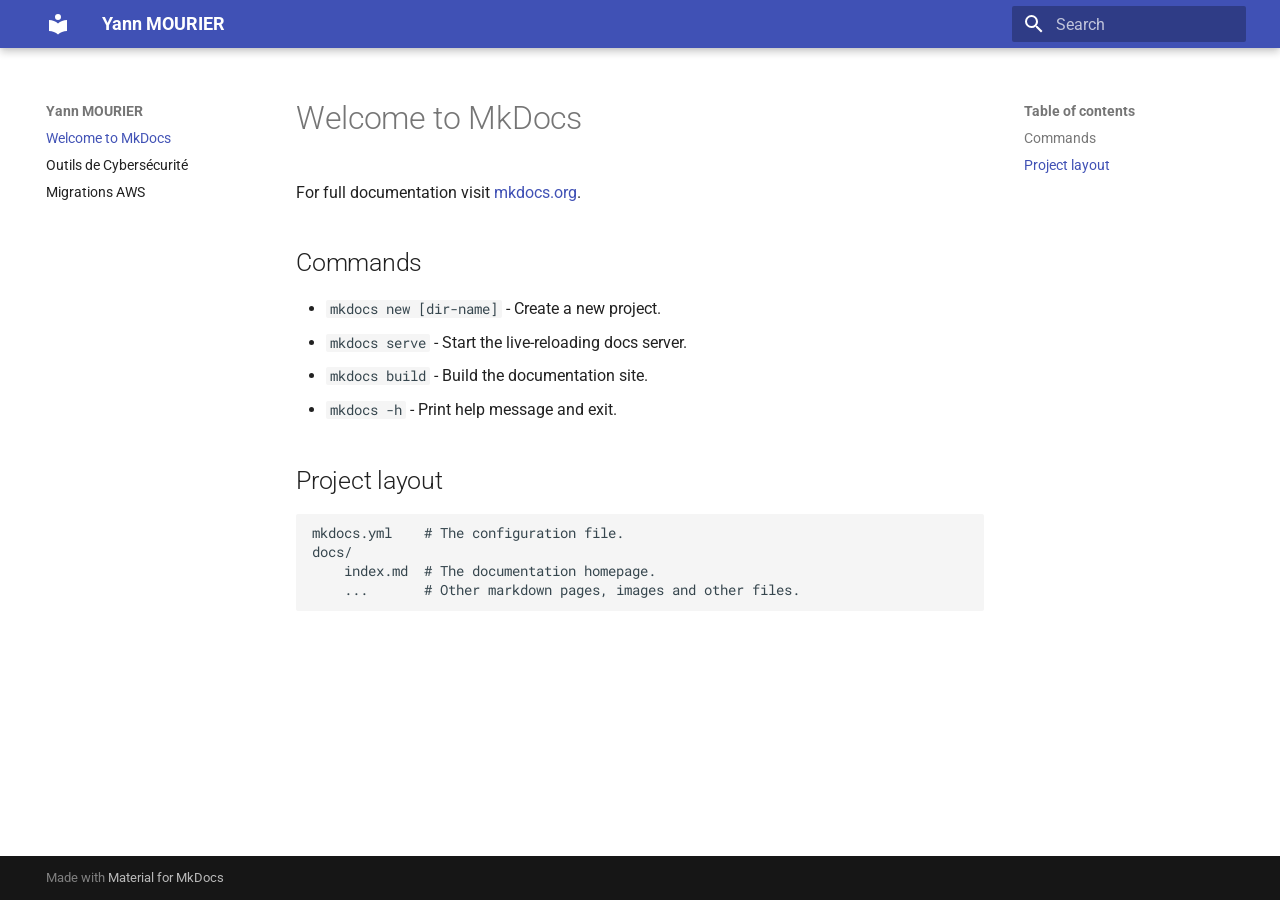
==== index.html @ c8a11020 "Deployed 2503e42 with MkDocs version: 1.6.1" ====
<!doctype html>
<html lang="en" class="no-js">
  <head>
    
      <meta charset="utf-8">
      <meta name="viewport" content="width=device-width,initial-scale=1">
      
      
      
        <link rel="canonical" href="https://yannmourier.fr/">
      
      
      
        <link rel="next" href="liens/">
      
      
      <link rel="icon" href="assets/images/favicon.png">
      <meta name="generator" content="mkdocs-1.6.1, mkdocs-material-9.5.46">
    
    
      
        <title>Yann MOURIER</title>
      
    
    
      <link rel="stylesheet" href="assets/stylesheets/main.6f8fc17f.min.css">
      
      


    
    
      
    
    
      
        
        
        <link rel="preconnect" href="https://fonts.gstatic.com" crossorigin>
        <link rel="stylesheet" href="https://fonts.googleapis.com/css?family=Roboto:300,300i,400,400i,700,700i%7CRoboto+Mono:400,400i,700,700i&display=fallback">
        <style>:root{--md-text-font:"Roboto";--md-code-font:"Roboto Mono"}</style>
      
    
    
    <script>__md_scope=new URL(".",location),__md_hash=e=>[...e].reduce(((e,_)=>(e<<5)-e+_.charCodeAt(0)),0),__md_get=(e,_=localStorage,t=__md_scope)=>JSON.parse(_.getItem(t.pathname+"."+e)),__md_set=(e,_,t=localStorage,a=__md_scope)=>{try{t.setItem(a.pathname+"."+e,JSON.stringify(_))}catch(e){}}</script>
    
      

    
    
    
  </head>
  
  
    <body dir="ltr">
  
    
    <input class="md-toggle" data-md-toggle="drawer" type="checkbox" id="__drawer" autocomplete="off">
    <input class="md-toggle" data-md-toggle="search" type="checkbox" id="__search" autocomplete="off">
    <label class="md-overlay" for="__drawer"></label>
    <div data-md-component="skip">
      
        
        <a href="#welcome-to-mkdocs" class="md-skip">
          Skip to content
        </a>
      
    </div>
    <div data-md-component="announce">
      
    </div>
    
    
      

  

<header class="md-header md-header--shadow" data-md-component="header">
  <nav class="md-header__inner md-grid" aria-label="Header">
    <a href="." title="Yann MOURIER" class="md-header__button md-logo" aria-label="Yann MOURIER" data-md-component="logo">
      
  
  <svg xmlns="http://www.w3.org/2000/svg" viewBox="0 0 24 24"><path d="M12 8a3 3 0 0 0 3-3 3 3 0 0 0-3-3 3 3 0 0 0-3 3 3 3 0 0 0 3 3m0 3.54C9.64 9.35 6.5 8 3 8v11c3.5 0 6.64 1.35 9 3.54 2.36-2.19 5.5-3.54 9-3.54V8c-3.5 0-6.64 1.35-9 3.54"/></svg>

    </a>
    <label class="md-header__button md-icon" for="__drawer">
      
      <svg xmlns="http://www.w3.org/2000/svg" viewBox="0 0 24 24"><path d="M3 6h18v2H3zm0 5h18v2H3zm0 5h18v2H3z"/></svg>
    </label>
    <div class="md-header__title" data-md-component="header-title">
      <div class="md-header__ellipsis">
        <div class="md-header__topic">
          <span class="md-ellipsis">
            Yann MOURIER
          </span>
        </div>
        <div class="md-header__topic" data-md-component="header-topic">
          <span class="md-ellipsis">
            
              Welcome to MkDocs
            
          </span>
        </div>
      </div>
    </div>
    
    
      <script>var palette=__md_get("__palette");if(palette&&palette.color){if("(prefers-color-scheme)"===palette.color.media){var media=matchMedia("(prefers-color-scheme: light)"),input=document.querySelector(media.matches?"[data-md-color-media='(prefers-color-scheme: light)']":"[data-md-color-media='(prefers-color-scheme: dark)']");palette.color.media=input.getAttribute("data-md-color-media"),palette.color.scheme=input.getAttribute("data-md-color-scheme"),palette.color.primary=input.getAttribute("data-md-color-primary"),palette.color.accent=input.getAttribute("data-md-color-accent")}for(var[key,value]of Object.entries(palette.color))document.body.setAttribute("data-md-color-"+key,value)}</script>
    
    
    
      <label class="md-header__button md-icon" for="__search">
        
        <svg xmlns="http://www.w3.org/2000/svg" viewBox="0 0 24 24"><path d="M9.5 3A6.5 6.5 0 0 1 16 9.5c0 1.61-.59 3.09-1.56 4.23l.27.27h.79l5 5-1.5 1.5-5-5v-.79l-.27-.27A6.52 6.52 0 0 1 9.5 16 6.5 6.5 0 0 1 3 9.5 6.5 6.5 0 0 1 9.5 3m0 2C7 5 5 7 5 9.5S7 14 9.5 14 14 12 14 9.5 12 5 9.5 5"/></svg>
      </label>
      <div class="md-search" data-md-component="search" role="dialog">
  <label class="md-search__overlay" for="__search"></label>
  <div class="md-search__inner" role="search">
    <form class="md-search__form" name="search">
      <input type="text" class="md-search__input" name="query" aria-label="Search" placeholder="Search" autocapitalize="off" autocorrect="off" autocomplete="off" spellcheck="false" data-md-component="search-query" required>
      <label class="md-search__icon md-icon" for="__search">
        
        <svg xmlns="http://www.w3.org/2000/svg" viewBox="0 0 24 24"><path d="M9.5 3A6.5 6.5 0 0 1 16 9.5c0 1.61-.59 3.09-1.56 4.23l.27.27h.79l5 5-1.5 1.5-5-5v-.79l-.27-.27A6.52 6.52 0 0 1 9.5 16 6.5 6.5 0 0 1 3 9.5 6.5 6.5 0 0 1 9.5 3m0 2C7 5 5 7 5 9.5S7 14 9.5 14 14 12 14 9.5 12 5 9.5 5"/></svg>
        
        <svg xmlns="http://www.w3.org/2000/svg" viewBox="0 0 24 24"><path d="M20 11v2H8l5.5 5.5-1.42 1.42L4.16 12l7.92-7.92L13.5 5.5 8 11z"/></svg>
      </label>
      <nav class="md-search__options" aria-label="Search">
        
        <button type="reset" class="md-search__icon md-icon" title="Clear" aria-label="Clear" tabindex="-1">
          
          <svg xmlns="http://www.w3.org/2000/svg" viewBox="0 0 24 24"><path d="M19 6.41 17.59 5 12 10.59 6.41 5 5 6.41 10.59 12 5 17.59 6.41 19 12 13.41 17.59 19 19 17.59 13.41 12z"/></svg>
        </button>
      </nav>
      
    </form>
    <div class="md-search__output">
      <div class="md-search__scrollwrap" tabindex="0" data-md-scrollfix>
        <div class="md-search-result" data-md-component="search-result">
          <div class="md-search-result__meta">
            Initializing search
          </div>
          <ol class="md-search-result__list" role="presentation"></ol>
        </div>
      </div>
    </div>
  </div>
</div>
    
    
  </nav>
  
</header>
    
    <div class="md-container" data-md-component="container">
      
      
        
          
        
      
      <main class="md-main" data-md-component="main">
        <div class="md-main__inner md-grid">
          
            
              
              <div class="md-sidebar md-sidebar--primary" data-md-component="sidebar" data-md-type="navigation" >
                <div class="md-sidebar__scrollwrap">
                  <div class="md-sidebar__inner">
                    



<nav class="md-nav md-nav--primary" aria-label="Navigation" data-md-level="0">
  <label class="md-nav__title" for="__drawer">
    <a href="." title="Yann MOURIER" class="md-nav__button md-logo" aria-label="Yann MOURIER" data-md-component="logo">
      
  
  <svg xmlns="http://www.w3.org/2000/svg" viewBox="0 0 24 24"><path d="M12 8a3 3 0 0 0 3-3 3 3 0 0 0-3-3 3 3 0 0 0-3 3 3 3 0 0 0 3 3m0 3.54C9.64 9.35 6.5 8 3 8v11c3.5 0 6.64 1.35 9 3.54 2.36-2.19 5.5-3.54 9-3.54V8c-3.5 0-6.64 1.35-9 3.54"/></svg>

    </a>
    Yann MOURIER
  </label>
  
  <ul class="md-nav__list" data-md-scrollfix>
    
      
      
  
  
    
  
  
  
    <li class="md-nav__item md-nav__item--active">
      
      <input class="md-nav__toggle md-toggle" type="checkbox" id="__toc">
      
      
        
      
      
        <label class="md-nav__link md-nav__link--active" for="__toc">
          
  
  <span class="md-ellipsis">
    Welcome to MkDocs
  </span>
  

          <span class="md-nav__icon md-icon"></span>
        </label>
      
      <a href="." class="md-nav__link md-nav__link--active">
        
  
  <span class="md-ellipsis">
    Welcome to MkDocs
  </span>
  

      </a>
      
        

<nav class="md-nav md-nav--secondary" aria-label="Table of contents">
  
  
  
    
  
  
    <label class="md-nav__title" for="__toc">
      <span class="md-nav__icon md-icon"></span>
      Table of contents
    </label>
    <ul class="md-nav__list" data-md-component="toc" data-md-scrollfix>
      
        <li class="md-nav__item">
  <a href="#commands" class="md-nav__link">
    <span class="md-ellipsis">
      Commands
    </span>
  </a>
  
</li>
      
        <li class="md-nav__item">
  <a href="#project-layout" class="md-nav__link">
    <span class="md-ellipsis">
      Project layout
    </span>
  </a>
  
</li>
      
    </ul>
  
</nav>
      
    </li>
  

    
      
      
  
  
  
  
    <li class="md-nav__item">
      <a href="liens/" class="md-nav__link">
        
  
  <span class="md-ellipsis">
    Outils de Cybersécurité
  </span>
  

      </a>
    </li>
  

    
      
      
  
  
  
  
    <li class="md-nav__item">
      <a href="projet/" class="md-nav__link">
        
  
  <span class="md-ellipsis">
    Migrations AWS
  </span>
  

      </a>
    </li>
  

    
  </ul>
</nav>
                  </div>
                </div>
              </div>
            
            
              
              <div class="md-sidebar md-sidebar--secondary" data-md-component="sidebar" data-md-type="toc" >
                <div class="md-sidebar__scrollwrap">
                  <div class="md-sidebar__inner">
                    

<nav class="md-nav md-nav--secondary" aria-label="Table of contents">
  
  
  
    
  
  
    <label class="md-nav__title" for="__toc">
      <span class="md-nav__icon md-icon"></span>
      Table of contents
    </label>
    <ul class="md-nav__list" data-md-component="toc" data-md-scrollfix>
      
        <li class="md-nav__item">
  <a href="#commands" class="md-nav__link">
    <span class="md-ellipsis">
      Commands
    </span>
  </a>
  
</li>
      
        <li class="md-nav__item">
  <a href="#project-layout" class="md-nav__link">
    <span class="md-ellipsis">
      Project layout
    </span>
  </a>
  
</li>
      
    </ul>
  
</nav>
                  </div>
                </div>
              </div>
            
          
          
            <div class="md-content" data-md-component="content">
              <article class="md-content__inner md-typeset">
                
                  


<h1 id="welcome-to-mkdocs">Welcome to MkDocs</h1>
<p>For full documentation visit <a href="https://www.mkdocs.org">mkdocs.org</a>.</p>
<h2 id="commands">Commands</h2>
<ul>
<li><code>mkdocs new [dir-name]</code> - Create a new project.</li>
<li><code>mkdocs serve</code> - Start the live-reloading docs server.</li>
<li><code>mkdocs build</code> - Build the documentation site.</li>
<li><code>mkdocs -h</code> - Print help message and exit.</li>
</ul>
<h2 id="project-layout">Project layout</h2>
<pre><code>mkdocs.yml    # The configuration file.
docs/
    index.md  # The documentation homepage.
    ...       # Other markdown pages, images and other files.
</code></pre>












                
              </article>
            </div>
          
          
<script>var target=document.getElementById(location.hash.slice(1));target&&target.name&&(target.checked=target.name.startsWith("__tabbed_"))</script>
        </div>
        
      </main>
      
        <footer class="md-footer">
  
  <div class="md-footer-meta md-typeset">
    <div class="md-footer-meta__inner md-grid">
      <div class="md-copyright">
  
  
    Made with
    <a href="https://squidfunk.github.io/mkdocs-material/" target="_blank" rel="noopener">
      Material for MkDocs
    </a>
  
</div>
      
    </div>
  </div>
</footer>
      
    </div>
    <div class="md-dialog" data-md-component="dialog">
      <div class="md-dialog__inner md-typeset"></div>
    </div>
    
    
    <script id="__config" type="application/json">{"base": ".", "features": [], "search": "assets/javascripts/workers/search.6ce7567c.min.js", "translations": {"clipboard.copied": "Copied to clipboard", "clipboard.copy": "Copy to clipboard", "search.result.more.one": "1 more on this page", "search.result.more.other": "# more on this page", "search.result.none": "No matching documents", "search.result.one": "1 matching document", "search.result.other": "# matching documents", "search.result.placeholder": "Type to start searching", "search.result.term.missing": "Missing", "select.version": "Select version"}}</script>
    
    
      <script src="assets/javascripts/bundle.83f73b43.min.js"></script>
      
    
  </body>
</html>
---- assets/stylesheets/main.6f8fc17f.min.css ----
@charset "UTF-8";html{-webkit-text-size-adjust:none;-moz-text-size-adjust:none;text-size-adjust:none;box-sizing:border-box}*,:after,:before{box-sizing:inherit}@media (prefers-reduced-motion){*,:after,:before{transition:none!important}}body{margin:0}a,button,input,label{-webkit-tap-highlight-color:transparent}a{color:inherit;text-decoration:none}hr{border:0;box-sizing:initial;display:block;height:.05rem;overflow:visible;padding:0}small{font-size:80%}sub,sup{line-height:1em}img{border-style:none}table{border-collapse:initial;border-spacing:0}td,th{font-weight:400;vertical-align:top}button{background:#0000;border:0;font-family:inherit;font-size:inherit;margin:0;padding:0}input{border:0;outline:none}:root{--md-primary-fg-color:#4051b5;--md-primary-fg-color--light:#5d6cc0;--md-primary-fg-color--dark:#303fa1;--md-primary-bg-color:#fff;--md-primary-bg-color--light:#ffffffb3;--md-accent-fg-color:#526cfe;--md-accent-fg-color--transparent:#526cfe1a;--md-accent-bg-color:#fff;--md-accent-bg-color--light:#ffffffb3}[data-md-color-scheme=default]{color-scheme:light}[data-md-color-scheme=default] img[src$="#gh-dark-mode-only"],[data-md-color-scheme=default] img[src$="#only-dark"]{display:none}:root,[data-md-color-scheme=default]{--md-hue:225deg;--md-default-fg-color:#000000de;--md-default-fg-color--light:#0000008a;--md-default-fg-color--lighter:#00000052;--md-default-fg-color--lightest:#00000012;--md-default-bg-color:#fff;--md-default-bg-color--light:#ffffffb3;--md-default-bg-color--lighter:#ffffff4d;--md-default-bg-color--lightest:#ffffff1f;--md-code-fg-color:#36464e;--md-code-bg-color:#f5f5f5;--md-code-hl-color:#4287ff;--md-code-hl-color--light:#4287ff1a;--md-code-hl-number-color:#d52a2a;--md-code-hl-special-color:#db1457;--md-code-hl-function-color:#a846b9;--md-code-hl-constant-color:#6e59d9;--md-code-hl-keyword-color:#3f6ec6;--md-code-hl-string-color:#1c7d4d;--md-code-hl-name-color:var(--md-code-fg-color);--md-code-hl-operator-color:var(--md-default-fg-color--light);--md-code-hl-punctuation-color:var(--md-default-fg-color--light);--md-code-hl-comment-color:var(--md-default-fg-color--light);--md-code-hl-generic-color:var(--md-default-fg-color--light);--md-code-hl-variable-color:var(--md-default-fg-color--light);--md-typeset-color:var(--md-default-fg-color);--md-typeset-a-color:var(--md-primary-fg-color);--md-typeset-del-color:#f5503d26;--md-typeset-ins-color:#0bd57026;--md-typeset-kbd-color:#fafafa;--md-typeset-kbd-accent-color:#fff;--md-typeset-kbd-border-color:#b8b8b8;--md-typeset-mark-color:#ffff0080;--md-typeset-table-color:#0000001f;--md-typeset-table-color--light:rgba(0,0,0,.035);--md-admonition-fg-color:var(--md-default-fg-color);--md-admonition-bg-color:var(--md-default-bg-color);--md-warning-fg-color:#000000de;--md-warning-bg-color:#ff9;--md-footer-fg-color:#fff;--md-footer-fg-color--light:#ffffffb3;--md-footer-fg-color--lighter:#ffffff73;--md-footer-bg-color:#000000de;--md-footer-bg-color--dark:#00000052;--md-shadow-z1:0 0.2rem 0.5rem #0000000d,0 0 0.05rem #0000001a;--md-shadow-z2:0 0.2rem 0.5rem #0000001a,0 0 0.05rem #00000040;--md-shadow-z3:0 0.2rem 0.5rem #0003,0 0 0.05rem #00000059}.md-icon svg{fill:currentcolor;display:block;height:1.2rem;width:1.2rem}body{-webkit-font-smoothing:antialiased;-moz-osx-font-smoothing:grayscale;--md-text-font-family:var(--md-text-font,_),-apple-system,BlinkMacSystemFont,Helvetica,Arial,sans-serif;--md-code-font-family:var(--md-code-font,_),SFMono-Regular,Consolas,Menlo,monospace}aside,body,input{font-feature-settings:"kern","liga";color:var(--md-typeset-color);font-family:var(--md-text-font-family)}code,kbd,pre{font-feature-settings:"kern";font-family:var(--md-code-font-family)}:root{--md-typeset-table-sort-icon:url('data:image/svg+xml;charset=utf-8,<svg xmlns="http://www.w3.org/2000/svg" viewBox="0 0 24 24"><path d="m18 21-4-4h3V7h-3l4-4 4 4h-3v10h3M2 19v-2h10v2M2 13v-2h7v2M2 7V5h4v2z"/></svg>');--md-typeset-table-sort-icon--asc:url('data:image/svg+xml;charset=utf-8,<svg xmlns="http://www.w3.org/2000/svg" viewBox="0 0 24 24"><path d="M19 17h3l-4 4-4-4h3V3h2M2 17h10v2H2M6 5v2H2V5m0 6h7v2H2z"/></svg>');--md-typeset-table-sort-icon--desc:url('data:image/svg+xml;charset=utf-8,<svg xmlns="http://www.w3.org/2000/svg" viewBox="0 0 24 24"><path d="M19 7h3l-4-4-4 4h3v14h2M2 17h10v2H2M6 5v2H2V5m0 6h7v2H2z"/></svg>')}.md-typeset{-webkit-print-color-adjust:exact;color-adjust:exact;font-size:.8rem;line-height:1.6}@media print{.md-typeset{font-size:.68rem}}.md-typeset blockquote,.md-typeset dl,.md-typeset figure,.md-typeset ol,.md-typeset pre,.md-typeset ul{margin-bottom:1em;margin-top:1em}.md-typeset h1{color:var(--md-default-fg-color--light);font-size:2em;line-height:1.3;margin:0 0 1.25em}.md-typeset h1,.md-typeset h2{font-weight:300;letter-spacing:-.01em}.md-typeset h2{font-size:1.5625em;line-height:1.4;margin:1.6em 0 .64em}.md-typeset h3{font-size:1.25em;font-weight:400;letter-spacing:-.01em;line-height:1.5;margin:1.6em 0 .8em}.md-typeset h2+h3{margin-top:.8em}.md-typeset h4{font-weight:700;letter-spacing:-.01em;margin:1em 0}.md-typeset h5,.md-typeset h6{color:var(--md-default-fg-color--light);font-size:.8em;font-weight:700;letter-spacing:-.01em;margin:1.25em 0}.md-typeset h5{text-transform:uppercase}.md-typeset h5 code{text-transform:none}.md-typeset hr{border-bottom:.05rem solid var(--md-default-fg-color--lightest);display:flow-root;margin:1.5em 0}.md-typeset a{color:var(--md-typeset-a-color);word-break:break-word}.md-typeset a,.md-typeset a:before{transition:color 125ms}.md-typeset a:focus,.md-typeset a:hover{color:var(--md-accent-fg-color)}.md-typeset a:focus code,.md-typeset a:hover code{background-color:var(--md-accent-fg-color--transparent)}.md-typeset a code{color:currentcolor;transition:background-color 125ms}.md-typeset a.focus-visible{outline-color:var(--md-accent-fg-color);outline-offset:.2rem}.md-typeset code,.md-typeset kbd,.md-typeset pre{color:var(--md-code-fg-color);direction:ltr;font-variant-ligatures:none}@media print{.md-typeset code,.md-typeset kbd,.md-typeset pre{white-space:pre-wrap}}.md-typeset code{background-color:var(--md-code-bg-color);border-radius:.1rem;-webkit-box-decoration-break:clone;box-decoration-break:clone;font-size:.85em;padding:0 .2941176471em;word-break:break-word}.md-typeset code:not(.focus-visible){-webkit-tap-highlight-color:transparent;outline:none}.md-typeset pre{display:flow-root;line-height:1.4;position:relative}.md-typeset pre>code{-webkit-box-decoration-break:slice;box-decoration-break:slice;box-shadow:none;display:block;margin:0;outline-color:var(--md-accent-fg-color);overflow:auto;padding:.7720588235em 1.1764705882em;scrollbar-color:var(--md-default-fg-color--lighter) #0000;scrollbar-width:thin;touch-action:auto;word-break:normal}.md-typeset pre>code:hover{scrollbar-color:var(--md-accent-fg-color) #0000}.md-typeset pre>code::-webkit-scrollbar{height:.2rem;width:.2rem}.md-typeset pre>code::-webkit-scrollbar-thumb{background-color:var(--md-default-fg-color--lighter)}.md-typeset pre>code::-webkit-scrollbar-thumb:hover{background-color:var(--md-accent-fg-color)}.md-typeset kbd{background-color:var(--md-typeset-kbd-color);border-radius:.1rem;box-shadow:0 .1rem 0 .05rem var(--md-typeset-kbd-border-color),0 .1rem 0 var(--md-typeset-kbd-border-color),0 -.1rem .2rem var(--md-typeset-kbd-accent-color) inset;color:var(--md-default-fg-color);display:inline-block;font-size:.75em;padding:0 .6666666667em;vertical-align:text-top;word-break:break-word}.md-typeset mark{background-color:var(--md-typeset-mark-color);-webkit-box-decoration-break:clone;box-decoration-break:clone;color:inherit;word-break:break-word}.md-typeset abbr{border-bottom:.05rem dotted var(--md-default-fg-color--light);cursor:help;text-decoration:none}.md-typeset small{opacity:.75}[dir=ltr] .md-typeset sub,[dir=ltr] .md-typeset sup{margin-left:.078125em}[dir=rtl] .md-typeset sub,[dir=rtl] .md-typeset sup{margin-right:.078125em}[dir=ltr] .md-typeset blockquote{padding-left:.6rem}[dir=rtl] .md-typeset blockquote{padding-right:.6rem}[dir=ltr] .md-typeset blockquote{border-left:.2rem solid var(--md-default-fg-color--lighter)}[dir=rtl] .md-typeset blockquote{border-right:.2rem solid var(--md-default-fg-color--lighter)}.md-typeset blockquote{color:var(--md-default-fg-color--light);margin-left:0;margin-right:0}.md-typeset ul{list-style-type:disc}.md-typeset ul[type]{list-style-type:revert-layer}[dir=ltr] .md-typeset ol,[dir=ltr] .md-typeset ul{margin-left:.625em}[dir=rtl] .md-typeset ol,[dir=rtl] .md-typeset ul{margin-right:.625em}.md-typeset ol,.md-typeset ul{padding:0}.md-typeset ol:not([hidden]),.md-typeset ul:not([hidden]){display:flow-root}.md-typeset ol ol,.md-typeset ul ol{list-style-type:lower-alpha}.md-typeset ol ol ol,.md-typeset ul ol ol{list-style-type:lower-roman}.md-typeset ol ol ol ol,.md-typeset ul ol ol ol{list-style-type:upper-alpha}.md-typeset ol ol ol ol ol,.md-typeset ul ol ol ol ol{list-style-type:upper-roman}.md-typeset ol[type],.md-typeset ul[type]{list-style-type:revert-layer}[dir=ltr] .md-typeset ol li,[dir=ltr] .md-typeset ul li{margin-left:1.25em}[dir=rtl] .md-typeset ol li,[dir=rtl] .md-typeset ul li{margin-right:1.25em}.md-typeset ol li,.md-typeset ul li{margin-bottom:.5em}.md-typeset ol li blockquote,.md-typeset ol li p,.md-typeset ul li blockquote,.md-typeset ul li p{margin:.5em 0}.md-typeset ol li:last-child,.md-typeset ul li:last-child{margin-bottom:0}[dir=ltr] .md-typeset ol li ol,[dir=ltr] .md-typeset ol li ul,[dir=ltr] .md-typeset ul li ol,[dir=ltr] .md-typeset ul li ul{margin-left:.625em}[dir=rtl] .md-typeset ol li ol,[dir=rtl] .md-typeset ol li ul,[dir=rtl] .md-typeset ul li ol,[dir=rtl] .md-typeset ul li ul{margin-right:.625em}.md-typeset ol li ol,.md-typeset ol li ul,.md-typeset ul li ol,.md-typeset ul li ul{margin-bottom:.5em;margin-top:.5em}[dir=ltr] .md-typeset dd{margin-left:1.875em}[dir=rtl] .md-typeset dd{margin-right:1.875em}.md-typeset dd{margin-bottom:1.5em;margin-top:1em}.md-typeset img,.md-typeset svg,.md-typeset video{height:auto;max-width:100%}.md-typeset img[align=left]{margin:1em 1em 1em 0}.md-typeset img[align=right]{margin:1em 0 1em 1em}.md-typeset img[align]:only-child{margin-top:0}.md-typeset figure{display:flow-root;margin:1em auto;max-width:100%;text-align:center;width:-moz-fit-content;width:fit-content}.md-typeset figure img{display:block;margin:0 auto}.md-typeset figcaption{font-style:italic;margin:1em auto;max-width:24rem}.md-typeset iframe{max-width:100%}.md-typeset table:not([class]){background-color:var(--md-default-bg-color);border:.05rem solid var(--md-typeset-table-color);border-radius:.1rem;display:inline-block;font-size:.64rem;max-width:100%;overflow:auto;touch-action:auto}@media print{.md-typeset table:not([class]){display:table}}.md-typeset table:not([class])+*{margin-top:1.5em}.md-typeset table:not([class]) td>:first-child,.md-typeset table:not([class]) th>:first-child{margin-top:0}.md-typeset table:not([class]) td>:last-child,.md-typeset table:not([class]) th>:last-child{margin-bottom:0}.md-typeset table:not([class]) td:not([align]),.md-typeset table:not([class]) th:not([align]){text-align:left}[dir=rtl] .md-typeset table:not([class]) td:not([align]),[dir=rtl] .md-typeset table:not([class]) th:not([align]){text-align:right}.md-typeset table:not([class]) th{font-weight:700;min-width:5rem;padding:.9375em 1.25em;vertical-align:top}.md-typeset table:not([class]) td{border-top:.05rem solid var(--md-typeset-table-color);padding:.9375em 1.25em;vertical-align:top}.md-typeset table:not([class]) tbody tr{transition:background-color 125ms}.md-typeset table:not([class]) tbody tr:hover{background-color:var(--md-typeset-table-color--light);box-shadow:0 .05rem 0 var(--md-default-bg-color) inset}.md-typeset table:not([class]) a{word-break:normal}.md-typeset table th[role=columnheader]{cursor:pointer}[dir=ltr] .md-typeset table th[role=columnheader]:after{margin-left:.5em}[dir=rtl] .md-typeset table th[role=columnheader]:after{margin-right:.5em}.md-typeset table th[role=columnheader]:after{content:"";display:inline-block;height:1.2em;-webkit-mask-image:var(--md-typeset-table-sort-icon);mask-image:var(--md-typeset-table-sort-icon);-webkit-mask-repeat:no-repeat;mask-repeat:no-repeat;-webkit-mask-size:contain;mask-size:contain;transition:background-color 125ms;vertical-align:text-bottom;width:1.2em}.md-typeset table th[role=columnheader]:hover:after{background-color:var(--md-default-fg-color--lighter)}.md-typeset table th[role=columnheader][aria-sort=ascending]:after{background-color:var(--md-default-fg-color--light);-webkit-mask-image:var(--md-typeset-table-sort-icon--asc);mask-image:var(--md-typeset-table-sort-icon--asc)}.md-typeset table th[role=columnheader][aria-sort=descending]:after{background-color:var(--md-default-fg-color--light);-webkit-mask-image:var(--md-typeset-table-sort-icon--desc);mask-image:var(--md-typeset-table-sort-icon--desc)}.md-typeset__scrollwrap{margin:1em -.8rem;overflow-x:auto;touch-action:auto}.md-typeset__table{display:inline-block;margin-bottom:.5em;padding:0 .8rem}@media print{.md-typeset__table{display:block}}html .md-typeset__table table{display:table;margin:0;overflow:hidden;width:100%}@media screen and (max-width:44.984375em){.md-content__inner>pre{margin:1em -.8rem}.md-content__inner>pre code{border-radius:0}}.md-typeset .md-author{border-radius:100%;display:block;flex-shrink:0;height:1.6rem;overflow:hidden;position:relative;transition:color 125ms,transform 125ms;width:1.6rem}.md-typeset .md-author img{display:block}.md-typeset .md-author--more{background:var(--md-default-fg-color--lightest);color:var(--md-default-fg-color--lighter);font-size:.6rem;font-weight:700;line-height:1.6rem;text-align:center}.md-typeset .md-author--long{height:2.4rem;width:2.4rem}.md-typeset a.md-author{transform:scale(1)}.md-typeset a.md-author img{border-radius:100%;filter:grayscale(100%) opacity(75%);transition:filter 125ms}.md-typeset a.md-author:focus,.md-typeset a.md-author:hover{transform:scale(1.1);z-index:1}.md-typeset a.md-author:focus img,.md-typeset a.md-author:hover img{filter:grayscale(0)}.md-banner{background-color:var(--md-footer-bg-color);color:var(--md-footer-fg-color);overflow:auto}@media print{.md-banner{display:none}}.md-banner--warning{background-color:var(--md-warning-bg-color);color:var(--md-warning-fg-color)}.md-banner__inner{font-size:.7rem;margin:.6rem auto;padding:0 .8rem}[dir=ltr] .md-banner__button{float:right}[dir=rtl] .md-banner__button{float:left}.md-banner__button{color:inherit;cursor:pointer;transition:opacity .25s}.no-js .md-banner__button{display:none}.md-banner__button:hover{opacity:.7}html{font-size:125%;height:100%;overflow-x:hidden}@media screen and (min-width:100em){html{font-size:137.5%}}@media screen and (min-width:125em){html{font-size:150%}}body{background-color:var(--md-default-bg-color);display:flex;flex-direction:column;font-size:.5rem;min-height:100%;position:relative;width:100%}@media print{body{display:block}}@media screen and (max-width:59.984375em){body[data-md-scrolllock]{position:fixed}}.md-grid{margin-left:auto;margin-right:auto;max-width:61rem}.md-container{display:flex;flex-direction:column;flex-grow:1}@media print{.md-container{display:block}}.md-main{flex-grow:1}.md-main__inner{display:flex;height:100%;margin-top:1.5rem}.md-ellipsis{overflow:hidden;text-overflow:ellipsis}.md-toggle{display:none}.md-option{height:0;opacity:0;position:absolute;width:0}.md-option:checked+label:not([hidden]){display:block}.md-option.focus-visible+label{outline-color:var(--md-accent-fg-color);outline-style:auto}.md-skip{background-color:var(--md-default-fg-color);border-radius:.1rem;color:var(--md-default-bg-color);font-size:.64rem;margin:.5rem;opacity:0;outline-color:var(--md-accent-fg-color);padding:.3rem .5rem;position:fixed;transform:translateY(.4rem);z-index:-1}.md-skip:focus{opacity:1;transform:translateY(0);transition:transform .25s cubic-bezier(.4,0,.2,1),opacity 175ms 75ms;z-index:10}@page{margin:25mm}:root{--md-clipboard-icon:url('data:image/svg+xml;charset=utf-8,<svg xmlns="http://www.w3.org/2000/svg" viewBox="0 0 24 24"><path d="M19 21H8V7h11m0-2H8a2 2 0 0 0-2 2v14a2 2 0 0 0 2 2h11a2 2 0 0 0 2-2V7a2 2 0 0 0-2-2m-3-4H4a2 2 0 0 0-2 2v14h2V3h12z"/></svg>')}.md-clipboard{border-radius:.1rem;color:var(--md-default-fg-color--lightest);cursor:pointer;height:1.5em;outline-color:var(--md-accent-fg-color);outline-offset:.1rem;position:absolute;right:.5em;top:.5em;transition:color .25s;width:1.5em;z-index:1}@media print{.md-clipboard{display:none}}.md-clipboard:not(.focus-visible){-webkit-tap-highlight-color:transparent;outline:none}:hover>.md-clipboard{color:var(--md-default-fg-color--light)}.md-clipboard:focus,.md-clipboard:hover{color:var(--md-accent-fg-color)}.md-clipboard:after{background-color:currentcolor;content:"";display:block;height:1.125em;margin:0 auto;-webkit-mask-image:var(--md-clipboard-icon);mask-image:var(--md-clipboard-icon);-webkit-mask-position:center;mask-position:center;-webkit-mask-repeat:no-repeat;mask-repeat:no-repeat;-webkit-mask-size:contain;mask-size:contain;width:1.125em}.md-clipboard--inline{cursor:pointer}.md-clipboard--inline code{transition:color .25s,background-color .25s}.md-clipboard--inline:focus code,.md-clipboard--inline:hover code{background-color:var(--md-accent-fg-color--transparent);color:var(--md-accent-fg-color)}.md-typeset .md-code__content{display:grid}@keyframes consent{0%{opacity:0;transform:translateY(100%)}to{opacity:1;transform:translateY(0)}}@keyframes overlay{0%{opacity:0}to{opacity:1}}.md-consent__overlay{animation:overlay .25s both;-webkit-backdrop-filter:blur(.1rem);backdrop-filter:blur(.1rem);background-color:#0000008a;height:100%;opacity:1;position:fixed;top:0;width:100%;z-index:5}.md-consent__inner{animation:consent .5s cubic-bezier(.1,.7,.1,1) both;background-color:var(--md-default-bg-color);border:0;border-radius:.1rem;bottom:0;box-shadow:0 0 .2rem #0000001a,0 .2rem .4rem #0003;max-height:100%;overflow:auto;padding:0;position:fixed;width:100%;z-index:5}.md-consent__form{padding:.8rem}.md-consent__settings{display:none;margin:1em 0}input:checked+.md-consent__settings{display:block}.md-consent__controls{margin-bottom:.8rem}.md-typeset .md-consent__controls .md-button{display:inline}@media screen and (max-width:44.984375em){.md-typeset .md-consent__controls .md-button{display:block;margin-top:.4rem;text-align:center;width:100%}}.md-consent label{cursor:pointer}.md-content{flex-grow:1;min-width:0}.md-content__inner{margin:0 .8rem 1.2rem;padding-top:.6rem}@media screen and (min-width:76.25em){[dir=ltr] .md-sidebar--primary:not([hidden])~.md-content>.md-content__inner{margin-left:1.2rem}[dir=ltr] .md-sidebar--secondary:not([hidden])~.md-content>.md-content__inner,[dir=rtl] .md-sidebar--primary:not([hidden])~.md-content>.md-content__inner{margin-right:1.2rem}[dir=rtl] .md-sidebar--secondary:not([hidden])~.md-content>.md-content__inner{margin-left:1.2rem}}.md-content__inner:before{content:"";display:block;height:.4rem}.md-content__inner>:last-child{margin-bottom:0}[dir=ltr] .md-content__button{float:right}[dir=rtl] .md-content__button{float:left}[dir=ltr] .md-content__button{margin-left:.4rem}[dir=rtl] .md-content__button{margin-right:.4rem}.md-content__button{margin:.4rem 0;padding:0}@media print{.md-content__button{display:none}}.md-typeset .md-content__button{color:var(--md-default-fg-color--lighter)}.md-content__button svg{display:inline;vertical-align:top}[dir=rtl] .md-content__button svg{transform:scaleX(-1)}[dir=ltr] .md-dialog{right:.8rem}[dir=rtl] .md-dialog{left:.8rem}.md-dialog{background-color:var(--md-default-fg-color);border-radius:.1rem;bottom:.8rem;box-shadow:var(--md-shadow-z3);min-width:11.1rem;opacity:0;padding:.4rem .6rem;pointer-events:none;position:fixed;transform:translateY(100%);transition:transform 0ms .4s,opacity .4s;z-index:4}@media print{.md-dialog{display:none}}.md-dialog--active{opacity:1;pointer-events:auto;transform:translateY(0);transition:transform .4s cubic-bezier(.075,.85,.175,1),opacity .4s}.md-dialog__inner{color:var(--md-default-bg-color);font-size:.7rem}.md-feedback{margin:2em 0 1em;text-align:center}.md-feedback fieldset{border:none;margin:0;padding:0}.md-feedback__title{font-weight:700;margin:1em auto}.md-feedback__inner{position:relative}.md-feedback__list{display:flex;flex-wrap:wrap;place-content:baseline center;position:relative}.md-feedback__list:hover .md-icon:not(:disabled){color:var(--md-default-fg-color--lighter)}:disabled .md-feedback__list{min-height:1.8rem}.md-feedback__icon{color:var(--md-default-fg-color--light);cursor:pointer;flex-shrink:0;margin:0 .1rem;transition:color 125ms}.md-feedback__icon:not(:disabled).md-icon:hover{color:var(--md-accent-fg-color)}.md-feedback__icon:disabled{color:var(--md-default-fg-color--lightest);pointer-events:none}.md-feedback__note{opacity:0;position:relative;transform:translateY(.4rem);transition:transform .4s cubic-bezier(.1,.7,.1,1),opacity .15s}.md-feedback__note>*{margin:0 auto;max-width:16rem}:disabled .md-feedback__note{opacity:1;transform:translateY(0)}@media print{.md-feedback{display:none}}.md-footer{background-color:var(--md-footer-bg-color);color:var(--md-footer-fg-color)}@media print{.md-footer{display:none}}.md-footer__inner{justify-content:space-between;overflow:auto;padding:.2rem}.md-footer__inner:not([hidden]){display:flex}.md-footer__link{align-items:end;display:flex;flex-grow:0.01;margin-bottom:.4rem;margin-top:1rem;max-width:100%;outline-color:var(--md-accent-fg-color);overflow:hidden;transition:opacity .25s}.md-footer__link:focus,.md-footer__link:hover{opacity:.7}[dir=rtl] .md-footer__link svg{transform:scaleX(-1)}@media screen and (max-width:44.984375em){.md-footer__link--prev{flex-shrink:0}.md-footer__link--prev .md-footer__title{display:none}}[dir=ltr] .md-footer__link--next{margin-left:auto}[dir=rtl] .md-footer__link--next{margin-right:auto}.md-footer__link--next{text-align:right}[dir=rtl] .md-footer__link--next{text-align:left}.md-footer__title{flex-grow:1;font-size:.9rem;margin-bottom:.7rem;max-width:calc(100% - 2.4rem);padding:0 1rem;white-space:nowrap}.md-footer__button{margin:.2rem;padding:.4rem}.md-footer__direction{font-size:.64rem;opacity:.7}.md-footer-meta{background-color:var(--md-footer-bg-color--dark)}.md-footer-meta__inner{display:flex;flex-wrap:wrap;justify-content:space-between;padding:.2rem}html .md-footer-meta.md-typeset a{color:var(--md-footer-fg-color--light)}html .md-footer-meta.md-typeset a:focus,html .md-footer-meta.md-typeset a:hover{color:var(--md-footer-fg-color)}.md-copyright{color:var(--md-footer-fg-color--lighter);font-size:.64rem;margin:auto .6rem;padding:.4rem 0;width:100%}@media screen and (min-width:45em){.md-copyright{width:auto}}.md-copyright__highlight{color:var(--md-footer-fg-color--light)}.md-social{display:inline-flex;gap:.2rem;margin:0 .4rem;padding:.2rem 0 .6rem}@media screen and (min-width:45em){.md-social{padding:.6rem 0}}.md-social__link{display:inline-block;height:1.6rem;text-align:center;width:1.6rem}.md-social__link:before{line-height:1.9}.md-social__link svg{fill:currentcolor;max-height:.8rem;vertical-align:-25%}.md-typeset .md-button{border:.1rem solid;border-radius:.1rem;color:var(--md-primary-fg-color);cursor:pointer;display:inline-block;font-weight:700;padding:.625em 2em;transition:color 125ms,background-color 125ms,border-color 125ms}.md-typeset .md-button--primary{background-color:var(--md-primary-fg-color);border-color:var(--md-primary-fg-color);color:var(--md-primary-bg-color)}.md-typeset .md-button:focus,.md-typeset .md-button:hover{background-color:var(--md-accent-fg-color);border-color:var(--md-accent-fg-color);color:var(--md-accent-bg-color)}[dir=ltr] .md-typeset .md-input{border-top-left-radius:.1rem}[dir=ltr] .md-typeset .md-input,[dir=rtl] .md-typeset .md-input{border-top-right-radius:.1rem}[dir=rtl] .md-typeset .md-input{border-top-left-radius:.1rem}.md-typeset .md-input{border-bottom:.1rem solid var(--md-default-fg-color--lighter);box-shadow:var(--md-shadow-z1);font-size:.8rem;height:1.8rem;padding:0 .6rem;transition:border .25s,box-shadow .25s}.md-typeset .md-input:focus,.md-typeset .md-input:hover{border-bottom-color:var(--md-accent-fg-color);box-shadow:var(--md-shadow-z2)}.md-typeset .md-input--stretch{width:100%}.md-header{background-color:var(--md-primary-fg-color);box-shadow:0 0 .2rem #0000,0 .2rem .4rem #0000;color:var(--md-primary-bg-color);display:block;left:0;position:sticky;right:0;top:0;z-index:4}@media print{.md-header{display:none}}.md-header[hidden]{transform:translateY(-100%);transition:transform .25s cubic-bezier(.8,0,.6,1),box-shadow .25s}.md-header--shadow{box-shadow:0 0 .2rem #0000001a,0 .2rem .4rem #0003;transition:transform .25s cubic-bezier(.1,.7,.1,1),box-shadow .25s}.md-header__inner{align-items:center;display:flex;padding:0 .2rem}.md-header__button{color:currentcolor;cursor:pointer;margin:.2rem;outline-color:var(--md-accent-fg-color);padding:.4rem;position:relative;transition:opacity .25s;vertical-align:middle;z-index:1}.md-header__button:hover{opacity:.7}.md-header__button:not([hidden]){display:inline-block}.md-header__button:not(.focus-visible){-webkit-tap-highlight-color:transparent;outline:none}.md-header__button.md-logo{margin:.2rem;padding:.4rem}@media screen and (max-width:76.234375em){.md-header__button.md-logo{display:none}}.md-header__button.md-logo img,.md-header__button.md-logo svg{fill:currentcolor;display:block;height:1.2rem;width:auto}@media screen and (min-width:60em){.md-header__button[for=__search]{display:none}}.no-js .md-header__button[for=__search]{display:none}[dir=rtl] .md-header__button[for=__search] svg{transform:scaleX(-1)}@media screen and (min-width:76.25em){.md-header__button[for=__drawer]{display:none}}.md-header__topic{display:flex;max-width:100%;position:absolute;transition:transform .4s cubic-bezier(.1,.7,.1,1),opacity .15s;white-space:nowrap}.md-header__topic+.md-header__topic{opacity:0;pointer-events:none;transform:translateX(1.25rem);transition:transform .4s cubic-bezier(1,.7,.1,.1),opacity .15s;z-index:-1}[dir=rtl] .md-header__topic+.md-header__topic{transform:translateX(-1.25rem)}.md-header__topic:first-child{font-weight:700}[dir=ltr] .md-header__title{margin-left:1rem;margin-right:.4rem}[dir=rtl] .md-header__title{margin-left:.4rem;margin-right:1rem}.md-header__title{flex-grow:1;font-size:.9rem;height:2.4rem;line-height:2.4rem}.md-header__title--active .md-header__topic{opacity:0;pointer-events:none;transform:translateX(-1.25rem);transition:transform .4s cubic-bezier(1,.7,.1,.1),opacity .15s;z-index:-1}[dir=rtl] .md-header__title--active .md-header__topic{transform:translateX(1.25rem)}.md-header__title--active .md-header__topic+.md-header__topic{opacity:1;pointer-events:auto;transform:translateX(0);transition:transform .4s cubic-bezier(.1,.7,.1,1),opacity .15s;z-index:0}.md-header__title>.md-header__ellipsis{height:100%;position:relative;width:100%}.md-header__option{display:flex;flex-shrink:0;max-width:100%;transition:max-width 0ms .25s,opacity .25s .25s;white-space:nowrap}[data-md-toggle=search]:checked~.md-header .md-header__option{max-width:0;opacity:0;transition:max-width 0ms,opacity 0ms}.md-header__option>input{bottom:0}.md-header__source{display:none}@media screen and (min-width:60em){[dir=ltr] .md-header__source{margin-left:1rem}[dir=rtl] .md-header__source{margin-right:1rem}.md-header__source{display:block;max-width:11.7rem;width:11.7rem}}@media screen and (min-width:76.25em){[dir=ltr] .md-header__source{margin-left:1.4rem}[dir=rtl] .md-header__source{margin-right:1.4rem}}.md-meta{color:var(--md-default-fg-color--light);font-size:.7rem;line-height:1.3}.md-meta__list{display:inline-flex;flex-wrap:wrap;list-style:none;margin:0;padding:0}.md-meta__item:not(:last-child):after{content:"·";margin-left:.2rem;margin-right:.2rem}.md-meta__link{color:var(--md-typeset-a-color)}.md-meta__link:focus,.md-meta__link:hover{color:var(--md-accent-fg-color)}.md-draft{background-color:#ff1744;border-radius:.125em;color:#fff;display:inline-block;font-weight:700;padding-left:.5714285714em;padding-right:.5714285714em}:root{--md-nav-icon--prev:url('data:image/svg+xml;charset=utf-8,<svg xmlns="http://www.w3.org/2000/svg" viewBox="0 0 24 24"><path d="M20 11v2H8l5.5 5.5-1.42 1.42L4.16 12l7.92-7.92L13.5 5.5 8 11z"/></svg>');--md-nav-icon--next:url('data:image/svg+xml;charset=utf-8,<svg xmlns="http://www.w3.org/2000/svg" viewBox="0 0 24 24"><path d="M8.59 16.58 13.17 12 8.59 7.41 10 6l6 6-6 6z"/></svg>');--md-toc-icon:url('data:image/svg+xml;charset=utf-8,<svg xmlns="http://www.w3.org/2000/svg" viewBox="0 0 24 24"><path d="M3 9h14V7H3zm0 4h14v-2H3zm0 4h14v-2H3zm16 0h2v-2h-2zm0-10v2h2V7zm0 6h2v-2h-2z"/></svg>')}.md-nav{font-size:.7rem;line-height:1.3}.md-nav__title{color:var(--md-default-fg-color--light);display:block;font-weight:700;overflow:hidden;padding:0 .6rem;text-overflow:ellipsis}.md-nav__title .md-nav__button{display:none}.md-nav__title .md-nav__button img{height:100%;width:auto}.md-nav__title .md-nav__button.md-logo img,.md-nav__title .md-nav__button.md-logo svg{fill:currentcolor;display:block;height:2.4rem;max-width:100%;object-fit:contain;width:auto}.md-nav__list{list-style:none;margin:0;padding:0}.md-nav__link{align-items:flex-start;display:flex;gap:.4rem;margin-top:.625em;scroll-snap-align:start;transition:color 125ms}.md-nav__link--passed{color:var(--md-default-fg-color--light)}.md-nav__item .md-nav__link--active,.md-nav__item .md-nav__link--active code{color:var(--md-typeset-a-color)}.md-nav__link .md-ellipsis{position:relative}[dir=ltr] .md-nav__link .md-icon:last-child{margin-left:auto}[dir=rtl] .md-nav__link .md-icon:last-child{margin-right:auto}.md-nav__link svg{fill:currentcolor;flex-shrink:0;height:1.3em;position:relative}.md-nav__link[for]:focus,.md-nav__link[for]:hover,.md-nav__link[href]:focus,.md-nav__link[href]:hover{color:var(--md-accent-fg-color);cursor:pointer}.md-nav__link.focus-visible{outline-color:var(--md-accent-fg-color);outline-offset:.2rem}.md-nav--primary .md-nav__link[for=__toc]{display:none}.md-nav--primary .md-nav__link[for=__toc] .md-icon:after{background-color:currentcolor;display:block;height:100%;-webkit-mask-image:var(--md-toc-icon);mask-image:var(--md-toc-icon);width:100%}.md-nav--primary .md-nav__link[for=__toc]~.md-nav{display:none}.md-nav__container>.md-nav__link{margin-top:0}.md-nav__container>.md-nav__link:first-child{flex-grow:1;min-width:0}.md-nav__icon{flex-shrink:0}.md-nav__source{display:none}@media screen and (max-width:76.234375em){.md-nav--primary,.md-nav--primary .md-nav{background-color:var(--md-default-bg-color);display:flex;flex-direction:column;height:100%;left:0;position:absolute;right:0;top:0;z-index:1}.md-nav--primary .md-nav__item,.md-nav--primary .md-nav__title{font-size:.8rem;line-height:1.5}.md-nav--primary .md-nav__title{background-color:var(--md-default-fg-color--lightest);color:var(--md-default-fg-color--light);cursor:pointer;height:5.6rem;line-height:2.4rem;padding:3rem .8rem .2rem;position:relative;white-space:nowrap}[dir=ltr] .md-nav--primary .md-nav__title .md-nav__icon{left:.4rem}[dir=rtl] .md-nav--primary .md-nav__title .md-nav__icon{right:.4rem}.md-nav--primary .md-nav__title .md-nav__icon{display:block;height:1.2rem;margin:.2rem;position:absolute;top:.4rem;width:1.2rem}.md-nav--primary .md-nav__title .md-nav__icon:after{background-color:currentcolor;content:"";display:block;height:100%;-webkit-mask-image:var(--md-nav-icon--prev);mask-image:var(--md-nav-icon--prev);-webkit-mask-position:center;mask-position:center;-webkit-mask-repeat:no-repeat;mask-repeat:no-repeat;-webkit-mask-size:contain;mask-size:contain;width:100%}.md-nav--primary .md-nav__title~.md-nav__list{background-color:var(--md-default-bg-color);box-shadow:0 .05rem 0 var(--md-default-fg-color--lightest) inset;overflow-y:auto;scroll-snap-type:y mandatory;touch-action:pan-y}.md-nav--primary .md-nav__title~.md-nav__list>:first-child{border-top:0}.md-nav--primary .md-nav__title[for=__drawer]{background-color:var(--md-primary-fg-color);color:var(--md-primary-bg-color);font-weight:700}.md-nav--primary .md-nav__title .md-logo{display:block;left:.2rem;margin:.2rem;padding:.4rem;position:absolute;right:.2rem;top:.2rem}.md-nav--primary .md-nav__list{flex:1}.md-nav--primary .md-nav__item{border-top:.05rem solid var(--md-default-fg-color--lightest)}.md-nav--primary .md-nav__item--active>.md-nav__link{color:var(--md-typeset-a-color)}.md-nav--primary .md-nav__item--active>.md-nav__link:focus,.md-nav--primary .md-nav__item--active>.md-nav__link:hover{color:var(--md-accent-fg-color)}.md-nav--primary .md-nav__link{margin-top:0;padding:.6rem .8rem}.md-nav--primary .md-nav__link svg{margin-top:.1em}.md-nav--primary .md-nav__link>.md-nav__link{padding:0}[dir=ltr] .md-nav--primary .md-nav__link .md-nav__icon{margin-right:-.2rem}[dir=rtl] .md-nav--primary .md-nav__link .md-nav__icon{margin-left:-.2rem}.md-nav--primary .md-nav__link .md-nav__icon{font-size:1.2rem;height:1.2rem;width:1.2rem}.md-nav--primary .md-nav__link .md-nav__icon:after{background-color:currentcolor;content:"";display:block;height:100%;-webkit-mask-image:var(--md-nav-icon--next);mask-image:var(--md-nav-icon--next);-webkit-mask-position:center;mask-position:center;-webkit-mask-repeat:no-repeat;mask-repeat:no-repeat;-webkit-mask-size:contain;mask-size:contain;width:100%}[dir=rtl] .md-nav--primary .md-nav__icon:after{transform:scale(-1)}.md-nav--primary .md-nav--secondary .md-nav{background-color:initial;position:static}[dir=ltr] .md-nav--primary .md-nav--secondary .md-nav .md-nav__link{padding-left:1.4rem}[dir=rtl] .md-nav--primary .md-nav--secondary .md-nav .md-nav__link{padding-right:1.4rem}[dir=ltr] .md-nav--primary .md-nav--secondary .md-nav .md-nav .md-nav__link{padding-left:2rem}[dir=rtl] .md-nav--primary .md-nav--secondary .md-nav .md-nav .md-nav__link{padding-right:2rem}[dir=ltr] .md-nav--primary .md-nav--secondary .md-nav .md-nav .md-nav .md-nav__link{padding-left:2.6rem}[dir=rtl] .md-nav--primary .md-nav--secondary .md-nav .md-nav .md-nav .md-nav__link{padding-right:2.6rem}[dir=ltr] .md-nav--primary .md-nav--secondary .md-nav .md-nav .md-nav .md-nav .md-nav__link{padding-left:3.2rem}[dir=rtl] .md-nav--primary .md-nav--secondary .md-nav .md-nav .md-nav .md-nav .md-nav__link{padding-right:3.2rem}.md-nav--secondary{background-color:initial}.md-nav__toggle~.md-nav{display:flex;opacity:0;transform:translateX(100%);transition:transform .25s cubic-bezier(.8,0,.6,1),opacity 125ms 50ms}[dir=rtl] .md-nav__toggle~.md-nav{transform:translateX(-100%)}.md-nav__toggle:checked~.md-nav{opacity:1;transform:translateX(0);transition:transform .25s cubic-bezier(.4,0,.2,1),opacity 125ms 125ms}.md-nav__toggle:checked~.md-nav>.md-nav__list{-webkit-backface-visibility:hidden;backface-visibility:hidden}}@media screen and (max-width:59.984375em){.md-nav--primary .md-nav__link[for=__toc]{display:flex}.md-nav--primary .md-nav__link[for=__toc] .md-icon:after{content:""}.md-nav--primary .md-nav__link[for=__toc]+.md-nav__link{display:none}.md-nav--primary .md-nav__link[for=__toc]~.md-nav{display:flex}.md-nav__source{background-color:var(--md-primary-fg-color--dark);color:var(--md-primary-bg-color);display:block;padding:0 .2rem}}@media screen and (min-width:60em) and (max-width:76.234375em){.md-nav--integrated .md-nav__link[for=__toc]{display:flex}.md-nav--integrated .md-nav__link[for=__toc] .md-icon:after{content:""}.md-nav--integrated .md-nav__link[for=__toc]+.md-nav__link{display:none}.md-nav--integrated .md-nav__link[for=__toc]~.md-nav{display:flex}}@media screen and (min-width:60em){.md-nav{margin-bottom:-.4rem}.md-nav--secondary .md-nav__title{background:var(--md-default-bg-color);box-shadow:0 0 .4rem .4rem var(--md-default-bg-color);position:sticky;top:0;z-index:1}.md-nav--secondary .md-nav__title[for=__toc]{scroll-snap-align:start}.md-nav--secondary .md-nav__title .md-nav__icon{display:none}[dir=ltr] .md-nav--secondary .md-nav__list{padding-left:.6rem}[dir=rtl] .md-nav--secondary .md-nav__list{padding-right:.6rem}.md-nav--secondary .md-nav__list{padding-bottom:.4rem}[dir=ltr] .md-nav--secondary .md-nav__item>.md-nav__link{margin-right:.4rem}[dir=rtl] .md-nav--secondary .md-nav__item>.md-nav__link{margin-left:.4rem}}@media screen and (min-width:76.25em){.md-nav{margin-bottom:-.4rem;transition:max-height .25s cubic-bezier(.86,0,.07,1)}.md-nav--primary .md-nav__title{background:var(--md-default-bg-color);box-shadow:0 0 .4rem .4rem var(--md-default-bg-color);position:sticky;top:0;z-index:1}.md-nav--primary .md-nav__title[for=__drawer]{scroll-snap-align:start}.md-nav--primary .md-nav__title .md-nav__icon{display:none}[dir=ltr] .md-nav--primary .md-nav__list{padding-left:.6rem}[dir=rtl] .md-nav--primary .md-nav__list{padding-right:.6rem}.md-nav--primary .md-nav__list{padding-bottom:.4rem}[dir=ltr] .md-nav--primary .md-nav__item>.md-nav__link{margin-right:.4rem}[dir=rtl] .md-nav--primary .md-nav__item>.md-nav__link{margin-left:.4rem}.md-nav__toggle~.md-nav{display:grid;grid-template-rows:0fr;opacity:0;transition:grid-template-rows .25s cubic-bezier(.86,0,.07,1),opacity .25s,visibility 0ms .25s;visibility:collapse}.md-nav__toggle~.md-nav>.md-nav__list{overflow:hidden}.md-nav__toggle.md-toggle--indeterminate~.md-nav,.md-nav__toggle:checked~.md-nav{grid-template-rows:1fr;opacity:1;transition:grid-template-rows .25s cubic-bezier(.86,0,.07,1),opacity .15s .1s,visibility 0ms;visibility:visible}.md-nav__toggle.md-toggle--indeterminate~.md-nav{transition:none}.md-nav__item--nested>.md-nav>.md-nav__title{display:none}.md-nav__item--section{display:block;margin:1.25em 0}.md-nav__item--section:last-child{margin-bottom:0}.md-nav__item--section>.md-nav__link{font-weight:700}.md-nav__item--section>.md-nav__link[for]{color:var(--md-default-fg-color--light)}.md-nav__item--section>.md-nav__link:not(.md-nav__container){pointer-events:none}.md-nav__item--section>.md-nav__link .md-icon,.md-nav__item--section>.md-nav__link>[for]{display:none}[dir=ltr] .md-nav__item--section>.md-nav{margin-left:-.6rem}[dir=rtl] .md-nav__item--section>.md-nav{margin-right:-.6rem}.md-nav__item--section>.md-nav{display:block;opacity:1;visibility:visible}.md-nav__item--section>.md-nav>.md-nav__list>.md-nav__item{padding:0}.md-nav__icon{border-radius:100%;height:.9rem;transition:background-color .25s;width:.9rem}.md-nav__icon:hover{background-color:var(--md-accent-fg-color--transparent)}.md-nav__icon:after{background-color:currentcolor;border-radius:100%;content:"";display:inline-block;height:100%;-webkit-mask-image:var(--md-nav-icon--next);mask-image:var(--md-nav-icon--next);-webkit-mask-position:center;mask-position:center;-webkit-mask-repeat:no-repeat;mask-repeat:no-repeat;-webkit-mask-size:contain;mask-size:contain;transition:transform .25s;vertical-align:-.1rem;width:100%}[dir=rtl] .md-nav__icon:after{transform:rotate(180deg)}.md-nav__item--nested .md-nav__toggle:checked~.md-nav__link .md-nav__icon:after,.md-nav__item--nested .md-toggle--indeterminate~.md-nav__link .md-nav__icon:after{transform:rotate(90deg)}.md-nav--lifted>.md-nav__list>.md-nav__item,.md-nav--lifted>.md-nav__title{display:none}.md-nav--lifted>.md-nav__list>.md-nav__item--active{display:block}.md-nav--lifted>.md-nav__list>.md-nav__item--active>.md-nav__link{background:var(--md-default-bg-color);box-shadow:0 0 .4rem .4rem var(--md-default-bg-color);margin-top:0;position:sticky;top:0;z-index:1}.md-nav--lifted>.md-nav__list>.md-nav__item--active>.md-nav__link:not(.md-nav__container){pointer-events:none}.md-nav--lifted>.md-nav__list>.md-nav__item--active.md-nav__item--section{margin:0}[dir=ltr] .md-nav--lifted>.md-nav__list>.md-nav__item>.md-nav:not(.md-nav--secondary){margin-left:-.6rem}[dir=rtl] .md-nav--lifted>.md-nav__list>.md-nav__item>.md-nav:not(.md-nav--secondary){margin-right:-.6rem}.md-nav--lifted>.md-nav__list>.md-nav__item>[for]{color:var(--md-default-fg-color--light)}.md-nav--lifted .md-nav[data-md-level="1"]{grid-template-rows:1fr;opacity:1;visibility:visible}[dir=ltr] .md-nav--integrated>.md-nav__list>.md-nav__item--active .md-nav--secondary{border-left:.05rem solid var(--md-primary-fg-color)}[dir=rtl] .md-nav--integrated>.md-nav__list>.md-nav__item--active .md-nav--secondary{border-right:.05rem solid var(--md-primary-fg-color)}.md-nav--integrated>.md-nav__list>.md-nav__item--active .md-nav--secondary{display:block;margin-bottom:1.25em;opacity:1;visibility:visible}.md-nav--integrated>.md-nav__list>.md-nav__item--active .md-nav--secondary>.md-nav__list{overflow:visible;padding-bottom:0}.md-nav--integrated>.md-nav__list>.md-nav__item--active .md-nav--secondary>.md-nav__title{display:none}}.md-pagination{font-size:.8rem;font-weight:700;gap:.4rem}.md-pagination,.md-pagination>*{align-items:center;display:flex;justify-content:center}.md-pagination>*{border-radius:.2rem;height:1.8rem;min-width:1.8rem;text-align:center}.md-pagination__current{background-color:var(--md-default-fg-color--lightest);color:var(--md-default-fg-color--light)}.md-pagination__link{transition:color 125ms,background-color 125ms}.md-pagination__link:focus,.md-pagination__link:hover{background-color:var(--md-accent-fg-color--transparent);color:var(--md-accent-fg-color)}.md-pagination__link:focus svg,.md-pagination__link:hover svg{color:var(--md-accent-fg-color)}.md-pagination__link.focus-visible{outline-color:var(--md-accent-fg-color);outline-offset:.2rem}.md-pagination__link svg{fill:currentcolor;color:var(--md-default-fg-color--lighter);display:block;max-height:100%;width:1.2rem}.md-post__back{border-bottom:.05rem solid var(--md-default-fg-color--lightest);margin-bottom:1.2rem;padding-bottom:1.2rem}@media screen and (max-width:76.234375em){.md-post__back{display:none}}[dir=rtl] .md-post__back svg{transform:scaleX(-1)}.md-post__authors{display:flex;flex-direction:column;gap:.6rem;margin:0 .6rem 1.2rem}.md-post .md-post__meta a{transition:color 125ms}.md-post .md-post__meta a:focus,.md-post .md-post__meta a:hover{color:var(--md-accent-fg-color)}.md-post__title{color:var(--md-default-fg-color--light);font-weight:700}.md-post--excerpt{margin-bottom:3.2rem}.md-post--excerpt .md-post__header{align-items:center;display:flex;gap:.6rem;min-height:1.6rem}.md-post--excerpt .md-post__authors{align-items:center;display:inline-flex;flex-direction:row;gap:.2rem;margin:0;min-height:2.4rem}[dir=ltr] .md-post--excerpt .md-post__meta .md-meta__list{margin-right:.4rem}[dir=rtl] .md-post--excerpt .md-post__meta .md-meta__list{margin-left:.4rem}.md-post--excerpt .md-post__content>:first-child{--md-scroll-margin:6rem;margin-top:0}.md-post>.md-nav--secondary{margin:1em 0}.md-profile{align-items:center;display:flex;font-size:.7rem;gap:.6rem;line-height:1.4;width:100%}.md-profile__description{flex-grow:1}.md-content--post{display:flex}@media screen and (max-width:76.234375em){.md-content--post{flex-flow:column-reverse}}.md-content--post>.md-content__inner{min-width:0}@media screen and (min-width:76.25em){[dir=ltr] .md-content--post>.md-content__inner{margin-left:1.2rem}[dir=rtl] .md-content--post>.md-content__inner{margin-right:1.2rem}}@media screen and (max-width:76.234375em){.md-sidebar.md-sidebar--post{padding:0;position:static;width:100%}.md-sidebar.md-sidebar--post .md-sidebar__scrollwrap{overflow:visible}.md-sidebar.md-sidebar--post .md-sidebar__inner{padding:0}.md-sidebar.md-sidebar--post .md-post__meta{margin-left:.6rem;margin-right:.6rem}.md-sidebar.md-sidebar--post .md-nav__item{border:none;display:inline}.md-sidebar.md-sidebar--post .md-nav__list{display:inline-flex;flex-wrap:wrap;gap:.6rem;padding-bottom:.6rem;padding-top:.6rem}.md-sidebar.md-sidebar--post .md-nav__link{padding:0}.md-sidebar.md-sidebar--post .md-nav{height:auto;margin-bottom:0;position:static}}:root{--md-progress-value:0;--md-progress-delay:400ms}.md-progress{background:var(--md-primary-bg-color);height:.075rem;opacity:min(clamp(0,var(--md-progress-value),1),clamp(0,100 - var(--md-progress-value),1));position:fixed;top:0;transform:scaleX(calc(var(--md-progress-value)*1%));transform-origin:left;transition:transform .5s cubic-bezier(.19,1,.22,1),opacity .25s var(--md-progress-delay);width:100%;z-index:4}:root{--md-search-result-icon:url('data:image/svg+xml;charset=utf-8,<svg xmlns="http://www.w3.org/2000/svg" viewBox="0 0 24 24"><path d="M14 2H6a2 2 0 0 0-2 2v16a2 2 0 0 0 2 2h7c-.41-.25-.8-.56-1.14-.9-.33-.33-.61-.7-.86-1.1H6V4h7v5h5v1.18c.71.16 1.39.43 2 .82V8zm6.31 16.9c1.33-2.11.69-4.9-1.4-6.22-2.11-1.33-4.91-.68-6.22 1.4-1.34 2.11-.69 4.89 1.4 6.22 1.46.93 3.32.93 4.79.02L22 23.39 23.39 22zm-3.81.1a2.5 2.5 0 0 1-2.5-2.5 2.5 2.5 0 0 1 2.5-2.5 2.5 2.5 0 0 1 2.5 2.5 2.5 2.5 0 0 1-2.5 2.5"/></svg>')}.md-search{position:relative}@media screen and (min-width:60em){.md-search{padding:.2rem 0}}.no-js .md-search{display:none}.md-search__overlay{opacity:0;z-index:1}@media screen and (max-width:59.984375em){[dir=ltr] .md-search__overlay{left:-2.2rem}[dir=rtl] .md-search__overlay{right:-2.2rem}.md-search__overlay{background-color:var(--md-default-bg-color);border-radius:1rem;height:2rem;overflow:hidden;pointer-events:none;position:absolute;top:-1rem;transform-origin:center;transition:transform .3s .1s,opacity .2s .2s;width:2rem}[data-md-toggle=search]:checked~.md-header .md-search__overlay{opacity:1;transition:transform .4s,opacity .1s}}@media screen and (min-width:60em){[dir=ltr] .md-search__overlay{left:0}[dir=rtl] .md-search__overlay{right:0}.md-search__overlay{background-color:#0000008a;cursor:pointer;height:0;position:fixed;top:0;transition:width 0ms .25s,height 0ms .25s,opacity .25s;width:0}[data-md-toggle=search]:checked~.md-header .md-search__overlay{height:200vh;opacity:1;transition:width 0ms,height 0ms,opacity .25s;width:100%}}@media screen and (max-width:29.984375em){[data-md-toggle=search]:checked~.md-header .md-search__overlay{transform:scale(45)}}@media screen and (min-width:30em) and (max-width:44.984375em){[data-md-toggle=search]:checked~.md-header .md-search__overlay{transform:scale(60)}}@media screen and (min-width:45em) and (max-width:59.984375em){[data-md-toggle=search]:checked~.md-header .md-search__overlay{transform:scale(75)}}.md-search__inner{-webkit-backface-visibility:hidden;backface-visibility:hidden}@media screen and (max-width:59.984375em){[dir=ltr] .md-search__inner{left:0}[dir=rtl] .md-search__inner{right:0}.md-search__inner{height:0;opacity:0;overflow:hidden;position:fixed;top:0;transform:translateX(5%);transition:width 0ms .3s,height 0ms .3s,transform .15s cubic-bezier(.4,0,.2,1) .15s,opacity .15s .15s;width:0;z-index:2}[dir=rtl] .md-search__inner{transform:translateX(-5%)}[data-md-toggle=search]:checked~.md-header .md-search__inner{height:100%;opacity:1;transform:translateX(0);transition:width 0ms 0ms,height 0ms 0ms,transform .15s cubic-bezier(.1,.7,.1,1) .15s,opacity .15s .15s;width:100%}}@media screen and (min-width:60em){[dir=ltr] .md-search__inner{float:right}[dir=rtl] .md-search__inner{float:left}.md-search__inner{padding:.1rem 0;position:relative;transition:width .25s cubic-bezier(.1,.7,.1,1);width:11.7rem}}@media screen and (min-width:60em) and (max-width:76.234375em){[data-md-toggle=search]:checked~.md-header .md-search__inner{width:23.4rem}}@media screen and (min-width:76.25em){[data-md-toggle=search]:checked~.md-header .md-search__inner{width:34.4rem}}.md-search__form{background-color:var(--md-default-bg-color);box-shadow:0 0 .6rem #0000;height:2.4rem;position:relative;transition:color .25s,background-color .25s;z-index:2}@media screen and (min-width:60em){.md-search__form{background-color:#00000042;border-radius:.1rem;height:1.8rem}.md-search__form:hover{background-color:#ffffff1f}}[data-md-toggle=search]:checked~.md-header .md-search__form{background-color:var(--md-default-bg-color);border-radius:.1rem .1rem 0 0;box-shadow:0 0 .6rem #00000012;color:var(--md-default-fg-color)}[dir=ltr] .md-search__input{padding-left:3.6rem;padding-right:2.2rem}[dir=rtl] .md-search__input{padding-left:2.2rem;padding-right:3.6rem}.md-search__input{background:#0000;font-size:.9rem;height:100%;position:relative;text-overflow:ellipsis;width:100%;z-index:2}.md-search__input::placeholder{transition:color .25s}.md-search__input::placeholder,.md-search__input~.md-search__icon{color:var(--md-default-fg-color--light)}.md-search__input::-ms-clear{display:none}@media screen and (max-width:59.984375em){.md-search__input{font-size:.9rem;height:2.4rem;width:100%}}@media screen and (min-width:60em){[dir=ltr] .md-search__input{padding-left:2.2rem}[dir=rtl] .md-search__input{padding-right:2.2rem}.md-search__input{color:inherit;font-size:.8rem}.md-search__input::placeholder{color:var(--md-primary-bg-color--light)}.md-search__input+.md-search__icon{color:var(--md-primary-bg-color)}[data-md-toggle=search]:checked~.md-header .md-search__input{text-overflow:clip}[data-md-toggle=search]:checked~.md-header .md-search__input+.md-search__icon{color:var(--md-default-fg-color--light)}[data-md-toggle=search]:checked~.md-header .md-search__input::placeholder{color:#0000}}.md-search__icon{cursor:pointer;display:inline-block;height:1.2rem;transition:color .25s,opacity .25s;width:1.2rem}.md-search__icon:hover{opacity:.7}[dir=ltr] .md-search__icon[for=__search]{left:.5rem}[dir=rtl] .md-search__icon[for=__search]{right:.5rem}.md-search__icon[for=__search]{position:absolute;top:.3rem;z-index:2}[dir=rtl] .md-search__icon[for=__search] svg{transform:scaleX(-1)}@media screen and (max-width:59.984375em){[dir=ltr] .md-search__icon[for=__search]{left:.8rem}[dir=rtl] .md-search__icon[for=__search]{right:.8rem}.md-search__icon[for=__search]{top:.6rem}.md-search__icon[for=__search] svg:first-child{display:none}}@media screen and (min-width:60em){.md-search__icon[for=__search]{pointer-events:none}.md-search__icon[for=__search] svg:last-child{display:none}}[dir=ltr] .md-search__options{right:.5rem}[dir=rtl] .md-search__options{left:.5rem}.md-search__options{pointer-events:none;position:absolute;top:.3rem;z-index:2}@media screen and (max-width:59.984375em){[dir=ltr] .md-search__options{right:.8rem}[dir=rtl] .md-search__options{left:.8rem}.md-search__options{top:.6rem}}[dir=ltr] .md-search__options>.md-icon{margin-left:.2rem}[dir=rtl] .md-search__options>.md-icon{margin-right:.2rem}.md-search__options>.md-icon{color:var(--md-default-fg-color--light);opacity:0;transform:scale(.75);transition:transform .15s cubic-bezier(.1,.7,.1,1),opacity .15s}.md-search__options>.md-icon:not(.focus-visible){-webkit-tap-highlight-color:transparent;outline:none}[data-md-toggle=search]:checked~.md-header .md-search__input:valid~.md-search__options>.md-icon{opacity:1;pointer-events:auto;transform:scale(1)}[data-md-toggle=search]:checked~.md-header .md-search__input:valid~.md-search__options>.md-icon:hover{opacity:.7}[dir=ltr] .md-search__suggest{padding-left:3.6rem;padding-right:2.2rem}[dir=rtl] .md-search__suggest{padding-left:2.2rem;padding-right:3.6rem}.md-search__suggest{align-items:center;color:var(--md-default-fg-color--lighter);display:flex;font-size:.9rem;height:100%;opacity:0;position:absolute;top:0;transition:opacity 50ms;white-space:nowrap;width:100%}@media screen and (min-width:60em){[dir=ltr] .md-search__suggest{padding-left:2.2rem}[dir=rtl] .md-search__suggest{padding-right:2.2rem}.md-search__suggest{font-size:.8rem}}[data-md-toggle=search]:checked~.md-header .md-search__suggest{opacity:1;transition:opacity .3s .1s}[dir=ltr] .md-search__output{border-bottom-left-radius:.1rem}[dir=ltr] .md-search__output,[dir=rtl] .md-search__output{border-bottom-right-radius:.1rem}[dir=rtl] .md-search__output{border-bottom-left-radius:.1rem}.md-search__output{overflow:hidden;position:absolute;width:100%;z-index:1}@media screen and (max-width:59.984375em){.md-search__output{bottom:0;top:2.4rem}}@media screen and (min-width:60em){.md-search__output{opacity:0;top:1.9rem;transition:opacity .4s}[data-md-toggle=search]:checked~.md-header .md-search__output{box-shadow:var(--md-shadow-z3);opacity:1}}.md-search__scrollwrap{-webkit-backface-visibility:hidden;backface-visibility:hidden;background-color:var(--md-default-bg-color);height:100%;overflow-y:auto;touch-action:pan-y}@media (-webkit-max-device-pixel-ratio:1),(max-resolution:1dppx){.md-search__scrollwrap{transform:translateZ(0)}}@media screen and (min-width:60em) and (max-width:76.234375em){.md-search__scrollwrap{width:23.4rem}}@media screen and (min-width:76.25em){.md-search__scrollwrap{width:34.4rem}}@media screen and (min-width:60em){.md-search__scrollwrap{max-height:0;scrollbar-color:var(--md-default-fg-color--lighter) #0000;scrollbar-width:thin}[data-md-toggle=search]:checked~.md-header .md-search__scrollwrap{max-height:75vh}.md-search__scrollwrap:hover{scrollbar-color:var(--md-accent-fg-color) #0000}.md-search__scrollwrap::-webkit-scrollbar{height:.2rem;width:.2rem}.md-search__scrollwrap::-webkit-scrollbar-thumb{background-color:var(--md-default-fg-color--lighter)}.md-search__scrollwrap::-webkit-scrollbar-thumb:hover{background-color:var(--md-accent-fg-color)}}.md-search-result{color:var(--md-default-fg-color);word-break:break-word}.md-search-result__meta{background-color:var(--md-default-fg-color--lightest);color:var(--md-default-fg-color--light);font-size:.64rem;line-height:1.8rem;padding:0 .8rem;scroll-snap-align:start}@media screen and (min-width:60em){[dir=ltr] .md-search-result__meta{padding-left:2.2rem}[dir=rtl] .md-search-result__meta{padding-right:2.2rem}}.md-search-result__list{list-style:none;margin:0;padding:0;-webkit-user-select:none;user-select:none}.md-search-result__item{box-shadow:0 -.05rem var(--md-default-fg-color--lightest)}.md-search-result__item:first-child{box-shadow:none}.md-search-result__link{display:block;outline:none;scroll-snap-align:start;transition:background-color .25s}.md-search-result__link:focus,.md-search-result__link:hover{background-color:var(--md-accent-fg-color--transparent)}.md-search-result__link:last-child p:last-child{margin-bottom:.6rem}.md-search-result__more>summary{cursor:pointer;display:block;outline:none;position:sticky;scroll-snap-align:start;top:0;z-index:1}.md-search-result__more>summary::marker{display:none}.md-search-result__more>summary::-webkit-details-marker{display:none}.md-search-result__more>summary>div{color:var(--md-typeset-a-color);font-size:.64rem;padding:.75em .8rem;transition:color .25s,background-color .25s}@media screen and (min-width:60em){[dir=ltr] .md-search-result__more>summary>div{padding-left:2.2rem}[dir=rtl] .md-search-result__more>summary>div{padding-right:2.2rem}}.md-search-result__more>summary:focus>div,.md-search-result__more>summary:hover>div{background-color:var(--md-accent-fg-color--transparent);color:var(--md-accent-fg-color)}.md-search-result__more[open]>summary{background-color:var(--md-default-bg-color)}.md-search-result__article{overflow:hidden;padding:0 .8rem;position:relative}@media screen and (min-width:60em){[dir=ltr] .md-search-result__article{padding-left:2.2rem}[dir=rtl] .md-search-result__article{padding-right:2.2rem}}[dir=ltr] .md-search-result__icon{left:0}[dir=rtl] .md-search-result__icon{right:0}.md-search-result__icon{color:var(--md-default-fg-color--light);height:1.2rem;margin:.5rem;position:absolute;width:1.2rem}@media screen and (max-width:59.984375em){.md-search-result__icon{display:none}}.md-search-result__icon:after{background-color:currentcolor;content:"";display:inline-block;height:100%;-webkit-mask-image:var(--md-search-result-icon);mask-image:var(--md-search-result-icon);-webkit-mask-position:center;mask-position:center;-webkit-mask-repeat:no-repeat;mask-repeat:no-repeat;-webkit-mask-size:contain;mask-size:contain;width:100%}[dir=rtl] .md-search-result__icon:after{transform:scaleX(-1)}.md-search-result .md-typeset{color:var(--md-default-fg-color--light);font-size:.64rem;line-height:1.6}.md-search-result .md-typeset h1{color:var(--md-default-fg-color);font-size:.8rem;font-weight:400;line-height:1.4;margin:.55rem 0}.md-search-result .md-typeset h1 mark{text-decoration:none}.md-search-result .md-typeset h2{color:var(--md-default-fg-color);font-size:.64rem;font-weight:700;line-height:1.6;margin:.5em 0}.md-search-result .md-typeset h2 mark{text-decoration:none}.md-search-result__terms{color:var(--md-default-fg-color);display:block;font-size:.64rem;font-style:italic;margin:.5em 0}.md-search-result mark{background-color:initial;color:var(--md-accent-fg-color);text-decoration:underline}.md-select{position:relative;z-index:1}.md-select__inner{background-color:var(--md-default-bg-color);border-radius:.1rem;box-shadow:var(--md-shadow-z2);color:var(--md-default-fg-color);left:50%;margin-top:.2rem;max-height:0;opacity:0;position:absolute;top:calc(100% - .2rem);transform:translate3d(-50%,.3rem,0);transition:transform .25s 375ms,opacity .25s .25s,max-height 0ms .5s}.md-select:focus-within .md-select__inner,.md-select:hover .md-select__inner{max-height:10rem;opacity:1;transform:translate3d(-50%,0,0);transition:transform .25s cubic-bezier(.1,.7,.1,1),opacity .25s,max-height 0ms}.md-select__inner:after{border-bottom:.2rem solid #0000;border-bottom-color:var(--md-default-bg-color);border-left:.2rem solid #0000;border-right:.2rem solid #0000;border-top:0;content:"";height:0;left:50%;margin-left:-.2rem;margin-top:-.2rem;position:absolute;top:0;width:0}.md-select__list{border-radius:.1rem;font-size:.8rem;list-style-type:none;margin:0;max-height:inherit;overflow:auto;padding:0}.md-select__item{line-height:1.8rem}[dir=ltr] .md-select__link{padding-left:.6rem;padding-right:1.2rem}[dir=rtl] .md-select__link{padding-left:1.2rem;padding-right:.6rem}.md-select__link{cursor:pointer;display:block;outline:none;scroll-snap-align:start;transition:background-color .25s,color .25s;width:100%}.md-select__link:focus,.md-select__link:hover{color:var(--md-accent-fg-color)}.md-select__link:focus{background-color:var(--md-default-fg-color--lightest)}.md-sidebar{align-self:flex-start;flex-shrink:0;padding:1.2rem 0;position:sticky;top:2.4rem;width:12.1rem}@media print{.md-sidebar{display:none}}@media screen and (max-width:76.234375em){[dir=ltr] .md-sidebar--primary{left:-12.1rem}[dir=rtl] .md-sidebar--primary{right:-12.1rem}.md-sidebar--primary{background-color:var(--md-default-bg-color);display:block;height:100%;position:fixed;top:0;transform:translateX(0);transition:transform .25s cubic-bezier(.4,0,.2,1),box-shadow .25s;width:12.1rem;z-index:5}[data-md-toggle=drawer]:checked~.md-container .md-sidebar--primary{box-shadow:var(--md-shadow-z3);transform:translateX(12.1rem)}[dir=rtl] [data-md-toggle=drawer]:checked~.md-container .md-sidebar--primary{transform:translateX(-12.1rem)}.md-sidebar--primary .md-sidebar__scrollwrap{bottom:0;left:0;margin:0;overflow:hidden;position:absolute;right:0;scroll-snap-type:none;top:0}}@media screen and (min-width:76.25em){.md-sidebar{height:0}.no-js .md-sidebar{height:auto}.md-header--lifted~.md-container .md-sidebar{top:4.8rem}}.md-sidebar--secondary{display:none;order:2}@media screen and (min-width:60em){.md-sidebar--secondary{height:0}.no-js .md-sidebar--secondary{height:auto}.md-sidebar--secondary:not([hidden]){display:block}.md-sidebar--secondary .md-sidebar__scrollwrap{touch-action:pan-y}}.md-sidebar__scrollwrap{scrollbar-gutter:stable;-webkit-backface-visibility:hidden;backface-visibility:hidden;margin:0 .2rem;overflow-y:auto;scrollbar-color:var(--md-default-fg-color--lighter) #0000;scrollbar-width:thin}.md-sidebar__scrollwrap::-webkit-scrollbar{height:.2rem;width:.2rem}.md-sidebar__scrollwrap:focus-within,.md-sidebar__scrollwrap:hover{scrollbar-color:var(--md-accent-fg-color) #0000}.md-sidebar__scrollwrap:focus-within::-webkit-scrollbar-thumb,.md-sidebar__scrollwrap:hover::-webkit-scrollbar-thumb{background-color:var(--md-default-fg-color--lighter)}.md-sidebar__scrollwrap:focus-within::-webkit-scrollbar-thumb:hover,.md-sidebar__scrollwrap:hover::-webkit-scrollbar-thumb:hover{background-color:var(--md-accent-fg-color)}@supports selector(::-webkit-scrollbar){.md-sidebar__scrollwrap{scrollbar-gutter:auto}[dir=ltr] .md-sidebar__inner{padding-right:calc(100% - 11.5rem)}[dir=rtl] .md-sidebar__inner{padding-left:calc(100% - 11.5rem)}}@media screen and (max-width:76.234375em){.md-overlay{background-color:#0000008a;height:0;opacity:0;position:fixed;top:0;transition:width 0ms .25s,height 0ms .25s,opacity .25s;width:0;z-index:5}[data-md-toggle=drawer]:checked~.md-overlay{height:100%;opacity:1;transition:width 0ms,height 0ms,opacity .25s;width:100%}}@keyframes facts{0%{height:0}to{height:.65rem}}@keyframes fact{0%{opacity:0;transform:translateY(100%)}50%{opacity:0}to{opacity:1;transform:translateY(0)}}:root{--md-source-forks-icon:url('data:image/svg+xml;charset=utf-8,<svg xmlns="http://www.w3.org/2000/svg" viewBox="0 0 16 16"><path d="M5 5.372v.878c0 .414.336.75.75.75h4.5a.75.75 0 0 0 .75-.75v-.878a2.25 2.25 0 1 1 1.5 0v.878a2.25 2.25 0 0 1-2.25 2.25h-1.5v2.128a2.251 2.251 0 1 1-1.5 0V8.5h-1.5A2.25 2.25 0 0 1 3.5 6.25v-.878a2.25 2.25 0 1 1 1.5 0M5 3.25a.75.75 0 1 0-1.5 0 .75.75 0 0 0 1.5 0m6.75.75a.75.75 0 1 0 0-1.5.75.75 0 0 0 0 1.5m-3 8.75a.75.75 0 1 0-1.5 0 .75.75 0 0 0 1.5 0"/></svg>');--md-source-repositories-icon:url('data:image/svg+xml;charset=utf-8,<svg xmlns="http://www.w3.org/2000/svg" viewBox="0 0 16 16"><path d="M2 2.5A2.5 2.5 0 0 1 4.5 0h8.75a.75.75 0 0 1 .75.75v12.5a.75.75 0 0 1-.75.75h-2.5a.75.75 0 0 1 0-1.5h1.75v-2h-8a1 1 0 0 0-.714 1.7.75.75 0 1 1-1.072 1.05A2.5 2.5 0 0 1 2 11.5Zm10.5-1h-8a1 1 0 0 0-1 1v6.708A2.5 2.5 0 0 1 4.5 9h8ZM5 12.25a.25.25 0 0 1 .25-.25h3.5a.25.25 0 0 1 .25.25v3.25a.25.25 0 0 1-.4.2l-1.45-1.087a.25.25 0 0 0-.3 0L5.4 15.7a.25.25 0 0 1-.4-.2Z"/></svg>');--md-source-stars-icon:url('data:image/svg+xml;charset=utf-8,<svg xmlns="http://www.w3.org/2000/svg" viewBox="0 0 16 16"><path d="M8 .25a.75.75 0 0 1 .673.418l1.882 3.815 4.21.612a.75.75 0 0 1 .416 1.279l-3.046 2.97.719 4.192a.751.751 0 0 1-1.088.791L8 12.347l-3.766 1.98a.75.75 0 0 1-1.088-.79l.72-4.194L.818 6.374a.75.75 0 0 1 .416-1.28l4.21-.611L7.327.668A.75.75 0 0 1 8 .25m0 2.445L6.615 5.5a.75.75 0 0 1-.564.41l-3.097.45 2.24 2.184a.75.75 0 0 1 .216.664l-.528 3.084 2.769-1.456a.75.75 0 0 1 .698 0l2.77 1.456-.53-3.084a.75.75 0 0 1 .216-.664l2.24-2.183-3.096-.45a.75.75 0 0 1-.564-.41z"/></svg>');--md-source-version-icon:url('data:image/svg+xml;charset=utf-8,<svg xmlns="http://www.w3.org/2000/svg" viewBox="0 0 16 16"><path d="M1 7.775V2.75C1 1.784 1.784 1 2.75 1h5.025c.464 0 .91.184 1.238.513l6.25 6.25a1.75 1.75 0 0 1 0 2.474l-5.026 5.026a1.75 1.75 0 0 1-2.474 0l-6.25-6.25A1.75 1.75 0 0 1 1 7.775m1.5 0c0 .066.026.13.073.177l6.25 6.25a.25.25 0 0 0 .354 0l5.025-5.025a.25.25 0 0 0 0-.354l-6.25-6.25a.25.25 0 0 0-.177-.073H2.75a.25.25 0 0 0-.25.25ZM6 5a1 1 0 1 1 0 2 1 1 0 0 1 0-2"/></svg>')}.md-source{-webkit-backface-visibility:hidden;backface-visibility:hidden;display:block;font-size:.65rem;line-height:1.2;outline-color:var(--md-accent-fg-color);transition:opacity .25s;white-space:nowrap}.md-source:hover{opacity:.7}.md-source__icon{display:inline-block;height:2.4rem;vertical-align:middle;width:2rem}[dir=ltr] .md-source__icon svg{margin-left:.6rem}[dir=rtl] .md-source__icon svg{margin-right:.6rem}.md-source__icon svg{margin-top:.6rem}[dir=ltr] .md-source__icon+.md-source__repository{padding-left:2rem}[dir=rtl] .md-source__icon+.md-source__repository{padding-right:2rem}[dir=ltr] .md-source__icon+.md-source__repository{margin-left:-2rem}[dir=rtl] .md-source__icon+.md-source__repository{margin-right:-2rem}[dir=ltr] .md-source__repository{margin-left:.6rem}[dir=rtl] .md-source__repository{margin-right:.6rem}.md-source__repository{display:inline-block;max-width:calc(100% - 1.2rem);overflow:hidden;text-overflow:ellipsis;vertical-align:middle}.md-source__facts{display:flex;font-size:.55rem;gap:.4rem;list-style-type:none;margin:.1rem 0 0;opacity:.75;overflow:hidden;padding:0;width:100%}.md-source__repository--active .md-source__facts{animation:facts .25s ease-in}.md-source__fact{overflow:hidden;text-overflow:ellipsis}.md-source__repository--active .md-source__fact{animation:fact .4s ease-out}[dir=ltr] .md-source__fact:before{margin-right:.1rem}[dir=rtl] .md-source__fact:before{margin-left:.1rem}.md-source__fact:before{background-color:currentcolor;content:"";display:inline-block;height:.6rem;-webkit-mask-position:center;mask-position:center;-webkit-mask-repeat:no-repeat;mask-repeat:no-repeat;-webkit-mask-size:contain;mask-size:contain;vertical-align:text-top;width:.6rem}.md-source__fact:nth-child(1n+2){flex-shrink:0}.md-source__fact--version:before{-webkit-mask-image:var(--md-source-version-icon);mask-image:var(--md-source-version-icon)}.md-source__fact--stars:before{-webkit-mask-image:var(--md-source-stars-icon);mask-image:var(--md-source-stars-icon)}.md-source__fact--forks:before{-webkit-mask-image:var(--md-source-forks-icon);mask-image:var(--md-source-forks-icon)}.md-source__fact--repositories:before{-webkit-mask-image:var(--md-source-repositories-icon);mask-image:var(--md-source-repositories-icon)}.md-source-file{margin:1em 0}[dir=ltr] .md-source-file__fact{margin-right:.6rem}[dir=rtl] .md-source-file__fact{margin-left:.6rem}.md-source-file__fact{align-items:center;color:var(--md-default-fg-color--light);display:inline-flex;font-size:.68rem;gap:.3rem}.md-source-file__fact .md-icon{flex-shrink:0;margin-bottom:.05rem}[dir=ltr] .md-source-file__fact .md-author{float:left}[dir=rtl] .md-source-file__fact .md-author{float:right}.md-source-file__fact .md-author{margin-right:.2rem}.md-source-file__fact svg{width:.9rem}:root{--md-status:url('data:image/svg+xml;charset=utf-8,<svg xmlns="http://www.w3.org/2000/svg" viewBox="0 0 24 24"><path d="M11 9h2V7h-2m1 13c-4.41 0-8-3.59-8-8s3.59-8 8-8 8 3.59 8 8-3.59 8-8 8m0-18A10 10 0 0 0 2 12a10 10 0 0 0 10 10 10 10 0 0 0 10-10A10 10 0 0 0 12 2m-1 15h2v-6h-2z"/></svg>');--md-status--new:url('data:image/svg+xml;charset=utf-8,<svg xmlns="http://www.w3.org/2000/svg" viewBox="0 0 24 24"><path d="m23 12-2.44-2.78.34-3.68-3.61-.82-1.89-3.18L12 3 8.6 1.54 6.71 4.72l-3.61.81.34 3.68L1 12l2.44 2.78-.34 3.69 3.61.82 1.89 3.18L12 21l3.4 1.46 1.89-3.18 3.61-.82-.34-3.68zm-10 5h-2v-2h2zm0-4h-2V7h2z"/></svg>');--md-status--deprecated:url('data:image/svg+xml;charset=utf-8,<svg xmlns="http://www.w3.org/2000/svg" viewBox="0 0 24 24"><path d="M9 3v1H4v2h1v13a2 2 0 0 0 2 2h10a2 2 0 0 0 2-2V6h1V4h-5V3zm0 5h2v9H9zm4 0h2v9h-2z"/></svg>');--md-status--encrypted:url('data:image/svg+xml;charset=utf-8,<svg xmlns="http://www.w3.org/2000/svg" viewBox="0 0 24 24"><path d="M12 1 3 5v6c0 5.55 3.84 10.74 9 12 5.16-1.26 9-6.45 9-12V5zm0 6c1.4 0 2.8 1.1 2.8 2.5V11c.6 0 1.2.6 1.2 1.3v3.5c0 .6-.6 1.2-1.3 1.2H9.2c-.6 0-1.2-.6-1.2-1.3v-3.5c0-.6.6-1.2 1.2-1.2V9.5C9.2 8.1 10.6 7 12 7m0 1.2c-.8 0-1.5.5-1.5 1.3V11h3V9.5c0-.8-.7-1.3-1.5-1.3"/></svg>')}.md-status:after{background-color:var(--md-default-fg-color--light);content:"";display:inline-block;height:1.125em;-webkit-mask-image:var(--md-status);mask-image:var(--md-status);-webkit-mask-position:center;mask-position:center;-webkit-mask-repeat:no-repeat;mask-repeat:no-repeat;-webkit-mask-size:contain;mask-size:contain;vertical-align:text-bottom;width:1.125em}.md-status:hover:after{background-color:currentcolor}.md-status--new:after{-webkit-mask-image:var(--md-status--new);mask-image:var(--md-status--new)}.md-status--deprecated:after{-webkit-mask-image:var(--md-status--deprecated);mask-image:var(--md-status--deprecated)}.md-status--encrypted:after{-webkit-mask-image:var(--md-status--encrypted);mask-image:var(--md-status--encrypted)}.md-tabs{background-color:var(--md-primary-fg-color);color:var(--md-primary-bg-color);display:block;line-height:1.3;overflow:auto;width:100%;z-index:3}@media print{.md-tabs{display:none}}@media screen and (max-width:76.234375em){.md-tabs{display:none}}.md-tabs[hidden]{pointer-events:none}[dir=ltr] .md-tabs__list{margin-left:.2rem}[dir=rtl] .md-tabs__list{margin-right:.2rem}.md-tabs__list{contain:content;display:flex;list-style:none;margin:0;overflow:auto;padding:0;scrollbar-width:none;white-space:nowrap}.md-tabs__list::-webkit-scrollbar{display:none}.md-tabs__item{height:2.4rem;padding-left:.6rem;padding-right:.6rem}.md-tabs__item--active .md-tabs__link{color:inherit;opacity:1}.md-tabs__link{-webkit-backface-visibility:hidden;backface-visibility:hidden;display:flex;font-size:.7rem;margin-top:.8rem;opacity:.7;outline-color:var(--md-accent-fg-color);outline-offset:.2rem;transition:transform .4s cubic-bezier(.1,.7,.1,1),opacity .25s}.md-tabs__link:focus,.md-tabs__link:hover{color:inherit;opacity:1}[dir=ltr] .md-tabs__link svg{margin-right:.4rem}[dir=rtl] .md-tabs__link svg{margin-left:.4rem}.md-tabs__link svg{fill:currentcolor;height:1.3em}.md-tabs__item:nth-child(2) .md-tabs__link{transition-delay:20ms}.md-tabs__item:nth-child(3) .md-tabs__link{transition-delay:40ms}.md-tabs__item:nth-child(4) .md-tabs__link{transition-delay:60ms}.md-tabs__item:nth-child(5) .md-tabs__link{transition-delay:80ms}.md-tabs__item:nth-child(6) .md-tabs__link{transition-delay:.1s}.md-tabs__item:nth-child(7) .md-tabs__link{transition-delay:.12s}.md-tabs__item:nth-child(8) .md-tabs__link{transition-delay:.14s}.md-tabs__item:nth-child(9) .md-tabs__link{transition-delay:.16s}.md-tabs__item:nth-child(10) .md-tabs__link{transition-delay:.18s}.md-tabs__item:nth-child(11) .md-tabs__link{transition-delay:.2s}.md-tabs__item:nth-child(12) .md-tabs__link{transition-delay:.22s}.md-tabs__item:nth-child(13) .md-tabs__link{transition-delay:.24s}.md-tabs__item:nth-child(14) .md-tabs__link{transition-delay:.26s}.md-tabs__item:nth-child(15) .md-tabs__link{transition-delay:.28s}.md-tabs__item:nth-child(16) .md-tabs__link{transition-delay:.3s}.md-tabs[hidden] .md-tabs__link{opacity:0;transform:translateY(50%);transition:transform 0ms .1s,opacity .1s}:root{--md-tag-icon:url('data:image/svg+xml;charset=utf-8,<svg xmlns="http://www.w3.org/2000/svg" viewBox="0 0 24 24"><path d="m5.41 21 .71-4h-4l.35-2h4l1.06-6h-4l.35-2h4l.71-4h2l-.71 4h6l.71-4h2l-.71 4h4l-.35 2h-4l-1.06 6h4l-.35 2h-4l-.71 4h-2l.71-4h-6l-.71 4zM9.53 9l-1.06 6h6l1.06-6z"/></svg>')}.md-typeset .md-tags:not([hidden]){display:inline-flex;flex-wrap:wrap;gap:.5em;margin-bottom:.75em;margin-top:-.125em}.md-typeset .md-tag{align-items:center;background:var(--md-default-fg-color--lightest);border-radius:2.4rem;display:inline-flex;font-size:.64rem;font-size:min(.8em,.64rem);font-weight:700;gap:.5em;letter-spacing:normal;line-height:1.6;padding:.3125em .78125em}.md-typeset .md-tag[href]{-webkit-tap-highlight-color:transparent;color:inherit;outline:none;transition:color 125ms,background-color 125ms}.md-typeset .md-tag[href]:focus,.md-typeset .md-tag[href]:hover{background-color:var(--md-accent-fg-color);color:var(--md-accent-bg-color)}[id]>.md-typeset .md-tag{vertical-align:text-top}.md-typeset .md-tag-icon:before{background-color:var(--md-default-fg-color--lighter);content:"";display:inline-block;height:1.2em;-webkit-mask-image:var(--md-tag-icon);mask-image:var(--md-tag-icon);-webkit-mask-position:center;mask-position:center;-webkit-mask-repeat:no-repeat;mask-repeat:no-repeat;-webkit-mask-size:contain;mask-size:contain;transition:background-color 125ms;vertical-align:text-bottom;width:1.2em}.md-typeset .md-tag-icon[href]:focus:before,.md-typeset .md-tag-icon[href]:hover:before{background-color:var(--md-accent-bg-color)}@keyframes pulse{0%{transform:scale(.95)}75%{transform:scale(1)}to{transform:scale(.95)}}:root{--md-annotation-bg-icon:url('data:image/svg+xml;charset=utf-8,<svg xmlns="http://www.w3.org/2000/svg" viewBox="0 0 24 24"><path d="M12 2A10 10 0 0 0 2 12a10 10 0 0 0 10 10 10 10 0 0 0 10-10A10 10 0 0 0 12 2"/></svg>');--md-annotation-icon:url('data:image/svg+xml;charset=utf-8,<svg xmlns="http://www.w3.org/2000/svg" viewBox="0 0 24 24"><path d="M17 13h-4v4h-2v-4H7v-2h4V7h2v4h4m-5-9A10 10 0 0 0 2 12a10 10 0 0 0 10 10 10 10 0 0 0 10-10A10 10 0 0 0 12 2"/></svg>')}.md-tooltip{-webkit-backface-visibility:hidden;backface-visibility:hidden;background-color:var(--md-default-bg-color);border-radius:.1rem;box-shadow:var(--md-shadow-z2);color:var(--md-default-fg-color);font-family:var(--md-text-font-family);left:clamp(var(--md-tooltip-0,0rem) + .8rem,var(--md-tooltip-x),100vw + var(--md-tooltip-0,0rem) + .8rem - var(--md-tooltip-width) - 2 * .8rem);max-width:calc(100vw - 1.6rem);opacity:0;position:absolute;top:var(--md-tooltip-y);transform:translateY(-.4rem);transition:transform 0ms .25s,opacity .25s,z-index .25s;width:var(--md-tooltip-width);z-index:0}.md-tooltip--active{opacity:1;transform:translateY(0);transition:transform .25s cubic-bezier(.1,.7,.1,1),opacity .25s,z-index 0ms;z-index:2}.md-tooltip--inline{font-weight:700;-webkit-user-select:none;user-select:none;width:auto}.md-tooltip--inline:not(.md-tooltip--active){transform:translateY(.2rem) scale(.9)}.md-tooltip--inline .md-tooltip__inner{font-size:.5rem;padding:.2rem .4rem}[hidden]+.md-tooltip--inline{display:none}.focus-visible>.md-tooltip,.md-tooltip:target{outline:var(--md-accent-fg-color) auto}.md-tooltip__inner{font-size:.64rem;padding:.8rem}.md-tooltip__inner.md-typeset>:first-child{margin-top:0}.md-tooltip__inner.md-typeset>:last-child{margin-bottom:0}.md-annotation{font-style:normal;font-weight:400;outline:none;text-align:initial;vertical-align:text-bottom;white-space:normal}[dir=rtl] .md-annotation{direction:rtl}code .md-annotation{font-family:var(--md-code-font-family);font-size:inherit}.md-annotation:not([hidden]){display:inline-block;line-height:1.25}.md-annotation__index{border-radius:.01px;cursor:pointer;display:inline-block;margin-left:.4ch;margin-right:.4ch;outline:none;overflow:hidden;position:relative;-webkit-user-select:none;user-select:none;vertical-align:text-top;z-index:0}.md-annotation .md-annotation__index{transition:z-index .25s}@media screen{.md-annotation__index{width:2.2ch}[data-md-visible]>.md-annotation__index{animation:pulse 2s infinite}.md-annotation__index:before{background:var(--md-default-bg-color);-webkit-mask-image:var(--md-annotation-bg-icon);mask-image:var(--md-annotation-bg-icon)}.md-annotation__index:after,.md-annotation__index:before{content:"";height:2.2ch;-webkit-mask-position:center;mask-position:center;-webkit-mask-repeat:no-repeat;mask-repeat:no-repeat;-webkit-mask-size:contain;mask-size:contain;position:absolute;top:-.1ch;width:2.2ch;z-index:-1}.md-annotation__index:after{background-color:var(--md-default-fg-color--lighter);-webkit-mask-image:var(--md-annotation-icon);mask-image:var(--md-annotation-icon);transform:scale(1.0001);transition:background-color .25s,transform .25s}.md-tooltip--active+.md-annotation__index:after{transform:rotate(45deg)}.md-tooltip--active+.md-annotation__index:after,:hover>.md-annotation__index:after{background-color:var(--md-accent-fg-color)}}.md-tooltip--active+.md-annotation__index{animation-play-state:paused;transition-duration:0ms;z-index:2}.md-annotation__index [data-md-annotation-id]{display:inline-block}@media print{.md-annotation__index [data-md-annotation-id]{background:var(--md-default-fg-color--lighter);border-radius:2ch;color:var(--md-default-bg-color);font-weight:700;padding:0 .6ch;white-space:nowrap}.md-annotation__index [data-md-annotation-id]:after{content:attr(data-md-annotation-id)}}.md-typeset .md-annotation-list{counter-reset:xxx;list-style:none}.md-typeset .md-annotation-list li{position:relative}[dir=ltr] .md-typeset .md-annotation-list li:before{left:-2.125em}[dir=rtl] .md-typeset .md-annotation-list li:before{right:-2.125em}.md-typeset .md-annotation-list li:before{background:var(--md-default-fg-color--lighter);border-radius:2ch;color:var(--md-default-bg-color);content:counter(xxx);counter-increment:xxx;font-size:.8875em;font-weight:700;height:2ch;line-height:1.25;min-width:2ch;padding:0 .6ch;position:absolute;text-align:center;top:.25em}:root{--md-tooltip-width:20rem;--md-tooltip-tail:0.3rem}.md-tooltip2{-webkit-backface-visibility:hidden;backface-visibility:hidden;color:var(--md-default-fg-color);font-family:var(--md-text-font-family);opacity:0;pointer-events:none;position:absolute;top:calc(var(--md-tooltip-host-y) + var(--md-tooltip-y));transform:translateY(-.4rem);transform-origin:calc(var(--md-tooltip-host-x) + var(--md-tooltip-x)) 0;transition:transform 0ms .25s,opacity .25s,z-index .25s;width:100%;z-index:0}.md-tooltip2:before{border-left:var(--md-tooltip-tail) solid #0000;border-right:var(--md-tooltip-tail) solid #0000;content:"";display:block;left:clamp(1.5 * .8rem,var(--md-tooltip-host-x) + var(--md-tooltip-x) - var(--md-tooltip-tail),100vw - 2 * var(--md-tooltip-tail) - 1.5 * .8rem);position:absolute;z-index:1}.md-tooltip2--top:before{border-top:var(--md-tooltip-tail) solid var(--md-default-bg-color);bottom:calc(var(--md-tooltip-tail)*-1 + .025rem);filter:drop-shadow(0 1px 0 hsla(0,0%,0%,.05))}.md-tooltip2--bottom:before{border-bottom:var(--md-tooltip-tail) solid var(--md-default-bg-color);filter:drop-shadow(0 -1px 0 hsla(0,0%,0%,.05));top:calc(var(--md-tooltip-tail)*-1 + .025rem)}.md-tooltip2--active{opacity:1;transform:translateY(0);transition:transform .4s cubic-bezier(0,1,.5,1),opacity .25s,z-index 0ms;z-index:2}.md-tooltip2__inner{scrollbar-gutter:stable;background-color:var(--md-default-bg-color);border-radius:.1rem;box-shadow:var(--md-shadow-z2);left:clamp(.8rem,var(--md-tooltip-host-x) - .8rem,100vw - var(--md-tooltip-width) - .8rem);max-height:40vh;max-width:calc(100vw - 1.6rem);position:relative;scrollbar-width:thin}.md-tooltip2__inner::-webkit-scrollbar{height:.2rem;width:.2rem}.md-tooltip2__inner::-webkit-scrollbar-thumb{background-color:var(--md-default-fg-color--lighter)}.md-tooltip2__inner::-webkit-scrollbar-thumb:hover{background-color:var(--md-accent-fg-color)}[role=tooltip]>.md-tooltip2__inner{font-size:.5rem;font-weight:700;left:clamp(.8rem,var(--md-tooltip-host-x) + var(--md-tooltip-x) - var(--md-tooltip-width)/2,100vw - var(--md-tooltip-width) - .8rem);max-width:min(100vw - 2 * .8rem,400px);padding:.2rem .4rem;-webkit-user-select:none;user-select:none;width:-moz-fit-content;width:fit-content}.md-tooltip2__inner.md-typeset>:first-child{margin-top:0}.md-tooltip2__inner.md-typeset>:last-child{margin-bottom:0}[dir=ltr] .md-top{margin-left:50%}[dir=rtl] .md-top{margin-right:50%}.md-top{background-color:var(--md-default-bg-color);border-radius:1.6rem;box-shadow:var(--md-shadow-z2);color:var(--md-default-fg-color--light);cursor:pointer;display:block;font-size:.7rem;outline:none;padding:.4rem .8rem;position:fixed;top:3.2rem;transform:translate(-50%);transition:color 125ms,background-color 125ms,transform 125ms cubic-bezier(.4,0,.2,1),opacity 125ms;z-index:2}@media print{.md-top{display:none}}[dir=rtl] .md-top{transform:translate(50%)}.md-top[hidden]{opacity:0;pointer-events:none;transform:translate(-50%,.2rem);transition-duration:0ms}[dir=rtl] .md-top[hidden]{transform:translate(50%,.2rem)}.md-top:focus,.md-top:hover{background-color:var(--md-accent-fg-color);color:var(--md-accent-bg-color)}.md-top svg{display:inline-block;vertical-align:-.5em}@keyframes hoverfix{0%{pointer-events:none}}:root{--md-version-icon:url('data:image/svg+xml;charset=utf-8,<svg xmlns="http://www.w3.org/2000/svg" viewBox="0 0 320 512"><!--! Font Awesome Free 6.7.1 by @fontawesome - https://fontawesome.com License - https://fontawesome.com/license/free (Icons: CC BY 4.0, Fonts: SIL OFL 1.1, Code: MIT License) Copyright 2024 Fonticons, Inc.--><path d="M137.4 374.6c12.5 12.5 32.8 12.5 45.3 0l128-128c9.2-9.2 11.9-22.9 6.9-34.9S301 191.9 288 191.9L32 192c-12.9 0-24.6 7.8-29.6 19.8s-2.2 25.7 6.9 34.9l128 128z"/></svg>')}.md-version{flex-shrink:0;font-size:.8rem;height:2.4rem}[dir=ltr] .md-version__current{margin-left:1.4rem;margin-right:.4rem}[dir=rtl] .md-version__current{margin-left:.4rem;margin-right:1.4rem}.md-version__current{color:inherit;cursor:pointer;outline:none;position:relative;top:.05rem}[dir=ltr] .md-version__current:after{margin-left:.4rem}[dir=rtl] .md-version__current:after{margin-right:.4rem}.md-version__current:after{background-color:currentcolor;content:"";display:inline-block;height:.6rem;-webkit-mask-image:var(--md-version-icon);mask-image:var(--md-version-icon);-webkit-mask-position:center;mask-position:center;-webkit-mask-repeat:no-repeat;mask-repeat:no-repeat;-webkit-mask-size:contain;mask-size:contain;width:.4rem}.md-version__alias{margin-left:.3rem;opacity:.7}.md-version__list{background-color:var(--md-default-bg-color);border-radius:.1rem;box-shadow:var(--md-shadow-z2);color:var(--md-default-fg-color);list-style-type:none;margin:.2rem .8rem;max-height:0;opacity:0;overflow:auto;padding:0;position:absolute;scroll-snap-type:y mandatory;top:.15rem;transition:max-height 0ms .5s,opacity .25s .25s;z-index:3}.md-version:focus-within .md-version__list,.md-version:hover .md-version__list{max-height:10rem;opacity:1;transition:max-height 0ms,opacity .25s}@media (hover:none),(pointer:coarse){.md-version:hover .md-version__list{animation:hoverfix .25s forwards}.md-version:focus-within .md-version__list{animation:none}}.md-version__item{line-height:1.8rem}[dir=ltr] .md-version__link{padding-left:.6rem;padding-right:1.2rem}[dir=rtl] .md-version__link{padding-left:1.2rem;padding-right:.6rem}.md-version__link{cursor:pointer;display:block;outline:none;scroll-snap-align:start;transition:color .25s,background-color .25s;white-space:nowrap;width:100%}.md-version__link:focus,.md-version__link:hover{color:var(--md-accent-fg-color)}.md-version__link:focus{background-color:var(--md-default-fg-color--lightest)}:root{--md-admonition-icon--note:url('data:image/svg+xml;charset=utf-8,<svg xmlns="http://www.w3.org/2000/svg" viewBox="0 0 24 24"><path d="M12 2C6.47 2 2 6.47 2 12s4.47 10 10 10 10-4.47 10-10S17.53 2 12 2m3.1 5.07c.14 0 .28.05.4.16l1.27 1.27c.23.22.23.57 0 .78l-1 1-2.05-2.05 1-1c.1-.11.24-.16.38-.16m-1.97 1.74 2.06 2.06-6.06 6.06H7.07v-2.06z"/></svg>');--md-admonition-icon--abstract:url('data:image/svg+xml;charset=utf-8,<svg xmlns="http://www.w3.org/2000/svg" viewBox="0 0 24 24"><path d="M17 9H7V7h10m0 6H7v-2h10m-3 6H7v-2h7M12 3a1 1 0 0 1 1 1 1 1 0 0 1-1 1 1 1 0 0 1-1-1 1 1 0 0 1 1-1m7 0h-4.18C14.4 1.84 13.3 1 12 1s-2.4.84-2.82 2H5a2 2 0 0 0-2 2v14a2 2 0 0 0 2 2h14a2 2 0 0 0 2-2V5a2 2 0 0 0-2-2"/></svg>');--md-admonition-icon--info:url('data:image/svg+xml;charset=utf-8,<svg xmlns="http://www.w3.org/2000/svg" viewBox="0 0 24 24"><path d="M13 9h-2V7h2m0 10h-2v-6h2m-1-9A10 10 0 0 0 2 12a10 10 0 0 0 10 10 10 10 0 0 0 10-10A10 10 0 0 0 12 2"/></svg>');--md-admonition-icon--tip:url('data:image/svg+xml;charset=utf-8,<svg xmlns="http://www.w3.org/2000/svg" viewBox="0 0 24 24"><path d="M17.66 11.2c-.23-.3-.51-.56-.77-.82-.67-.6-1.43-1.03-2.07-1.66C13.33 7.26 13 4.85 13.95 3c-.95.23-1.78.75-2.49 1.32-2.59 2.08-3.61 5.75-2.39 8.9.04.1.08.2.08.33 0 .22-.15.42-.35.5-.23.1-.47.04-.66-.12a.6.6 0 0 1-.14-.17c-1.13-1.43-1.31-3.48-.55-5.12C5.78 10 4.87 12.3 5 14.47c.06.5.12 1 .29 1.5.14.6.41 1.2.71 1.73 1.08 1.73 2.95 2.97 4.96 3.22 2.14.27 4.43-.12 6.07-1.6 1.83-1.66 2.47-4.32 1.53-6.6l-.13-.26c-.21-.46-.77-1.26-.77-1.26m-3.16 6.3c-.28.24-.74.5-1.1.6-1.12.4-2.24-.16-2.9-.82 1.19-.28 1.9-1.16 2.11-2.05.17-.8-.15-1.46-.28-2.23-.12-.74-.1-1.37.17-2.06.19.38.39.76.63 1.06.77 1 1.98 1.44 2.24 2.8.04.14.06.28.06.43.03.82-.33 1.72-.93 2.27"/></svg>');--md-admonition-icon--success:url('data:image/svg+xml;charset=utf-8,<svg xmlns="http://www.w3.org/2000/svg" viewBox="0 0 24 24"><path d="M21 7 9 19l-5.5-5.5 1.41-1.41L9 16.17 19.59 5.59z"/></svg>');--md-admonition-icon--question:url('data:image/svg+xml;charset=utf-8,<svg xmlns="http://www.w3.org/2000/svg" viewBox="0 0 24 24"><path d="m15.07 11.25-.9.92C13.45 12.89 13 13.5 13 15h-2v-.5c0-1.11.45-2.11 1.17-2.83l1.24-1.26c.37-.36.59-.86.59-1.41a2 2 0 0 0-2-2 2 2 0 0 0-2 2H8a4 4 0 0 1 4-4 4 4 0 0 1 4 4 3.2 3.2 0 0 1-.93 2.25M13 19h-2v-2h2M12 2A10 10 0 0 0 2 12a10 10 0 0 0 10 10 10 10 0 0 0 10-10c0-5.53-4.5-10-10-10"/></svg>');--md-admonition-icon--warning:url('data:image/svg+xml;charset=utf-8,<svg xmlns="http://www.w3.org/2000/svg" viewBox="0 0 24 24"><path d="M13 14h-2V9h2m0 9h-2v-2h2M1 21h22L12 2z"/></svg>');--md-admonition-icon--failure:url('data:image/svg+xml;charset=utf-8,<svg xmlns="http://www.w3.org/2000/svg" viewBox="0 0 24 24"><path d="M19 6.41 17.59 5 12 10.59 6.41 5 5 6.41 10.59 12 5 17.59 6.41 19 12 13.41 17.59 19 19 17.59 13.41 12z"/></svg>');--md-admonition-icon--danger:url('data:image/svg+xml;charset=utf-8,<svg xmlns="http://www.w3.org/2000/svg" viewBox="0 0 24 24"><path d="m11.5 20 4.86-9.73H13V4l-5 9.73h3.5zM12 2c2.75 0 5.1 1 7.05 2.95S22 9.25 22 12s-1 5.1-2.95 7.05S14.75 22 12 22s-5.1-1-7.05-2.95S2 14.75 2 12s1-5.1 2.95-7.05S9.25 2 12 2"/></svg>');--md-admonition-icon--bug:url('data:image/svg+xml;charset=utf-8,<svg xmlns="http://www.w3.org/2000/svg" viewBox="0 0 24 24"><path d="M11 13h2v1h-2zm10-8v6c0 5.5-3.8 10.7-9 12-5.2-1.3-9-6.5-9-12V5l9-4zm-4 5h-2.2c-.2-.6-.6-1.1-1.1-1.5l1.2-1.2-.7-.7L12.8 8H12c-.2 0-.5 0-.7.1L9.9 6.6l-.8.8 1.2 1.2c-.5.3-.9.8-1.1 1.4H7v1h2v1H7v1h2v1H7v1h2.2c.4 1.2 1.5 2 2.8 2s2.4-.8 2.8-2H17v-1h-2v-1h2v-1h-2v-1h2zm-6 2h2v-1h-2z"/></svg>');--md-admonition-icon--example:url('data:image/svg+xml;charset=utf-8,<svg xmlns="http://www.w3.org/2000/svg" viewBox="0 0 24 24"><path d="M7 2v2h1v14a4 4 0 0 0 4 4 4 4 0 0 0 4-4V4h1V2zm4 14c-.6 0-1-.4-1-1s.4-1 1-1 1 .4 1 1-.4 1-1 1m2-4c-.6 0-1-.4-1-1s.4-1 1-1 1 .4 1 1-.4 1-1 1m1-5h-4V4h4z"/></svg>');--md-admonition-icon--quote:url('data:image/svg+xml;charset=utf-8,<svg xmlns="http://www.w3.org/2000/svg" viewBox="0 0 24 24"><path d="M14 17h3l2-4V7h-6v6h3M6 17h3l2-4V7H5v6h3z"/></svg>')}.md-typeset .admonition,.md-typeset details{background-color:var(--md-admonition-bg-color);border:.075rem solid #448aff;border-radius:.2rem;box-shadow:var(--md-shadow-z1);color:var(--md-admonition-fg-color);display:flow-root;font-size:.64rem;margin:1.5625em 0;padding:0 .6rem;page-break-inside:avoid;transition:box-shadow 125ms}@media print{.md-typeset .admonition,.md-typeset details{box-shadow:none}}.md-typeset .admonition:focus-within,.md-typeset details:focus-within{box-shadow:0 0 0 .2rem #448aff1a}.md-typeset .admonition>*,.md-typeset details>*{box-sizing:border-box}.md-typeset .admonition .admonition,.md-typeset .admonition details,.md-typeset details .admonition,.md-typeset details details{margin-bottom:1em;margin-top:1em}.md-typeset .admonition .md-typeset__scrollwrap,.md-typeset details .md-typeset__scrollwrap{margin:1em -.6rem}.md-typeset .admonition .md-typeset__table,.md-typeset details .md-typeset__table{padding:0 .6rem}.md-typeset .admonition>.tabbed-set:only-child,.md-typeset details>.tabbed-set:only-child{margin-top:0}html .md-typeset .admonition>:last-child,html .md-typeset details>:last-child{margin-bottom:.6rem}[dir=ltr] .md-typeset .admonition-title,[dir=ltr] .md-typeset summary{padding-left:2rem;padding-right:.6rem}[dir=rtl] .md-typeset .admonition-title,[dir=rtl] .md-typeset summary{padding-left:.6rem;padding-right:2rem}[dir=ltr] .md-typeset .admonition-title,[dir=ltr] .md-typeset summary{border-left-width:.2rem}[dir=rtl] .md-typeset .admonition-title,[dir=rtl] .md-typeset summary{border-right-width:.2rem}[dir=ltr] .md-typeset .admonition-title,[dir=ltr] .md-typeset summary{border-top-left-radius:.1rem}[dir=ltr] .md-typeset .admonition-title,[dir=ltr] .md-typeset summary,[dir=rtl] .md-typeset .admonition-title,[dir=rtl] .md-typeset summary{border-top-right-radius:.1rem}[dir=rtl] .md-typeset .admonition-title,[dir=rtl] .md-typeset summary{border-top-left-radius:.1rem}.md-typeset .admonition-title,.md-typeset summary{background-color:#448aff1a;border:none;font-weight:700;margin:0 -.6rem;padding-bottom:.4rem;padding-top:.4rem;position:relative}html .md-typeset .admonition-title:last-child,html .md-typeset summary:last-child{margin-bottom:0}[dir=ltr] .md-typeset .admonition-title:before,[dir=ltr] .md-typeset summary:before{left:.6rem}[dir=rtl] .md-typeset .admonition-title:before,[dir=rtl] .md-typeset summary:before{right:.6rem}.md-typeset .admonition-title:before,.md-typeset summary:before{background-color:#448aff;content:"";height:1rem;-webkit-mask-image:var(--md-admonition-icon--note);mask-image:var(--md-admonition-icon--note);-webkit-mask-position:center;mask-position:center;-webkit-mask-repeat:no-repeat;mask-repeat:no-repeat;-webkit-mask-size:contain;mask-size:contain;position:absolute;top:.625em;width:1rem}.md-typeset .admonition-title code,.md-typeset summary code{box-shadow:0 0 0 .05rem var(--md-default-fg-color--lightest)}.md-typeset .admonition.note,.md-typeset details.note{border-color:#448aff}.md-typeset .admonition.note:focus-within,.md-typeset details.note:focus-within{box-shadow:0 0 0 .2rem #448aff1a}.md-typeset .note>.admonition-title,.md-typeset .note>summary{background-color:#448aff1a}.md-typeset .note>.admonition-title:before,.md-typeset .note>summary:before{background-color:#448aff;-webkit-mask-image:var(--md-admonition-icon--note);mask-image:var(--md-admonition-icon--note)}.md-typeset .note>.admonition-title:after,.md-typeset .note>summary:after{color:#448aff}.md-typeset .admonition.abstract,.md-typeset details.abstract{border-color:#00b0ff}.md-typeset .admonition.abstract:focus-within,.md-typeset details.abstract:focus-within{box-shadow:0 0 0 .2rem #00b0ff1a}.md-typeset .abstract>.admonition-title,.md-typeset .abstract>summary{background-color:#00b0ff1a}.md-typeset .abstract>.admonition-title:before,.md-typeset .abstract>summary:before{background-color:#00b0ff;-webkit-mask-image:var(--md-admonition-icon--abstract);mask-image:var(--md-admonition-icon--abstract)}.md-typeset .abstract>.admonition-title:after,.md-typeset .abstract>summary:after{color:#00b0ff}.md-typeset .admonition.info,.md-typeset details.info{border-color:#00b8d4}.md-typeset .admonition.info:focus-within,.md-typeset details.info:focus-within{box-shadow:0 0 0 .2rem #00b8d41a}.md-typeset .info>.admonition-title,.md-typeset .info>summary{background-color:#00b8d41a}.md-typeset .info>.admonition-title:before,.md-typeset .info>summary:before{background-color:#00b8d4;-webkit-mask-image:var(--md-admonition-icon--info);mask-image:var(--md-admonition-icon--info)}.md-typeset .info>.admonition-title:after,.md-typeset .info>summary:after{color:#00b8d4}.md-typeset .admonition.tip,.md-typeset details.tip{border-color:#00bfa5}.md-typeset .admonition.tip:focus-within,.md-typeset details.tip:focus-within{box-shadow:0 0 0 .2rem #00bfa51a}.md-typeset .tip>.admonition-title,.md-typeset .tip>summary{background-color:#00bfa51a}.md-typeset .tip>.admonition-title:before,.md-typeset .tip>summary:before{background-color:#00bfa5;-webkit-mask-image:var(--md-admonition-icon--tip);mask-image:var(--md-admonition-icon--tip)}.md-typeset .tip>.admonition-title:after,.md-typeset .tip>summary:after{color:#00bfa5}.md-typeset .admonition.success,.md-typeset details.success{border-color:#00c853}.md-typeset .admonition.success:focus-within,.md-typeset details.success:focus-within{box-shadow:0 0 0 .2rem #00c8531a}.md-typeset .success>.admonition-title,.md-typeset .success>summary{background-color:#00c8531a}.md-typeset .success>.admonition-title:before,.md-typeset .success>summary:before{background-color:#00c853;-webkit-mask-image:var(--md-admonition-icon--success);mask-image:var(--md-admonition-icon--success)}.md-typeset .success>.admonition-title:after,.md-typeset .success>summary:after{color:#00c853}.md-typeset .admonition.question,.md-typeset details.question{border-color:#64dd17}.md-typeset .admonition.question:focus-within,.md-typeset details.question:focus-within{box-shadow:0 0 0 .2rem #64dd171a}.md-typeset .question>.admonition-title,.md-typeset .question>summary{background-color:#64dd171a}.md-typeset .question>.admonition-title:before,.md-typeset .question>summary:before{background-color:#64dd17;-webkit-mask-image:var(--md-admonition-icon--question);mask-image:var(--md-admonition-icon--question)}.md-typeset .question>.admonition-title:after,.md-typeset .question>summary:after{color:#64dd17}.md-typeset .admonition.warning,.md-typeset details.warning{border-color:#ff9100}.md-typeset .admonition.warning:focus-within,.md-typeset details.warning:focus-within{box-shadow:0 0 0 .2rem #ff91001a}.md-typeset .warning>.admonition-title,.md-typeset .warning>summary{background-color:#ff91001a}.md-typeset .warning>.admonition-title:before,.md-typeset .warning>summary:before{background-color:#ff9100;-webkit-mask-image:var(--md-admonition-icon--warning);mask-image:var(--md-admonition-icon--warning)}.md-typeset .warning>.admonition-title:after,.md-typeset .warning>summary:after{color:#ff9100}.md-typeset .admonition.failure,.md-typeset details.failure{border-color:#ff5252}.md-typeset .admonition.failure:focus-within,.md-typeset details.failure:focus-within{box-shadow:0 0 0 .2rem #ff52521a}.md-typeset .failure>.admonition-title,.md-typeset .failure>summary{background-color:#ff52521a}.md-typeset .failure>.admonition-title:before,.md-typeset .failure>summary:before{background-color:#ff5252;-webkit-mask-image:var(--md-admonition-icon--failure);mask-image:var(--md-admonition-icon--failure)}.md-typeset .failure>.admonition-title:after,.md-typeset .failure>summary:after{color:#ff5252}.md-typeset .admonition.danger,.md-typeset details.danger{border-color:#ff1744}.md-typeset .admonition.danger:focus-within,.md-typeset details.danger:focus-within{box-shadow:0 0 0 .2rem #ff17441a}.md-typeset .danger>.admonition-title,.md-typeset .danger>summary{background-color:#ff17441a}.md-typeset .danger>.admonition-title:before,.md-typeset .danger>summary:before{background-color:#ff1744;-webkit-mask-image:var(--md-admonition-icon--danger);mask-image:var(--md-admonition-icon--danger)}.md-typeset .danger>.admonition-title:after,.md-typeset .danger>summary:after{color:#ff1744}.md-typeset .admonition.bug,.md-typeset details.bug{border-color:#f50057}.md-typeset .admonition.bug:focus-within,.md-typeset details.bug:focus-within{box-shadow:0 0 0 .2rem #f500571a}.md-typeset .bug>.admonition-title,.md-typeset .bug>summary{background-color:#f500571a}.md-typeset .bug>.admonition-title:before,.md-typeset .bug>summary:before{background-color:#f50057;-webkit-mask-image:var(--md-admonition-icon--bug);mask-image:var(--md-admonition-icon--bug)}.md-typeset .bug>.admonition-title:after,.md-typeset .bug>summary:after{color:#f50057}.md-typeset .admonition.example,.md-typeset details.example{border-color:#7c4dff}.md-typeset .admonition.example:focus-within,.md-typeset details.example:focus-within{box-shadow:0 0 0 .2rem #7c4dff1a}.md-typeset .example>.admonition-title,.md-typeset .example>summary{background-color:#7c4dff1a}.md-typeset .example>.admonition-title:before,.md-typeset .example>summary:before{background-color:#7c4dff;-webkit-mask-image:var(--md-admonition-icon--example);mask-image:var(--md-admonition-icon--example)}.md-typeset .example>.admonition-title:after,.md-typeset .example>summary:after{color:#7c4dff}.md-typeset .admonition.quote,.md-typeset details.quote{border-color:#9e9e9e}.md-typeset .admonition.quote:focus-within,.md-typeset details.quote:focus-within{box-shadow:0 0 0 .2rem #9e9e9e1a}.md-typeset .quote>.admonition-title,.md-typeset .quote>summary{background-color:#9e9e9e1a}.md-typeset .quote>.admonition-title:before,.md-typeset .quote>summary:before{background-color:#9e9e9e;-webkit-mask-image:var(--md-admonition-icon--quote);mask-image:var(--md-admonition-icon--quote)}.md-typeset .quote>.admonition-title:after,.md-typeset .quote>summary:after{color:#9e9e9e}:root{--md-footnotes-icon:url('data:image/svg+xml;charset=utf-8,<svg xmlns="http://www.w3.org/2000/svg" viewBox="0 0 24 24"><path d="M19 7v4H5.83l3.58-3.59L8 6l-6 6 6 6 1.41-1.42L5.83 13H21V7z"/></svg>')}.md-typeset .footnote{color:var(--md-default-fg-color--light);font-size:.64rem}[dir=ltr] .md-typeset .footnote>ol{margin-left:0}[dir=rtl] .md-typeset .footnote>ol{margin-right:0}.md-typeset .footnote>ol>li{transition:color 125ms}.md-typeset .footnote>ol>li:target{color:var(--md-default-fg-color)}.md-typeset .footnote>ol>li:focus-within .footnote-backref{opacity:1;transform:translateX(0);transition:none}.md-typeset .footnote>ol>li:hover .footnote-backref,.md-typeset .footnote>ol>li:target .footnote-backref{opacity:1;transform:translateX(0)}.md-typeset .footnote>ol>li>:first-child{margin-top:0}.md-typeset .footnote-ref{font-size:.75em;font-weight:700}html .md-typeset .footnote-ref{outline-offset:.1rem}.md-typeset [id^="fnref:"]:target>.footnote-ref{outline:auto}.md-typeset .footnote-backref{color:var(--md-typeset-a-color);display:inline-block;font-size:0;opacity:0;transform:translateX(.25rem);transition:color .25s,transform .25s .25s,opacity 125ms .25s;vertical-align:text-bottom}@media print{.md-typeset .footnote-backref{color:var(--md-typeset-a-color);opacity:1;transform:translateX(0)}}[dir=rtl] .md-typeset .footnote-backref{transform:translateX(-.25rem)}.md-typeset .footnote-backref:hover{color:var(--md-accent-fg-color)}.md-typeset .footnote-backref:before{background-color:currentcolor;content:"";display:inline-block;height:.8rem;-webkit-mask-image:var(--md-footnotes-icon);mask-image:var(--md-footnotes-icon);-webkit-mask-position:center;mask-position:center;-webkit-mask-repeat:no-repeat;mask-repeat:no-repeat;-webkit-mask-size:contain;mask-size:contain;width:.8rem}[dir=rtl] .md-typeset .footnote-backref:before svg{transform:scaleX(-1)}[dir=ltr] .md-typeset .headerlink{margin-left:.5rem}[dir=rtl] .md-typeset .headerlink{margin-right:.5rem}.md-typeset .headerlink{color:var(--md-default-fg-color--lighter);display:inline-block;opacity:0;transition:color .25s,opacity 125ms}@media print{.md-typeset .headerlink{display:none}}.md-typeset .headerlink:focus,.md-typeset :hover>.headerlink,.md-typeset :target>.headerlink{opacity:1;transition:color .25s,opacity 125ms}.md-typeset .headerlink:focus,.md-typeset .headerlink:hover,.md-typeset :target>.headerlink{color:var(--md-accent-fg-color)}.md-typeset :target{--md-scroll-margin:3.6rem;--md-scroll-offset:0rem;scroll-margin-top:calc(var(--md-scroll-margin) - var(--md-scroll-offset))}@media screen and (min-width:76.25em){.md-header--lifted~.md-container .md-typeset :target{--md-scroll-margin:6rem}}.md-typeset h1:target,.md-typeset h2:target,.md-typeset h3:target{--md-scroll-offset:0.2rem}.md-typeset h4:target{--md-scroll-offset:0.15rem}.md-typeset div.arithmatex{overflow:auto}@media screen and (max-width:44.984375em){.md-typeset div.arithmatex{margin:0 -.8rem}.md-typeset div.arithmatex>*{width:min-content}}.md-typeset div.arithmatex>*{margin-left:auto!important;margin-right:auto!important;padding:0 .8rem;touch-action:auto}.md-typeset div.arithmatex>* mjx-container{margin:0!important}.md-typeset div.arithmatex mjx-assistive-mml{height:0}.md-typeset del.critic{background-color:var(--md-typeset-del-color)}.md-typeset del.critic,.md-typeset ins.critic{-webkit-box-decoration-break:clone;box-decoration-break:clone}.md-typeset ins.critic{background-color:var(--md-typeset-ins-color)}.md-typeset .critic.comment{-webkit-box-decoration-break:clone;box-decoration-break:clone;color:var(--md-code-hl-comment-color)}.md-typeset .critic.comment:before{content:"/* "}.md-typeset .critic.comment:after{content:" */"}.md-typeset .critic.block{box-shadow:none;display:block;margin:1em 0;overflow:auto;padding-left:.8rem;padding-right:.8rem}.md-typeset .critic.block>:first-child{margin-top:.5em}.md-typeset .critic.block>:last-child{margin-bottom:.5em}:root{--md-details-icon:url('data:image/svg+xml;charset=utf-8,<svg xmlns="http://www.w3.org/2000/svg" viewBox="0 0 24 24"><path d="M8.59 16.58 13.17 12 8.59 7.41 10 6l6 6-6 6z"/></svg>')}.md-typeset details{display:flow-root;overflow:visible;padding-top:0}.md-typeset details[open]>summary:after{transform:rotate(90deg)}.md-typeset details:not([open]){box-shadow:none;padding-bottom:0}.md-typeset details:not([open])>summary{border-radius:.1rem}[dir=ltr] .md-typeset summary{padding-right:1.8rem}[dir=rtl] .md-typeset summary{padding-left:1.8rem}[dir=ltr] .md-typeset summary{border-top-left-radius:.1rem}[dir=ltr] .md-typeset summary,[dir=rtl] .md-typeset summary{border-top-right-radius:.1rem}[dir=rtl] .md-typeset summary{border-top-left-radius:.1rem}.md-typeset summary{cursor:pointer;display:block;min-height:1rem;overflow:hidden}.md-typeset summary.focus-visible{outline-color:var(--md-accent-fg-color);outline-offset:.2rem}.md-typeset summary:not(.focus-visible){-webkit-tap-highlight-color:transparent;outline:none}[dir=ltr] .md-typeset summary:after{right:.4rem}[dir=rtl] .md-typeset summary:after{left:.4rem}.md-typeset summary:after{background-color:currentcolor;content:"";height:1rem;-webkit-mask-image:var(--md-details-icon);mask-image:var(--md-details-icon);-webkit-mask-position:center;mask-position:center;-webkit-mask-repeat:no-repeat;mask-repeat:no-repeat;-webkit-mask-size:contain;mask-size:contain;position:absolute;top:.625em;transform:rotate(0deg);transition:transform .25s;width:1rem}[dir=rtl] .md-typeset summary:after{transform:rotate(180deg)}.md-typeset summary::marker{display:none}.md-typeset summary::-webkit-details-marker{display:none}.md-typeset .emojione,.md-typeset .gemoji,.md-typeset .twemoji{--md-icon-size:1.125em;display:inline-flex;height:var(--md-icon-size);vertical-align:text-top}.md-typeset .emojione svg,.md-typeset .gemoji svg,.md-typeset .twemoji svg{fill:currentcolor;max-height:100%;width:var(--md-icon-size)}.md-typeset .lg,.md-typeset .xl,.md-typeset .xxl,.md-typeset .xxxl{vertical-align:text-bottom}.md-typeset .middle{vertical-align:middle}.md-typeset .lg{--md-icon-size:1.5em}.md-typeset .xl{--md-icon-size:2.25em}.md-typeset .xxl{--md-icon-size:3em}.md-typeset .xxxl{--md-icon-size:4em}.highlight .o,.highlight .ow{color:var(--md-code-hl-operator-color)}.highlight .p{color:var(--md-code-hl-punctuation-color)}.highlight .cpf,.highlight .l,.highlight .s,.highlight .s1,.highlight .s2,.highlight .sb,.highlight .sc,.highlight .si,.highlight .ss{color:var(--md-code-hl-string-color)}.highlight .cp,.highlight .se,.highlight .sh,.highlight .sr,.highlight .sx{color:var(--md-code-hl-special-color)}.highlight .il,.highlight .m,.highlight .mb,.highlight .mf,.highlight .mh,.highlight .mi,.highlight .mo{color:var(--md-code-hl-number-color)}.highlight .k,.highlight .kd,.highlight .kn,.highlight .kp,.highlight .kr,.highlight .kt{color:var(--md-code-hl-keyword-color)}.highlight .kc,.highlight .n{color:var(--md-code-hl-name-color)}.highlight .bp,.highlight .nb,.highlight .no{color:var(--md-code-hl-constant-color)}.highlight .nc,.highlight .ne,.highlight .nf,.highlight .nn{color:var(--md-code-hl-function-color)}.highlight .nd,.highlight .ni,.highlight .nl,.highlight .nt{color:var(--md-code-hl-keyword-color)}.highlight .c,.highlight .c1,.highlight .ch,.highlight .cm,.highlight .cs,.highlight .sd{color:var(--md-code-hl-comment-color)}.highlight .na,.highlight .nv,.highlight .vc,.highlight .vg,.highlight .vi{color:var(--md-code-hl-variable-color)}.highlight .ge,.highlight .gh,.highlight .go,.highlight .gp,.highlight .gr,.highlight .gs,.highlight .gt,.highlight .gu{color:var(--md-code-hl-generic-color)}.highlight .gd,.highlight .gi{border-radius:.1rem;margin:0 -.125em;padding:0 .125em}.highlight .gd{background-color:var(--md-typeset-del-color)}.highlight .gi{background-color:var(--md-typeset-ins-color)}.highlight .hll{background-color:var(--md-code-hl-color--light);box-shadow:2px 0 0 0 var(--md-code-hl-color) inset;display:block;margin:0 -1.1764705882em;padding:0 1.1764705882em}.highlight span.filename{background-color:var(--md-code-bg-color);border-bottom:.05rem solid var(--md-default-fg-color--lightest);border-top-left-radius:.1rem;border-top-right-radius:.1rem;display:flow-root;font-size:.85em;font-weight:700;margin-top:1em;padding:.6617647059em 1.1764705882em;position:relative}.highlight span.filename+pre{margin-top:0}.highlight span.filename+pre>code{border-top-left-radius:0;border-top-right-radius:0}.highlight [data-linenos]:before{background-color:var(--md-code-bg-color);box-shadow:-.05rem 0 var(--md-default-fg-color--lightest) inset;color:var(--md-default-fg-color--light);content:attr(data-linenos);float:left;left:-1.1764705882em;margin-left:-1.1764705882em;margin-right:1.1764705882em;padding-left:1.1764705882em;position:sticky;-webkit-user-select:none;user-select:none;z-index:3}.highlight code a[id]{position:absolute;visibility:hidden}.highlight code[data-md-copying]{display:initial}.highlight code[data-md-copying] .hll{display:contents}.highlight code[data-md-copying] .md-annotation{display:none}.highlighttable{display:flow-root}.highlighttable tbody,.highlighttable td{display:block;padding:0}.highlighttable tr{display:flex}.highlighttable pre{margin:0}.highlighttable th.filename{flex-grow:1;padding:0;text-align:left}.highlighttable th.filename span.filename{margin-top:0}.highlighttable .linenos{background-color:var(--md-code-bg-color);border-bottom-left-radius:.1rem;border-top-left-radius:.1rem;font-size:.85em;padding:.7720588235em 0 .7720588235em 1.1764705882em;-webkit-user-select:none;user-select:none}.highlighttable .linenodiv{box-shadow:-.05rem 0 var(--md-default-fg-color--lightest) inset;padding-right:.5882352941em}.highlighttable .linenodiv pre{color:var(--md-default-fg-color--light);text-align:right}.highlighttable .code{flex:1;min-width:0}.linenodiv a{color:inherit}.md-typeset .highlighttable{direction:ltr;margin:1em 0}.md-typeset .highlighttable>tbody>tr>.code>div>pre>code{border-bottom-left-radius:0;border-top-left-radius:0}.md-typeset .highlight+.result{border:.05rem solid var(--md-code-bg-color);border-bottom-left-radius:.1rem;border-bottom-right-radius:.1rem;border-top-width:.1rem;margin-top:-1.125em;overflow:visible;padding:0 1em}.md-typeset .highlight+.result:after{clear:both;content:"";display:block}@media screen and (max-width:44.984375em){.md-content__inner>.highlight{margin:1em -.8rem}.md-content__inner>.highlight>.filename,.md-content__inner>.highlight>.highlighttable>tbody>tr>.code>div>pre>code,.md-content__inner>.highlight>.highlighttable>tbody>tr>.filename span.filename,.md-content__inner>.highlight>.highlighttable>tbody>tr>.linenos,.md-content__inner>.highlight>pre>code{border-radius:0}.md-content__inner>.highlight+.result{border-left-width:0;border-radius:0;border-right-width:0;margin-left:-.8rem;margin-right:-.8rem}}.md-typeset .keys kbd:after,.md-typeset .keys kbd:before{-moz-osx-font-smoothing:initial;-webkit-font-smoothing:initial;color:inherit;margin:0;position:relative}.md-typeset .keys span{color:var(--md-default-fg-color--light);padding:0 .2em}.md-typeset .keys .key-alt:before,.md-typeset .keys .key-left-alt:before,.md-typeset .keys .key-right-alt:before{content:"⎇";padding-right:.4em}.md-typeset .keys .key-command:before,.md-typeset .keys .key-left-command:before,.md-typeset .keys .key-right-command:before{content:"⌘";padding-right:.4em}.md-typeset .keys .key-control:before,.md-typeset .keys .key-left-control:before,.md-typeset .keys .key-right-control:before{content:"⌃";padding-right:.4em}.md-typeset .keys .key-left-meta:before,.md-typeset .keys .key-meta:before,.md-typeset .keys .key-right-meta:before{content:"◆";padding-right:.4em}.md-typeset .keys .key-left-option:before,.md-typeset .keys .key-option:before,.md-typeset .keys .key-right-option:before{content:"⌥";padding-right:.4em}.md-typeset .keys .key-left-shift:before,.md-typeset .keys .key-right-shift:before,.md-typeset .keys .key-shift:before{content:"⇧";padding-right:.4em}.md-typeset .keys .key-left-super:before,.md-typeset .keys .key-right-super:before,.md-typeset .keys .key-super:before{content:"❖";padding-right:.4em}.md-typeset .keys .key-left-windows:before,.md-typeset .keys .key-right-windows:before,.md-typeset .keys .key-windows:before{content:"⊞";padding-right:.4em}.md-typeset .keys .key-arrow-down:before{content:"↓";padding-right:.4em}.md-typeset .keys .key-arrow-left:before{content:"←";padding-right:.4em}.md-typeset .keys .key-arrow-right:before{content:"→";padding-right:.4em}.md-typeset .keys .key-arrow-up:before{content:"↑";padding-right:.4em}.md-typeset .keys .key-backspace:before{content:"⌫";padding-right:.4em}.md-typeset .keys .key-backtab:before{content:"⇤";padding-right:.4em}.md-typeset .keys .key-caps-lock:before{content:"⇪";padding-right:.4em}.md-typeset .keys .key-clear:before{content:"⌧";padding-right:.4em}.md-typeset .keys .key-context-menu:before{content:"☰";padding-right:.4em}.md-typeset .keys .key-delete:before{content:"⌦";padding-right:.4em}.md-typeset .keys .key-eject:before{content:"⏏";padding-right:.4em}.md-typeset .keys .key-end:before{content:"⤓";padding-right:.4em}.md-typeset .keys .key-escape:before{content:"⎋";padding-right:.4em}.md-typeset .keys .key-home:before{content:"⤒";padding-right:.4em}.md-typeset .keys .key-insert:before{content:"⎀";padding-right:.4em}.md-typeset .keys .key-page-down:before{content:"⇟";padding-right:.4em}.md-typeset .keys .key-page-up:before{content:"⇞";padding-right:.4em}.md-typeset .keys .key-print-screen:before{content:"⎙";padding-right:.4em}.md-typeset .keys .key-tab:after{content:"⇥";padding-left:.4em}.md-typeset .keys .key-num-enter:after{content:"⌤";padding-left:.4em}.md-typeset .keys .key-enter:after{content:"⏎";padding-left:.4em}:root{--md-tabbed-icon--prev:url('data:image/svg+xml;charset=utf-8,<svg xmlns="http://www.w3.org/2000/svg" viewBox="0 0 24 24"><path d="M15.41 16.58 10.83 12l4.58-4.59L14 6l-6 6 6 6z"/></svg>');--md-tabbed-icon--next:url('data:image/svg+xml;charset=utf-8,<svg xmlns="http://www.w3.org/2000/svg" viewBox="0 0 24 24"><path d="M8.59 16.58 13.17 12 8.59 7.41 10 6l6 6-6 6z"/></svg>')}.md-typeset .tabbed-set{border-radius:.1rem;display:flex;flex-flow:column wrap;margin:1em 0;position:relative}.md-typeset .tabbed-set>input{height:0;opacity:0;position:absolute;width:0}.md-typeset .tabbed-set>input:target{--md-scroll-offset:0.625em}.md-typeset .tabbed-set>input.focus-visible~.tabbed-labels:before{background-color:var(--md-accent-fg-color)}.md-typeset .tabbed-labels{-ms-overflow-style:none;box-shadow:0 -.05rem var(--md-default-fg-color--lightest) inset;display:flex;max-width:100%;overflow:auto;scrollbar-width:none}@media print{.md-typeset .tabbed-labels{display:contents}}@media screen{.js .md-typeset .tabbed-labels{position:relative}.js .md-typeset .tabbed-labels:before{background:var(--md-default-fg-color);bottom:0;content:"";display:block;height:2px;left:0;position:absolute;transform:translateX(var(--md-indicator-x));transition:width 225ms,background-color .25s,transform .25s;transition-timing-function:cubic-bezier(.4,0,.2,1);width:var(--md-indicator-width)}}.md-typeset .tabbed-labels::-webkit-scrollbar{display:none}.md-typeset .tabbed-labels>label{border-bottom:.1rem solid #0000;border-radius:.1rem .1rem 0 0;color:var(--md-default-fg-color--light);cursor:pointer;flex-shrink:0;font-size:.64rem;font-weight:700;padding:.78125em 1.25em .625em;scroll-margin-inline-start:1rem;transition:background-color .25s,color .25s;white-space:nowrap;width:auto}@media print{.md-typeset .tabbed-labels>label:first-child{order:1}.md-typeset .tabbed-labels>label:nth-child(2){order:2}.md-typeset .tabbed-labels>label:nth-child(3){order:3}.md-typeset .tabbed-labels>label:nth-child(4){order:4}.md-typeset .tabbed-labels>label:nth-child(5){order:5}.md-typeset .tabbed-labels>label:nth-child(6){order:6}.md-typeset .tabbed-labels>label:nth-child(7){order:7}.md-typeset .tabbed-labels>label:nth-child(8){order:8}.md-typeset .tabbed-labels>label:nth-child(9){order:9}.md-typeset .tabbed-labels>label:nth-child(10){order:10}.md-typeset .tabbed-labels>label:nth-child(11){order:11}.md-typeset .tabbed-labels>label:nth-child(12){order:12}.md-typeset .tabbed-labels>label:nth-child(13){order:13}.md-typeset .tabbed-labels>label:nth-child(14){order:14}.md-typeset .tabbed-labels>label:nth-child(15){order:15}.md-typeset .tabbed-labels>label:nth-child(16){order:16}.md-typeset .tabbed-labels>label:nth-child(17){order:17}.md-typeset .tabbed-labels>label:nth-child(18){order:18}.md-typeset .tabbed-labels>label:nth-child(19){order:19}.md-typeset .tabbed-labels>label:nth-child(20){order:20}}.md-typeset .tabbed-labels>label:hover{color:var(--md-default-fg-color)}.md-typeset .tabbed-labels>label>[href]:first-child{color:inherit}.md-typeset .tabbed-labels--linked>label{padding:0}.md-typeset .tabbed-labels--linked>label>a{display:block;padding:.78125em 1.25em .625em}.md-typeset .tabbed-content{width:100%}@media print{.md-typeset .tabbed-content{display:contents}}.md-typeset .tabbed-block{display:none}@media print{.md-typeset .tabbed-block{display:block}.md-typeset .tabbed-block:first-child{order:1}.md-typeset .tabbed-block:nth-child(2){order:2}.md-typeset .tabbed-block:nth-child(3){order:3}.md-typeset .tabbed-block:nth-child(4){order:4}.md-typeset .tabbed-block:nth-child(5){order:5}.md-typeset .tabbed-block:nth-child(6){order:6}.md-typeset .tabbed-block:nth-child(7){order:7}.md-typeset .tabbed-block:nth-child(8){order:8}.md-typeset .tabbed-block:nth-child(9){order:9}.md-typeset .tabbed-block:nth-child(10){order:10}.md-typeset .tabbed-block:nth-child(11){order:11}.md-typeset .tabbed-block:nth-child(12){order:12}.md-typeset .tabbed-block:nth-child(13){order:13}.md-typeset .tabbed-block:nth-child(14){order:14}.md-typeset .tabbed-block:nth-child(15){order:15}.md-typeset .tabbed-block:nth-child(16){order:16}.md-typeset .tabbed-block:nth-child(17){order:17}.md-typeset .tabbed-block:nth-child(18){order:18}.md-typeset .tabbed-block:nth-child(19){order:19}.md-typeset .tabbed-block:nth-child(20){order:20}}.md-typeset .tabbed-block>.highlight:first-child>pre,.md-typeset .tabbed-block>pre:first-child{margin:0}.md-typeset .tabbed-block>.highlight:first-child>pre>code,.md-typeset .tabbed-block>pre:first-child>code{border-top-left-radius:0;border-top-right-radius:0}.md-typeset .tabbed-block>.highlight:first-child>.filename{border-top-left-radius:0;border-top-right-radius:0;margin:0}.md-typeset .tabbed-block>.highlight:first-child>.highlighttable{margin:0}.md-typeset .tabbed-block>.highlight:first-child>.highlighttable>tbody>tr>.filename span.filename,.md-typeset .tabbed-block>.highlight:first-child>.highlighttable>tbody>tr>.linenos{border-top-left-radius:0;border-top-right-radius:0;margin:0}.md-typeset .tabbed-block>.highlight:first-child>.highlighttable>tbody>tr>.code>div>pre>code{border-top-left-radius:0;border-top-right-radius:0}.md-typeset .tabbed-block>.highlight:first-child+.result{margin-top:-.125em}.md-typeset .tabbed-block>.tabbed-set{margin:0}.md-typeset .tabbed-button{align-self:center;border-radius:100%;color:var(--md-default-fg-color--light);cursor:pointer;display:block;height:.9rem;margin-top:.1rem;pointer-events:auto;transition:background-color .25s;width:.9rem}.md-typeset .tabbed-button:hover{background-color:var(--md-accent-fg-color--transparent);color:var(--md-accent-fg-color)}.md-typeset .tabbed-button:after{background-color:currentcolor;content:"";display:block;height:100%;-webkit-mask-image:var(--md-tabbed-icon--prev);mask-image:var(--md-tabbed-icon--prev);-webkit-mask-position:center;mask-position:center;-webkit-mask-repeat:no-repeat;mask-repeat:no-repeat;-webkit-mask-size:contain;mask-size:contain;transition:background-color .25s,transform .25s;width:100%}.md-typeset .tabbed-control{background:linear-gradient(to right,var(--md-default-bg-color) 60%,#0000);display:flex;height:1.9rem;justify-content:start;pointer-events:none;position:absolute;transition:opacity 125ms;width:1.2rem}[dir=rtl] .md-typeset .tabbed-control{transform:rotate(180deg)}.md-typeset .tabbed-control[hidden]{opacity:0}.md-typeset .tabbed-control--next{background:linear-gradient(to left,var(--md-default-bg-color) 60%,#0000);justify-content:end;right:0}.md-typeset .tabbed-control--next .tabbed-button:after{-webkit-mask-image:var(--md-tabbed-icon--next);mask-image:var(--md-tabbed-icon--next)}@media screen and (max-width:44.984375em){[dir=ltr] .md-content__inner>.tabbed-set .tabbed-labels{padding-left:.8rem}[dir=rtl] .md-content__inner>.tabbed-set .tabbed-labels{padding-right:.8rem}.md-content__inner>.tabbed-set .tabbed-labels{margin:0 -.8rem;max-width:100vw;scroll-padding-inline-start:.8rem}[dir=ltr] .md-content__inner>.tabbed-set .tabbed-labels:after{padding-right:.8rem}[dir=rtl] .md-content__inner>.tabbed-set .tabbed-labels:after{padding-left:.8rem}.md-content__inner>.tabbed-set .tabbed-labels:after{content:""}[dir=ltr] .md-content__inner>.tabbed-set .tabbed-labels~.tabbed-control--prev{padding-left:.8rem}[dir=rtl] .md-content__inner>.tabbed-set .tabbed-labels~.tabbed-control--prev{padding-right:.8rem}[dir=ltr] .md-content__inner>.tabbed-set .tabbed-labels~.tabbed-control--prev{margin-left:-.8rem}[dir=rtl] .md-content__inner>.tabbed-set .tabbed-labels~.tabbed-control--prev{margin-right:-.8rem}.md-content__inner>.tabbed-set .tabbed-labels~.tabbed-control--prev{width:2rem}[dir=ltr] .md-content__inner>.tabbed-set .tabbed-labels~.tabbed-control--next{padding-right:.8rem}[dir=rtl] .md-content__inner>.tabbed-set .tabbed-labels~.tabbed-control--next{padding-left:.8rem}[dir=ltr] .md-content__inner>.tabbed-set .tabbed-labels~.tabbed-control--next{margin-right:-.8rem}[dir=rtl] .md-content__inner>.tabbed-set .tabbed-labels~.tabbed-control--next{margin-left:-.8rem}.md-content__inner>.tabbed-set .tabbed-labels~.tabbed-control--next{width:2rem}}@media screen{.md-typeset .tabbed-set>input:first-child:checked~.tabbed-labels>:first-child,.md-typeset .tabbed-set>input:nth-child(10):checked~.tabbed-labels>:nth-child(10),.md-typeset .tabbed-set>input:nth-child(11):checked~.tabbed-labels>:nth-child(11),.md-typeset .tabbed-set>input:nth-child(12):checked~.tabbed-labels>:nth-child(12),.md-typeset .tabbed-set>input:nth-child(13):checked~.tabbed-labels>:nth-child(13),.md-typeset .tabbed-set>input:nth-child(14):checked~.tabbed-labels>:nth-child(14),.md-typeset .tabbed-set>input:nth-child(15):checked~.tabbed-labels>:nth-child(15),.md-typeset .tabbed-set>input:nth-child(16):checked~.tabbed-labels>:nth-child(16),.md-typeset .tabbed-set>input:nth-child(17):checked~.tabbed-labels>:nth-child(17),.md-typeset .tabbed-set>input:nth-child(18):checked~.tabbed-labels>:nth-child(18),.md-typeset .tabbed-set>input:nth-child(19):checked~.tabbed-labels>:nth-child(19),.md-typeset .tabbed-set>input:nth-child(2):checked~.tabbed-labels>:nth-child(2),.md-typeset .tabbed-set>input:nth-child(20):checked~.tabbed-labels>:nth-child(20),.md-typeset .tabbed-set>input:nth-child(3):checked~.tabbed-labels>:nth-child(3),.md-typeset .tabbed-set>input:nth-child(4):checked~.tabbed-labels>:nth-child(4),.md-typeset .tabbed-set>input:nth-child(5):checked~.tabbed-labels>:nth-child(5),.md-typeset .tabbed-set>input:nth-child(6):checked~.tabbed-labels>:nth-child(6),.md-typeset .tabbed-set>input:nth-child(7):checked~.tabbed-labels>:nth-child(7),.md-typeset .tabbed-set>input:nth-child(8):checked~.tabbed-labels>:nth-child(8),.md-typeset .tabbed-set>input:nth-child(9):checked~.tabbed-labels>:nth-child(9){color:var(--md-default-fg-color)}.md-typeset .no-js .tabbed-set>input:first-child:checked~.tabbed-labels>:first-child,.md-typeset .no-js .tabbed-set>input:nth-child(10):checked~.tabbed-labels>:nth-child(10),.md-typeset .no-js .tabbed-set>input:nth-child(11):checked~.tabbed-labels>:nth-child(11),.md-typeset .no-js .tabbed-set>input:nth-child(12):checked~.tabbed-labels>:nth-child(12),.md-typeset .no-js .tabbed-set>input:nth-child(13):checked~.tabbed-labels>:nth-child(13),.md-typeset .no-js .tabbed-set>input:nth-child(14):checked~.tabbed-labels>:nth-child(14),.md-typeset .no-js .tabbed-set>input:nth-child(15):checked~.tabbed-labels>:nth-child(15),.md-typeset .no-js .tabbed-set>input:nth-child(16):checked~.tabbed-labels>:nth-child(16),.md-typeset .no-js .tabbed-set>input:nth-child(17):checked~.tabbed-labels>:nth-child(17),.md-typeset .no-js .tabbed-set>input:nth-child(18):checked~.tabbed-labels>:nth-child(18),.md-typeset .no-js .tabbed-set>input:nth-child(19):checked~.tabbed-labels>:nth-child(19),.md-typeset .no-js .tabbed-set>input:nth-child(2):checked~.tabbed-labels>:nth-child(2),.md-typeset .no-js .tabbed-set>input:nth-child(20):checked~.tabbed-labels>:nth-child(20),.md-typeset .no-js .tabbed-set>input:nth-child(3):checked~.tabbed-labels>:nth-child(3),.md-typeset .no-js .tabbed-set>input:nth-child(4):checked~.tabbed-labels>:nth-child(4),.md-typeset .no-js .tabbed-set>input:nth-child(5):checked~.tabbed-labels>:nth-child(5),.md-typeset .no-js .tabbed-set>input:nth-child(6):checked~.tabbed-labels>:nth-child(6),.md-typeset .no-js .tabbed-set>input:nth-child(7):checked~.tabbed-labels>:nth-child(7),.md-typeset .no-js .tabbed-set>input:nth-child(8):checked~.tabbed-labels>:nth-child(8),.md-typeset .no-js .tabbed-set>input:nth-child(9):checked~.tabbed-labels>:nth-child(9),.no-js .md-typeset .tabbed-set>input:first-child:checked~.tabbed-labels>:first-child,.no-js .md-typeset .tabbed-set>input:nth-child(10):checked~.tabbed-labels>:nth-child(10),.no-js .md-typeset .tabbed-set>input:nth-child(11):checked~.tabbed-labels>:nth-child(11),.no-js .md-typeset .tabbed-set>input:nth-child(12):checked~.tabbed-labels>:nth-child(12),.no-js .md-typeset .tabbed-set>input:nth-child(13):checked~.tabbed-labels>:nth-child(13),.no-js .md-typeset .tabbed-set>input:nth-child(14):checked~.tabbed-labels>:nth-child(14),.no-js .md-typeset .tabbed-set>input:nth-child(15):checked~.tabbed-labels>:nth-child(15),.no-js .md-typeset .tabbed-set>input:nth-child(16):checked~.tabbed-labels>:nth-child(16),.no-js .md-typeset .tabbed-set>input:nth-child(17):checked~.tabbed-labels>:nth-child(17),.no-js .md-typeset .tabbed-set>input:nth-child(18):checked~.tabbed-labels>:nth-child(18),.no-js .md-typeset .tabbed-set>input:nth-child(19):checked~.tabbed-labels>:nth-child(19),.no-js .md-typeset .tabbed-set>input:nth-child(2):checked~.tabbed-labels>:nth-child(2),.no-js .md-typeset .tabbed-set>input:nth-child(20):checked~.tabbed-labels>:nth-child(20),.no-js .md-typeset .tabbed-set>input:nth-child(3):checked~.tabbed-labels>:nth-child(3),.no-js .md-typeset .tabbed-set>input:nth-child(4):checked~.tabbed-labels>:nth-child(4),.no-js .md-typeset .tabbed-set>input:nth-child(5):checked~.tabbed-labels>:nth-child(5),.no-js .md-typeset .tabbed-set>input:nth-child(6):checked~.tabbed-labels>:nth-child(6),.no-js .md-typeset .tabbed-set>input:nth-child(7):checked~.tabbed-labels>:nth-child(7),.no-js .md-typeset .tabbed-set>input:nth-child(8):checked~.tabbed-labels>:nth-child(8),.no-js .md-typeset .tabbed-set>input:nth-child(9):checked~.tabbed-labels>:nth-child(9){border-color:var(--md-default-fg-color)}}.md-typeset .tabbed-set>input:first-child.focus-visible~.tabbed-labels>:first-child,.md-typeset .tabbed-set>input:nth-child(10).focus-visible~.tabbed-labels>:nth-child(10),.md-typeset .tabbed-set>input:nth-child(11).focus-visible~.tabbed-labels>:nth-child(11),.md-typeset .tabbed-set>input:nth-child(12).focus-visible~.tabbed-labels>:nth-child(12),.md-typeset .tabbed-set>input:nth-child(13).focus-visible~.tabbed-labels>:nth-child(13),.md-typeset .tabbed-set>input:nth-child(14).focus-visible~.tabbed-labels>:nth-child(14),.md-typeset .tabbed-set>input:nth-child(15).focus-visible~.tabbed-labels>:nth-child(15),.md-typeset .tabbed-set>input:nth-child(16).focus-visible~.tabbed-labels>:nth-child(16),.md-typeset .tabbed-set>input:nth-child(17).focus-visible~.tabbed-labels>:nth-child(17),.md-typeset .tabbed-set>input:nth-child(18).focus-visible~.tabbed-labels>:nth-child(18),.md-typeset .tabbed-set>input:nth-child(19).focus-visible~.tabbed-labels>:nth-child(19),.md-typeset .tabbed-set>input:nth-child(2).focus-visible~.tabbed-labels>:nth-child(2),.md-typeset .tabbed-set>input:nth-child(20).focus-visible~.tabbed-labels>:nth-child(20),.md-typeset .tabbed-set>input:nth-child(3).focus-visible~.tabbed-labels>:nth-child(3),.md-typeset .tabbed-set>input:nth-child(4).focus-visible~.tabbed-labels>:nth-child(4),.md-typeset .tabbed-set>input:nth-child(5).focus-visible~.tabbed-labels>:nth-child(5),.md-typeset .tabbed-set>input:nth-child(6).focus-visible~.tabbed-labels>:nth-child(6),.md-typeset .tabbed-set>input:nth-child(7).focus-visible~.tabbed-labels>:nth-child(7),.md-typeset .tabbed-set>input:nth-child(8).focus-visible~.tabbed-labels>:nth-child(8),.md-typeset .tabbed-set>input:nth-child(9).focus-visible~.tabbed-labels>:nth-child(9){color:var(--md-accent-fg-color)}.md-typeset .tabbed-set>input:first-child:checked~.tabbed-content>:first-child,.md-typeset .tabbed-set>input:nth-child(10):checked~.tabbed-content>:nth-child(10),.md-typeset .tabbed-set>input:nth-child(11):checked~.tabbed-content>:nth-child(11),.md-typeset .tabbed-set>input:nth-child(12):checked~.tabbed-content>:nth-child(12),.md-typeset .tabbed-set>input:nth-child(13):checked~.tabbed-content>:nth-child(13),.md-typeset .tabbed-set>input:nth-child(14):checked~.tabbed-content>:nth-child(14),.md-typeset .tabbed-set>input:nth-child(15):checked~.tabbed-content>:nth-child(15),.md-typeset .tabbed-set>input:nth-child(16):checked~.tabbed-content>:nth-child(16),.md-typeset .tabbed-set>input:nth-child(17):checked~.tabbed-content>:nth-child(17),.md-typeset .tabbed-set>input:nth-child(18):checked~.tabbed-content>:nth-child(18),.md-typeset .tabbed-set>input:nth-child(19):checked~.tabbed-content>:nth-child(19),.md-typeset .tabbed-set>input:nth-child(2):checked~.tabbed-content>:nth-child(2),.md-typeset .tabbed-set>input:nth-child(20):checked~.tabbed-content>:nth-child(20),.md-typeset .tabbed-set>input:nth-child(3):checked~.tabbed-content>:nth-child(3),.md-typeset .tabbed-set>input:nth-child(4):checked~.tabbed-content>:nth-child(4),.md-typeset .tabbed-set>input:nth-child(5):checked~.tabbed-content>:nth-child(5),.md-typeset .tabbed-set>input:nth-child(6):checked~.tabbed-content>:nth-child(6),.md-typeset .tabbed-set>input:nth-child(7):checked~.tabbed-content>:nth-child(7),.md-typeset .tabbed-set>input:nth-child(8):checked~.tabbed-content>:nth-child(8),.md-typeset .tabbed-set>input:nth-child(9):checked~.tabbed-content>:nth-child(9){display:block}:root{--md-tasklist-icon:url('data:image/svg+xml;charset=utf-8,<svg xmlns="http://www.w3.org/2000/svg" viewBox="0 0 24 24"><path d="M1 12C1 5.925 5.925 1 12 1s11 4.925 11 11-4.925 11-11 11S1 18.075 1 12m16.28-2.72a.75.75 0 0 0-.018-1.042.75.75 0 0 0-1.042-.018l-5.97 5.97-2.47-2.47a.75.75 0 0 0-1.042.018.75.75 0 0 0-.018 1.042l3 3a.75.75 0 0 0 1.06 0Z"/></svg>');--md-tasklist-icon--checked:url('data:image/svg+xml;charset=utf-8,<svg xmlns="http://www.w3.org/2000/svg" viewBox="0 0 24 24"><path d="M1 12C1 5.925 5.925 1 12 1s11 4.925 11 11-4.925 11-11 11S1 18.075 1 12m16.28-2.72a.75.75 0 0 0-.018-1.042.75.75 0 0 0-1.042-.018l-5.97 5.97-2.47-2.47a.75.75 0 0 0-1.042.018.75.75 0 0 0-.018 1.042l3 3a.75.75 0 0 0 1.06 0Z"/></svg>')}.md-typeset .task-list-item{list-style-type:none;position:relative}[dir=ltr] .md-typeset .task-list-item [type=checkbox]{left:-2em}[dir=rtl] .md-typeset .task-list-item [type=checkbox]{right:-2em}.md-typeset .task-list-item [type=checkbox]{position:absolute;top:.45em}.md-typeset .task-list-control [type=checkbox]{opacity:0;z-index:-1}[dir=ltr] .md-typeset .task-list-indicator:before{left:-1.5em}[dir=rtl] .md-typeset .task-list-indicator:before{right:-1.5em}.md-typeset .task-list-indicator:before{background-color:var(--md-default-fg-color--lightest);content:"";height:1.25em;-webkit-mask-image:var(--md-tasklist-icon);mask-image:var(--md-tasklist-icon);-webkit-mask-position:center;mask-position:center;-webkit-mask-repeat:no-repeat;mask-repeat:no-repeat;-webkit-mask-size:contain;mask-size:contain;position:absolute;top:.15em;width:1.25em}.md-typeset [type=checkbox]:checked+.task-list-indicator:before{background-color:#00e676;-webkit-mask-image:var(--md-tasklist-icon--checked);mask-image:var(--md-tasklist-icon--checked)}@media print{.giscus,[id=__comments]{display:none}}:root>*{--md-mermaid-font-family:var(--md-text-font-family),sans-serif;--md-mermaid-edge-color:var(--md-code-fg-color);--md-mermaid-node-bg-color:var(--md-accent-fg-color--transparent);--md-mermaid-node-fg-color:var(--md-accent-fg-color);--md-mermaid-label-bg-color:var(--md-default-bg-color);--md-mermaid-label-fg-color:var(--md-code-fg-color);--md-mermaid-sequence-actor-bg-color:var(--md-mermaid-label-bg-color);--md-mermaid-sequence-actor-fg-color:var(--md-mermaid-label-fg-color);--md-mermaid-sequence-actor-border-color:var(--md-mermaid-node-fg-color);--md-mermaid-sequence-actor-line-color:var(--md-default-fg-color--lighter);--md-mermaid-sequence-actorman-bg-color:var(--md-mermaid-label-bg-color);--md-mermaid-sequence-actorman-line-color:var(--md-mermaid-node-fg-color);--md-mermaid-sequence-box-bg-color:var(--md-mermaid-node-bg-color);--md-mermaid-sequence-box-fg-color:var(--md-mermaid-edge-color);--md-mermaid-sequence-label-bg-color:var(--md-mermaid-node-bg-color);--md-mermaid-sequence-label-fg-color:var(--md-mermaid-node-fg-color);--md-mermaid-sequence-loop-bg-color:var(--md-mermaid-node-bg-color);--md-mermaid-sequence-loop-fg-color:var(--md-mermaid-edge-color);--md-mermaid-sequence-loop-border-color:var(--md-mermaid-node-fg-color);--md-mermaid-sequence-message-fg-color:var(--md-mermaid-edge-color);--md-mermaid-sequence-message-line-color:var(--md-mermaid-edge-color);--md-mermaid-sequence-note-bg-color:var(--md-mermaid-label-bg-color);--md-mermaid-sequence-note-fg-color:var(--md-mermaid-edge-color);--md-mermaid-sequence-note-border-color:var(--md-mermaid-label-fg-color);--md-mermaid-sequence-number-bg-color:var(--md-mermaid-node-fg-color);--md-mermaid-sequence-number-fg-color:var(--md-accent-bg-color)}.mermaid{line-height:normal;margin:1em 0}.md-typeset .grid{grid-gap:.4rem;display:grid;grid-template-columns:repeat(auto-fit,minmax(min(100%,16rem),1fr));margin:1em 0}.md-typeset .grid.cards>ol,.md-typeset .grid.cards>ul{display:contents}.md-typeset .grid.cards>ol>li,.md-typeset .grid.cards>ul>li,.md-typeset .grid>.card{border:.05rem solid var(--md-default-fg-color--lightest);border-radius:.1rem;display:block;margin:0;padding:.8rem;transition:border .25s,box-shadow .25s}.md-typeset .grid.cards>ol>li:focus-within,.md-typeset .grid.cards>ol>li:hover,.md-typeset .grid.cards>ul>li:focus-within,.md-typeset .grid.cards>ul>li:hover,.md-typeset .grid>.card:focus-within,.md-typeset .grid>.card:hover{border-color:#0000;box-shadow:var(--md-shadow-z2)}.md-typeset .grid.cards>ol>li>hr,.md-typeset .grid.cards>ul>li>hr,.md-typeset .grid>.card>hr{margin-bottom:1em;margin-top:1em}.md-typeset .grid.cards>ol>li>:first-child,.md-typeset .grid.cards>ul>li>:first-child,.md-typeset .grid>.card>:first-child{margin-top:0}.md-typeset .grid.cards>ol>li>:last-child,.md-typeset .grid.cards>ul>li>:last-child,.md-typeset .grid>.card>:last-child{margin-bottom:0}.md-typeset .grid>*,.md-typeset .grid>.admonition,.md-typeset .grid>.highlight>*,.md-typeset .grid>.highlighttable,.md-typeset .grid>.md-typeset details,.md-typeset .grid>details,.md-typeset .grid>pre{margin-bottom:0;margin-top:0}.md-typeset .grid>.highlight>pre:only-child,.md-typeset .grid>.highlight>pre>code,.md-typeset .grid>.highlighttable,.md-typeset .grid>.highlighttable>tbody,.md-typeset .grid>.highlighttable>tbody>tr,.md-typeset .grid>.highlighttable>tbody>tr>.code,.md-typeset .grid>.highlighttable>tbody>tr>.code>.highlight,.md-typeset .grid>.highlighttable>tbody>tr>.code>.highlight>pre,.md-typeset .grid>.highlighttable>tbody>tr>.code>.highlight>pre>code{height:100%}.md-typeset .grid>.tabbed-set{margin-bottom:0;margin-top:0}@media screen and (min-width:45em){[dir=ltr] .md-typeset .inline{float:left}[dir=rtl] .md-typeset .inline{float:right}[dir=ltr] .md-typeset .inline{margin-right:.8rem}[dir=rtl] .md-typeset .inline{margin-left:.8rem}.md-typeset .inline{margin-bottom:.8rem;margin-top:0;width:11.7rem}[dir=ltr] .md-typeset .inline.end{float:right}[dir=rtl] .md-typeset .inline.end{float:left}[dir=ltr] .md-typeset .inline.end{margin-left:.8rem;margin-right:0}[dir=rtl] .md-typeset .inline.end{margin-left:0;margin-right:.8rem}}
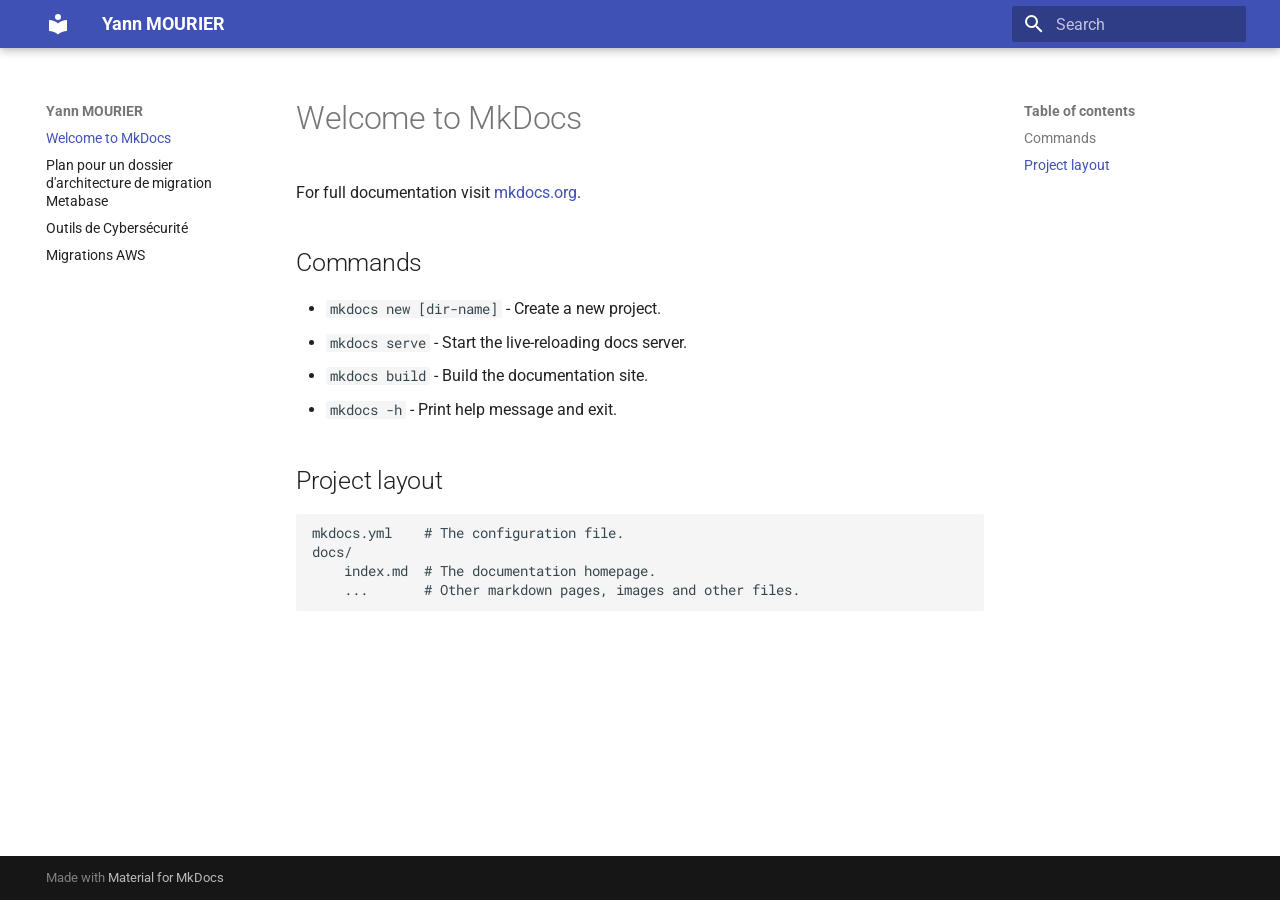
==== commit 51e00d4f: "Deployed 9c2e2bb with MkDocs version: 1.6.1" ====
--- a/index.html
+++ b/index.html
@@ -12,11 +12,11 @@
       
       
       
-        <link rel="next" href="liens/">
+        <link rel="next" href="dossier/">
       
       
       <link rel="icon" href="assets/images/favicon.png">
-      <meta name="generator" content="mkdocs-1.6.1, mkdocs-material-9.5.46">
+      <meta name="generator" content="mkdocs-1.6.1, mkdocs-material-9.5.49">
     
     
       
@@ -258,6 +258,26 @@
   
 </nav>
       
+    </li>
+  
+
+    
+      
+      
+  
+  
+  
+  
+    <li class="md-nav__item">
+      <a href="dossier/" class="md-nav__link">
+        
+  
+  <span class="md-ellipsis">
+    Plan pour un dossier d'architecture de migration Metabase
+  </span>
+  
+
+      </a>
     </li>
   
 
@@ -425,7 +445,7 @@
     <script id="__config" type="application/json">{"base": ".", "features": [], "search": "assets/javascripts/workers/search.6ce7567c.min.js", "translations": {"clipboard.copied": "Copied to clipboard", "clipboard.copy": "Copy to clipboard", "search.result.more.one": "1 more on this page", "search.result.more.other": "# more on this page", "search.result.none": "No matching documents", "search.result.one": "1 matching document", "search.result.other": "# matching documents", "search.result.placeholder": "Type to start searching", "search.result.term.missing": "Missing", "select.version": "Select version"}}</script>
     
     
-      <script src="assets/javascripts/bundle.83f73b43.min.js"></script>
+      <script src="assets/javascripts/bundle.88dd0f4e.min.js"></script>
       
     
   </body>
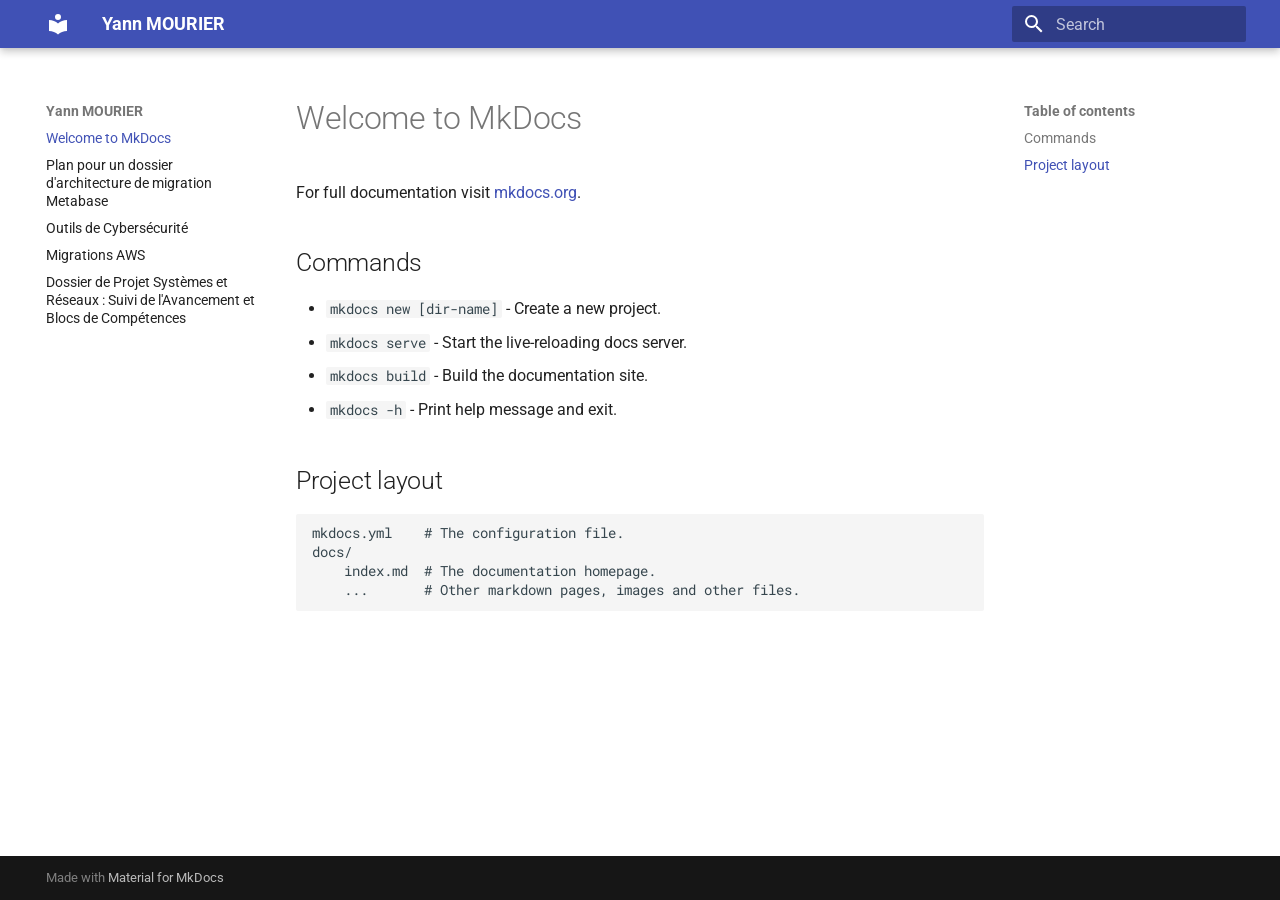
==== commit 37b6f108: "Deployed 56fe9a2 with MkDocs version: 1.6.1" ====
--- a/index.html
+++ b/index.html
@@ -314,6 +314,26 @@
   
   <span class="md-ellipsis">
     Migrations AWS
+  </span>
+  
+
+      </a>
+    </li>
+  
+
+    
+      
+      
+  
+  
+  
+  
+    <li class="md-nav__item">
+      <a href="steps_project/" class="md-nav__link">
+        
+  
+  <span class="md-ellipsis">
+    Dossier de Projet Systèmes et Réseaux : Suivi de l'Avancement et Blocs de Compétences
   </span>
   
 
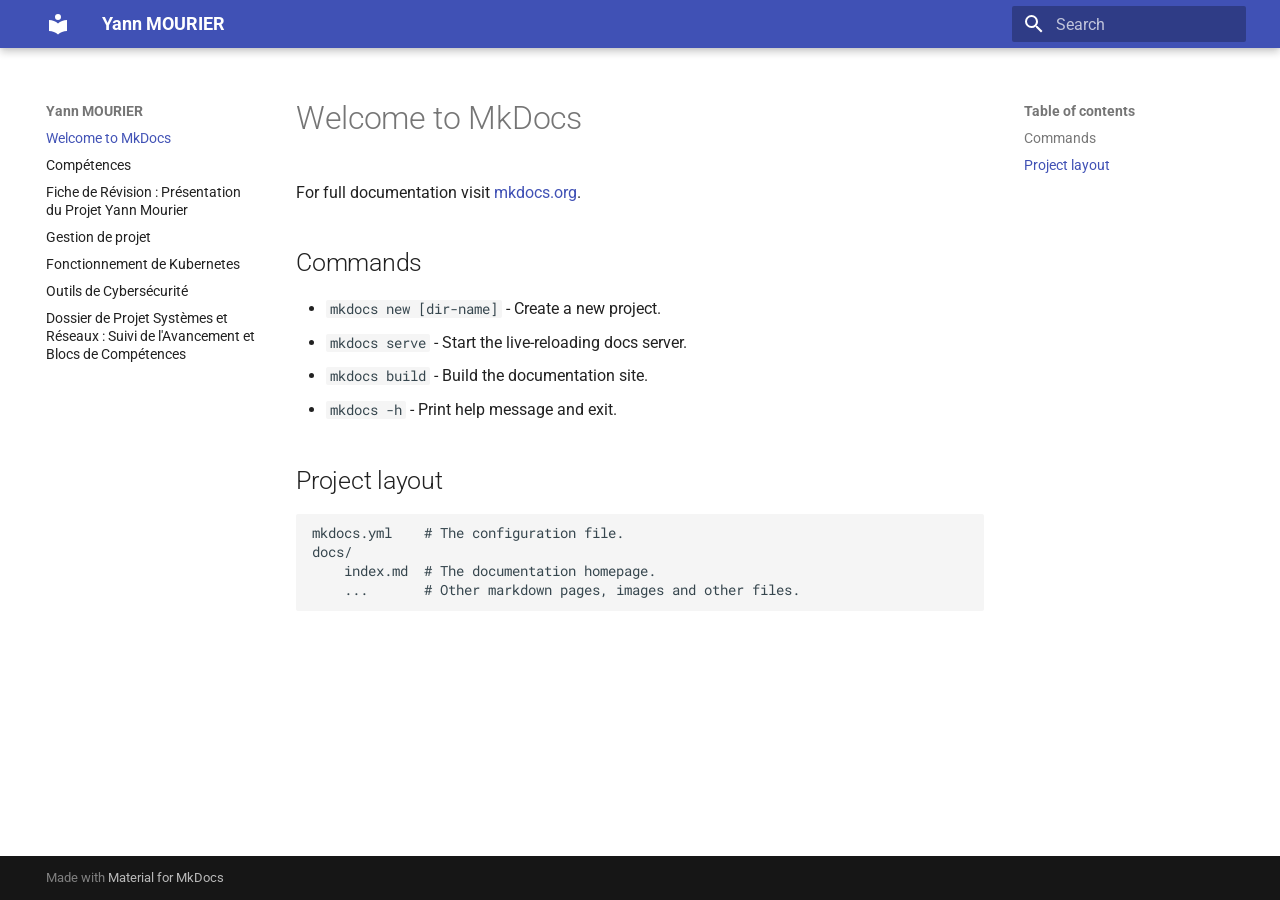
==== commit f99c10d3: "Deployed 0fc8a8f with MkDocs version: 1.6.1" ====
--- a/index.html
+++ b/index.html
@@ -12,7 +12,7 @@
       
       
       
-        <link rel="next" href="dossier/">
+        <link rel="next" href="Dossier%20Comp%C3%A9tences/">
       
       
       <link rel="icon" href="assets/images/favicon.png">
@@ -269,11 +269,71 @@
   
   
     <li class="md-nav__item">
-      <a href="dossier/" class="md-nav__link">
-        
-  
-  <span class="md-ellipsis">
-    Plan pour un dossier d'architecture de migration Metabase
+      <a href="Dossier%20Comp%C3%A9tences/" class="md-nav__link">
+        
+  
+  <span class="md-ellipsis">
+    Compétences
+  </span>
+  
+
+      </a>
+    </li>
+  
+
+    
+      
+      
+  
+  
+  
+  
+    <li class="md-nav__item">
+      <a href="fiche_revision/" class="md-nav__link">
+        
+  
+  <span class="md-ellipsis">
+    Fiche de Révision : Présentation du Projet Yann Mourier
+  </span>
+  
+
+      </a>
+    </li>
+  
+
+    
+      
+      
+  
+  
+  
+  
+    <li class="md-nav__item">
+      <a href="gestion_de_projet/" class="md-nav__link">
+        
+  
+  <span class="md-ellipsis">
+    Gestion de projet
+  </span>
+  
+
+      </a>
+    </li>
+  
+
+    
+      
+      
+  
+  
+  
+  
+    <li class="md-nav__item">
+      <a href="kubernetes/" class="md-nav__link">
+        
+  
+  <span class="md-ellipsis">
+    Fonctionnement de Kubernetes
   </span>
   
 
@@ -294,26 +354,6 @@
   
   <span class="md-ellipsis">
     Outils de Cybersécurité
-  </span>
-  
-
-      </a>
-    </li>
-  
-
-    
-      
-      
-  
-  
-  
-  
-    <li class="md-nav__item">
-      <a href="projet/" class="md-nav__link">
-        
-  
-  <span class="md-ellipsis">
-    Migrations AWS
   </span>
   
 
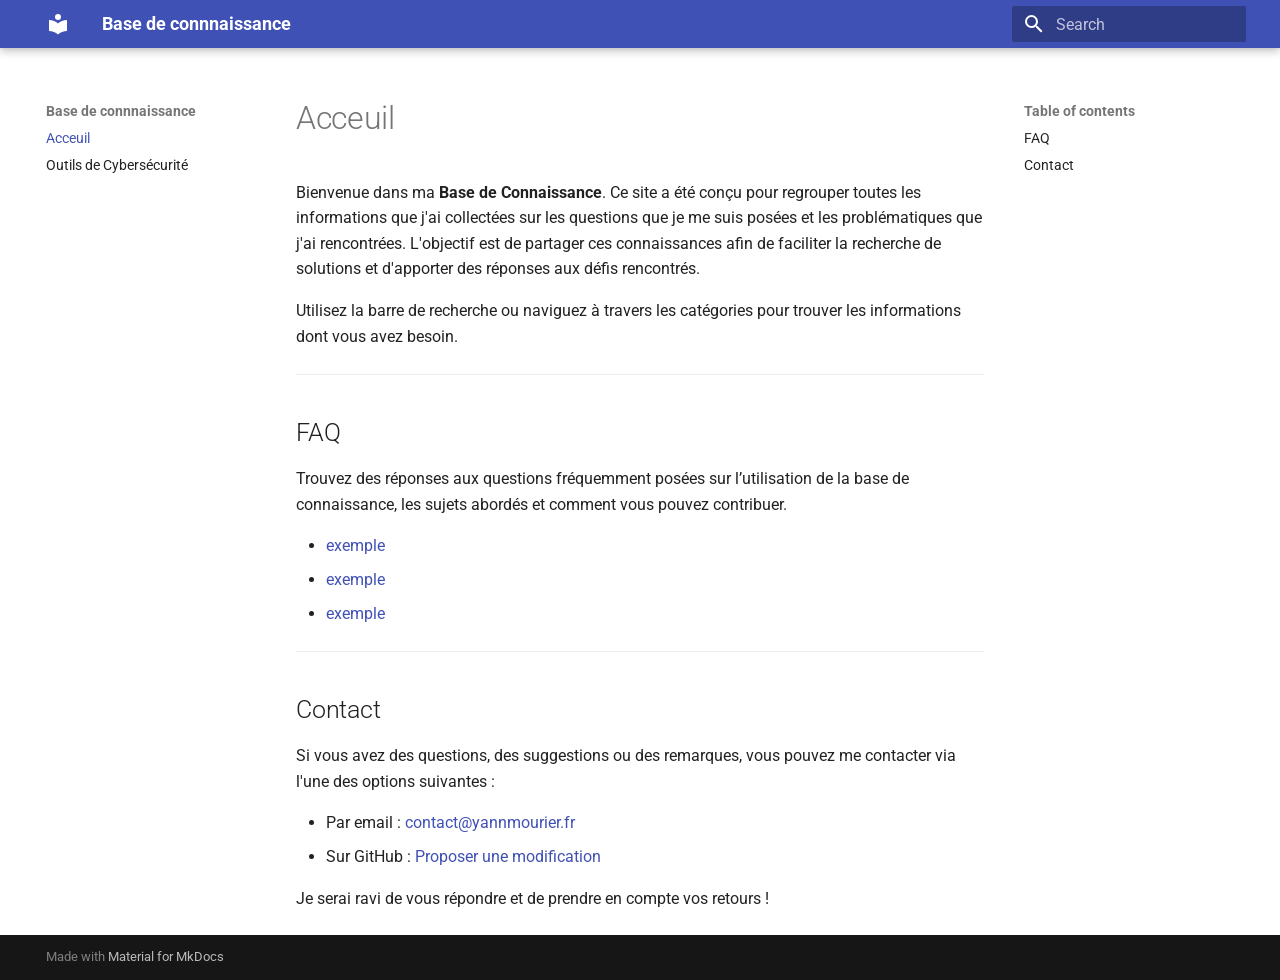
==== commit ee908b2c: "Deployed f33c0a0 with MkDocs version: 1.6.1" ====
--- a/index.html
+++ b/index.html
@@ -8,23 +8,23 @@
       
       
       
-        <link rel="canonical" href="https://yannmourier.fr/">
-      
-      
-      
-        <link rel="next" href="Dossier%20Comp%C3%A9tences/">
+        <link rel="canonical" href="https://docs.yannmourier.fr/">
+      
+      
+      
+        <link rel="next" href="outils-cybersecurite/">
       
       
       <link rel="icon" href="assets/images/favicon.png">
-      <meta name="generator" content="mkdocs-1.6.1, mkdocs-material-9.5.49">
-    
-    
-      
-        <title>Yann MOURIER</title>
-      
-    
-    
-      <link rel="stylesheet" href="assets/stylesheets/main.6f8fc17f.min.css">
+      <meta name="generator" content="mkdocs-1.6.1, mkdocs-material-9.5.50">
+    
+    
+      
+        <title>Base de connnaissance</title>
+      
+    
+    
+      <link rel="stylesheet" href="assets/stylesheets/main.a40c8224.min.css">
       
       
 
@@ -62,7 +62,7 @@
     <div data-md-component="skip">
       
         
-        <a href="#welcome-to-mkdocs" class="md-skip">
+        <a href="#acceuil" class="md-skip">
           Skip to content
         </a>
       
@@ -78,7 +78,7 @@
 
 <header class="md-header md-header--shadow" data-md-component="header">
   <nav class="md-header__inner md-grid" aria-label="Header">
-    <a href="." title="Yann MOURIER" class="md-header__button md-logo" aria-label="Yann MOURIER" data-md-component="logo">
+    <a href="." title="Base de connnaissance" class="md-header__button md-logo" aria-label="Base de connnaissance" data-md-component="logo">
       
   
   <svg xmlns="http://www.w3.org/2000/svg" viewBox="0 0 24 24"><path d="M12 8a3 3 0 0 0 3-3 3 3 0 0 0-3-3 3 3 0 0 0-3 3 3 3 0 0 0 3 3m0 3.54C9.64 9.35 6.5 8 3 8v11c3.5 0 6.64 1.35 9 3.54 2.36-2.19 5.5-3.54 9-3.54V8c-3.5 0-6.64 1.35-9 3.54"/></svg>
@@ -92,13 +92,13 @@
       <div class="md-header__ellipsis">
         <div class="md-header__topic">
           <span class="md-ellipsis">
-            Yann MOURIER
+            Base de connnaissance
           </span>
         </div>
         <div class="md-header__topic" data-md-component="header-topic">
           <span class="md-ellipsis">
             
-              Welcome to MkDocs
+              Acceuil
             
           </span>
         </div>
@@ -173,13 +173,13 @@
 
 <nav class="md-nav md-nav--primary" aria-label="Navigation" data-md-level="0">
   <label class="md-nav__title" for="__drawer">
-    <a href="." title="Yann MOURIER" class="md-nav__button md-logo" aria-label="Yann MOURIER" data-md-component="logo">
+    <a href="." title="Base de connnaissance" class="md-nav__button md-logo" aria-label="Base de connnaissance" data-md-component="logo">
       
   
   <svg xmlns="http://www.w3.org/2000/svg" viewBox="0 0 24 24"><path d="M12 8a3 3 0 0 0 3-3 3 3 0 0 0-3-3 3 3 0 0 0-3 3 3 3 0 0 0 3 3m0 3.54C9.64 9.35 6.5 8 3 8v11c3.5 0 6.64 1.35 9 3.54 2.36-2.19 5.5-3.54 9-3.54V8c-3.5 0-6.64 1.35-9 3.54"/></svg>
 
     </a>
-    Yann MOURIER
+    Base de connnaissance
   </label>
   
   <ul class="md-nav__list" data-md-scrollfix>
@@ -204,7 +204,7 @@
           
   
   <span class="md-ellipsis">
-    Welcome to MkDocs
+    Acceuil
   </span>
   
 
@@ -215,7 +215,7 @@
         
   
   <span class="md-ellipsis">
-    Welcome to MkDocs
+    Acceuil
   </span>
   
 
@@ -237,18 +237,18 @@
     <ul class="md-nav__list" data-md-component="toc" data-md-scrollfix>
       
         <li class="md-nav__item">
-  <a href="#commands" class="md-nav__link">
+  <a href="#faq" class="md-nav__link">
     <span class="md-ellipsis">
-      Commands
+      FAQ
     </span>
   </a>
   
 </li>
       
         <li class="md-nav__item">
-  <a href="#project-layout" class="md-nav__link">
+  <a href="#contact" class="md-nav__link">
     <span class="md-ellipsis">
-      Project layout
+      Contact
     </span>
   </a>
   
@@ -269,111 +269,11 @@
   
   
     <li class="md-nav__item">
-      <a href="Dossier%20Comp%C3%A9tences/" class="md-nav__link">
-        
-  
-  <span class="md-ellipsis">
-    Compétences
-  </span>
-  
-
-      </a>
-    </li>
-  
-
-    
-      
-      
-  
-  
-  
-  
-    <li class="md-nav__item">
-      <a href="fiche_revision/" class="md-nav__link">
-        
-  
-  <span class="md-ellipsis">
-    Fiche de Révision : Présentation du Projet Yann Mourier
-  </span>
-  
-
-      </a>
-    </li>
-  
-
-    
-      
-      
-  
-  
-  
-  
-    <li class="md-nav__item">
-      <a href="gestion_de_projet/" class="md-nav__link">
-        
-  
-  <span class="md-ellipsis">
-    Gestion de projet
-  </span>
-  
-
-      </a>
-    </li>
-  
-
-    
-      
-      
-  
-  
-  
-  
-    <li class="md-nav__item">
-      <a href="kubernetes/" class="md-nav__link">
-        
-  
-  <span class="md-ellipsis">
-    Fonctionnement de Kubernetes
-  </span>
-  
-
-      </a>
-    </li>
-  
-
-    
-      
-      
-  
-  
-  
-  
-    <li class="md-nav__item">
-      <a href="liens/" class="md-nav__link">
+      <a href="outils-cybersecurite/" class="md-nav__link">
         
   
   <span class="md-ellipsis">
     Outils de Cybersécurité
-  </span>
-  
-
-      </a>
-    </li>
-  
-
-    
-      
-      
-  
-  
-  
-  
-    <li class="md-nav__item">
-      <a href="steps_project/" class="md-nav__link">
-        
-  
-  <span class="md-ellipsis">
-    Dossier de Projet Systèmes et Réseaux : Suivi de l'Avancement et Blocs de Compétences
   </span>
   
 
@@ -409,18 +309,18 @@
     <ul class="md-nav__list" data-md-component="toc" data-md-scrollfix>
       
         <li class="md-nav__item">
-  <a href="#commands" class="md-nav__link">
+  <a href="#faq" class="md-nav__link">
     <span class="md-ellipsis">
-      Commands
+      FAQ
     </span>
   </a>
   
 </li>
       
         <li class="md-nav__item">
-  <a href="#project-layout" class="md-nav__link">
+  <a href="#contact" class="md-nav__link">
     <span class="md-ellipsis">
-      Project layout
+      Contact
     </span>
   </a>
   
@@ -441,21 +341,25 @@
                   
 
 
-<h1 id="welcome-to-mkdocs">Welcome to MkDocs</h1>
-<p>For full documentation visit <a href="https://www.mkdocs.org">mkdocs.org</a>.</p>
-<h2 id="commands">Commands</h2>
+<h1 id="acceuil">Acceuil</h1>
+<p>Bienvenue dans ma <strong>Base de Connaissance</strong>. Ce site a été conçu pour regrouper toutes les informations que j'ai collectées sur les questions que je me suis posées et les problématiques que j'ai rencontrées. L'objectif est de partager ces connaissances afin de faciliter la recherche de solutions et d'apporter des réponses aux défis rencontrés.</p>
+<p>Utilisez la barre de recherche ou naviguez à travers les catégories pour trouver les informations dont vous avez besoin.</p>
+<hr />
+<h2 id="faq">FAQ</h2>
+<p>Trouvez des réponses aux questions fréquemment posées sur l’utilisation de la base de connaissance, les sujets abordés et comment vous pouvez contribuer.</p>
 <ul>
-<li><code>mkdocs new [dir-name]</code> - Create a new project.</li>
-<li><code>mkdocs serve</code> - Start the live-reloading docs server.</li>
-<li><code>mkdocs build</code> - Build the documentation site.</li>
-<li><code>mkdocs -h</code> - Print help message and exit.</li>
+<li><a href="#">exemple</a></li>
+<li><a href="#">exemple</a></li>
+<li><a href="#">exemple</a></li>
 </ul>
-<h2 id="project-layout">Project layout</h2>
-<pre><code>mkdocs.yml    # The configuration file.
-docs/
-    index.md  # The documentation homepage.
-    ...       # Other markdown pages, images and other files.
-</code></pre>
+<hr />
+<h2 id="contact">Contact</h2>
+<p>Si vous avez des questions, des suggestions ou des remarques, vous pouvez me contacter via l'une des options suivantes :</p>
+<ul>
+<li>Par email : <a href="mailto:contact@yannmourier.fr">contact@yannmourier.fr</a></li>
+<li>Sur GitHub : <a href="https://github.com/yann-mourier/yann-mourier.github.io/pulls">Proposer une modification</a></li>
+</ul>
+<p>Je serai ravi de vous répondre et de prendre en compte vos retours !</p>
 
 
 
@@ -502,10 +406,10 @@
     </div>
     
     
-    <script id="__config" type="application/json">{"base": ".", "features": [], "search": "assets/javascripts/workers/search.6ce7567c.min.js", "translations": {"clipboard.copied": "Copied to clipboard", "clipboard.copy": "Copy to clipboard", "search.result.more.one": "1 more on this page", "search.result.more.other": "# more on this page", "search.result.none": "No matching documents", "search.result.one": "1 matching document", "search.result.other": "# matching documents", "search.result.placeholder": "Type to start searching", "search.result.term.missing": "Missing", "select.version": "Select version"}}</script>
-    
-    
-      <script src="assets/javascripts/bundle.88dd0f4e.min.js"></script>
+    <script id="__config" type="application/json">{"base": ".", "features": [], "search": "assets/javascripts/workers/search.f8cc74c7.min.js", "translations": {"clipboard.copied": "Copied to clipboard", "clipboard.copy": "Copy to clipboard", "search.result.more.one": "1 more on this page", "search.result.more.other": "# more on this page", "search.result.none": "No matching documents", "search.result.one": "1 matching document", "search.result.other": "# matching documents", "search.result.placeholder": "Type to start searching", "search.result.term.missing": "Missing", "select.version": "Select version"}}</script>
+    
+    
+      <script src="assets/javascripts/bundle.60a45f97.min.js"></script>
       
     
   </body>
--- a/assets/stylesheets/main.a40c8224.min.css
+++ b/assets/stylesheets/main.a40c8224.min.css
@@ -0,0 +1 @@
+@charset "UTF-8";html{-webkit-text-size-adjust:none;-moz-text-size-adjust:none;text-size-adjust:none;box-sizing:border-box}*,:after,:before{box-sizing:inherit}@media (prefers-reduced-motion){*,:after,:before{transition:none!important}}body{margin:0}a,button,input,label{-webkit-tap-highlight-color:transparent}a{color:inherit;text-decoration:none}hr{border:0;box-sizing:initial;display:block;height:.05rem;overflow:visible;padding:0}small{font-size:80%}sub,sup{line-height:1em}img{border-style:none}table{border-collapse:initial;border-spacing:0}td,th{font-weight:400;vertical-align:top}button{background:#0000;border:0;font-family:inherit;font-size:inherit;margin:0;padding:0}input{border:0;outline:none}:root{--md-primary-fg-color:#4051b5;--md-primary-fg-color--light:#5d6cc0;--md-primary-fg-color--dark:#303fa1;--md-primary-bg-color:#fff;--md-primary-bg-color--light:#ffffffb3;--md-accent-fg-color:#526cfe;--md-accent-fg-color--transparent:#526cfe1a;--md-accent-bg-color:#fff;--md-accent-bg-color--light:#ffffffb3}[data-md-color-scheme=default]{color-scheme:light}[data-md-color-scheme=default] img[src$="#gh-dark-mode-only"],[data-md-color-scheme=default] img[src$="#only-dark"]{display:none}:root,[data-md-color-scheme=default]{--md-hue:225deg;--md-default-fg-color:#000000de;--md-default-fg-color--light:#0000008a;--md-default-fg-color--lighter:#00000052;--md-default-fg-color--lightest:#00000012;--md-default-bg-color:#fff;--md-default-bg-color--light:#ffffffb3;--md-default-bg-color--lighter:#ffffff4d;--md-default-bg-color--lightest:#ffffff1f;--md-code-fg-color:#36464e;--md-code-bg-color:#f5f5f5;--md-code-hl-color:#4287ff;--md-code-hl-color--light:#4287ff1a;--md-code-hl-number-color:#d52a2a;--md-code-hl-special-color:#db1457;--md-code-hl-function-color:#a846b9;--md-code-hl-constant-color:#6e59d9;--md-code-hl-keyword-color:#3f6ec6;--md-code-hl-string-color:#1c7d4d;--md-code-hl-name-color:var(--md-code-fg-color);--md-code-hl-operator-color:var(--md-default-fg-color--light);--md-code-hl-punctuation-color:var(--md-default-fg-color--light);--md-code-hl-comment-color:var(--md-default-fg-color--light);--md-code-hl-generic-color:var(--md-default-fg-color--light);--md-code-hl-variable-color:var(--md-default-fg-color--light);--md-typeset-color:var(--md-default-fg-color);--md-typeset-a-color:var(--md-primary-fg-color);--md-typeset-del-color:#f5503d26;--md-typeset-ins-color:#0bd57026;--md-typeset-kbd-color:#fafafa;--md-typeset-kbd-accent-color:#fff;--md-typeset-kbd-border-color:#b8b8b8;--md-typeset-mark-color:#ffff0080;--md-typeset-table-color:#0000001f;--md-typeset-table-color--light:rgba(0,0,0,.035);--md-admonition-fg-color:var(--md-default-fg-color);--md-admonition-bg-color:var(--md-default-bg-color);--md-warning-fg-color:#000000de;--md-warning-bg-color:#ff9;--md-footer-fg-color:#fff;--md-footer-fg-color--light:#ffffffb3;--md-footer-fg-color--lighter:#ffffff73;--md-footer-bg-color:#000000de;--md-footer-bg-color--dark:#00000052;--md-shadow-z1:0 0.2rem 0.5rem #0000000d,0 0 0.05rem #0000001a;--md-shadow-z2:0 0.2rem 0.5rem #0000001a,0 0 0.05rem #00000040;--md-shadow-z3:0 0.2rem 0.5rem #0003,0 0 0.05rem #00000059}.md-icon svg{fill:currentcolor;display:block;height:1.2rem;width:1.2rem}body{-webkit-font-smoothing:antialiased;-moz-osx-font-smoothing:grayscale;--md-text-font-family:var(--md-text-font,_),-apple-system,BlinkMacSystemFont,Helvetica,Arial,sans-serif;--md-code-font-family:var(--md-code-font,_),SFMono-Regular,Consolas,Menlo,monospace}aside,body,input{font-feature-settings:"kern","liga";color:var(--md-typeset-color);font-family:var(--md-text-font-family)}code,kbd,pre{font-feature-settings:"kern";font-family:var(--md-code-font-family)}:root{--md-typeset-table-sort-icon:url('data:image/svg+xml;charset=utf-8,<svg xmlns="http://www.w3.org/2000/svg" viewBox="0 0 24 24"><path d="m18 21-4-4h3V7h-3l4-4 4 4h-3v10h3M2 19v-2h10v2M2 13v-2h7v2M2 7V5h4v2z"/></svg>');--md-typeset-table-sort-icon--asc:url('data:image/svg+xml;charset=utf-8,<svg xmlns="http://www.w3.org/2000/svg" viewBox="0 0 24 24"><path d="M19 17h3l-4 4-4-4h3V3h2M2 17h10v2H2M6 5v2H2V5m0 6h7v2H2z"/></svg>');--md-typeset-table-sort-icon--desc:url('data:image/svg+xml;charset=utf-8,<svg xmlns="http://www.w3.org/2000/svg" viewBox="0 0 24 24"><path d="M19 7h3l-4-4-4 4h3v14h2M2 17h10v2H2M6 5v2H2V5m0 6h7v2H2z"/></svg>')}.md-typeset{-webkit-print-color-adjust:exact;color-adjust:exact;font-size:.8rem;line-height:1.6}@media print{.md-typeset{font-size:.68rem}}.md-typeset blockquote,.md-typeset dl,.md-typeset figure,.md-typeset ol,.md-typeset pre,.md-typeset ul{margin-bottom:1em;margin-top:1em}.md-typeset h1{color:var(--md-default-fg-color--light);font-size:2em;line-height:1.3;margin:0 0 1.25em}.md-typeset h1,.md-typeset h2{font-weight:300;letter-spacing:-.01em}.md-typeset h2{font-size:1.5625em;line-height:1.4;margin:1.6em 0 .64em}.md-typeset h3{font-size:1.25em;font-weight:400;letter-spacing:-.01em;line-height:1.5;margin:1.6em 0 .8em}.md-typeset h2+h3{margin-top:.8em}.md-typeset h4{font-weight:700;letter-spacing:-.01em;margin:1em 0}.md-typeset h5,.md-typeset h6{color:var(--md-default-fg-color--light);font-size:.8em;font-weight:700;letter-spacing:-.01em;margin:1.25em 0}.md-typeset h5{text-transform:uppercase}.md-typeset h5 code{text-transform:none}.md-typeset hr{border-bottom:.05rem solid var(--md-default-fg-color--lightest);display:flow-root;margin:1.5em 0}.md-typeset a{color:var(--md-typeset-a-color);word-break:break-word}.md-typeset a,.md-typeset a:before{transition:color 125ms}.md-typeset a:focus,.md-typeset a:hover{color:var(--md-accent-fg-color)}.md-typeset a:focus code,.md-typeset a:hover code{background-color:var(--md-accent-fg-color--transparent)}.md-typeset a code{color:currentcolor;transition:background-color 125ms}.md-typeset a.focus-visible{outline-color:var(--md-accent-fg-color);outline-offset:.2rem}.md-typeset code,.md-typeset kbd,.md-typeset pre{color:var(--md-code-fg-color);direction:ltr;font-variant-ligatures:none}@media print{.md-typeset code,.md-typeset kbd,.md-typeset pre{white-space:pre-wrap}}.md-typeset code{background-color:var(--md-code-bg-color);border-radius:.1rem;-webkit-box-decoration-break:clone;box-decoration-break:clone;font-size:.85em;padding:0 .2941176471em;word-break:break-word}.md-typeset code:not(.focus-visible){-webkit-tap-highlight-color:transparent;outline:none}.md-typeset pre{display:flow-root;line-height:1.4;position:relative}.md-typeset pre>code{-webkit-box-decoration-break:slice;box-decoration-break:slice;box-shadow:none;display:block;margin:0;outline-color:var(--md-accent-fg-color);overflow:auto;padding:.7720588235em 1.1764705882em;scrollbar-color:var(--md-default-fg-color--lighter) #0000;scrollbar-width:thin;touch-action:auto;word-break:normal}.md-typeset pre>code:hover{scrollbar-color:var(--md-accent-fg-color) #0000}.md-typeset pre>code::-webkit-scrollbar{height:.2rem;width:.2rem}.md-typeset pre>code::-webkit-scrollbar-thumb{background-color:var(--md-default-fg-color--lighter)}.md-typeset pre>code::-webkit-scrollbar-thumb:hover{background-color:var(--md-accent-fg-color)}.md-typeset kbd{background-color:var(--md-typeset-kbd-color);border-radius:.1rem;box-shadow:0 .1rem 0 .05rem var(--md-typeset-kbd-border-color),0 .1rem 0 var(--md-typeset-kbd-border-color),0 -.1rem .2rem var(--md-typeset-kbd-accent-color) inset;color:var(--md-default-fg-color);display:inline-block;font-size:.75em;padding:0 .6666666667em;vertical-align:text-top;word-break:break-word}.md-typeset mark{background-color:var(--md-typeset-mark-color);-webkit-box-decoration-break:clone;box-decoration-break:clone;color:inherit;word-break:break-word}.md-typeset abbr{border-bottom:.05rem dotted var(--md-default-fg-color--light);cursor:help;text-decoration:none}.md-typeset small{opacity:.75}[dir=ltr] .md-typeset sub,[dir=ltr] .md-typeset sup{margin-left:.078125em}[dir=rtl] .md-typeset sub,[dir=rtl] .md-typeset sup{margin-right:.078125em}[dir=ltr] .md-typeset blockquote{padding-left:.6rem}[dir=rtl] .md-typeset blockquote{padding-right:.6rem}[dir=ltr] .md-typeset blockquote{border-left:.2rem solid var(--md-default-fg-color--lighter)}[dir=rtl] .md-typeset blockquote{border-right:.2rem solid var(--md-default-fg-color--lighter)}.md-typeset blockquote{color:var(--md-default-fg-color--light);margin-left:0;margin-right:0}.md-typeset ul{list-style-type:disc}.md-typeset ul[type]{list-style-type:revert-layer}[dir=ltr] .md-typeset ol,[dir=ltr] .md-typeset ul{margin-left:.625em}[dir=rtl] .md-typeset ol,[dir=rtl] .md-typeset ul{margin-right:.625em}.md-typeset ol,.md-typeset ul{padding:0}.md-typeset ol:not([hidden]),.md-typeset ul:not([hidden]){display:flow-root}.md-typeset ol ol,.md-typeset ul ol{list-style-type:lower-alpha}.md-typeset ol ol ol,.md-typeset ul ol ol{list-style-type:lower-roman}.md-typeset ol ol ol ol,.md-typeset ul ol ol ol{list-style-type:upper-alpha}.md-typeset ol ol ol ol ol,.md-typeset ul ol ol ol ol{list-style-type:upper-roman}.md-typeset ol[type],.md-typeset ul[type]{list-style-type:revert-layer}[dir=ltr] .md-typeset ol li,[dir=ltr] .md-typeset ul li{margin-left:1.25em}[dir=rtl] .md-typeset ol li,[dir=rtl] .md-typeset ul li{margin-right:1.25em}.md-typeset ol li,.md-typeset ul li{margin-bottom:.5em}.md-typeset ol li blockquote,.md-typeset ol li p,.md-typeset ul li blockquote,.md-typeset ul li p{margin:.5em 0}.md-typeset ol li:last-child,.md-typeset ul li:last-child{margin-bottom:0}[dir=ltr] .md-typeset ol li ol,[dir=ltr] .md-typeset ol li ul,[dir=ltr] .md-typeset ul li ol,[dir=ltr] .md-typeset ul li ul{margin-left:.625em}[dir=rtl] .md-typeset ol li ol,[dir=rtl] .md-typeset ol li ul,[dir=rtl] .md-typeset ul li ol,[dir=rtl] .md-typeset ul li ul{margin-right:.625em}.md-typeset ol li ol,.md-typeset ol li ul,.md-typeset ul li ol,.md-typeset ul li ul{margin-bottom:.5em;margin-top:.5em}[dir=ltr] .md-typeset dd{margin-left:1.875em}[dir=rtl] .md-typeset dd{margin-right:1.875em}.md-typeset dd{margin-bottom:1.5em;margin-top:1em}.md-typeset img,.md-typeset svg,.md-typeset video{height:auto;max-width:100%}.md-typeset img[align=left]{margin:1em 1em 1em 0}.md-typeset img[align=right]{margin:1em 0 1em 1em}.md-typeset img[align]:only-child{margin-top:0}.md-typeset figure{display:flow-root;margin:1em auto;max-width:100%;text-align:center;width:-moz-fit-content;width:fit-content}.md-typeset figure img{display:block;margin:0 auto}.md-typeset figcaption{font-style:italic;margin:1em auto;max-width:24rem}.md-typeset iframe{max-width:100%}.md-typeset table:not([class]){background-color:var(--md-default-bg-color);border:.05rem solid var(--md-typeset-table-color);border-radius:.1rem;display:inline-block;font-size:.64rem;max-width:100%;overflow:auto;touch-action:auto}@media print{.md-typeset table:not([class]){display:table}}.md-typeset table:not([class])+*{margin-top:1.5em}.md-typeset table:not([class]) td>:first-child,.md-typeset table:not([class]) th>:first-child{margin-top:0}.md-typeset table:not([class]) td>:last-child,.md-typeset table:not([class]) th>:last-child{margin-bottom:0}.md-typeset table:not([class]) td:not([align]),.md-typeset table:not([class]) th:not([align]){text-align:left}[dir=rtl] .md-typeset table:not([class]) td:not([align]),[dir=rtl] .md-typeset table:not([class]) th:not([align]){text-align:right}.md-typeset table:not([class]) th{font-weight:700;min-width:5rem;padding:.9375em 1.25em;vertical-align:top}.md-typeset table:not([class]) td{border-top:.05rem solid var(--md-typeset-table-color);padding:.9375em 1.25em;vertical-align:top}.md-typeset table:not([class]) tbody tr{transition:background-color 125ms}.md-typeset table:not([class]) tbody tr:hover{background-color:var(--md-typeset-table-color--light);box-shadow:0 .05rem 0 var(--md-default-bg-color) inset}.md-typeset table:not([class]) a{word-break:normal}.md-typeset table th[role=columnheader]{cursor:pointer}[dir=ltr] .md-typeset table th[role=columnheader]:after{margin-left:.5em}[dir=rtl] .md-typeset table th[role=columnheader]:after{margin-right:.5em}.md-typeset table th[role=columnheader]:after{content:"";display:inline-block;height:1.2em;-webkit-mask-image:var(--md-typeset-table-sort-icon);mask-image:var(--md-typeset-table-sort-icon);-webkit-mask-repeat:no-repeat;mask-repeat:no-repeat;-webkit-mask-size:contain;mask-size:contain;transition:background-color 125ms;vertical-align:text-bottom;width:1.2em}.md-typeset table th[role=columnheader]:hover:after{background-color:var(--md-default-fg-color--lighter)}.md-typeset table th[role=columnheader][aria-sort=ascending]:after{background-color:var(--md-default-fg-color--light);-webkit-mask-image:var(--md-typeset-table-sort-icon--asc);mask-image:var(--md-typeset-table-sort-icon--asc)}.md-typeset table th[role=columnheader][aria-sort=descending]:after{background-color:var(--md-default-fg-color--light);-webkit-mask-image:var(--md-typeset-table-sort-icon--desc);mask-image:var(--md-typeset-table-sort-icon--desc)}.md-typeset__scrollwrap{margin:1em -.8rem;overflow-x:auto;touch-action:auto}.md-typeset__table{display:inline-block;margin-bottom:.5em;padding:0 .8rem}@media print{.md-typeset__table{display:block}}html .md-typeset__table table{display:table;margin:0;overflow:hidden;width:100%}@media screen and (max-width:44.984375em){.md-content__inner>pre{margin:1em -.8rem}.md-content__inner>pre code{border-radius:0}}.md-typeset .md-author{border-radius:100%;display:block;flex-shrink:0;height:1.6rem;overflow:hidden;position:relative;transition:color 125ms,transform 125ms;width:1.6rem}.md-typeset .md-author img{display:block}.md-typeset .md-author--more{background:var(--md-default-fg-color--lightest);color:var(--md-default-fg-color--lighter);font-size:.6rem;font-weight:700;line-height:1.6rem;text-align:center}.md-typeset .md-author--long{height:2.4rem;width:2.4rem}.md-typeset a.md-author{transform:scale(1)}.md-typeset a.md-author img{border-radius:100%;filter:grayscale(100%) opacity(75%);transition:filter 125ms}.md-typeset a.md-author:focus,.md-typeset a.md-author:hover{transform:scale(1.1);z-index:1}.md-typeset a.md-author:focus img,.md-typeset a.md-author:hover img{filter:grayscale(0)}.md-banner{background-color:var(--md-footer-bg-color);color:var(--md-footer-fg-color);overflow:auto}@media print{.md-banner{display:none}}.md-banner--warning{background-color:var(--md-warning-bg-color);color:var(--md-warning-fg-color)}.md-banner__inner{font-size:.7rem;margin:.6rem auto;padding:0 .8rem}[dir=ltr] .md-banner__button{float:right}[dir=rtl] .md-banner__button{float:left}.md-banner__button{color:inherit;cursor:pointer;transition:opacity .25s}.no-js .md-banner__button{display:none}.md-banner__button:hover{opacity:.7}html{font-size:125%;height:100%;overflow-x:hidden}@media screen and (min-width:100em){html{font-size:137.5%}}@media screen and (min-width:125em){html{font-size:150%}}body{background-color:var(--md-default-bg-color);display:flex;flex-direction:column;font-size:.5rem;min-height:100%;position:relative;width:100%}@media print{body{display:block}}@media screen and (max-width:59.984375em){body[data-md-scrolllock]{position:fixed}}.md-grid{margin-left:auto;margin-right:auto;max-width:61rem}.md-container{display:flex;flex-direction:column;flex-grow:1}@media print{.md-container{display:block}}.md-main{flex-grow:1}.md-main__inner{display:flex;height:100%;margin-top:1.5rem}.md-ellipsis{overflow:hidden;text-overflow:ellipsis}.md-toggle{display:none}.md-option{height:0;opacity:0;position:absolute;width:0}.md-option:checked+label:not([hidden]){display:block}.md-option.focus-visible+label{outline-color:var(--md-accent-fg-color);outline-style:auto}.md-skip{background-color:var(--md-default-fg-color);border-radius:.1rem;color:var(--md-default-bg-color);font-size:.64rem;margin:.5rem;opacity:0;outline-color:var(--md-accent-fg-color);padding:.3rem .5rem;position:fixed;transform:translateY(.4rem);z-index:-1}.md-skip:focus{opacity:1;transform:translateY(0);transition:transform .25s cubic-bezier(.4,0,.2,1),opacity 175ms 75ms;z-index:10}@page{margin:25mm}:root{--md-clipboard-icon:url('data:image/svg+xml;charset=utf-8,<svg xmlns="http://www.w3.org/2000/svg" viewBox="0 0 24 24"><path d="M19 21H8V7h11m0-2H8a2 2 0 0 0-2 2v14a2 2 0 0 0 2 2h11a2 2 0 0 0 2-2V7a2 2 0 0 0-2-2m-3-4H4a2 2 0 0 0-2 2v14h2V3h12z"/></svg>')}.md-clipboard{border-radius:.1rem;color:var(--md-default-fg-color--lightest);cursor:pointer;height:1.5em;outline-color:var(--md-accent-fg-color);outline-offset:.1rem;position:absolute;right:.5em;top:.5em;transition:color .25s;width:1.5em;z-index:1}@media print{.md-clipboard{display:none}}.md-clipboard:not(.focus-visible){-webkit-tap-highlight-color:transparent;outline:none}:hover>.md-clipboard{color:var(--md-default-fg-color--light)}.md-clipboard:focus,.md-clipboard:hover{color:var(--md-accent-fg-color)}.md-clipboard:after{background-color:currentcolor;content:"";display:block;height:1.125em;margin:0 auto;-webkit-mask-image:var(--md-clipboard-icon);mask-image:var(--md-clipboard-icon);-webkit-mask-position:center;mask-position:center;-webkit-mask-repeat:no-repeat;mask-repeat:no-repeat;-webkit-mask-size:contain;mask-size:contain;width:1.125em}.md-clipboard--inline{cursor:pointer}.md-clipboard--inline code{transition:color .25s,background-color .25s}.md-clipboard--inline:focus code,.md-clipboard--inline:hover code{background-color:var(--md-accent-fg-color--transparent);color:var(--md-accent-fg-color)}.md-typeset .md-code__content{display:grid}@keyframes consent{0%{opacity:0;transform:translateY(100%)}to{opacity:1;transform:translateY(0)}}@keyframes overlay{0%{opacity:0}to{opacity:1}}.md-consent__overlay{animation:overlay .25s both;-webkit-backdrop-filter:blur(.1rem);backdrop-filter:blur(.1rem);background-color:#0000008a;height:100%;opacity:1;position:fixed;top:0;width:100%;z-index:5}.md-consent__inner{animation:consent .5s cubic-bezier(.1,.7,.1,1) both;background-color:var(--md-default-bg-color);border:0;border-radius:.1rem;bottom:0;box-shadow:0 0 .2rem #0000001a,0 .2rem .4rem #0003;max-height:100%;overflow:auto;padding:0;position:fixed;width:100%;z-index:5}.md-consent__form{padding:.8rem}.md-consent__settings{display:none;margin:1em 0}input:checked+.md-consent__settings{display:block}.md-consent__controls{margin-bottom:.8rem}.md-typeset .md-consent__controls .md-button{display:inline}@media screen and (max-width:44.984375em){.md-typeset .md-consent__controls .md-button{display:block;margin-top:.4rem;text-align:center;width:100%}}.md-consent label{cursor:pointer}.md-content{flex-grow:1;min-width:0}.md-content__inner{margin:0 .8rem 1.2rem;padding-top:.6rem}@media screen and (min-width:76.25em){[dir=ltr] .md-sidebar--primary:not([hidden])~.md-content>.md-content__inner{margin-left:1.2rem}[dir=ltr] .md-sidebar--secondary:not([hidden])~.md-content>.md-content__inner,[dir=rtl] .md-sidebar--primary:not([hidden])~.md-content>.md-content__inner{margin-right:1.2rem}[dir=rtl] .md-sidebar--secondary:not([hidden])~.md-content>.md-content__inner{margin-left:1.2rem}}.md-content__inner:before{content:"";display:block;height:.4rem}.md-content__inner>:last-child{margin-bottom:0}[dir=ltr] .md-content__button{float:right}[dir=rtl] .md-content__button{float:left}[dir=ltr] .md-content__button{margin-left:.4rem}[dir=rtl] .md-content__button{margin-right:.4rem}.md-content__button{margin:.4rem 0;padding:0}@media print{.md-content__button{display:none}}.md-typeset .md-content__button{color:var(--md-default-fg-color--lighter)}.md-content__button svg{display:inline;vertical-align:top}[dir=rtl] .md-content__button svg{transform:scaleX(-1)}[dir=ltr] .md-dialog{right:.8rem}[dir=rtl] .md-dialog{left:.8rem}.md-dialog{background-color:var(--md-default-fg-color);border-radius:.1rem;bottom:.8rem;box-shadow:var(--md-shadow-z3);min-width:11.1rem;opacity:0;padding:.4rem .6rem;pointer-events:none;position:fixed;transform:translateY(100%);transition:transform 0ms .4s,opacity .4s;z-index:4}@media print{.md-dialog{display:none}}.md-dialog--active{opacity:1;pointer-events:auto;transform:translateY(0);transition:transform .4s cubic-bezier(.075,.85,.175,1),opacity .4s}.md-dialog__inner{color:var(--md-default-bg-color);font-size:.7rem}.md-feedback{margin:2em 0 1em;text-align:center}.md-feedback fieldset{border:none;margin:0;padding:0}.md-feedback__title{font-weight:700;margin:1em auto}.md-feedback__inner{position:relative}.md-feedback__list{display:flex;flex-wrap:wrap;place-content:baseline center;position:relative}.md-feedback__list:hover .md-icon:not(:disabled){color:var(--md-default-fg-color--lighter)}:disabled .md-feedback__list{min-height:1.8rem}.md-feedback__icon{color:var(--md-default-fg-color--light);cursor:pointer;flex-shrink:0;margin:0 .1rem;transition:color 125ms}.md-feedback__icon:not(:disabled).md-icon:hover{color:var(--md-accent-fg-color)}.md-feedback__icon:disabled{color:var(--md-default-fg-color--lightest);pointer-events:none}.md-feedback__note{opacity:0;position:relative;transform:translateY(.4rem);transition:transform .4s cubic-bezier(.1,.7,.1,1),opacity .15s}.md-feedback__note>*{margin:0 auto;max-width:16rem}:disabled .md-feedback__note{opacity:1;transform:translateY(0)}@media print{.md-feedback{display:none}}.md-footer{background-color:var(--md-footer-bg-color);color:var(--md-footer-fg-color)}@media print{.md-footer{display:none}}.md-footer__inner{justify-content:space-between;overflow:auto;padding:.2rem}.md-footer__inner:not([hidden]){display:flex}.md-footer__link{align-items:end;display:flex;flex-grow:0.01;margin-bottom:.4rem;margin-top:1rem;max-width:100%;outline-color:var(--md-accent-fg-color);overflow:hidden;transition:opacity .25s}.md-footer__link:focus,.md-footer__link:hover{opacity:.7}[dir=rtl] .md-footer__link svg{transform:scaleX(-1)}@media screen and (max-width:44.984375em){.md-footer__link--prev{flex-shrink:0}.md-footer__link--prev .md-footer__title{display:none}}[dir=ltr] .md-footer__link--next{margin-left:auto}[dir=rtl] .md-footer__link--next{margin-right:auto}.md-footer__link--next{text-align:right}[dir=rtl] .md-footer__link--next{text-align:left}.md-footer__title{flex-grow:1;font-size:.9rem;margin-bottom:.7rem;max-width:calc(100% - 2.4rem);padding:0 1rem;white-space:nowrap}.md-footer__button{margin:.2rem;padding:.4rem}.md-footer__direction{font-size:.64rem;opacity:.7}.md-footer-meta{background-color:var(--md-footer-bg-color--dark)}.md-footer-meta__inner{display:flex;flex-wrap:wrap;justify-content:space-between;padding:.2rem}html .md-footer-meta.md-typeset a{color:var(--md-footer-fg-color--light)}html .md-footer-meta.md-typeset a:focus,html .md-footer-meta.md-typeset a:hover{color:var(--md-footer-fg-color)}.md-copyright{color:var(--md-footer-fg-color--lighter);font-size:.64rem;margin:auto .6rem;padding:.4rem 0;width:100%}@media screen and (min-width:45em){.md-copyright{width:auto}}.md-copyright__highlight{color:var(--md-footer-fg-color--light)}.md-social{display:inline-flex;gap:.2rem;margin:0 .4rem;padding:.2rem 0 .6rem}@media screen and (min-width:45em){.md-social{padding:.6rem 0}}.md-social__link{display:inline-block;height:1.6rem;text-align:center;width:1.6rem}.md-social__link:before{line-height:1.9}.md-social__link svg{fill:currentcolor;max-height:.8rem;vertical-align:-25%}.md-typeset .md-button{border:.1rem solid;border-radius:.1rem;color:var(--md-primary-fg-color);cursor:pointer;display:inline-block;font-weight:700;padding:.625em 2em;transition:color 125ms,background-color 125ms,border-color 125ms}.md-typeset .md-button--primary{background-color:var(--md-primary-fg-color);border-color:var(--md-primary-fg-color);color:var(--md-primary-bg-color)}.md-typeset .md-button:focus,.md-typeset .md-button:hover{background-color:var(--md-accent-fg-color);border-color:var(--md-accent-fg-color);color:var(--md-accent-bg-color)}[dir=ltr] .md-typeset .md-input{border-top-left-radius:.1rem}[dir=ltr] .md-typeset .md-input,[dir=rtl] .md-typeset .md-input{border-top-right-radius:.1rem}[dir=rtl] .md-typeset .md-input{border-top-left-radius:.1rem}.md-typeset .md-input{border-bottom:.1rem solid var(--md-default-fg-color--lighter);box-shadow:var(--md-shadow-z1);font-size:.8rem;height:1.8rem;padding:0 .6rem;transition:border .25s,box-shadow .25s}.md-typeset .md-input:focus,.md-typeset .md-input:hover{border-bottom-color:var(--md-accent-fg-color);box-shadow:var(--md-shadow-z2)}.md-typeset .md-input--stretch{width:100%}.md-header{background-color:var(--md-primary-fg-color);box-shadow:0 0 .2rem #0000,0 .2rem .4rem #0000;color:var(--md-primary-bg-color);display:block;left:0;position:sticky;right:0;top:0;z-index:4}@media print{.md-header{display:none}}.md-header[hidden]{transform:translateY(-100%);transition:transform .25s cubic-bezier(.8,0,.6,1),box-shadow .25s}.md-header--shadow{box-shadow:0 0 .2rem #0000001a,0 .2rem .4rem #0003;transition:transform .25s cubic-bezier(.1,.7,.1,1),box-shadow .25s}.md-header__inner{align-items:center;display:flex;padding:0 .2rem}.md-header__button{color:currentcolor;cursor:pointer;margin:.2rem;outline-color:var(--md-accent-fg-color);padding:.4rem;position:relative;transition:opacity .25s;vertical-align:middle;z-index:1}.md-header__button:hover{opacity:.7}.md-header__button:not([hidden]){display:inline-block}.md-header__button:not(.focus-visible){-webkit-tap-highlight-color:transparent;outline:none}.md-header__button.md-logo{margin:.2rem;padding:.4rem}@media screen and (max-width:76.234375em){.md-header__button.md-logo{display:none}}.md-header__button.md-logo img,.md-header__button.md-logo svg{fill:currentcolor;display:block;height:1.2rem;width:auto}@media screen and (min-width:60em){.md-header__button[for=__search]{display:none}}.no-js .md-header__button[for=__search]{display:none}[dir=rtl] .md-header__button[for=__search] svg{transform:scaleX(-1)}@media screen and (min-width:76.25em){.md-header__button[for=__drawer]{display:none}}.md-header__topic{display:flex;max-width:100%;position:absolute;transition:transform .4s cubic-bezier(.1,.7,.1,1),opacity .15s;white-space:nowrap}.md-header__topic+.md-header__topic{opacity:0;pointer-events:none;transform:translateX(1.25rem);transition:transform .4s cubic-bezier(1,.7,.1,.1),opacity .15s;z-index:-1}[dir=rtl] .md-header__topic+.md-header__topic{transform:translateX(-1.25rem)}.md-header__topic:first-child{font-weight:700}[dir=ltr] .md-header__title{margin-left:1rem;margin-right:.4rem}[dir=rtl] .md-header__title{margin-left:.4rem;margin-right:1rem}.md-header__title{flex-grow:1;font-size:.9rem;height:2.4rem;line-height:2.4rem}.md-header__title--active .md-header__topic{opacity:0;pointer-events:none;transform:translateX(-1.25rem);transition:transform .4s cubic-bezier(1,.7,.1,.1),opacity .15s;z-index:-1}[dir=rtl] .md-header__title--active .md-header__topic{transform:translateX(1.25rem)}.md-header__title--active .md-header__topic+.md-header__topic{opacity:1;pointer-events:auto;transform:translateX(0);transition:transform .4s cubic-bezier(.1,.7,.1,1),opacity .15s;z-index:0}.md-header__title>.md-header__ellipsis{height:100%;position:relative;width:100%}.md-header__option{display:flex;flex-shrink:0;max-width:100%;transition:max-width 0ms .25s,opacity .25s .25s;white-space:nowrap}[data-md-toggle=search]:checked~.md-header .md-header__option{max-width:0;opacity:0;transition:max-width 0ms,opacity 0ms}.md-header__option>input{bottom:0}.md-header__source{display:none}@media screen and (min-width:60em){[dir=ltr] .md-header__source{margin-left:1rem}[dir=rtl] .md-header__source{margin-right:1rem}.md-header__source{display:block;max-width:11.7rem;width:11.7rem}}@media screen and (min-width:76.25em){[dir=ltr] .md-header__source{margin-left:1.4rem}[dir=rtl] .md-header__source{margin-right:1.4rem}}.md-meta{color:var(--md-default-fg-color--light);font-size:.7rem;line-height:1.3}.md-meta__list{display:inline-flex;flex-wrap:wrap;list-style:none;margin:0;padding:0}.md-meta__item:not(:last-child):after{content:"·";margin-left:.2rem;margin-right:.2rem}.md-meta__link{color:var(--md-typeset-a-color)}.md-meta__link:focus,.md-meta__link:hover{color:var(--md-accent-fg-color)}.md-draft{background-color:#ff1744;border-radius:.125em;color:#fff;display:inline-block;font-weight:700;padding-left:.5714285714em;padding-right:.5714285714em}:root{--md-nav-icon--prev:url('data:image/svg+xml;charset=utf-8,<svg xmlns="http://www.w3.org/2000/svg" viewBox="0 0 24 24"><path d="M20 11v2H8l5.5 5.5-1.42 1.42L4.16 12l7.92-7.92L13.5 5.5 8 11z"/></svg>');--md-nav-icon--next:url('data:image/svg+xml;charset=utf-8,<svg xmlns="http://www.w3.org/2000/svg" viewBox="0 0 24 24"><path d="M8.59 16.58 13.17 12 8.59 7.41 10 6l6 6-6 6z"/></svg>');--md-toc-icon:url('data:image/svg+xml;charset=utf-8,<svg xmlns="http://www.w3.org/2000/svg" viewBox="0 0 24 24"><path d="M3 9h14V7H3zm0 4h14v-2H3zm0 4h14v-2H3zm16 0h2v-2h-2zm0-10v2h2V7zm0 6h2v-2h-2z"/></svg>')}.md-nav{font-size:.7rem;line-height:1.3}.md-nav__title{color:var(--md-default-fg-color--light);display:block;font-weight:700;overflow:hidden;padding:0 .6rem;text-overflow:ellipsis}.md-nav__title .md-nav__button{display:none}.md-nav__title .md-nav__button img{height:100%;width:auto}.md-nav__title .md-nav__button.md-logo img,.md-nav__title .md-nav__button.md-logo svg{fill:currentcolor;display:block;height:2.4rem;max-width:100%;object-fit:contain;width:auto}.md-nav__list{list-style:none;margin:0;padding:0}.md-nav__link{align-items:flex-start;display:flex;gap:.4rem;margin-top:.625em;scroll-snap-align:start;transition:color 125ms}.md-nav__link--passed{color:var(--md-default-fg-color--light)}.md-nav__item .md-nav__link--active,.md-nav__item .md-nav__link--active code{color:var(--md-typeset-a-color)}.md-nav__link .md-ellipsis{position:relative}[dir=ltr] .md-nav__link .md-icon:last-child{margin-left:auto}[dir=rtl] .md-nav__link .md-icon:last-child{margin-right:auto}.md-nav__link svg{fill:currentcolor;flex-shrink:0;height:1.3em;position:relative}.md-nav__link[for]:focus,.md-nav__link[for]:hover,.md-nav__link[href]:focus,.md-nav__link[href]:hover{color:var(--md-accent-fg-color);cursor:pointer}.md-nav__link.focus-visible{outline-color:var(--md-accent-fg-color);outline-offset:.2rem}.md-nav--primary .md-nav__link[for=__toc]{display:none}.md-nav--primary .md-nav__link[for=__toc] .md-icon:after{background-color:currentcolor;display:block;height:100%;-webkit-mask-image:var(--md-toc-icon);mask-image:var(--md-toc-icon);width:100%}.md-nav--primary .md-nav__link[for=__toc]~.md-nav{display:none}.md-nav__container>.md-nav__link{margin-top:0}.md-nav__container>.md-nav__link:first-child{flex-grow:1;min-width:0}.md-nav__icon{flex-shrink:0}.md-nav__source{display:none}@media screen and (max-width:76.234375em){.md-nav--primary,.md-nav--primary .md-nav{background-color:var(--md-default-bg-color);display:flex;flex-direction:column;height:100%;left:0;position:absolute;right:0;top:0;z-index:1}.md-nav--primary .md-nav__item,.md-nav--primary .md-nav__title{font-size:.8rem;line-height:1.5}.md-nav--primary .md-nav__title{background-color:var(--md-default-fg-color--lightest);color:var(--md-default-fg-color--light);cursor:pointer;height:5.6rem;line-height:2.4rem;padding:3rem .8rem .2rem;position:relative;white-space:nowrap}[dir=ltr] .md-nav--primary .md-nav__title .md-nav__icon{left:.4rem}[dir=rtl] .md-nav--primary .md-nav__title .md-nav__icon{right:.4rem}.md-nav--primary .md-nav__title .md-nav__icon{display:block;height:1.2rem;margin:.2rem;position:absolute;top:.4rem;width:1.2rem}.md-nav--primary .md-nav__title .md-nav__icon:after{background-color:currentcolor;content:"";display:block;height:100%;-webkit-mask-image:var(--md-nav-icon--prev);mask-image:var(--md-nav-icon--prev);-webkit-mask-position:center;mask-position:center;-webkit-mask-repeat:no-repeat;mask-repeat:no-repeat;-webkit-mask-size:contain;mask-size:contain;width:100%}.md-nav--primary .md-nav__title~.md-nav__list{background-color:var(--md-default-bg-color);box-shadow:0 .05rem 0 var(--md-default-fg-color--lightest) inset;overflow-y:auto;scroll-snap-type:y mandatory;touch-action:pan-y}.md-nav--primary .md-nav__title~.md-nav__list>:first-child{border-top:0}.md-nav--primary .md-nav__title[for=__drawer]{background-color:var(--md-primary-fg-color);color:var(--md-primary-bg-color);font-weight:700}.md-nav--primary .md-nav__title .md-logo{display:block;left:.2rem;margin:.2rem;padding:.4rem;position:absolute;right:.2rem;top:.2rem}.md-nav--primary .md-nav__list{flex:1}.md-nav--primary .md-nav__item{border-top:.05rem solid var(--md-default-fg-color--lightest)}.md-nav--primary .md-nav__item--active>.md-nav__link{color:var(--md-typeset-a-color)}.md-nav--primary .md-nav__item--active>.md-nav__link:focus,.md-nav--primary .md-nav__item--active>.md-nav__link:hover{color:var(--md-accent-fg-color)}.md-nav--primary .md-nav__link{margin-top:0;padding:.6rem .8rem}.md-nav--primary .md-nav__link svg{margin-top:.1em}.md-nav--primary .md-nav__link>.md-nav__link{padding:0}[dir=ltr] .md-nav--primary .md-nav__link .md-nav__icon{margin-right:-.2rem}[dir=rtl] .md-nav--primary .md-nav__link .md-nav__icon{margin-left:-.2rem}.md-nav--primary .md-nav__link .md-nav__icon{font-size:1.2rem;height:1.2rem;width:1.2rem}.md-nav--primary .md-nav__link .md-nav__icon:after{background-color:currentcolor;content:"";display:block;height:100%;-webkit-mask-image:var(--md-nav-icon--next);mask-image:var(--md-nav-icon--next);-webkit-mask-position:center;mask-position:center;-webkit-mask-repeat:no-repeat;mask-repeat:no-repeat;-webkit-mask-size:contain;mask-size:contain;width:100%}[dir=rtl] .md-nav--primary .md-nav__icon:after{transform:scale(-1)}.md-nav--primary .md-nav--secondary .md-nav{background-color:initial;position:static}[dir=ltr] .md-nav--primary .md-nav--secondary .md-nav .md-nav__link{padding-left:1.4rem}[dir=rtl] .md-nav--primary .md-nav--secondary .md-nav .md-nav__link{padding-right:1.4rem}[dir=ltr] .md-nav--primary .md-nav--secondary .md-nav .md-nav .md-nav__link{padding-left:2rem}[dir=rtl] .md-nav--primary .md-nav--secondary .md-nav .md-nav .md-nav__link{padding-right:2rem}[dir=ltr] .md-nav--primary .md-nav--secondary .md-nav .md-nav .md-nav .md-nav__link{padding-left:2.6rem}[dir=rtl] .md-nav--primary .md-nav--secondary .md-nav .md-nav .md-nav .md-nav__link{padding-right:2.6rem}[dir=ltr] .md-nav--primary .md-nav--secondary .md-nav .md-nav .md-nav .md-nav .md-nav__link{padding-left:3.2rem}[dir=rtl] .md-nav--primary .md-nav--secondary .md-nav .md-nav .md-nav .md-nav .md-nav__link{padding-right:3.2rem}.md-nav--secondary{background-color:initial}.md-nav__toggle~.md-nav{display:flex;opacity:0;transform:translateX(100%);transition:transform .25s cubic-bezier(.8,0,.6,1),opacity 125ms 50ms}[dir=rtl] .md-nav__toggle~.md-nav{transform:translateX(-100%)}.md-nav__toggle:checked~.md-nav{opacity:1;transform:translateX(0);transition:transform .25s cubic-bezier(.4,0,.2,1),opacity 125ms 125ms}.md-nav__toggle:checked~.md-nav>.md-nav__list{-webkit-backface-visibility:hidden;backface-visibility:hidden}}@media screen and (max-width:59.984375em){.md-nav--primary .md-nav__link[for=__toc]{display:flex}.md-nav--primary .md-nav__link[for=__toc] .md-icon:after{content:""}.md-nav--primary .md-nav__link[for=__toc]+.md-nav__link{display:none}.md-nav--primary .md-nav__link[for=__toc]~.md-nav{display:flex}.md-nav__source{background-color:var(--md-primary-fg-color--dark);color:var(--md-primary-bg-color);display:block;padding:0 .2rem}}@media screen and (min-width:60em) and (max-width:76.234375em){.md-nav--integrated .md-nav__link[for=__toc]{display:flex}.md-nav--integrated .md-nav__link[for=__toc] .md-icon:after{content:""}.md-nav--integrated .md-nav__link[for=__toc]+.md-nav__link{display:none}.md-nav--integrated .md-nav__link[for=__toc]~.md-nav{display:flex}}@media screen and (min-width:60em){.md-nav{margin-bottom:-.4rem}.md-nav--secondary .md-nav__title{background:var(--md-default-bg-color);box-shadow:0 0 .4rem .4rem var(--md-default-bg-color);position:sticky;top:0;z-index:1}.md-nav--secondary .md-nav__title[for=__toc]{scroll-snap-align:start}.md-nav--secondary .md-nav__title .md-nav__icon{display:none}[dir=ltr] .md-nav--secondary .md-nav__list{padding-left:.6rem}[dir=rtl] .md-nav--secondary .md-nav__list{padding-right:.6rem}.md-nav--secondary .md-nav__list{padding-bottom:.4rem}[dir=ltr] .md-nav--secondary .md-nav__item>.md-nav__link{margin-right:.4rem}[dir=rtl] .md-nav--secondary .md-nav__item>.md-nav__link{margin-left:.4rem}}@media screen and (min-width:76.25em){.md-nav{margin-bottom:-.4rem;transition:max-height .25s cubic-bezier(.86,0,.07,1)}.md-nav--primary .md-nav__title{background:var(--md-default-bg-color);box-shadow:0 0 .4rem .4rem var(--md-default-bg-color);position:sticky;top:0;z-index:1}.md-nav--primary .md-nav__title[for=__drawer]{scroll-snap-align:start}.md-nav--primary .md-nav__title .md-nav__icon{display:none}[dir=ltr] .md-nav--primary .md-nav__list{padding-left:.6rem}[dir=rtl] .md-nav--primary .md-nav__list{padding-right:.6rem}.md-nav--primary .md-nav__list{padding-bottom:.4rem}[dir=ltr] .md-nav--primary .md-nav__item>.md-nav__link{margin-right:.4rem}[dir=rtl] .md-nav--primary .md-nav__item>.md-nav__link{margin-left:.4rem}.md-nav__toggle~.md-nav{display:grid;grid-template-rows:0fr;opacity:0;transition:grid-template-rows .25s cubic-bezier(.86,0,.07,1),opacity .25s,visibility 0ms .25s;visibility:collapse}.md-nav__toggle~.md-nav>.md-nav__list{overflow:hidden}.md-nav__toggle.md-toggle--indeterminate~.md-nav,.md-nav__toggle:checked~.md-nav{grid-template-rows:1fr;opacity:1;transition:grid-template-rows .25s cubic-bezier(.86,0,.07,1),opacity .15s .1s,visibility 0ms;visibility:visible}.md-nav__toggle.md-toggle--indeterminate~.md-nav{transition:none}.md-nav__item--nested>.md-nav>.md-nav__title{display:none}.md-nav__item--section{display:block;margin:1.25em 0}.md-nav__item--section:last-child{margin-bottom:0}.md-nav__item--section>.md-nav__link{font-weight:700}.md-nav__item--section>.md-nav__link[for]{color:var(--md-default-fg-color--light)}.md-nav__item--section>.md-nav__link:not(.md-nav__container){pointer-events:none}.md-nav__item--section>.md-nav__link .md-icon,.md-nav__item--section>.md-nav__link>[for]{display:none}[dir=ltr] .md-nav__item--section>.md-nav{margin-left:-.6rem}[dir=rtl] .md-nav__item--section>.md-nav{margin-right:-.6rem}.md-nav__item--section>.md-nav{display:block;opacity:1;visibility:visible}.md-nav__item--section>.md-nav>.md-nav__list>.md-nav__item{padding:0}.md-nav__icon{border-radius:100%;height:.9rem;transition:background-color .25s;width:.9rem}.md-nav__icon:hover{background-color:var(--md-accent-fg-color--transparent)}.md-nav__icon:after{background-color:currentcolor;border-radius:100%;content:"";display:inline-block;height:100%;-webkit-mask-image:var(--md-nav-icon--next);mask-image:var(--md-nav-icon--next);-webkit-mask-position:center;mask-position:center;-webkit-mask-repeat:no-repeat;mask-repeat:no-repeat;-webkit-mask-size:contain;mask-size:contain;transition:transform .25s;vertical-align:-.1rem;width:100%}[dir=rtl] .md-nav__icon:after{transform:rotate(180deg)}.md-nav__item--nested .md-nav__toggle:checked~.md-nav__link .md-nav__icon:after,.md-nav__item--nested .md-toggle--indeterminate~.md-nav__link .md-nav__icon:after{transform:rotate(90deg)}.md-nav--lifted>.md-nav__list>.md-nav__item,.md-nav--lifted>.md-nav__title{display:none}.md-nav--lifted>.md-nav__list>.md-nav__item--active{display:block}.md-nav--lifted>.md-nav__list>.md-nav__item--active>.md-nav__link{background:var(--md-default-bg-color);box-shadow:0 0 .4rem .4rem var(--md-default-bg-color);margin-top:0;position:sticky;top:0;z-index:1}.md-nav--lifted>.md-nav__list>.md-nav__item--active>.md-nav__link:not(.md-nav__container){pointer-events:none}.md-nav--lifted>.md-nav__list>.md-nav__item--active.md-nav__item--section{margin:0}[dir=ltr] .md-nav--lifted>.md-nav__list>.md-nav__item>.md-nav:not(.md-nav--secondary){margin-left:-.6rem}[dir=rtl] .md-nav--lifted>.md-nav__list>.md-nav__item>.md-nav:not(.md-nav--secondary){margin-right:-.6rem}.md-nav--lifted>.md-nav__list>.md-nav__item>[for]{color:var(--md-default-fg-color--light)}.md-nav--lifted .md-nav[data-md-level="1"]{grid-template-rows:1fr;opacity:1;visibility:visible}[dir=ltr] .md-nav--integrated>.md-nav__list>.md-nav__item--active .md-nav--secondary{border-left:.05rem solid var(--md-primary-fg-color)}[dir=rtl] .md-nav--integrated>.md-nav__list>.md-nav__item--active .md-nav--secondary{border-right:.05rem solid var(--md-primary-fg-color)}.md-nav--integrated>.md-nav__list>.md-nav__item--active .md-nav--secondary{display:block;margin-bottom:1.25em;opacity:1;visibility:visible}.md-nav--integrated>.md-nav__list>.md-nav__item--active .md-nav--secondary>.md-nav__list{overflow:visible;padding-bottom:0}.md-nav--integrated>.md-nav__list>.md-nav__item--active .md-nav--secondary>.md-nav__title{display:none}}.md-pagination{font-size:.8rem;font-weight:700;gap:.4rem}.md-pagination,.md-pagination>*{align-items:center;display:flex;justify-content:center}.md-pagination>*{border-radius:.2rem;height:1.8rem;min-width:1.8rem;text-align:center}.md-pagination__current{background-color:var(--md-default-fg-color--lightest);color:var(--md-default-fg-color--light)}.md-pagination__link{transition:color 125ms,background-color 125ms}.md-pagination__link:focus,.md-pagination__link:hover{background-color:var(--md-accent-fg-color--transparent);color:var(--md-accent-fg-color)}.md-pagination__link:focus svg,.md-pagination__link:hover svg{color:var(--md-accent-fg-color)}.md-pagination__link.focus-visible{outline-color:var(--md-accent-fg-color);outline-offset:.2rem}.md-pagination__link svg{fill:currentcolor;color:var(--md-default-fg-color--lighter);display:block;max-height:100%;width:1.2rem}.md-post__back{border-bottom:.05rem solid var(--md-default-fg-color--lightest);margin-bottom:1.2rem;padding-bottom:1.2rem}@media screen and (max-width:76.234375em){.md-post__back{display:none}}[dir=rtl] .md-post__back svg{transform:scaleX(-1)}.md-post__authors{display:flex;flex-direction:column;gap:.6rem;margin:0 .6rem 1.2rem}.md-post .md-post__meta a{transition:color 125ms}.md-post .md-post__meta a:focus,.md-post .md-post__meta a:hover{color:var(--md-accent-fg-color)}.md-post__title{color:var(--md-default-fg-color--light);font-weight:700}.md-post--excerpt{margin-bottom:3.2rem}.md-post--excerpt .md-post__header{align-items:center;display:flex;gap:.6rem;min-height:1.6rem}.md-post--excerpt .md-post__authors{align-items:center;display:inline-flex;flex-direction:row;gap:.2rem;margin:0;min-height:2.4rem}[dir=ltr] .md-post--excerpt .md-post__meta .md-meta__list{margin-right:.4rem}[dir=rtl] .md-post--excerpt .md-post__meta .md-meta__list{margin-left:.4rem}.md-post--excerpt .md-post__content>:first-child{--md-scroll-margin:6rem;margin-top:0}.md-post>.md-nav--secondary{margin:1em 0}.md-profile{align-items:center;display:flex;font-size:.7rem;gap:.6rem;line-height:1.4;width:100%}.md-profile__description{flex-grow:1}.md-content--post{display:flex}@media screen and (max-width:76.234375em){.md-content--post{flex-flow:column-reverse}}.md-content--post>.md-content__inner{min-width:0}@media screen and (min-width:76.25em){[dir=ltr] .md-content--post>.md-content__inner{margin-left:1.2rem}[dir=rtl] .md-content--post>.md-content__inner{margin-right:1.2rem}}@media screen and (max-width:76.234375em){.md-sidebar.md-sidebar--post{padding:0;position:static;width:100%}.md-sidebar.md-sidebar--post .md-sidebar__scrollwrap{overflow:visible}.md-sidebar.md-sidebar--post .md-sidebar__inner{padding:0}.md-sidebar.md-sidebar--post .md-post__meta{margin-left:.6rem;margin-right:.6rem}.md-sidebar.md-sidebar--post .md-nav__item{border:none;display:inline}.md-sidebar.md-sidebar--post .md-nav__list{display:inline-flex;flex-wrap:wrap;gap:.6rem;padding-bottom:.6rem;padding-top:.6rem}.md-sidebar.md-sidebar--post .md-nav__link{padding:0}.md-sidebar.md-sidebar--post .md-nav{height:auto;margin-bottom:0;position:static}}:root{--md-progress-value:0;--md-progress-delay:400ms}.md-progress{background:var(--md-primary-bg-color);height:.075rem;opacity:min(clamp(0,var(--md-progress-value),1),clamp(0,100 - var(--md-progress-value),1));position:fixed;top:0;transform:scaleX(calc(var(--md-progress-value)*1%));transform-origin:left;transition:transform .5s cubic-bezier(.19,1,.22,1),opacity .25s var(--md-progress-delay);width:100%;z-index:4}:root{--md-search-result-icon:url('data:image/svg+xml;charset=utf-8,<svg xmlns="http://www.w3.org/2000/svg" viewBox="0 0 24 24"><path d="M14 2H6a2 2 0 0 0-2 2v16a2 2 0 0 0 2 2h7c-.41-.25-.8-.56-1.14-.9-.33-.33-.61-.7-.86-1.1H6V4h7v5h5v1.18c.71.16 1.39.43 2 .82V8zm6.31 16.9c1.33-2.11.69-4.9-1.4-6.22-2.11-1.33-4.91-.68-6.22 1.4-1.34 2.11-.69 4.89 1.4 6.22 1.46.93 3.32.93 4.79.02L22 23.39 23.39 22zm-3.81.1a2.5 2.5 0 0 1-2.5-2.5 2.5 2.5 0 0 1 2.5-2.5 2.5 2.5 0 0 1 2.5 2.5 2.5 2.5 0 0 1-2.5 2.5"/></svg>')}.md-search{position:relative}@media screen and (min-width:60em){.md-search{padding:.2rem 0}}.no-js .md-search{display:none}.md-search__overlay{opacity:0;z-index:1}@media screen and (max-width:59.984375em){[dir=ltr] .md-search__overlay{left:-2.2rem}[dir=rtl] .md-search__overlay{right:-2.2rem}.md-search__overlay{background-color:var(--md-default-bg-color);border-radius:1rem;height:2rem;overflow:hidden;pointer-events:none;position:absolute;top:-1rem;transform-origin:center;transition:transform .3s .1s,opacity .2s .2s;width:2rem}[data-md-toggle=search]:checked~.md-header .md-search__overlay{opacity:1;transition:transform .4s,opacity .1s}}@media screen and (min-width:60em){[dir=ltr] .md-search__overlay{left:0}[dir=rtl] .md-search__overlay{right:0}.md-search__overlay{background-color:#0000008a;cursor:pointer;height:0;position:fixed;top:0;transition:width 0ms .25s,height 0ms .25s,opacity .25s;width:0}[data-md-toggle=search]:checked~.md-header .md-search__overlay{height:200vh;opacity:1;transition:width 0ms,height 0ms,opacity .25s;width:100%}}@media screen and (max-width:29.984375em){[data-md-toggle=search]:checked~.md-header .md-search__overlay{transform:scale(45)}}@media screen and (min-width:30em) and (max-width:44.984375em){[data-md-toggle=search]:checked~.md-header .md-search__overlay{transform:scale(60)}}@media screen and (min-width:45em) and (max-width:59.984375em){[data-md-toggle=search]:checked~.md-header .md-search__overlay{transform:scale(75)}}.md-search__inner{-webkit-backface-visibility:hidden;backface-visibility:hidden}@media screen and (max-width:59.984375em){[dir=ltr] .md-search__inner{left:0}[dir=rtl] .md-search__inner{right:0}.md-search__inner{height:0;opacity:0;overflow:hidden;position:fixed;top:0;transform:translateX(5%);transition:width 0ms .3s,height 0ms .3s,transform .15s cubic-bezier(.4,0,.2,1) .15s,opacity .15s .15s;width:0;z-index:2}[dir=rtl] .md-search__inner{transform:translateX(-5%)}[data-md-toggle=search]:checked~.md-header .md-search__inner{height:100%;opacity:1;transform:translateX(0);transition:width 0ms 0ms,height 0ms 0ms,transform .15s cubic-bezier(.1,.7,.1,1) .15s,opacity .15s .15s;width:100%}}@media screen and (min-width:60em){[dir=ltr] .md-search__inner{float:right}[dir=rtl] .md-search__inner{float:left}.md-search__inner{padding:.1rem 0;position:relative;transition:width .25s cubic-bezier(.1,.7,.1,1);width:11.7rem}}@media screen and (min-width:60em) and (max-width:76.234375em){[data-md-toggle=search]:checked~.md-header .md-search__inner{width:23.4rem}}@media screen and (min-width:76.25em){[data-md-toggle=search]:checked~.md-header .md-search__inner{width:34.4rem}}.md-search__form{background-color:var(--md-default-bg-color);box-shadow:0 0 .6rem #0000;height:2.4rem;position:relative;transition:color .25s,background-color .25s;z-index:2}@media screen and (min-width:60em){.md-search__form{background-color:#00000042;border-radius:.1rem;height:1.8rem}.md-search__form:hover{background-color:#ffffff1f}}[data-md-toggle=search]:checked~.md-header .md-search__form{background-color:var(--md-default-bg-color);border-radius:.1rem .1rem 0 0;box-shadow:0 0 .6rem #00000012;color:var(--md-default-fg-color)}[dir=ltr] .md-search__input{padding-left:3.6rem;padding-right:2.2rem}[dir=rtl] .md-search__input{padding-left:2.2rem;padding-right:3.6rem}.md-search__input{background:#0000;font-size:.9rem;height:100%;position:relative;text-overflow:ellipsis;width:100%;z-index:2}.md-search__input::placeholder{transition:color .25s}.md-search__input::placeholder,.md-search__input~.md-search__icon{color:var(--md-default-fg-color--light)}.md-search__input::-ms-clear{display:none}@media screen and (max-width:59.984375em){.md-search__input{font-size:.9rem;height:2.4rem;width:100%}}@media screen and (min-width:60em){[dir=ltr] .md-search__input{padding-left:2.2rem}[dir=rtl] .md-search__input{padding-right:2.2rem}.md-search__input{color:inherit;font-size:.8rem}.md-search__input::placeholder{color:var(--md-primary-bg-color--light)}.md-search__input+.md-search__icon{color:var(--md-primary-bg-color)}[data-md-toggle=search]:checked~.md-header .md-search__input{text-overflow:clip}[data-md-toggle=search]:checked~.md-header .md-search__input+.md-search__icon{color:var(--md-default-fg-color--light)}[data-md-toggle=search]:checked~.md-header .md-search__input::placeholder{color:#0000}}.md-search__icon{cursor:pointer;display:inline-block;height:1.2rem;transition:color .25s,opacity .25s;width:1.2rem}.md-search__icon:hover{opacity:.7}[dir=ltr] .md-search__icon[for=__search]{left:.5rem}[dir=rtl] .md-search__icon[for=__search]{right:.5rem}.md-search__icon[for=__search]{position:absolute;top:.3rem;z-index:2}[dir=rtl] .md-search__icon[for=__search] svg{transform:scaleX(-1)}@media screen and (max-width:59.984375em){[dir=ltr] .md-search__icon[for=__search]{left:.8rem}[dir=rtl] .md-search__icon[for=__search]{right:.8rem}.md-search__icon[for=__search]{top:.6rem}.md-search__icon[for=__search] svg:first-child{display:none}}@media screen and (min-width:60em){.md-search__icon[for=__search]{pointer-events:none}.md-search__icon[for=__search] svg:last-child{display:none}}[dir=ltr] .md-search__options{right:.5rem}[dir=rtl] .md-search__options{left:.5rem}.md-search__options{pointer-events:none;position:absolute;top:.3rem;z-index:2}@media screen and (max-width:59.984375em){[dir=ltr] .md-search__options{right:.8rem}[dir=rtl] .md-search__options{left:.8rem}.md-search__options{top:.6rem}}[dir=ltr] .md-search__options>.md-icon{margin-left:.2rem}[dir=rtl] .md-search__options>.md-icon{margin-right:.2rem}.md-search__options>.md-icon{color:var(--md-default-fg-color--light);opacity:0;transform:scale(.75);transition:transform .15s cubic-bezier(.1,.7,.1,1),opacity .15s}.md-search__options>.md-icon:not(.focus-visible){-webkit-tap-highlight-color:transparent;outline:none}[data-md-toggle=search]:checked~.md-header .md-search__input:valid~.md-search__options>.md-icon{opacity:1;pointer-events:auto;transform:scale(1)}[data-md-toggle=search]:checked~.md-header .md-search__input:valid~.md-search__options>.md-icon:hover{opacity:.7}[dir=ltr] .md-search__suggest{padding-left:3.6rem;padding-right:2.2rem}[dir=rtl] .md-search__suggest{padding-left:2.2rem;padding-right:3.6rem}.md-search__suggest{align-items:center;color:var(--md-default-fg-color--lighter);display:flex;font-size:.9rem;height:100%;opacity:0;position:absolute;top:0;transition:opacity 50ms;white-space:nowrap;width:100%}@media screen and (min-width:60em){[dir=ltr] .md-search__suggest{padding-left:2.2rem}[dir=rtl] .md-search__suggest{padding-right:2.2rem}.md-search__suggest{font-size:.8rem}}[data-md-toggle=search]:checked~.md-header .md-search__suggest{opacity:1;transition:opacity .3s .1s}[dir=ltr] .md-search__output{border-bottom-left-radius:.1rem}[dir=ltr] .md-search__output,[dir=rtl] .md-search__output{border-bottom-right-radius:.1rem}[dir=rtl] .md-search__output{border-bottom-left-radius:.1rem}.md-search__output{overflow:hidden;position:absolute;width:100%;z-index:1}@media screen and (max-width:59.984375em){.md-search__output{bottom:0;top:2.4rem}}@media screen and (min-width:60em){.md-search__output{opacity:0;top:1.9rem;transition:opacity .4s}[data-md-toggle=search]:checked~.md-header .md-search__output{box-shadow:var(--md-shadow-z3);opacity:1}}.md-search__scrollwrap{-webkit-backface-visibility:hidden;backface-visibility:hidden;background-color:var(--md-default-bg-color);height:100%;overflow-y:auto;touch-action:pan-y}@media (-webkit-max-device-pixel-ratio:1),(max-resolution:1dppx){.md-search__scrollwrap{transform:translateZ(0)}}@media screen and (min-width:60em) and (max-width:76.234375em){.md-search__scrollwrap{width:23.4rem}}@media screen and (min-width:76.25em){.md-search__scrollwrap{width:34.4rem}}@media screen and (min-width:60em){.md-search__scrollwrap{max-height:0;scrollbar-color:var(--md-default-fg-color--lighter) #0000;scrollbar-width:thin}[data-md-toggle=search]:checked~.md-header .md-search__scrollwrap{max-height:75vh}.md-search__scrollwrap:hover{scrollbar-color:var(--md-accent-fg-color) #0000}.md-search__scrollwrap::-webkit-scrollbar{height:.2rem;width:.2rem}.md-search__scrollwrap::-webkit-scrollbar-thumb{background-color:var(--md-default-fg-color--lighter)}.md-search__scrollwrap::-webkit-scrollbar-thumb:hover{background-color:var(--md-accent-fg-color)}}.md-search-result{color:var(--md-default-fg-color);word-break:break-word}.md-search-result__meta{background-color:var(--md-default-fg-color--lightest);color:var(--md-default-fg-color--light);font-size:.64rem;line-height:1.8rem;padding:0 .8rem;scroll-snap-align:start}@media screen and (min-width:60em){[dir=ltr] .md-search-result__meta{padding-left:2.2rem}[dir=rtl] .md-search-result__meta{padding-right:2.2rem}}.md-search-result__list{list-style:none;margin:0;padding:0;-webkit-user-select:none;user-select:none}.md-search-result__item{box-shadow:0 -.05rem var(--md-default-fg-color--lightest)}.md-search-result__item:first-child{box-shadow:none}.md-search-result__link{display:block;outline:none;scroll-snap-align:start;transition:background-color .25s}.md-search-result__link:focus,.md-search-result__link:hover{background-color:var(--md-accent-fg-color--transparent)}.md-search-result__link:last-child p:last-child{margin-bottom:.6rem}.md-search-result__more>summary{cursor:pointer;display:block;outline:none;position:sticky;scroll-snap-align:start;top:0;z-index:1}.md-search-result__more>summary::marker{display:none}.md-search-result__more>summary::-webkit-details-marker{display:none}.md-search-result__more>summary>div{color:var(--md-typeset-a-color);font-size:.64rem;padding:.75em .8rem;transition:color .25s,background-color .25s}@media screen and (min-width:60em){[dir=ltr] .md-search-result__more>summary>div{padding-left:2.2rem}[dir=rtl] .md-search-result__more>summary>div{padding-right:2.2rem}}.md-search-result__more>summary:focus>div,.md-search-result__more>summary:hover>div{background-color:var(--md-accent-fg-color--transparent);color:var(--md-accent-fg-color)}.md-search-result__more[open]>summary{background-color:var(--md-default-bg-color)}.md-search-result__article{overflow:hidden;padding:0 .8rem;position:relative}@media screen and (min-width:60em){[dir=ltr] .md-search-result__article{padding-left:2.2rem}[dir=rtl] .md-search-result__article{padding-right:2.2rem}}[dir=ltr] .md-search-result__icon{left:0}[dir=rtl] .md-search-result__icon{right:0}.md-search-result__icon{color:var(--md-default-fg-color--light);height:1.2rem;margin:.5rem;position:absolute;width:1.2rem}@media screen and (max-width:59.984375em){.md-search-result__icon{display:none}}.md-search-result__icon:after{background-color:currentcolor;content:"";display:inline-block;height:100%;-webkit-mask-image:var(--md-search-result-icon);mask-image:var(--md-search-result-icon);-webkit-mask-position:center;mask-position:center;-webkit-mask-repeat:no-repeat;mask-repeat:no-repeat;-webkit-mask-size:contain;mask-size:contain;width:100%}[dir=rtl] .md-search-result__icon:after{transform:scaleX(-1)}.md-search-result .md-typeset{color:var(--md-default-fg-color--light);font-size:.64rem;line-height:1.6}.md-search-result .md-typeset h1{color:var(--md-default-fg-color);font-size:.8rem;font-weight:400;line-height:1.4;margin:.55rem 0}.md-search-result .md-typeset h1 mark{text-decoration:none}.md-search-result .md-typeset h2{color:var(--md-default-fg-color);font-size:.64rem;font-weight:700;line-height:1.6;margin:.5em 0}.md-search-result .md-typeset h2 mark{text-decoration:none}.md-search-result__terms{color:var(--md-default-fg-color);display:block;font-size:.64rem;font-style:italic;margin:.5em 0}.md-search-result mark{background-color:initial;color:var(--md-accent-fg-color);text-decoration:underline}.md-select{position:relative;z-index:1}.md-select__inner{background-color:var(--md-default-bg-color);border-radius:.1rem;box-shadow:var(--md-shadow-z2);color:var(--md-default-fg-color);left:50%;margin-top:.2rem;max-height:0;opacity:0;position:absolute;top:calc(100% - .2rem);transform:translate3d(-50%,.3rem,0);transition:transform .25s 375ms,opacity .25s .25s,max-height 0ms .5s}.md-select:focus-within .md-select__inner,.md-select:hover .md-select__inner{max-height:10rem;opacity:1;transform:translate3d(-50%,0,0);transition:transform .25s cubic-bezier(.1,.7,.1,1),opacity .25s,max-height 0ms}.md-select__inner:after{border-bottom:.2rem solid #0000;border-bottom-color:var(--md-default-bg-color);border-left:.2rem solid #0000;border-right:.2rem solid #0000;border-top:0;content:"";height:0;left:50%;margin-left:-.2rem;margin-top:-.2rem;position:absolute;top:0;width:0}.md-select__list{border-radius:.1rem;font-size:.8rem;list-style-type:none;margin:0;max-height:inherit;overflow:auto;padding:0}.md-select__item{line-height:1.8rem}[dir=ltr] .md-select__link{padding-left:.6rem;padding-right:1.2rem}[dir=rtl] .md-select__link{padding-left:1.2rem;padding-right:.6rem}.md-select__link{cursor:pointer;display:block;outline:none;scroll-snap-align:start;transition:background-color .25s,color .25s;width:100%}.md-select__link:focus,.md-select__link:hover{color:var(--md-accent-fg-color)}.md-select__link:focus{background-color:var(--md-default-fg-color--lightest)}.md-sidebar{align-self:flex-start;flex-shrink:0;padding:1.2rem 0;position:sticky;top:2.4rem;width:12.1rem}@media print{.md-sidebar{display:none}}@media screen and (max-width:76.234375em){[dir=ltr] .md-sidebar--primary{left:-12.1rem}[dir=rtl] .md-sidebar--primary{right:-12.1rem}.md-sidebar--primary{background-color:var(--md-default-bg-color);display:block;height:100%;position:fixed;top:0;transform:translateX(0);transition:transform .25s cubic-bezier(.4,0,.2,1),box-shadow .25s;width:12.1rem;z-index:5}[data-md-toggle=drawer]:checked~.md-container .md-sidebar--primary{box-shadow:var(--md-shadow-z3);transform:translateX(12.1rem)}[dir=rtl] [data-md-toggle=drawer]:checked~.md-container .md-sidebar--primary{transform:translateX(-12.1rem)}.md-sidebar--primary .md-sidebar__scrollwrap{bottom:0;left:0;margin:0;overflow:hidden;position:absolute;right:0;scroll-snap-type:none;top:0}}@media screen and (min-width:76.25em){.md-sidebar{height:0}.no-js .md-sidebar{height:auto}.md-header--lifted~.md-container .md-sidebar{top:4.8rem}}.md-sidebar--secondary{display:none;order:2}@media screen and (min-width:60em){.md-sidebar--secondary{height:0}.no-js .md-sidebar--secondary{height:auto}.md-sidebar--secondary:not([hidden]){display:block}.md-sidebar--secondary .md-sidebar__scrollwrap{touch-action:pan-y}}.md-sidebar__scrollwrap{scrollbar-gutter:stable;-webkit-backface-visibility:hidden;backface-visibility:hidden;margin:0 .2rem;overflow-y:auto;scrollbar-color:var(--md-default-fg-color--lighter) #0000;scrollbar-width:thin}.md-sidebar__scrollwrap::-webkit-scrollbar{height:.2rem;width:.2rem}.md-sidebar__scrollwrap:focus-within,.md-sidebar__scrollwrap:hover{scrollbar-color:var(--md-accent-fg-color) #0000}.md-sidebar__scrollwrap:focus-within::-webkit-scrollbar-thumb,.md-sidebar__scrollwrap:hover::-webkit-scrollbar-thumb{background-color:var(--md-default-fg-color--lighter)}.md-sidebar__scrollwrap:focus-within::-webkit-scrollbar-thumb:hover,.md-sidebar__scrollwrap:hover::-webkit-scrollbar-thumb:hover{background-color:var(--md-accent-fg-color)}@supports selector(::-webkit-scrollbar){.md-sidebar__scrollwrap{scrollbar-gutter:auto}[dir=ltr] .md-sidebar__inner{padding-right:calc(100% - 11.5rem)}[dir=rtl] .md-sidebar__inner{padding-left:calc(100% - 11.5rem)}}@media screen and (max-width:76.234375em){.md-overlay{background-color:#0000008a;height:0;opacity:0;position:fixed;top:0;transition:width 0ms .25s,height 0ms .25s,opacity .25s;width:0;z-index:5}[data-md-toggle=drawer]:checked~.md-overlay{height:100%;opacity:1;transition:width 0ms,height 0ms,opacity .25s;width:100%}}@keyframes facts{0%{height:0}to{height:.65rem}}@keyframes fact{0%{opacity:0;transform:translateY(100%)}50%{opacity:0}to{opacity:1;transform:translateY(0)}}:root{--md-source-forks-icon:url('data:image/svg+xml;charset=utf-8,<svg xmlns="http://www.w3.org/2000/svg" viewBox="0 0 16 16"><path d="M5 5.372v.878c0 .414.336.75.75.75h4.5a.75.75 0 0 0 .75-.75v-.878a2.25 2.25 0 1 1 1.5 0v.878a2.25 2.25 0 0 1-2.25 2.25h-1.5v2.128a2.251 2.251 0 1 1-1.5 0V8.5h-1.5A2.25 2.25 0 0 1 3.5 6.25v-.878a2.25 2.25 0 1 1 1.5 0M5 3.25a.75.75 0 1 0-1.5 0 .75.75 0 0 0 1.5 0m6.75.75a.75.75 0 1 0 0-1.5.75.75 0 0 0 0 1.5m-3 8.75a.75.75 0 1 0-1.5 0 .75.75 0 0 0 1.5 0"/></svg>');--md-source-repositories-icon:url('data:image/svg+xml;charset=utf-8,<svg xmlns="http://www.w3.org/2000/svg" viewBox="0 0 16 16"><path d="M2 2.5A2.5 2.5 0 0 1 4.5 0h8.75a.75.75 0 0 1 .75.75v12.5a.75.75 0 0 1-.75.75h-2.5a.75.75 0 0 1 0-1.5h1.75v-2h-8a1 1 0 0 0-.714 1.7.75.75 0 1 1-1.072 1.05A2.5 2.5 0 0 1 2 11.5Zm10.5-1h-8a1 1 0 0 0-1 1v6.708A2.5 2.5 0 0 1 4.5 9h8ZM5 12.25a.25.25 0 0 1 .25-.25h3.5a.25.25 0 0 1 .25.25v3.25a.25.25 0 0 1-.4.2l-1.45-1.087a.25.25 0 0 0-.3 0L5.4 15.7a.25.25 0 0 1-.4-.2Z"/></svg>');--md-source-stars-icon:url('data:image/svg+xml;charset=utf-8,<svg xmlns="http://www.w3.org/2000/svg" viewBox="0 0 16 16"><path d="M8 .25a.75.75 0 0 1 .673.418l1.882 3.815 4.21.612a.75.75 0 0 1 .416 1.279l-3.046 2.97.719 4.192a.751.751 0 0 1-1.088.791L8 12.347l-3.766 1.98a.75.75 0 0 1-1.088-.79l.72-4.194L.818 6.374a.75.75 0 0 1 .416-1.28l4.21-.611L7.327.668A.75.75 0 0 1 8 .25m0 2.445L6.615 5.5a.75.75 0 0 1-.564.41l-3.097.45 2.24 2.184a.75.75 0 0 1 .216.664l-.528 3.084 2.769-1.456a.75.75 0 0 1 .698 0l2.77 1.456-.53-3.084a.75.75 0 0 1 .216-.664l2.24-2.183-3.096-.45a.75.75 0 0 1-.564-.41z"/></svg>');--md-source-version-icon:url('data:image/svg+xml;charset=utf-8,<svg xmlns="http://www.w3.org/2000/svg" viewBox="0 0 16 16"><path d="M1 7.775V2.75C1 1.784 1.784 1 2.75 1h5.025c.464 0 .91.184 1.238.513l6.25 6.25a1.75 1.75 0 0 1 0 2.474l-5.026 5.026a1.75 1.75 0 0 1-2.474 0l-6.25-6.25A1.75 1.75 0 0 1 1 7.775m1.5 0c0 .066.026.13.073.177l6.25 6.25a.25.25 0 0 0 .354 0l5.025-5.025a.25.25 0 0 0 0-.354l-6.25-6.25a.25.25 0 0 0-.177-.073H2.75a.25.25 0 0 0-.25.25ZM6 5a1 1 0 1 1 0 2 1 1 0 0 1 0-2"/></svg>')}.md-source{-webkit-backface-visibility:hidden;backface-visibility:hidden;display:block;font-size:.65rem;line-height:1.2;outline-color:var(--md-accent-fg-color);transition:opacity .25s;white-space:nowrap}.md-source:hover{opacity:.7}.md-source__icon{display:inline-block;height:2.4rem;vertical-align:middle;width:2rem}[dir=ltr] .md-source__icon svg{margin-left:.6rem}[dir=rtl] .md-source__icon svg{margin-right:.6rem}.md-source__icon svg{margin-top:.6rem}[dir=ltr] .md-source__icon+.md-source__repository{padding-left:2rem}[dir=rtl] .md-source__icon+.md-source__repository{padding-right:2rem}[dir=ltr] .md-source__icon+.md-source__repository{margin-left:-2rem}[dir=rtl] .md-source__icon+.md-source__repository{margin-right:-2rem}[dir=ltr] .md-source__repository{margin-left:.6rem}[dir=rtl] .md-source__repository{margin-right:.6rem}.md-source__repository{display:inline-block;max-width:calc(100% - 1.2rem);overflow:hidden;text-overflow:ellipsis;vertical-align:middle}.md-source__facts{display:flex;font-size:.55rem;gap:.4rem;list-style-type:none;margin:.1rem 0 0;opacity:.75;overflow:hidden;padding:0;width:100%}.md-source__repository--active .md-source__facts{animation:facts .25s ease-in}.md-source__fact{overflow:hidden;text-overflow:ellipsis}.md-source__repository--active .md-source__fact{animation:fact .4s ease-out}[dir=ltr] .md-source__fact:before{margin-right:.1rem}[dir=rtl] .md-source__fact:before{margin-left:.1rem}.md-source__fact:before{background-color:currentcolor;content:"";display:inline-block;height:.6rem;-webkit-mask-position:center;mask-position:center;-webkit-mask-repeat:no-repeat;mask-repeat:no-repeat;-webkit-mask-size:contain;mask-size:contain;vertical-align:text-top;width:.6rem}.md-source__fact:nth-child(1n+2){flex-shrink:0}.md-source__fact--version:before{-webkit-mask-image:var(--md-source-version-icon);mask-image:var(--md-source-version-icon)}.md-source__fact--stars:before{-webkit-mask-image:var(--md-source-stars-icon);mask-image:var(--md-source-stars-icon)}.md-source__fact--forks:before{-webkit-mask-image:var(--md-source-forks-icon);mask-image:var(--md-source-forks-icon)}.md-source__fact--repositories:before{-webkit-mask-image:var(--md-source-repositories-icon);mask-image:var(--md-source-repositories-icon)}.md-source-file{margin:1em 0}[dir=ltr] .md-source-file__fact{margin-right:.6rem}[dir=rtl] .md-source-file__fact{margin-left:.6rem}.md-source-file__fact{align-items:center;color:var(--md-default-fg-color--light);display:inline-flex;font-size:.68rem;gap:.3rem}.md-source-file__fact .md-icon{flex-shrink:0;margin-bottom:.05rem}[dir=ltr] .md-source-file__fact .md-author{float:left}[dir=rtl] .md-source-file__fact .md-author{float:right}.md-source-file__fact .md-author{margin-right:.2rem}.md-source-file__fact svg{width:.9rem}:root{--md-status:url('data:image/svg+xml;charset=utf-8,<svg xmlns="http://www.w3.org/2000/svg" viewBox="0 0 24 24"><path d="M11 9h2V7h-2m1 13c-4.41 0-8-3.59-8-8s3.59-8 8-8 8 3.59 8 8-3.59 8-8 8m0-18A10 10 0 0 0 2 12a10 10 0 0 0 10 10 10 10 0 0 0 10-10A10 10 0 0 0 12 2m-1 15h2v-6h-2z"/></svg>');--md-status--new:url('data:image/svg+xml;charset=utf-8,<svg xmlns="http://www.w3.org/2000/svg" viewBox="0 0 24 24"><path d="m23 12-2.44-2.78.34-3.68-3.61-.82-1.89-3.18L12 3 8.6 1.54 6.71 4.72l-3.61.81.34 3.68L1 12l2.44 2.78-.34 3.69 3.61.82 1.89 3.18L12 21l3.4 1.46 1.89-3.18 3.61-.82-.34-3.68zm-10 5h-2v-2h2zm0-4h-2V7h2z"/></svg>');--md-status--deprecated:url('data:image/svg+xml;charset=utf-8,<svg xmlns="http://www.w3.org/2000/svg" viewBox="0 0 24 24"><path d="M9 3v1H4v2h1v13a2 2 0 0 0 2 2h10a2 2 0 0 0 2-2V6h1V4h-5V3zm0 5h2v9H9zm4 0h2v9h-2z"/></svg>');--md-status--encrypted:url('data:image/svg+xml;charset=utf-8,<svg xmlns="http://www.w3.org/2000/svg" viewBox="0 0 24 24"><path d="M12 1 3 5v6c0 5.55 3.84 10.74 9 12 5.16-1.26 9-6.45 9-12V5zm0 6c1.4 0 2.8 1.1 2.8 2.5V11c.6 0 1.2.6 1.2 1.3v3.5c0 .6-.6 1.2-1.3 1.2H9.2c-.6 0-1.2-.6-1.2-1.3v-3.5c0-.6.6-1.2 1.2-1.2V9.5C9.2 8.1 10.6 7 12 7m0 1.2c-.8 0-1.5.5-1.5 1.3V11h3V9.5c0-.8-.7-1.3-1.5-1.3"/></svg>')}.md-status:after{background-color:var(--md-default-fg-color--light);content:"";display:inline-block;height:1.125em;-webkit-mask-image:var(--md-status);mask-image:var(--md-status);-webkit-mask-position:center;mask-position:center;-webkit-mask-repeat:no-repeat;mask-repeat:no-repeat;-webkit-mask-size:contain;mask-size:contain;vertical-align:text-bottom;width:1.125em}.md-status:hover:after{background-color:currentcolor}.md-status--new:after{-webkit-mask-image:var(--md-status--new);mask-image:var(--md-status--new)}.md-status--deprecated:after{-webkit-mask-image:var(--md-status--deprecated);mask-image:var(--md-status--deprecated)}.md-status--encrypted:after{-webkit-mask-image:var(--md-status--encrypted);mask-image:var(--md-status--encrypted)}.md-tabs{background-color:var(--md-primary-fg-color);color:var(--md-primary-bg-color);display:block;line-height:1.3;overflow:auto;width:100%;z-index:3}@media print{.md-tabs{display:none}}@media screen and (max-width:76.234375em){.md-tabs{display:none}}.md-tabs[hidden]{pointer-events:none}[dir=ltr] .md-tabs__list{margin-left:.2rem}[dir=rtl] .md-tabs__list{margin-right:.2rem}.md-tabs__list{contain:content;display:flex;list-style:none;margin:0;overflow:auto;padding:0;scrollbar-width:none;white-space:nowrap}.md-tabs__list::-webkit-scrollbar{display:none}.md-tabs__item{height:2.4rem;padding-left:.6rem;padding-right:.6rem}.md-tabs__item--active .md-tabs__link{color:inherit;opacity:1}.md-tabs__link{-webkit-backface-visibility:hidden;backface-visibility:hidden;display:flex;font-size:.7rem;margin-top:.8rem;opacity:.7;outline-color:var(--md-accent-fg-color);outline-offset:.2rem;transition:transform .4s cubic-bezier(.1,.7,.1,1),opacity .25s}.md-tabs__link:focus,.md-tabs__link:hover{color:inherit;opacity:1}[dir=ltr] .md-tabs__link svg{margin-right:.4rem}[dir=rtl] .md-tabs__link svg{margin-left:.4rem}.md-tabs__link svg{fill:currentcolor;height:1.3em}.md-tabs__item:nth-child(2) .md-tabs__link{transition-delay:20ms}.md-tabs__item:nth-child(3) .md-tabs__link{transition-delay:40ms}.md-tabs__item:nth-child(4) .md-tabs__link{transition-delay:60ms}.md-tabs__item:nth-child(5) .md-tabs__link{transition-delay:80ms}.md-tabs__item:nth-child(6) .md-tabs__link{transition-delay:.1s}.md-tabs__item:nth-child(7) .md-tabs__link{transition-delay:.12s}.md-tabs__item:nth-child(8) .md-tabs__link{transition-delay:.14s}.md-tabs__item:nth-child(9) .md-tabs__link{transition-delay:.16s}.md-tabs__item:nth-child(10) .md-tabs__link{transition-delay:.18s}.md-tabs__item:nth-child(11) .md-tabs__link{transition-delay:.2s}.md-tabs__item:nth-child(12) .md-tabs__link{transition-delay:.22s}.md-tabs__item:nth-child(13) .md-tabs__link{transition-delay:.24s}.md-tabs__item:nth-child(14) .md-tabs__link{transition-delay:.26s}.md-tabs__item:nth-child(15) .md-tabs__link{transition-delay:.28s}.md-tabs__item:nth-child(16) .md-tabs__link{transition-delay:.3s}.md-tabs[hidden] .md-tabs__link{opacity:0;transform:translateY(50%);transition:transform 0ms .1s,opacity .1s}:root{--md-tag-icon:url('data:image/svg+xml;charset=utf-8,<svg xmlns="http://www.w3.org/2000/svg" viewBox="0 0 24 24"><path d="m5.41 21 .71-4h-4l.35-2h4l1.06-6h-4l.35-2h4l.71-4h2l-.71 4h6l.71-4h2l-.71 4h4l-.35 2h-4l-1.06 6h4l-.35 2h-4l-.71 4h-2l.71-4h-6l-.71 4zM9.53 9l-1.06 6h6l1.06-6z"/></svg>')}.md-typeset .md-tags:not([hidden]){display:inline-flex;flex-wrap:wrap;gap:.5em;margin-bottom:.75em;margin-top:-.125em}.md-typeset .md-tag{align-items:center;background:var(--md-default-fg-color--lightest);border-radius:2.4rem;display:inline-flex;font-size:.64rem;font-size:min(.8em,.64rem);font-weight:700;gap:.5em;letter-spacing:normal;line-height:1.6;padding:.3125em .78125em}.md-typeset .md-tag[href]{-webkit-tap-highlight-color:transparent;color:inherit;outline:none;transition:color 125ms,background-color 125ms}.md-typeset .md-tag[href]:focus,.md-typeset .md-tag[href]:hover{background-color:var(--md-accent-fg-color);color:var(--md-accent-bg-color)}[id]>.md-typeset .md-tag{vertical-align:text-top}.md-typeset .md-tag-icon:before{background-color:var(--md-default-fg-color--lighter);content:"";display:inline-block;height:1.2em;-webkit-mask-image:var(--md-tag-icon);mask-image:var(--md-tag-icon);-webkit-mask-position:center;mask-position:center;-webkit-mask-repeat:no-repeat;mask-repeat:no-repeat;-webkit-mask-size:contain;mask-size:contain;transition:background-color 125ms;vertical-align:text-bottom;width:1.2em}.md-typeset .md-tag-icon[href]:focus:before,.md-typeset .md-tag-icon[href]:hover:before{background-color:var(--md-accent-bg-color)}@keyframes pulse{0%{transform:scale(.95)}75%{transform:scale(1)}to{transform:scale(.95)}}:root{--md-annotation-bg-icon:url('data:image/svg+xml;charset=utf-8,<svg xmlns="http://www.w3.org/2000/svg" viewBox="0 0 24 24"><path d="M12 2A10 10 0 0 0 2 12a10 10 0 0 0 10 10 10 10 0 0 0 10-10A10 10 0 0 0 12 2"/></svg>');--md-annotation-icon:url('data:image/svg+xml;charset=utf-8,<svg xmlns="http://www.w3.org/2000/svg" viewBox="0 0 24 24"><path d="M17 13h-4v4h-2v-4H7v-2h4V7h2v4h4m-5-9A10 10 0 0 0 2 12a10 10 0 0 0 10 10 10 10 0 0 0 10-10A10 10 0 0 0 12 2"/></svg>')}.md-tooltip{-webkit-backface-visibility:hidden;backface-visibility:hidden;background-color:var(--md-default-bg-color);border-radius:.1rem;box-shadow:var(--md-shadow-z2);color:var(--md-default-fg-color);font-family:var(--md-text-font-family);left:clamp(var(--md-tooltip-0,0rem) + .8rem,var(--md-tooltip-x),100vw + var(--md-tooltip-0,0rem) + .8rem - var(--md-tooltip-width) - 2 * .8rem);max-width:calc(100vw - 1.6rem);opacity:0;position:absolute;top:var(--md-tooltip-y);transform:translateY(-.4rem);transition:transform 0ms .25s,opacity .25s,z-index .25s;width:var(--md-tooltip-width);z-index:0}.md-tooltip--active{opacity:1;transform:translateY(0);transition:transform .25s cubic-bezier(.1,.7,.1,1),opacity .25s,z-index 0ms;z-index:2}.md-tooltip--inline{font-weight:700;-webkit-user-select:none;user-select:none;width:auto}.md-tooltip--inline:not(.md-tooltip--active){transform:translateY(.2rem) scale(.9)}.md-tooltip--inline .md-tooltip__inner{font-size:.5rem;padding:.2rem .4rem}[hidden]+.md-tooltip--inline{display:none}.focus-visible>.md-tooltip,.md-tooltip:target{outline:var(--md-accent-fg-color) auto}.md-tooltip__inner{font-size:.64rem;padding:.8rem}.md-tooltip__inner.md-typeset>:first-child{margin-top:0}.md-tooltip__inner.md-typeset>:last-child{margin-bottom:0}.md-annotation{font-style:normal;font-weight:400;outline:none;text-align:initial;vertical-align:text-bottom;white-space:normal}[dir=rtl] .md-annotation{direction:rtl}code .md-annotation{font-family:var(--md-code-font-family);font-size:inherit}.md-annotation:not([hidden]){display:inline-block;line-height:1.25}.md-annotation__index{border-radius:.01px;cursor:pointer;display:inline-block;margin-left:.4ch;margin-right:.4ch;outline:none;overflow:hidden;position:relative;-webkit-user-select:none;user-select:none;vertical-align:text-top;z-index:0}.md-annotation .md-annotation__index{transition:z-index .25s}@media screen{.md-annotation__index{width:2.2ch}[data-md-visible]>.md-annotation__index{animation:pulse 2s infinite}.md-annotation__index:before{background:var(--md-default-bg-color);-webkit-mask-image:var(--md-annotation-bg-icon);mask-image:var(--md-annotation-bg-icon)}.md-annotation__index:after,.md-annotation__index:before{content:"";height:2.2ch;-webkit-mask-position:center;mask-position:center;-webkit-mask-repeat:no-repeat;mask-repeat:no-repeat;-webkit-mask-size:contain;mask-size:contain;position:absolute;top:-.1ch;width:2.2ch;z-index:-1}.md-annotation__index:after{background-color:var(--md-default-fg-color--lighter);-webkit-mask-image:var(--md-annotation-icon);mask-image:var(--md-annotation-icon);transform:scale(1.0001);transition:background-color .25s,transform .25s}.md-tooltip--active+.md-annotation__index:after{transform:rotate(45deg)}.md-tooltip--active+.md-annotation__index:after,:hover>.md-annotation__index:after{background-color:var(--md-accent-fg-color)}}.md-tooltip--active+.md-annotation__index{animation-play-state:paused;transition-duration:0ms;z-index:2}.md-annotation__index [data-md-annotation-id]{display:inline-block}@media print{.md-annotation__index [data-md-annotation-id]{background:var(--md-default-fg-color--lighter);border-radius:2ch;color:var(--md-default-bg-color);font-weight:700;padding:0 .6ch;white-space:nowrap}.md-annotation__index [data-md-annotation-id]:after{content:attr(data-md-annotation-id)}}.md-typeset .md-annotation-list{counter-reset:xxx;list-style:none}.md-typeset .md-annotation-list li{position:relative}[dir=ltr] .md-typeset .md-annotation-list li:before{left:-2.125em}[dir=rtl] .md-typeset .md-annotation-list li:before{right:-2.125em}.md-typeset .md-annotation-list li:before{background:var(--md-default-fg-color--lighter);border-radius:2ch;color:var(--md-default-bg-color);content:counter(xxx);counter-increment:xxx;font-size:.8875em;font-weight:700;height:2ch;line-height:1.25;min-width:2ch;padding:0 .6ch;position:absolute;text-align:center;top:.25em}:root{--md-tooltip-width:20rem;--md-tooltip-tail:0.3rem}.md-tooltip2{-webkit-backface-visibility:hidden;backface-visibility:hidden;color:var(--md-default-fg-color);font-family:var(--md-text-font-family);opacity:0;pointer-events:none;position:absolute;top:calc(var(--md-tooltip-host-y) + var(--md-tooltip-y));transform:translateY(-.4rem);transform-origin:calc(var(--md-tooltip-host-x) + var(--md-tooltip-x)) 0;transition:transform 0ms .25s,opacity .25s,z-index .25s;width:100%;z-index:0}.md-tooltip2:before{border-left:var(--md-tooltip-tail) solid #0000;border-right:var(--md-tooltip-tail) solid #0000;content:"";display:block;left:clamp(1.5 * .8rem,var(--md-tooltip-host-x) + var(--md-tooltip-x) - var(--md-tooltip-tail),100vw - 2 * var(--md-tooltip-tail) - 1.5 * .8rem);position:absolute;z-index:1}.md-tooltip2--top:before{border-top:var(--md-tooltip-tail) solid var(--md-default-bg-color);bottom:calc(var(--md-tooltip-tail)*-1 + .025rem);filter:drop-shadow(0 1px 0 hsla(0,0%,0%,.05))}.md-tooltip2--bottom:before{border-bottom:var(--md-tooltip-tail) solid var(--md-default-bg-color);filter:drop-shadow(0 -1px 0 hsla(0,0%,0%,.05));top:calc(var(--md-tooltip-tail)*-1 + .025rem)}.md-tooltip2--active{opacity:1;transform:translateY(0);transition:transform .4s cubic-bezier(0,1,.5,1),opacity .25s,z-index 0ms;z-index:2}.md-tooltip2__inner{scrollbar-gutter:stable;background-color:var(--md-default-bg-color);border-radius:.1rem;box-shadow:var(--md-shadow-z2);left:clamp(.8rem,var(--md-tooltip-host-x) - .8rem,100vw - var(--md-tooltip-width) - .8rem);max-height:40vh;max-width:calc(100vw - 1.6rem);position:relative;scrollbar-width:thin}.md-tooltip2__inner::-webkit-scrollbar{height:.2rem;width:.2rem}.md-tooltip2__inner::-webkit-scrollbar-thumb{background-color:var(--md-default-fg-color--lighter)}.md-tooltip2__inner::-webkit-scrollbar-thumb:hover{background-color:var(--md-accent-fg-color)}[role=tooltip]>.md-tooltip2__inner{font-size:.5rem;font-weight:700;left:clamp(.8rem,var(--md-tooltip-host-x) + var(--md-tooltip-x) - var(--md-tooltip-width)/2,100vw - var(--md-tooltip-width) - .8rem);max-width:min(100vw - 2 * .8rem,400px);padding:.2rem .4rem;-webkit-user-select:none;user-select:none;width:-moz-fit-content;width:fit-content}.md-tooltip2__inner.md-typeset>:first-child{margin-top:0}.md-tooltip2__inner.md-typeset>:last-child{margin-bottom:0}[dir=ltr] .md-top{margin-left:50%}[dir=rtl] .md-top{margin-right:50%}.md-top{background-color:var(--md-default-bg-color);border-radius:1.6rem;box-shadow:var(--md-shadow-z2);color:var(--md-default-fg-color--light);cursor:pointer;display:block;font-size:.7rem;outline:none;padding:.4rem .8rem;position:fixed;top:3.2rem;transform:translate(-50%);transition:color 125ms,background-color 125ms,transform 125ms cubic-bezier(.4,0,.2,1),opacity 125ms;z-index:2}@media print{.md-top{display:none}}[dir=rtl] .md-top{transform:translate(50%)}.md-top[hidden]{opacity:0;pointer-events:none;transform:translate(-50%,.2rem);transition-duration:0ms}[dir=rtl] .md-top[hidden]{transform:translate(50%,.2rem)}.md-top:focus,.md-top:hover{background-color:var(--md-accent-fg-color);color:var(--md-accent-bg-color)}.md-top svg{display:inline-block;vertical-align:-.5em}@keyframes hoverfix{0%{pointer-events:none}}:root{--md-version-icon:url('data:image/svg+xml;charset=utf-8,<svg xmlns="http://www.w3.org/2000/svg" viewBox="0 0 320 512"><!--! Font Awesome Free 6.7.2 by @fontawesome - https://fontawesome.com License - https://fontawesome.com/license/free (Icons: CC BY 4.0, Fonts: SIL OFL 1.1, Code: MIT License) Copyright 2024 Fonticons, Inc.--><path d="M137.4 374.6c12.5 12.5 32.8 12.5 45.3 0l128-128c9.2-9.2 11.9-22.9 6.9-34.9S301 191.9 288 191.9L32 192c-12.9 0-24.6 7.8-29.6 19.8s-2.2 25.7 6.9 34.9l128 128z"/></svg>')}.md-version{flex-shrink:0;font-size:.8rem;height:2.4rem}[dir=ltr] .md-version__current{margin-left:1.4rem;margin-right:.4rem}[dir=rtl] .md-version__current{margin-left:.4rem;margin-right:1.4rem}.md-version__current{color:inherit;cursor:pointer;outline:none;position:relative;top:.05rem}[dir=ltr] .md-version__current:after{margin-left:.4rem}[dir=rtl] .md-version__current:after{margin-right:.4rem}.md-version__current:after{background-color:currentcolor;content:"";display:inline-block;height:.6rem;-webkit-mask-image:var(--md-version-icon);mask-image:var(--md-version-icon);-webkit-mask-position:center;mask-position:center;-webkit-mask-repeat:no-repeat;mask-repeat:no-repeat;-webkit-mask-size:contain;mask-size:contain;width:.4rem}.md-version__alias{margin-left:.3rem;opacity:.7}.md-version__list{background-color:var(--md-default-bg-color);border-radius:.1rem;box-shadow:var(--md-shadow-z2);color:var(--md-default-fg-color);list-style-type:none;margin:.2rem .8rem;max-height:0;opacity:0;overflow:auto;padding:0;position:absolute;scroll-snap-type:y mandatory;top:.15rem;transition:max-height 0ms .5s,opacity .25s .25s;z-index:3}.md-version:focus-within .md-version__list,.md-version:hover .md-version__list{max-height:10rem;opacity:1;transition:max-height 0ms,opacity .25s}@media (hover:none),(pointer:coarse){.md-version:hover .md-version__list{animation:hoverfix .25s forwards}.md-version:focus-within .md-version__list{animation:none}}.md-version__item{line-height:1.8rem}[dir=ltr] .md-version__link{padding-left:.6rem;padding-right:1.2rem}[dir=rtl] .md-version__link{padding-left:1.2rem;padding-right:.6rem}.md-version__link{cursor:pointer;display:block;outline:none;scroll-snap-align:start;transition:color .25s,background-color .25s;white-space:nowrap;width:100%}.md-version__link:focus,.md-version__link:hover{color:var(--md-accent-fg-color)}.md-version__link:focus{background-color:var(--md-default-fg-color--lightest)}:root{--md-admonition-icon--note:url('data:image/svg+xml;charset=utf-8,<svg xmlns="http://www.w3.org/2000/svg" viewBox="0 0 24 24"><path d="M12 2C6.47 2 2 6.47 2 12s4.47 10 10 10 10-4.47 10-10S17.53 2 12 2m3.1 5.07c.14 0 .28.05.4.16l1.27 1.27c.23.22.23.57 0 .78l-1 1-2.05-2.05 1-1c.1-.11.24-.16.38-.16m-1.97 1.74 2.06 2.06-6.06 6.06H7.07v-2.06z"/></svg>');--md-admonition-icon--abstract:url('data:image/svg+xml;charset=utf-8,<svg xmlns="http://www.w3.org/2000/svg" viewBox="0 0 24 24"><path d="M17 9H7V7h10m0 6H7v-2h10m-3 6H7v-2h7M12 3a1 1 0 0 1 1 1 1 1 0 0 1-1 1 1 1 0 0 1-1-1 1 1 0 0 1 1-1m7 0h-4.18C14.4 1.84 13.3 1 12 1s-2.4.84-2.82 2H5a2 2 0 0 0-2 2v14a2 2 0 0 0 2 2h14a2 2 0 0 0 2-2V5a2 2 0 0 0-2-2"/></svg>');--md-admonition-icon--info:url('data:image/svg+xml;charset=utf-8,<svg xmlns="http://www.w3.org/2000/svg" viewBox="0 0 24 24"><path d="M13 9h-2V7h2m0 10h-2v-6h2m-1-9A10 10 0 0 0 2 12a10 10 0 0 0 10 10 10 10 0 0 0 10-10A10 10 0 0 0 12 2"/></svg>');--md-admonition-icon--tip:url('data:image/svg+xml;charset=utf-8,<svg xmlns="http://www.w3.org/2000/svg" viewBox="0 0 24 24"><path d="M17.66 11.2c-.23-.3-.51-.56-.77-.82-.67-.6-1.43-1.03-2.07-1.66C13.33 7.26 13 4.85 13.95 3c-.95.23-1.78.75-2.49 1.32-2.59 2.08-3.61 5.75-2.39 8.9.04.1.08.2.08.33 0 .22-.15.42-.35.5-.23.1-.47.04-.66-.12a.6.6 0 0 1-.14-.17c-1.13-1.43-1.31-3.48-.55-5.12C5.78 10 4.87 12.3 5 14.47c.06.5.12 1 .29 1.5.14.6.41 1.2.71 1.73 1.08 1.73 2.95 2.97 4.96 3.22 2.14.27 4.43-.12 6.07-1.6 1.83-1.66 2.47-4.32 1.53-6.6l-.13-.26c-.21-.46-.77-1.26-.77-1.26m-3.16 6.3c-.28.24-.74.5-1.1.6-1.12.4-2.24-.16-2.9-.82 1.19-.28 1.9-1.16 2.11-2.05.17-.8-.15-1.46-.28-2.23-.12-.74-.1-1.37.17-2.06.19.38.39.76.63 1.06.77 1 1.98 1.44 2.24 2.8.04.14.06.28.06.43.03.82-.33 1.72-.93 2.27"/></svg>');--md-admonition-icon--success:url('data:image/svg+xml;charset=utf-8,<svg xmlns="http://www.w3.org/2000/svg" viewBox="0 0 24 24"><path d="M21 7 9 19l-5.5-5.5 1.41-1.41L9 16.17 19.59 5.59z"/></svg>');--md-admonition-icon--question:url('data:image/svg+xml;charset=utf-8,<svg xmlns="http://www.w3.org/2000/svg" viewBox="0 0 24 24"><path d="m15.07 11.25-.9.92C13.45 12.89 13 13.5 13 15h-2v-.5c0-1.11.45-2.11 1.17-2.83l1.24-1.26c.37-.36.59-.86.59-1.41a2 2 0 0 0-2-2 2 2 0 0 0-2 2H8a4 4 0 0 1 4-4 4 4 0 0 1 4 4 3.2 3.2 0 0 1-.93 2.25M13 19h-2v-2h2M12 2A10 10 0 0 0 2 12a10 10 0 0 0 10 10 10 10 0 0 0 10-10c0-5.53-4.5-10-10-10"/></svg>');--md-admonition-icon--warning:url('data:image/svg+xml;charset=utf-8,<svg xmlns="http://www.w3.org/2000/svg" viewBox="0 0 24 24"><path d="M13 14h-2V9h2m0 9h-2v-2h2M1 21h22L12 2z"/></svg>');--md-admonition-icon--failure:url('data:image/svg+xml;charset=utf-8,<svg xmlns="http://www.w3.org/2000/svg" viewBox="0 0 24 24"><path d="M19 6.41 17.59 5 12 10.59 6.41 5 5 6.41 10.59 12 5 17.59 6.41 19 12 13.41 17.59 19 19 17.59 13.41 12z"/></svg>');--md-admonition-icon--danger:url('data:image/svg+xml;charset=utf-8,<svg xmlns="http://www.w3.org/2000/svg" viewBox="0 0 24 24"><path d="m11.5 20 4.86-9.73H13V4l-5 9.73h3.5zM12 2c2.75 0 5.1 1 7.05 2.95S22 9.25 22 12s-1 5.1-2.95 7.05S14.75 22 12 22s-5.1-1-7.05-2.95S2 14.75 2 12s1-5.1 2.95-7.05S9.25 2 12 2"/></svg>');--md-admonition-icon--bug:url('data:image/svg+xml;charset=utf-8,<svg xmlns="http://www.w3.org/2000/svg" viewBox="0 0 24 24"><path d="M11 13h2v1h-2zm10-8v6c0 5.5-3.8 10.7-9 12-5.2-1.3-9-6.5-9-12V5l9-4zm-4 5h-2.2c-.2-.6-.6-1.1-1.1-1.5l1.2-1.2-.7-.7L12.8 8H12c-.2 0-.5 0-.7.1L9.9 6.6l-.8.8 1.2 1.2c-.5.3-.9.8-1.1 1.4H7v1h2v1H7v1h2v1H7v1h2.2c.4 1.2 1.5 2 2.8 2s2.4-.8 2.8-2H17v-1h-2v-1h2v-1h-2v-1h2zm-6 2h2v-1h-2z"/></svg>');--md-admonition-icon--example:url('data:image/svg+xml;charset=utf-8,<svg xmlns="http://www.w3.org/2000/svg" viewBox="0 0 24 24"><path d="M7 2v2h1v14a4 4 0 0 0 4 4 4 4 0 0 0 4-4V4h1V2zm4 14c-.6 0-1-.4-1-1s.4-1 1-1 1 .4 1 1-.4 1-1 1m2-4c-.6 0-1-.4-1-1s.4-1 1-1 1 .4 1 1-.4 1-1 1m1-5h-4V4h4z"/></svg>');--md-admonition-icon--quote:url('data:image/svg+xml;charset=utf-8,<svg xmlns="http://www.w3.org/2000/svg" viewBox="0 0 24 24"><path d="M14 17h3l2-4V7h-6v6h3M6 17h3l2-4V7H5v6h3z"/></svg>')}.md-typeset .admonition,.md-typeset details{background-color:var(--md-admonition-bg-color);border:.075rem solid #448aff;border-radius:.2rem;box-shadow:var(--md-shadow-z1);color:var(--md-admonition-fg-color);display:flow-root;font-size:.64rem;margin:1.5625em 0;padding:0 .6rem;page-break-inside:avoid;transition:box-shadow 125ms}@media print{.md-typeset .admonition,.md-typeset details{box-shadow:none}}.md-typeset .admonition:focus-within,.md-typeset details:focus-within{box-shadow:0 0 0 .2rem #448aff1a}.md-typeset .admonition>*,.md-typeset details>*{box-sizing:border-box}.md-typeset .admonition .admonition,.md-typeset .admonition details,.md-typeset details .admonition,.md-typeset details details{margin-bottom:1em;margin-top:1em}.md-typeset .admonition .md-typeset__scrollwrap,.md-typeset details .md-typeset__scrollwrap{margin:1em -.6rem}.md-typeset .admonition .md-typeset__table,.md-typeset details .md-typeset__table{padding:0 .6rem}.md-typeset .admonition>.tabbed-set:only-child,.md-typeset details>.tabbed-set:only-child{margin-top:0}html .md-typeset .admonition>:last-child,html .md-typeset details>:last-child{margin-bottom:.6rem}[dir=ltr] .md-typeset .admonition-title,[dir=ltr] .md-typeset summary{padding-left:2rem;padding-right:.6rem}[dir=rtl] .md-typeset .admonition-title,[dir=rtl] .md-typeset summary{padding-left:.6rem;padding-right:2rem}[dir=ltr] .md-typeset .admonition-title,[dir=ltr] .md-typeset summary{border-left-width:.2rem}[dir=rtl] .md-typeset .admonition-title,[dir=rtl] .md-typeset summary{border-right-width:.2rem}[dir=ltr] .md-typeset .admonition-title,[dir=ltr] .md-typeset summary{border-top-left-radius:.1rem}[dir=ltr] .md-typeset .admonition-title,[dir=ltr] .md-typeset summary,[dir=rtl] .md-typeset .admonition-title,[dir=rtl] .md-typeset summary{border-top-right-radius:.1rem}[dir=rtl] .md-typeset .admonition-title,[dir=rtl] .md-typeset summary{border-top-left-radius:.1rem}.md-typeset .admonition-title,.md-typeset summary{background-color:#448aff1a;border:none;font-weight:700;margin:0 -.6rem;padding-bottom:.4rem;padding-top:.4rem;position:relative}html .md-typeset .admonition-title:last-child,html .md-typeset summary:last-child{margin-bottom:0}[dir=ltr] .md-typeset .admonition-title:before,[dir=ltr] .md-typeset summary:before{left:.6rem}[dir=rtl] .md-typeset .admonition-title:before,[dir=rtl] .md-typeset summary:before{right:.6rem}.md-typeset .admonition-title:before,.md-typeset summary:before{background-color:#448aff;content:"";height:1rem;-webkit-mask-image:var(--md-admonition-icon--note);mask-image:var(--md-admonition-icon--note);-webkit-mask-position:center;mask-position:center;-webkit-mask-repeat:no-repeat;mask-repeat:no-repeat;-webkit-mask-size:contain;mask-size:contain;position:absolute;top:.625em;width:1rem}.md-typeset .admonition-title code,.md-typeset summary code{box-shadow:0 0 0 .05rem var(--md-default-fg-color--lightest)}.md-typeset .admonition.note,.md-typeset details.note{border-color:#448aff}.md-typeset .admonition.note:focus-within,.md-typeset details.note:focus-within{box-shadow:0 0 0 .2rem #448aff1a}.md-typeset .note>.admonition-title,.md-typeset .note>summary{background-color:#448aff1a}.md-typeset .note>.admonition-title:before,.md-typeset .note>summary:before{background-color:#448aff;-webkit-mask-image:var(--md-admonition-icon--note);mask-image:var(--md-admonition-icon--note)}.md-typeset .note>.admonition-title:after,.md-typeset .note>summary:after{color:#448aff}.md-typeset .admonition.abstract,.md-typeset details.abstract{border-color:#00b0ff}.md-typeset .admonition.abstract:focus-within,.md-typeset details.abstract:focus-within{box-shadow:0 0 0 .2rem #00b0ff1a}.md-typeset .abstract>.admonition-title,.md-typeset .abstract>summary{background-color:#00b0ff1a}.md-typeset .abstract>.admonition-title:before,.md-typeset .abstract>summary:before{background-color:#00b0ff;-webkit-mask-image:var(--md-admonition-icon--abstract);mask-image:var(--md-admonition-icon--abstract)}.md-typeset .abstract>.admonition-title:after,.md-typeset .abstract>summary:after{color:#00b0ff}.md-typeset .admonition.info,.md-typeset details.info{border-color:#00b8d4}.md-typeset .admonition.info:focus-within,.md-typeset details.info:focus-within{box-shadow:0 0 0 .2rem #00b8d41a}.md-typeset .info>.admonition-title,.md-typeset .info>summary{background-color:#00b8d41a}.md-typeset .info>.admonition-title:before,.md-typeset .info>summary:before{background-color:#00b8d4;-webkit-mask-image:var(--md-admonition-icon--info);mask-image:var(--md-admonition-icon--info)}.md-typeset .info>.admonition-title:after,.md-typeset .info>summary:after{color:#00b8d4}.md-typeset .admonition.tip,.md-typeset details.tip{border-color:#00bfa5}.md-typeset .admonition.tip:focus-within,.md-typeset details.tip:focus-within{box-shadow:0 0 0 .2rem #00bfa51a}.md-typeset .tip>.admonition-title,.md-typeset .tip>summary{background-color:#00bfa51a}.md-typeset .tip>.admonition-title:before,.md-typeset .tip>summary:before{background-color:#00bfa5;-webkit-mask-image:var(--md-admonition-icon--tip);mask-image:var(--md-admonition-icon--tip)}.md-typeset .tip>.admonition-title:after,.md-typeset .tip>summary:after{color:#00bfa5}.md-typeset .admonition.success,.md-typeset details.success{border-color:#00c853}.md-typeset .admonition.success:focus-within,.md-typeset details.success:focus-within{box-shadow:0 0 0 .2rem #00c8531a}.md-typeset .success>.admonition-title,.md-typeset .success>summary{background-color:#00c8531a}.md-typeset .success>.admonition-title:before,.md-typeset .success>summary:before{background-color:#00c853;-webkit-mask-image:var(--md-admonition-icon--success);mask-image:var(--md-admonition-icon--success)}.md-typeset .success>.admonition-title:after,.md-typeset .success>summary:after{color:#00c853}.md-typeset .admonition.question,.md-typeset details.question{border-color:#64dd17}.md-typeset .admonition.question:focus-within,.md-typeset details.question:focus-within{box-shadow:0 0 0 .2rem #64dd171a}.md-typeset .question>.admonition-title,.md-typeset .question>summary{background-color:#64dd171a}.md-typeset .question>.admonition-title:before,.md-typeset .question>summary:before{background-color:#64dd17;-webkit-mask-image:var(--md-admonition-icon--question);mask-image:var(--md-admonition-icon--question)}.md-typeset .question>.admonition-title:after,.md-typeset .question>summary:after{color:#64dd17}.md-typeset .admonition.warning,.md-typeset details.warning{border-color:#ff9100}.md-typeset .admonition.warning:focus-within,.md-typeset details.warning:focus-within{box-shadow:0 0 0 .2rem #ff91001a}.md-typeset .warning>.admonition-title,.md-typeset .warning>summary{background-color:#ff91001a}.md-typeset .warning>.admonition-title:before,.md-typeset .warning>summary:before{background-color:#ff9100;-webkit-mask-image:var(--md-admonition-icon--warning);mask-image:var(--md-admonition-icon--warning)}.md-typeset .warning>.admonition-title:after,.md-typeset .warning>summary:after{color:#ff9100}.md-typeset .admonition.failure,.md-typeset details.failure{border-color:#ff5252}.md-typeset .admonition.failure:focus-within,.md-typeset details.failure:focus-within{box-shadow:0 0 0 .2rem #ff52521a}.md-typeset .failure>.admonition-title,.md-typeset .failure>summary{background-color:#ff52521a}.md-typeset .failure>.admonition-title:before,.md-typeset .failure>summary:before{background-color:#ff5252;-webkit-mask-image:var(--md-admonition-icon--failure);mask-image:var(--md-admonition-icon--failure)}.md-typeset .failure>.admonition-title:after,.md-typeset .failure>summary:after{color:#ff5252}.md-typeset .admonition.danger,.md-typeset details.danger{border-color:#ff1744}.md-typeset .admonition.danger:focus-within,.md-typeset details.danger:focus-within{box-shadow:0 0 0 .2rem #ff17441a}.md-typeset .danger>.admonition-title,.md-typeset .danger>summary{background-color:#ff17441a}.md-typeset .danger>.admonition-title:before,.md-typeset .danger>summary:before{background-color:#ff1744;-webkit-mask-image:var(--md-admonition-icon--danger);mask-image:var(--md-admonition-icon--danger)}.md-typeset .danger>.admonition-title:after,.md-typeset .danger>summary:after{color:#ff1744}.md-typeset .admonition.bug,.md-typeset details.bug{border-color:#f50057}.md-typeset .admonition.bug:focus-within,.md-typeset details.bug:focus-within{box-shadow:0 0 0 .2rem #f500571a}.md-typeset .bug>.admonition-title,.md-typeset .bug>summary{background-color:#f500571a}.md-typeset .bug>.admonition-title:before,.md-typeset .bug>summary:before{background-color:#f50057;-webkit-mask-image:var(--md-admonition-icon--bug);mask-image:var(--md-admonition-icon--bug)}.md-typeset .bug>.admonition-title:after,.md-typeset .bug>summary:after{color:#f50057}.md-typeset .admonition.example,.md-typeset details.example{border-color:#7c4dff}.md-typeset .admonition.example:focus-within,.md-typeset details.example:focus-within{box-shadow:0 0 0 .2rem #7c4dff1a}.md-typeset .example>.admonition-title,.md-typeset .example>summary{background-color:#7c4dff1a}.md-typeset .example>.admonition-title:before,.md-typeset .example>summary:before{background-color:#7c4dff;-webkit-mask-image:var(--md-admonition-icon--example);mask-image:var(--md-admonition-icon--example)}.md-typeset .example>.admonition-title:after,.md-typeset .example>summary:after{color:#7c4dff}.md-typeset .admonition.quote,.md-typeset details.quote{border-color:#9e9e9e}.md-typeset .admonition.quote:focus-within,.md-typeset details.quote:focus-within{box-shadow:0 0 0 .2rem #9e9e9e1a}.md-typeset .quote>.admonition-title,.md-typeset .quote>summary{background-color:#9e9e9e1a}.md-typeset .quote>.admonition-title:before,.md-typeset .quote>summary:before{background-color:#9e9e9e;-webkit-mask-image:var(--md-admonition-icon--quote);mask-image:var(--md-admonition-icon--quote)}.md-typeset .quote>.admonition-title:after,.md-typeset .quote>summary:after{color:#9e9e9e}:root{--md-footnotes-icon:url('data:image/svg+xml;charset=utf-8,<svg xmlns="http://www.w3.org/2000/svg" viewBox="0 0 24 24"><path d="M19 7v4H5.83l3.58-3.59L8 6l-6 6 6 6 1.41-1.42L5.83 13H21V7z"/></svg>')}.md-typeset .footnote{color:var(--md-default-fg-color--light);font-size:.64rem}[dir=ltr] .md-typeset .footnote>ol{margin-left:0}[dir=rtl] .md-typeset .footnote>ol{margin-right:0}.md-typeset .footnote>ol>li{transition:color 125ms}.md-typeset .footnote>ol>li:target{color:var(--md-default-fg-color)}.md-typeset .footnote>ol>li:focus-within .footnote-backref{opacity:1;transform:translateX(0);transition:none}.md-typeset .footnote>ol>li:hover .footnote-backref,.md-typeset .footnote>ol>li:target .footnote-backref{opacity:1;transform:translateX(0)}.md-typeset .footnote>ol>li>:first-child{margin-top:0}.md-typeset .footnote-ref{font-size:.75em;font-weight:700}html .md-typeset .footnote-ref{outline-offset:.1rem}.md-typeset [id^="fnref:"]:target>.footnote-ref{outline:auto}.md-typeset .footnote-backref{color:var(--md-typeset-a-color);display:inline-block;font-size:0;opacity:0;transform:translateX(.25rem);transition:color .25s,transform .25s .25s,opacity 125ms .25s;vertical-align:text-bottom}@media print{.md-typeset .footnote-backref{color:var(--md-typeset-a-color);opacity:1;transform:translateX(0)}}[dir=rtl] .md-typeset .footnote-backref{transform:translateX(-.25rem)}.md-typeset .footnote-backref:hover{color:var(--md-accent-fg-color)}.md-typeset .footnote-backref:before{background-color:currentcolor;content:"";display:inline-block;height:.8rem;-webkit-mask-image:var(--md-footnotes-icon);mask-image:var(--md-footnotes-icon);-webkit-mask-position:center;mask-position:center;-webkit-mask-repeat:no-repeat;mask-repeat:no-repeat;-webkit-mask-size:contain;mask-size:contain;width:.8rem}[dir=rtl] .md-typeset .footnote-backref:before svg{transform:scaleX(-1)}[dir=ltr] .md-typeset .headerlink{margin-left:.5rem}[dir=rtl] .md-typeset .headerlink{margin-right:.5rem}.md-typeset .headerlink{color:var(--md-default-fg-color--lighter);display:inline-block;opacity:0;transition:color .25s,opacity 125ms}@media print{.md-typeset .headerlink{display:none}}.md-typeset .headerlink:focus,.md-typeset :hover>.headerlink,.md-typeset :target>.headerlink{opacity:1;transition:color .25s,opacity 125ms}.md-typeset .headerlink:focus,.md-typeset .headerlink:hover,.md-typeset :target>.headerlink{color:var(--md-accent-fg-color)}.md-typeset :target{--md-scroll-margin:3.6rem;--md-scroll-offset:0rem;scroll-margin-top:calc(var(--md-scroll-margin) - var(--md-scroll-offset))}@media screen and (min-width:76.25em){.md-header--lifted~.md-container .md-typeset :target{--md-scroll-margin:6rem}}.md-typeset h1:target,.md-typeset h2:target,.md-typeset h3:target{--md-scroll-offset:0.2rem}.md-typeset h4:target{--md-scroll-offset:0.15rem}.md-typeset div.arithmatex{overflow:auto}@media screen and (max-width:44.984375em){.md-typeset div.arithmatex{margin:0 -.8rem}.md-typeset div.arithmatex>*{width:min-content}}.md-typeset div.arithmatex>*{margin-left:auto!important;margin-right:auto!important;padding:0 .8rem;touch-action:auto}.md-typeset div.arithmatex>* mjx-container{margin:0!important}.md-typeset div.arithmatex mjx-assistive-mml{height:0}.md-typeset del.critic{background-color:var(--md-typeset-del-color)}.md-typeset del.critic,.md-typeset ins.critic{-webkit-box-decoration-break:clone;box-decoration-break:clone}.md-typeset ins.critic{background-color:var(--md-typeset-ins-color)}.md-typeset .critic.comment{-webkit-box-decoration-break:clone;box-decoration-break:clone;color:var(--md-code-hl-comment-color)}.md-typeset .critic.comment:before{content:"/* "}.md-typeset .critic.comment:after{content:" */"}.md-typeset .critic.block{box-shadow:none;display:block;margin:1em 0;overflow:auto;padding-left:.8rem;padding-right:.8rem}.md-typeset .critic.block>:first-child{margin-top:.5em}.md-typeset .critic.block>:last-child{margin-bottom:.5em}:root{--md-details-icon:url('data:image/svg+xml;charset=utf-8,<svg xmlns="http://www.w3.org/2000/svg" viewBox="0 0 24 24"><path d="M8.59 16.58 13.17 12 8.59 7.41 10 6l6 6-6 6z"/></svg>')}.md-typeset details{display:flow-root;overflow:visible;padding-top:0}.md-typeset details[open]>summary:after{transform:rotate(90deg)}.md-typeset details:not([open]){box-shadow:none;padding-bottom:0}.md-typeset details:not([open])>summary{border-radius:.1rem}[dir=ltr] .md-typeset summary{padding-right:1.8rem}[dir=rtl] .md-typeset summary{padding-left:1.8rem}[dir=ltr] .md-typeset summary{border-top-left-radius:.1rem}[dir=ltr] .md-typeset summary,[dir=rtl] .md-typeset summary{border-top-right-radius:.1rem}[dir=rtl] .md-typeset summary{border-top-left-radius:.1rem}.md-typeset summary{cursor:pointer;display:block;min-height:1rem;overflow:hidden}.md-typeset summary.focus-visible{outline-color:var(--md-accent-fg-color);outline-offset:.2rem}.md-typeset summary:not(.focus-visible){-webkit-tap-highlight-color:transparent;outline:none}[dir=ltr] .md-typeset summary:after{right:.4rem}[dir=rtl] .md-typeset summary:after{left:.4rem}.md-typeset summary:after{background-color:currentcolor;content:"";height:1rem;-webkit-mask-image:var(--md-details-icon);mask-image:var(--md-details-icon);-webkit-mask-position:center;mask-position:center;-webkit-mask-repeat:no-repeat;mask-repeat:no-repeat;-webkit-mask-size:contain;mask-size:contain;position:absolute;top:.625em;transform:rotate(0deg);transition:transform .25s;width:1rem}[dir=rtl] .md-typeset summary:after{transform:rotate(180deg)}.md-typeset summary::marker{display:none}.md-typeset summary::-webkit-details-marker{display:none}.md-typeset .emojione,.md-typeset .gemoji,.md-typeset .twemoji{--md-icon-size:1.125em;display:inline-flex;height:var(--md-icon-size);vertical-align:text-top}.md-typeset .emojione svg,.md-typeset .gemoji svg,.md-typeset .twemoji svg{fill:currentcolor;max-height:100%;width:var(--md-icon-size)}.md-typeset .lg,.md-typeset .xl,.md-typeset .xxl,.md-typeset .xxxl{vertical-align:text-bottom}.md-typeset .middle{vertical-align:middle}.md-typeset .lg{--md-icon-size:1.5em}.md-typeset .xl{--md-icon-size:2.25em}.md-typeset .xxl{--md-icon-size:3em}.md-typeset .xxxl{--md-icon-size:4em}.highlight .o,.highlight .ow{color:var(--md-code-hl-operator-color)}.highlight .p{color:var(--md-code-hl-punctuation-color)}.highlight .cpf,.highlight .l,.highlight .s,.highlight .s1,.highlight .s2,.highlight .sb,.highlight .sc,.highlight .si,.highlight .ss{color:var(--md-code-hl-string-color)}.highlight .cp,.highlight .se,.highlight .sh,.highlight .sr,.highlight .sx{color:var(--md-code-hl-special-color)}.highlight .il,.highlight .m,.highlight .mb,.highlight .mf,.highlight .mh,.highlight .mi,.highlight .mo{color:var(--md-code-hl-number-color)}.highlight .k,.highlight .kd,.highlight .kn,.highlight .kp,.highlight .kr,.highlight .kt{color:var(--md-code-hl-keyword-color)}.highlight .kc,.highlight .n{color:var(--md-code-hl-name-color)}.highlight .bp,.highlight .nb,.highlight .no{color:var(--md-code-hl-constant-color)}.highlight .nc,.highlight .ne,.highlight .nf,.highlight .nn{color:var(--md-code-hl-function-color)}.highlight .nd,.highlight .ni,.highlight .nl,.highlight .nt{color:var(--md-code-hl-keyword-color)}.highlight .c,.highlight .c1,.highlight .ch,.highlight .cm,.highlight .cs,.highlight .sd{color:var(--md-code-hl-comment-color)}.highlight .na,.highlight .nv,.highlight .vc,.highlight .vg,.highlight .vi{color:var(--md-code-hl-variable-color)}.highlight .ge,.highlight .gh,.highlight .go,.highlight .gp,.highlight .gr,.highlight .gs,.highlight .gt,.highlight .gu{color:var(--md-code-hl-generic-color)}.highlight .gd,.highlight .gi{border-radius:.1rem;margin:0 -.125em;padding:0 .125em}.highlight .gd{background-color:var(--md-typeset-del-color)}.highlight .gi{background-color:var(--md-typeset-ins-color)}.highlight .hll{background-color:var(--md-code-hl-color--light);box-shadow:2px 0 0 0 var(--md-code-hl-color) inset;display:block;margin:0 -1.1764705882em;padding:0 1.1764705882em}.highlight span.filename{background-color:var(--md-code-bg-color);border-bottom:.05rem solid var(--md-default-fg-color--lightest);border-top-left-radius:.1rem;border-top-right-radius:.1rem;display:flow-root;font-size:.85em;font-weight:700;margin-top:1em;padding:.6617647059em 1.1764705882em;position:relative}.highlight span.filename+pre{margin-top:0}.highlight span.filename+pre>code{border-top-left-radius:0;border-top-right-radius:0}.highlight [data-linenos]:before{background-color:var(--md-code-bg-color);box-shadow:-.05rem 0 var(--md-default-fg-color--lightest) inset;color:var(--md-default-fg-color--light);content:attr(data-linenos);float:left;left:-1.1764705882em;margin-left:-1.1764705882em;margin-right:1.1764705882em;padding-left:1.1764705882em;position:sticky;-webkit-user-select:none;user-select:none;z-index:3}.highlight code a[id]{position:absolute;visibility:hidden}.highlight code[data-md-copying]{display:initial}.highlight code[data-md-copying] .hll{display:contents}.highlight code[data-md-copying] .md-annotation{display:none}.highlighttable{display:flow-root}.highlighttable tbody,.highlighttable td{display:block;padding:0}.highlighttable tr{display:flex}.highlighttable pre{margin:0}.highlighttable th.filename{flex-grow:1;padding:0;text-align:left}.highlighttable th.filename span.filename{margin-top:0}.highlighttable .linenos{background-color:var(--md-code-bg-color);border-bottom-left-radius:.1rem;border-top-left-radius:.1rem;font-size:.85em;padding:.7720588235em 0 .7720588235em 1.1764705882em;-webkit-user-select:none;user-select:none}.highlighttable .linenodiv{box-shadow:-.05rem 0 var(--md-default-fg-color--lightest) inset;padding-right:.5882352941em}.highlighttable .linenodiv pre{color:var(--md-default-fg-color--light);text-align:right}.highlighttable .code{flex:1;min-width:0}.linenodiv a{color:inherit}.md-typeset .highlighttable{direction:ltr;margin:1em 0}.md-typeset .highlighttable>tbody>tr>.code>div>pre>code{border-bottom-left-radius:0;border-top-left-radius:0}.md-typeset .highlight+.result{border:.05rem solid var(--md-code-bg-color);border-bottom-left-radius:.1rem;border-bottom-right-radius:.1rem;border-top-width:.1rem;margin-top:-1.125em;overflow:visible;padding:0 1em}.md-typeset .highlight+.result:after{clear:both;content:"";display:block}@media screen and (max-width:44.984375em){.md-content__inner>.highlight{margin:1em -.8rem}.md-content__inner>.highlight>.filename,.md-content__inner>.highlight>.highlighttable>tbody>tr>.code>div>pre>code,.md-content__inner>.highlight>.highlighttable>tbody>tr>.filename span.filename,.md-content__inner>.highlight>.highlighttable>tbody>tr>.linenos,.md-content__inner>.highlight>pre>code{border-radius:0}.md-content__inner>.highlight+.result{border-left-width:0;border-radius:0;border-right-width:0;margin-left:-.8rem;margin-right:-.8rem}}.md-typeset .keys kbd:after,.md-typeset .keys kbd:before{-moz-osx-font-smoothing:initial;-webkit-font-smoothing:initial;color:inherit;margin:0;position:relative}.md-typeset .keys span{color:var(--md-default-fg-color--light);padding:0 .2em}.md-typeset .keys .key-alt:before,.md-typeset .keys .key-left-alt:before,.md-typeset .keys .key-right-alt:before{content:"⎇";padding-right:.4em}.md-typeset .keys .key-command:before,.md-typeset .keys .key-left-command:before,.md-typeset .keys .key-right-command:before{content:"⌘";padding-right:.4em}.md-typeset .keys .key-control:before,.md-typeset .keys .key-left-control:before,.md-typeset .keys .key-right-control:before{content:"⌃";padding-right:.4em}.md-typeset .keys .key-left-meta:before,.md-typeset .keys .key-meta:before,.md-typeset .keys .key-right-meta:before{content:"◆";padding-right:.4em}.md-typeset .keys .key-left-option:before,.md-typeset .keys .key-option:before,.md-typeset .keys .key-right-option:before{content:"⌥";padding-right:.4em}.md-typeset .keys .key-left-shift:before,.md-typeset .keys .key-right-shift:before,.md-typeset .keys .key-shift:before{content:"⇧";padding-right:.4em}.md-typeset .keys .key-left-super:before,.md-typeset .keys .key-right-super:before,.md-typeset .keys .key-super:before{content:"❖";padding-right:.4em}.md-typeset .keys .key-left-windows:before,.md-typeset .keys .key-right-windows:before,.md-typeset .keys .key-windows:before{content:"⊞";padding-right:.4em}.md-typeset .keys .key-arrow-down:before{content:"↓";padding-right:.4em}.md-typeset .keys .key-arrow-left:before{content:"←";padding-right:.4em}.md-typeset .keys .key-arrow-right:before{content:"→";padding-right:.4em}.md-typeset .keys .key-arrow-up:before{content:"↑";padding-right:.4em}.md-typeset .keys .key-backspace:before{content:"⌫";padding-right:.4em}.md-typeset .keys .key-backtab:before{content:"⇤";padding-right:.4em}.md-typeset .keys .key-caps-lock:before{content:"⇪";padding-right:.4em}.md-typeset .keys .key-clear:before{content:"⌧";padding-right:.4em}.md-typeset .keys .key-context-menu:before{content:"☰";padding-right:.4em}.md-typeset .keys .key-delete:before{content:"⌦";padding-right:.4em}.md-typeset .keys .key-eject:before{content:"⏏";padding-right:.4em}.md-typeset .keys .key-end:before{content:"⤓";padding-right:.4em}.md-typeset .keys .key-escape:before{content:"⎋";padding-right:.4em}.md-typeset .keys .key-home:before{content:"⤒";padding-right:.4em}.md-typeset .keys .key-insert:before{content:"⎀";padding-right:.4em}.md-typeset .keys .key-page-down:before{content:"⇟";padding-right:.4em}.md-typeset .keys .key-page-up:before{content:"⇞";padding-right:.4em}.md-typeset .keys .key-print-screen:before{content:"⎙";padding-right:.4em}.md-typeset .keys .key-tab:after{content:"⇥";padding-left:.4em}.md-typeset .keys .key-num-enter:after{content:"⌤";padding-left:.4em}.md-typeset .keys .key-enter:after{content:"⏎";padding-left:.4em}:root{--md-tabbed-icon--prev:url('data:image/svg+xml;charset=utf-8,<svg xmlns="http://www.w3.org/2000/svg" viewBox="0 0 24 24"><path d="M15.41 16.58 10.83 12l4.58-4.59L14 6l-6 6 6 6z"/></svg>');--md-tabbed-icon--next:url('data:image/svg+xml;charset=utf-8,<svg xmlns="http://www.w3.org/2000/svg" viewBox="0 0 24 24"><path d="M8.59 16.58 13.17 12 8.59 7.41 10 6l6 6-6 6z"/></svg>')}.md-typeset .tabbed-set{border-radius:.1rem;display:flex;flex-flow:column wrap;margin:1em 0;position:relative}.md-typeset .tabbed-set>input{height:0;opacity:0;position:absolute;width:0}.md-typeset .tabbed-set>input:target{--md-scroll-offset:0.625em}.md-typeset .tabbed-set>input.focus-visible~.tabbed-labels:before{background-color:var(--md-accent-fg-color)}.md-typeset .tabbed-labels{-ms-overflow-style:none;box-shadow:0 -.05rem var(--md-default-fg-color--lightest) inset;display:flex;max-width:100%;overflow:auto;scrollbar-width:none}@media print{.md-typeset .tabbed-labels{display:contents}}@media screen{.js .md-typeset .tabbed-labels{position:relative}.js .md-typeset .tabbed-labels:before{background:var(--md-default-fg-color);bottom:0;content:"";display:block;height:2px;left:0;position:absolute;transform:translateX(var(--md-indicator-x));transition:width 225ms,background-color .25s,transform .25s;transition-timing-function:cubic-bezier(.4,0,.2,1);width:var(--md-indicator-width)}}.md-typeset .tabbed-labels::-webkit-scrollbar{display:none}.md-typeset .tabbed-labels>label{border-bottom:.1rem solid #0000;border-radius:.1rem .1rem 0 0;color:var(--md-default-fg-color--light);cursor:pointer;flex-shrink:0;font-size:.64rem;font-weight:700;padding:.78125em 1.25em .625em;scroll-margin-inline-start:1rem;transition:background-color .25s,color .25s;white-space:nowrap;width:auto}@media print{.md-typeset .tabbed-labels>label:first-child{order:1}.md-typeset .tabbed-labels>label:nth-child(2){order:2}.md-typeset .tabbed-labels>label:nth-child(3){order:3}.md-typeset .tabbed-labels>label:nth-child(4){order:4}.md-typeset .tabbed-labels>label:nth-child(5){order:5}.md-typeset .tabbed-labels>label:nth-child(6){order:6}.md-typeset .tabbed-labels>label:nth-child(7){order:7}.md-typeset .tabbed-labels>label:nth-child(8){order:8}.md-typeset .tabbed-labels>label:nth-child(9){order:9}.md-typeset .tabbed-labels>label:nth-child(10){order:10}.md-typeset .tabbed-labels>label:nth-child(11){order:11}.md-typeset .tabbed-labels>label:nth-child(12){order:12}.md-typeset .tabbed-labels>label:nth-child(13){order:13}.md-typeset .tabbed-labels>label:nth-child(14){order:14}.md-typeset .tabbed-labels>label:nth-child(15){order:15}.md-typeset .tabbed-labels>label:nth-child(16){order:16}.md-typeset .tabbed-labels>label:nth-child(17){order:17}.md-typeset .tabbed-labels>label:nth-child(18){order:18}.md-typeset .tabbed-labels>label:nth-child(19){order:19}.md-typeset .tabbed-labels>label:nth-child(20){order:20}}.md-typeset .tabbed-labels>label:hover{color:var(--md-default-fg-color)}.md-typeset .tabbed-labels>label>[href]:first-child{color:inherit}.md-typeset .tabbed-labels--linked>label{padding:0}.md-typeset .tabbed-labels--linked>label>a{display:block;padding:.78125em 1.25em .625em}.md-typeset .tabbed-content{width:100%}@media print{.md-typeset .tabbed-content{display:contents}}.md-typeset .tabbed-block{display:none}@media print{.md-typeset .tabbed-block{display:block}.md-typeset .tabbed-block:first-child{order:1}.md-typeset .tabbed-block:nth-child(2){order:2}.md-typeset .tabbed-block:nth-child(3){order:3}.md-typeset .tabbed-block:nth-child(4){order:4}.md-typeset .tabbed-block:nth-child(5){order:5}.md-typeset .tabbed-block:nth-child(6){order:6}.md-typeset .tabbed-block:nth-child(7){order:7}.md-typeset .tabbed-block:nth-child(8){order:8}.md-typeset .tabbed-block:nth-child(9){order:9}.md-typeset .tabbed-block:nth-child(10){order:10}.md-typeset .tabbed-block:nth-child(11){order:11}.md-typeset .tabbed-block:nth-child(12){order:12}.md-typeset .tabbed-block:nth-child(13){order:13}.md-typeset .tabbed-block:nth-child(14){order:14}.md-typeset .tabbed-block:nth-child(15){order:15}.md-typeset .tabbed-block:nth-child(16){order:16}.md-typeset .tabbed-block:nth-child(17){order:17}.md-typeset .tabbed-block:nth-child(18){order:18}.md-typeset .tabbed-block:nth-child(19){order:19}.md-typeset .tabbed-block:nth-child(20){order:20}}.md-typeset .tabbed-block>.highlight:first-child>pre,.md-typeset .tabbed-block>pre:first-child{margin:0}.md-typeset .tabbed-block>.highlight:first-child>pre>code,.md-typeset .tabbed-block>pre:first-child>code{border-top-left-radius:0;border-top-right-radius:0}.md-typeset .tabbed-block>.highlight:first-child>.filename{border-top-left-radius:0;border-top-right-radius:0;margin:0}.md-typeset .tabbed-block>.highlight:first-child>.highlighttable{margin:0}.md-typeset .tabbed-block>.highlight:first-child>.highlighttable>tbody>tr>.filename span.filename,.md-typeset .tabbed-block>.highlight:first-child>.highlighttable>tbody>tr>.linenos{border-top-left-radius:0;border-top-right-radius:0;margin:0}.md-typeset .tabbed-block>.highlight:first-child>.highlighttable>tbody>tr>.code>div>pre>code{border-top-left-radius:0;border-top-right-radius:0}.md-typeset .tabbed-block>.highlight:first-child+.result{margin-top:-.125em}.md-typeset .tabbed-block>.tabbed-set{margin:0}.md-typeset .tabbed-button{align-self:center;border-radius:100%;color:var(--md-default-fg-color--light);cursor:pointer;display:block;height:.9rem;margin-top:.1rem;pointer-events:auto;transition:background-color .25s;width:.9rem}.md-typeset .tabbed-button:hover{background-color:var(--md-accent-fg-color--transparent);color:var(--md-accent-fg-color)}.md-typeset .tabbed-button:after{background-color:currentcolor;content:"";display:block;height:100%;-webkit-mask-image:var(--md-tabbed-icon--prev);mask-image:var(--md-tabbed-icon--prev);-webkit-mask-position:center;mask-position:center;-webkit-mask-repeat:no-repeat;mask-repeat:no-repeat;-webkit-mask-size:contain;mask-size:contain;transition:background-color .25s,transform .25s;width:100%}.md-typeset .tabbed-control{background:linear-gradient(to right,var(--md-default-bg-color) 60%,#0000);display:flex;height:1.9rem;justify-content:start;pointer-events:none;position:absolute;transition:opacity 125ms;width:1.2rem}[dir=rtl] .md-typeset .tabbed-control{transform:rotate(180deg)}.md-typeset .tabbed-control[hidden]{opacity:0}.md-typeset .tabbed-control--next{background:linear-gradient(to left,var(--md-default-bg-color) 60%,#0000);justify-content:end;right:0}.md-typeset .tabbed-control--next .tabbed-button:after{-webkit-mask-image:var(--md-tabbed-icon--next);mask-image:var(--md-tabbed-icon--next)}@media screen and (max-width:44.984375em){[dir=ltr] .md-content__inner>.tabbed-set .tabbed-labels{padding-left:.8rem}[dir=rtl] .md-content__inner>.tabbed-set .tabbed-labels{padding-right:.8rem}.md-content__inner>.tabbed-set .tabbed-labels{margin:0 -.8rem;max-width:100vw;scroll-padding-inline-start:.8rem}[dir=ltr] .md-content__inner>.tabbed-set .tabbed-labels:after{padding-right:.8rem}[dir=rtl] .md-content__inner>.tabbed-set .tabbed-labels:after{padding-left:.8rem}.md-content__inner>.tabbed-set .tabbed-labels:after{content:""}[dir=ltr] .md-content__inner>.tabbed-set .tabbed-labels~.tabbed-control--prev{padding-left:.8rem}[dir=rtl] .md-content__inner>.tabbed-set .tabbed-labels~.tabbed-control--prev{padding-right:.8rem}[dir=ltr] .md-content__inner>.tabbed-set .tabbed-labels~.tabbed-control--prev{margin-left:-.8rem}[dir=rtl] .md-content__inner>.tabbed-set .tabbed-labels~.tabbed-control--prev{margin-right:-.8rem}.md-content__inner>.tabbed-set .tabbed-labels~.tabbed-control--prev{width:2rem}[dir=ltr] .md-content__inner>.tabbed-set .tabbed-labels~.tabbed-control--next{padding-right:.8rem}[dir=rtl] .md-content__inner>.tabbed-set .tabbed-labels~.tabbed-control--next{padding-left:.8rem}[dir=ltr] .md-content__inner>.tabbed-set .tabbed-labels~.tabbed-control--next{margin-right:-.8rem}[dir=rtl] .md-content__inner>.tabbed-set .tabbed-labels~.tabbed-control--next{margin-left:-.8rem}.md-content__inner>.tabbed-set .tabbed-labels~.tabbed-control--next{width:2rem}}@media screen{.md-typeset .tabbed-set>input:first-child:checked~.tabbed-labels>:first-child,.md-typeset .tabbed-set>input:nth-child(10):checked~.tabbed-labels>:nth-child(10),.md-typeset .tabbed-set>input:nth-child(11):checked~.tabbed-labels>:nth-child(11),.md-typeset .tabbed-set>input:nth-child(12):checked~.tabbed-labels>:nth-child(12),.md-typeset .tabbed-set>input:nth-child(13):checked~.tabbed-labels>:nth-child(13),.md-typeset .tabbed-set>input:nth-child(14):checked~.tabbed-labels>:nth-child(14),.md-typeset .tabbed-set>input:nth-child(15):checked~.tabbed-labels>:nth-child(15),.md-typeset .tabbed-set>input:nth-child(16):checked~.tabbed-labels>:nth-child(16),.md-typeset .tabbed-set>input:nth-child(17):checked~.tabbed-labels>:nth-child(17),.md-typeset .tabbed-set>input:nth-child(18):checked~.tabbed-labels>:nth-child(18),.md-typeset .tabbed-set>input:nth-child(19):checked~.tabbed-labels>:nth-child(19),.md-typeset .tabbed-set>input:nth-child(2):checked~.tabbed-labels>:nth-child(2),.md-typeset .tabbed-set>input:nth-child(20):checked~.tabbed-labels>:nth-child(20),.md-typeset .tabbed-set>input:nth-child(3):checked~.tabbed-labels>:nth-child(3),.md-typeset .tabbed-set>input:nth-child(4):checked~.tabbed-labels>:nth-child(4),.md-typeset .tabbed-set>input:nth-child(5):checked~.tabbed-labels>:nth-child(5),.md-typeset .tabbed-set>input:nth-child(6):checked~.tabbed-labels>:nth-child(6),.md-typeset .tabbed-set>input:nth-child(7):checked~.tabbed-labels>:nth-child(7),.md-typeset .tabbed-set>input:nth-child(8):checked~.tabbed-labels>:nth-child(8),.md-typeset .tabbed-set>input:nth-child(9):checked~.tabbed-labels>:nth-child(9){color:var(--md-default-fg-color)}.md-typeset .no-js .tabbed-set>input:first-child:checked~.tabbed-labels>:first-child,.md-typeset .no-js .tabbed-set>input:nth-child(10):checked~.tabbed-labels>:nth-child(10),.md-typeset .no-js .tabbed-set>input:nth-child(11):checked~.tabbed-labels>:nth-child(11),.md-typeset .no-js .tabbed-set>input:nth-child(12):checked~.tabbed-labels>:nth-child(12),.md-typeset .no-js .tabbed-set>input:nth-child(13):checked~.tabbed-labels>:nth-child(13),.md-typeset .no-js .tabbed-set>input:nth-child(14):checked~.tabbed-labels>:nth-child(14),.md-typeset .no-js .tabbed-set>input:nth-child(15):checked~.tabbed-labels>:nth-child(15),.md-typeset .no-js .tabbed-set>input:nth-child(16):checked~.tabbed-labels>:nth-child(16),.md-typeset .no-js .tabbed-set>input:nth-child(17):checked~.tabbed-labels>:nth-child(17),.md-typeset .no-js .tabbed-set>input:nth-child(18):checked~.tabbed-labels>:nth-child(18),.md-typeset .no-js .tabbed-set>input:nth-child(19):checked~.tabbed-labels>:nth-child(19),.md-typeset .no-js .tabbed-set>input:nth-child(2):checked~.tabbed-labels>:nth-child(2),.md-typeset .no-js .tabbed-set>input:nth-child(20):checked~.tabbed-labels>:nth-child(20),.md-typeset .no-js .tabbed-set>input:nth-child(3):checked~.tabbed-labels>:nth-child(3),.md-typeset .no-js .tabbed-set>input:nth-child(4):checked~.tabbed-labels>:nth-child(4),.md-typeset .no-js .tabbed-set>input:nth-child(5):checked~.tabbed-labels>:nth-child(5),.md-typeset .no-js .tabbed-set>input:nth-child(6):checked~.tabbed-labels>:nth-child(6),.md-typeset .no-js .tabbed-set>input:nth-child(7):checked~.tabbed-labels>:nth-child(7),.md-typeset .no-js .tabbed-set>input:nth-child(8):checked~.tabbed-labels>:nth-child(8),.md-typeset .no-js .tabbed-set>input:nth-child(9):checked~.tabbed-labels>:nth-child(9),.no-js .md-typeset .tabbed-set>input:first-child:checked~.tabbed-labels>:first-child,.no-js .md-typeset .tabbed-set>input:nth-child(10):checked~.tabbed-labels>:nth-child(10),.no-js .md-typeset .tabbed-set>input:nth-child(11):checked~.tabbed-labels>:nth-child(11),.no-js .md-typeset .tabbed-set>input:nth-child(12):checked~.tabbed-labels>:nth-child(12),.no-js .md-typeset .tabbed-set>input:nth-child(13):checked~.tabbed-labels>:nth-child(13),.no-js .md-typeset .tabbed-set>input:nth-child(14):checked~.tabbed-labels>:nth-child(14),.no-js .md-typeset .tabbed-set>input:nth-child(15):checked~.tabbed-labels>:nth-child(15),.no-js .md-typeset .tabbed-set>input:nth-child(16):checked~.tabbed-labels>:nth-child(16),.no-js .md-typeset .tabbed-set>input:nth-child(17):checked~.tabbed-labels>:nth-child(17),.no-js .md-typeset .tabbed-set>input:nth-child(18):checked~.tabbed-labels>:nth-child(18),.no-js .md-typeset .tabbed-set>input:nth-child(19):checked~.tabbed-labels>:nth-child(19),.no-js .md-typeset .tabbed-set>input:nth-child(2):checked~.tabbed-labels>:nth-child(2),.no-js .md-typeset .tabbed-set>input:nth-child(20):checked~.tabbed-labels>:nth-child(20),.no-js .md-typeset .tabbed-set>input:nth-child(3):checked~.tabbed-labels>:nth-child(3),.no-js .md-typeset .tabbed-set>input:nth-child(4):checked~.tabbed-labels>:nth-child(4),.no-js .md-typeset .tabbed-set>input:nth-child(5):checked~.tabbed-labels>:nth-child(5),.no-js .md-typeset .tabbed-set>input:nth-child(6):checked~.tabbed-labels>:nth-child(6),.no-js .md-typeset .tabbed-set>input:nth-child(7):checked~.tabbed-labels>:nth-child(7),.no-js .md-typeset .tabbed-set>input:nth-child(8):checked~.tabbed-labels>:nth-child(8),.no-js .md-typeset .tabbed-set>input:nth-child(9):checked~.tabbed-labels>:nth-child(9){border-color:var(--md-default-fg-color)}}.md-typeset .tabbed-set>input:first-child.focus-visible~.tabbed-labels>:first-child,.md-typeset .tabbed-set>input:nth-child(10).focus-visible~.tabbed-labels>:nth-child(10),.md-typeset .tabbed-set>input:nth-child(11).focus-visible~.tabbed-labels>:nth-child(11),.md-typeset .tabbed-set>input:nth-child(12).focus-visible~.tabbed-labels>:nth-child(12),.md-typeset .tabbed-set>input:nth-child(13).focus-visible~.tabbed-labels>:nth-child(13),.md-typeset .tabbed-set>input:nth-child(14).focus-visible~.tabbed-labels>:nth-child(14),.md-typeset .tabbed-set>input:nth-child(15).focus-visible~.tabbed-labels>:nth-child(15),.md-typeset .tabbed-set>input:nth-child(16).focus-visible~.tabbed-labels>:nth-child(16),.md-typeset .tabbed-set>input:nth-child(17).focus-visible~.tabbed-labels>:nth-child(17),.md-typeset .tabbed-set>input:nth-child(18).focus-visible~.tabbed-labels>:nth-child(18),.md-typeset .tabbed-set>input:nth-child(19).focus-visible~.tabbed-labels>:nth-child(19),.md-typeset .tabbed-set>input:nth-child(2).focus-visible~.tabbed-labels>:nth-child(2),.md-typeset .tabbed-set>input:nth-child(20).focus-visible~.tabbed-labels>:nth-child(20),.md-typeset .tabbed-set>input:nth-child(3).focus-visible~.tabbed-labels>:nth-child(3),.md-typeset .tabbed-set>input:nth-child(4).focus-visible~.tabbed-labels>:nth-child(4),.md-typeset .tabbed-set>input:nth-child(5).focus-visible~.tabbed-labels>:nth-child(5),.md-typeset .tabbed-set>input:nth-child(6).focus-visible~.tabbed-labels>:nth-child(6),.md-typeset .tabbed-set>input:nth-child(7).focus-visible~.tabbed-labels>:nth-child(7),.md-typeset .tabbed-set>input:nth-child(8).focus-visible~.tabbed-labels>:nth-child(8),.md-typeset .tabbed-set>input:nth-child(9).focus-visible~.tabbed-labels>:nth-child(9){color:var(--md-accent-fg-color)}.md-typeset .tabbed-set>input:first-child:checked~.tabbed-content>:first-child,.md-typeset .tabbed-set>input:nth-child(10):checked~.tabbed-content>:nth-child(10),.md-typeset .tabbed-set>input:nth-child(11):checked~.tabbed-content>:nth-child(11),.md-typeset .tabbed-set>input:nth-child(12):checked~.tabbed-content>:nth-child(12),.md-typeset .tabbed-set>input:nth-child(13):checked~.tabbed-content>:nth-child(13),.md-typeset .tabbed-set>input:nth-child(14):checked~.tabbed-content>:nth-child(14),.md-typeset .tabbed-set>input:nth-child(15):checked~.tabbed-content>:nth-child(15),.md-typeset .tabbed-set>input:nth-child(16):checked~.tabbed-content>:nth-child(16),.md-typeset .tabbed-set>input:nth-child(17):checked~.tabbed-content>:nth-child(17),.md-typeset .tabbed-set>input:nth-child(18):checked~.tabbed-content>:nth-child(18),.md-typeset .tabbed-set>input:nth-child(19):checked~.tabbed-content>:nth-child(19),.md-typeset .tabbed-set>input:nth-child(2):checked~.tabbed-content>:nth-child(2),.md-typeset .tabbed-set>input:nth-child(20):checked~.tabbed-content>:nth-child(20),.md-typeset .tabbed-set>input:nth-child(3):checked~.tabbed-content>:nth-child(3),.md-typeset .tabbed-set>input:nth-child(4):checked~.tabbed-content>:nth-child(4),.md-typeset .tabbed-set>input:nth-child(5):checked~.tabbed-content>:nth-child(5),.md-typeset .tabbed-set>input:nth-child(6):checked~.tabbed-content>:nth-child(6),.md-typeset .tabbed-set>input:nth-child(7):checked~.tabbed-content>:nth-child(7),.md-typeset .tabbed-set>input:nth-child(8):checked~.tabbed-content>:nth-child(8),.md-typeset .tabbed-set>input:nth-child(9):checked~.tabbed-content>:nth-child(9){display:block}:root{--md-tasklist-icon:url('data:image/svg+xml;charset=utf-8,<svg xmlns="http://www.w3.org/2000/svg" viewBox="0 0 24 24"><path d="M1 12C1 5.925 5.925 1 12 1s11 4.925 11 11-4.925 11-11 11S1 18.075 1 12m16.28-2.72a.75.75 0 0 0-.018-1.042.75.75 0 0 0-1.042-.018l-5.97 5.97-2.47-2.47a.75.75 0 0 0-1.042.018.75.75 0 0 0-.018 1.042l3 3a.75.75 0 0 0 1.06 0Z"/></svg>');--md-tasklist-icon--checked:url('data:image/svg+xml;charset=utf-8,<svg xmlns="http://www.w3.org/2000/svg" viewBox="0 0 24 24"><path d="M1 12C1 5.925 5.925 1 12 1s11 4.925 11 11-4.925 11-11 11S1 18.075 1 12m16.28-2.72a.75.75 0 0 0-.018-1.042.75.75 0 0 0-1.042-.018l-5.97 5.97-2.47-2.47a.75.75 0 0 0-1.042.018.75.75 0 0 0-.018 1.042l3 3a.75.75 0 0 0 1.06 0Z"/></svg>')}.md-typeset .task-list-item{list-style-type:none;position:relative}[dir=ltr] .md-typeset .task-list-item [type=checkbox]{left:-2em}[dir=rtl] .md-typeset .task-list-item [type=checkbox]{right:-2em}.md-typeset .task-list-item [type=checkbox]{position:absolute;top:.45em}.md-typeset .task-list-control [type=checkbox]{opacity:0;z-index:-1}[dir=ltr] .md-typeset .task-list-indicator:before{left:-1.5em}[dir=rtl] .md-typeset .task-list-indicator:before{right:-1.5em}.md-typeset .task-list-indicator:before{background-color:var(--md-default-fg-color--lightest);content:"";height:1.25em;-webkit-mask-image:var(--md-tasklist-icon);mask-image:var(--md-tasklist-icon);-webkit-mask-position:center;mask-position:center;-webkit-mask-repeat:no-repeat;mask-repeat:no-repeat;-webkit-mask-size:contain;mask-size:contain;position:absolute;top:.15em;width:1.25em}.md-typeset [type=checkbox]:checked+.task-list-indicator:before{background-color:#00e676;-webkit-mask-image:var(--md-tasklist-icon--checked);mask-image:var(--md-tasklist-icon--checked)}@media print{.giscus,[id=__comments]{display:none}}:root>*{--md-mermaid-font-family:var(--md-text-font-family),sans-serif;--md-mermaid-edge-color:var(--md-code-fg-color);--md-mermaid-node-bg-color:var(--md-accent-fg-color--transparent);--md-mermaid-node-fg-color:var(--md-accent-fg-color);--md-mermaid-label-bg-color:var(--md-default-bg-color);--md-mermaid-label-fg-color:var(--md-code-fg-color);--md-mermaid-sequence-actor-bg-color:var(--md-mermaid-label-bg-color);--md-mermaid-sequence-actor-fg-color:var(--md-mermaid-label-fg-color);--md-mermaid-sequence-actor-border-color:var(--md-mermaid-node-fg-color);--md-mermaid-sequence-actor-line-color:var(--md-default-fg-color--lighter);--md-mermaid-sequence-actorman-bg-color:var(--md-mermaid-label-bg-color);--md-mermaid-sequence-actorman-line-color:var(--md-mermaid-node-fg-color);--md-mermaid-sequence-box-bg-color:var(--md-mermaid-node-bg-color);--md-mermaid-sequence-box-fg-color:var(--md-mermaid-edge-color);--md-mermaid-sequence-label-bg-color:var(--md-mermaid-node-bg-color);--md-mermaid-sequence-label-fg-color:var(--md-mermaid-node-fg-color);--md-mermaid-sequence-loop-bg-color:var(--md-mermaid-node-bg-color);--md-mermaid-sequence-loop-fg-color:var(--md-mermaid-edge-color);--md-mermaid-sequence-loop-border-color:var(--md-mermaid-node-fg-color);--md-mermaid-sequence-message-fg-color:var(--md-mermaid-edge-color);--md-mermaid-sequence-message-line-color:var(--md-mermaid-edge-color);--md-mermaid-sequence-note-bg-color:var(--md-mermaid-label-bg-color);--md-mermaid-sequence-note-fg-color:var(--md-mermaid-edge-color);--md-mermaid-sequence-note-border-color:var(--md-mermaid-label-fg-color);--md-mermaid-sequence-number-bg-color:var(--md-mermaid-node-fg-color);--md-mermaid-sequence-number-fg-color:var(--md-accent-bg-color)}.mermaid{line-height:normal;margin:1em 0}.md-typeset .grid{grid-gap:.4rem;display:grid;grid-template-columns:repeat(auto-fit,minmax(min(100%,16rem),1fr));margin:1em 0}.md-typeset .grid.cards>ol,.md-typeset .grid.cards>ul{display:contents}.md-typeset .grid.cards>ol>li,.md-typeset .grid.cards>ul>li,.md-typeset .grid>.card{border:.05rem solid var(--md-default-fg-color--lightest);border-radius:.1rem;display:block;margin:0;padding:.8rem;transition:border .25s,box-shadow .25s}.md-typeset .grid.cards>ol>li:focus-within,.md-typeset .grid.cards>ol>li:hover,.md-typeset .grid.cards>ul>li:focus-within,.md-typeset .grid.cards>ul>li:hover,.md-typeset .grid>.card:focus-within,.md-typeset .grid>.card:hover{border-color:#0000;box-shadow:var(--md-shadow-z2)}.md-typeset .grid.cards>ol>li>hr,.md-typeset .grid.cards>ul>li>hr,.md-typeset .grid>.card>hr{margin-bottom:1em;margin-top:1em}.md-typeset .grid.cards>ol>li>:first-child,.md-typeset .grid.cards>ul>li>:first-child,.md-typeset .grid>.card>:first-child{margin-top:0}.md-typeset .grid.cards>ol>li>:last-child,.md-typeset .grid.cards>ul>li>:last-child,.md-typeset .grid>.card>:last-child{margin-bottom:0}.md-typeset .grid>*,.md-typeset .grid>.admonition,.md-typeset .grid>.highlight>*,.md-typeset .grid>.highlighttable,.md-typeset .grid>.md-typeset details,.md-typeset .grid>details,.md-typeset .grid>pre{margin-bottom:0;margin-top:0}.md-typeset .grid>.highlight>pre:only-child,.md-typeset .grid>.highlight>pre>code,.md-typeset .grid>.highlighttable,.md-typeset .grid>.highlighttable>tbody,.md-typeset .grid>.highlighttable>tbody>tr,.md-typeset .grid>.highlighttable>tbody>tr>.code,.md-typeset .grid>.highlighttable>tbody>tr>.code>.highlight,.md-typeset .grid>.highlighttable>tbody>tr>.code>.highlight>pre,.md-typeset .grid>.highlighttable>tbody>tr>.code>.highlight>pre>code{height:100%}.md-typeset .grid>.tabbed-set{margin-bottom:0;margin-top:0}@media screen and (min-width:45em){[dir=ltr] .md-typeset .inline{float:left}[dir=rtl] .md-typeset .inline{float:right}[dir=ltr] .md-typeset .inline{margin-right:.8rem}[dir=rtl] .md-typeset .inline{margin-left:.8rem}.md-typeset .inline{margin-bottom:.8rem;margin-top:0;width:11.7rem}[dir=ltr] .md-typeset .inline.end{float:right}[dir=rtl] .md-typeset .inline.end{float:left}[dir=ltr] .md-typeset .inline.end{margin-left:.8rem;margin-right:0}[dir=rtl] .md-typeset .inline.end{margin-left:0;margin-right:.8rem}}
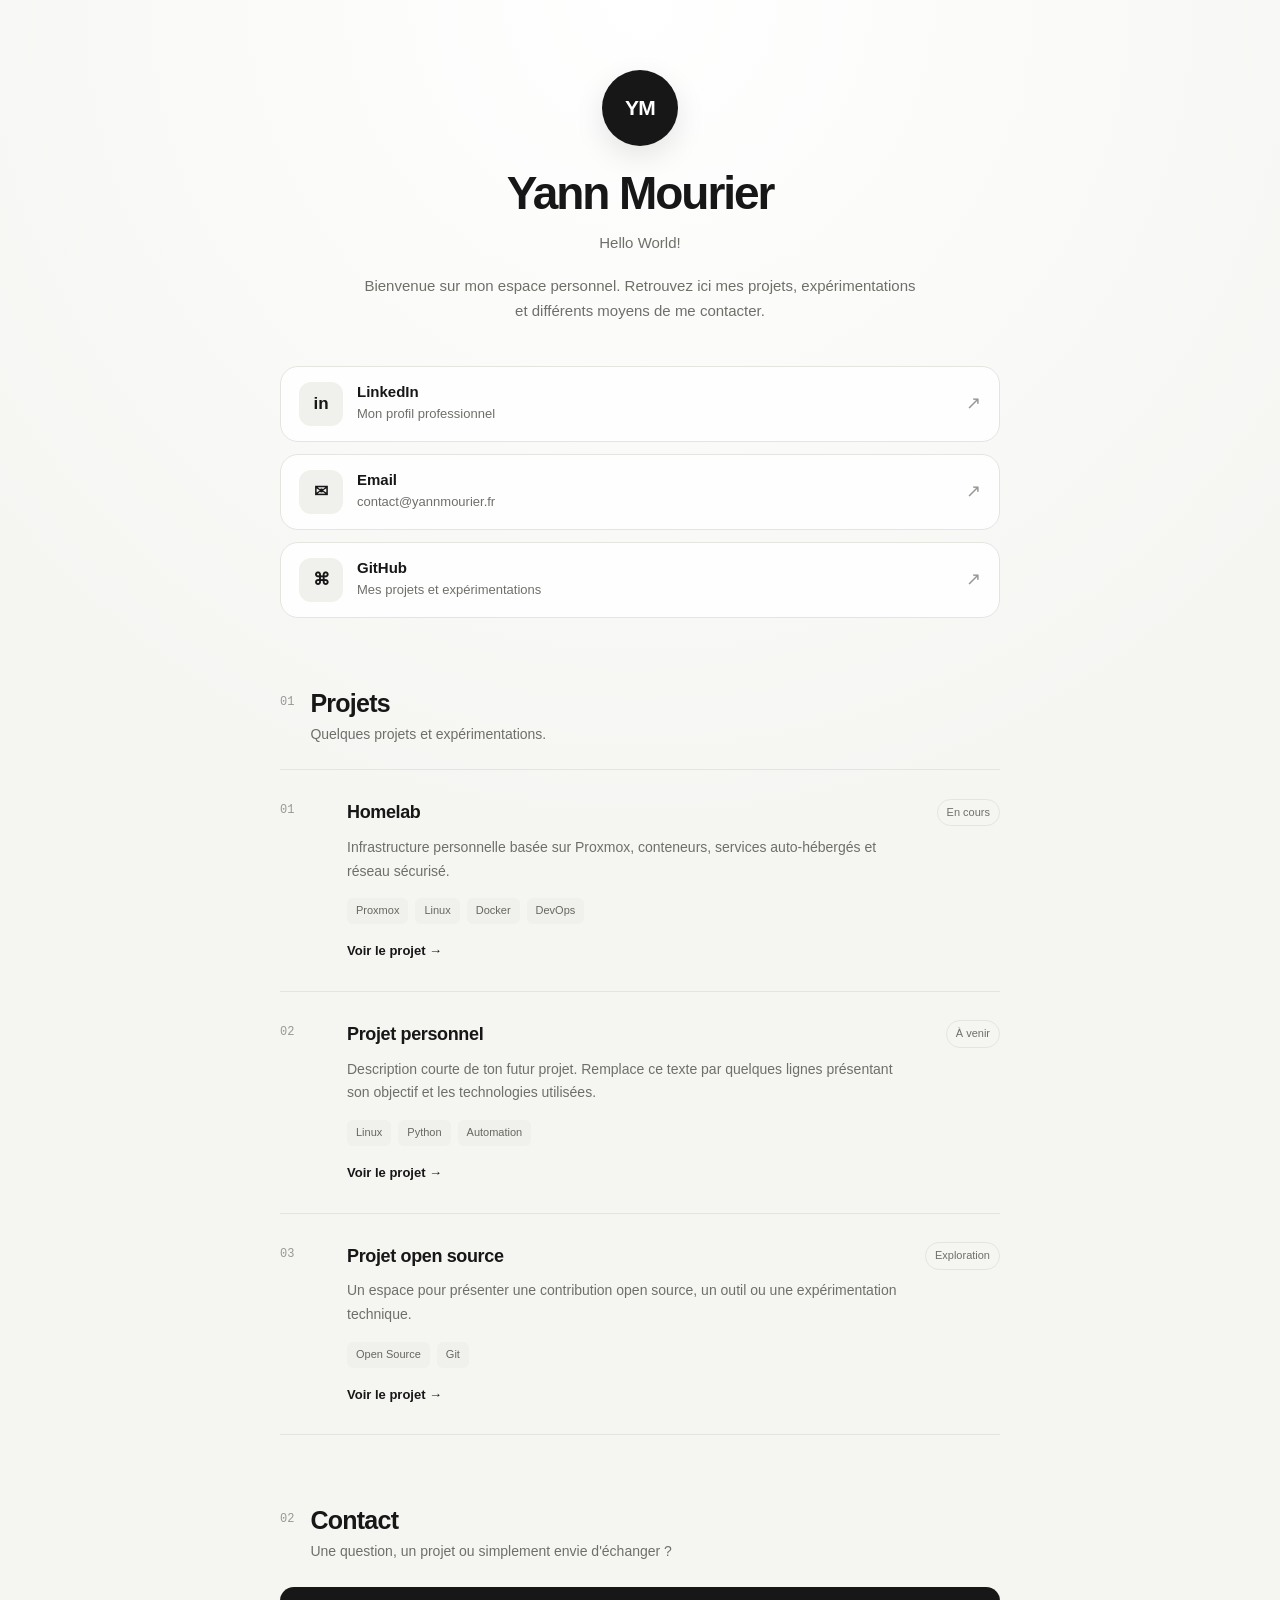
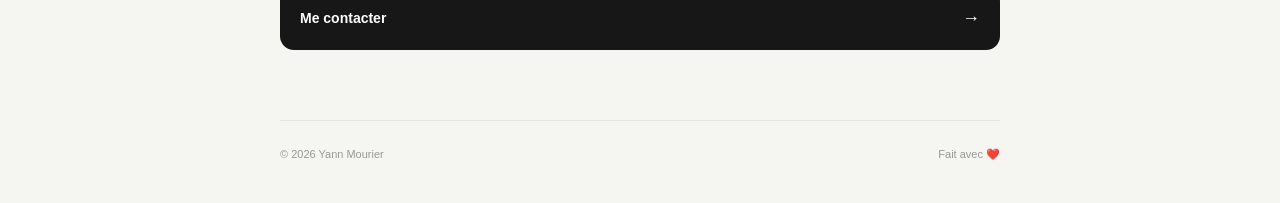
==== commit ac8ca346: "feat: refacto website" ====
--- a/index.html
+++ b/index.html
@@ -1,416 +1,282 @@
-
-<!doctype html>
-<html lang="en" class="no-js">
-  <head>
-    
-      <meta charset="utf-8">
-      <meta name="viewport" content="width=device-width,initial-scale=1">
-      
-      
-      
-        <link rel="canonical" href="https://docs.yannmourier.fr/">
-      
-      
-      
-        <link rel="next" href="outils-cybersecurite/">
-      
-      
-      <link rel="icon" href="assets/images/favicon.png">
-      <meta name="generator" content="mkdocs-1.6.1, mkdocs-material-9.5.50">
-    
-    
-      
-        <title>Base de connnaissance</title>
-      
-    
-    
-      <link rel="stylesheet" href="assets/stylesheets/main.a40c8224.min.css">
-      
-      
-
-
-    
-    
-      
-    
-    
-      
-        
-        
-        <link rel="preconnect" href="https://fonts.gstatic.com" crossorigin>
-        <link rel="stylesheet" href="https://fonts.googleapis.com/css?family=Roboto:300,300i,400,400i,700,700i%7CRoboto+Mono:400,400i,700,700i&display=fallback">
-        <style>:root{--md-text-font:"Roboto";--md-code-font:"Roboto Mono"}</style>
-      
-    
-    
-    <script>__md_scope=new URL(".",location),__md_hash=e=>[...e].reduce(((e,_)=>(e<<5)-e+_.charCodeAt(0)),0),__md_get=(e,_=localStorage,t=__md_scope)=>JSON.parse(_.getItem(t.pathname+"."+e)),__md_set=(e,_,t=localStorage,a=__md_scope)=>{try{t.setItem(a.pathname+"."+e,JSON.stringify(_))}catch(e){}}</script>
-    
-      
-
-    
-    
-    
-  </head>
-  
-  
-    <body dir="ltr">
-  
-    
-    <input class="md-toggle" data-md-toggle="drawer" type="checkbox" id="__drawer" autocomplete="off">
-    <input class="md-toggle" data-md-toggle="search" type="checkbox" id="__search" autocomplete="off">
-    <label class="md-overlay" for="__drawer"></label>
-    <div data-md-component="skip">
-      
-        
-        <a href="#acceuil" class="md-skip">
-          Skip to content
-        </a>
-      
-    </div>
-    <div data-md-component="announce">
-      
-    </div>
-    
-    
-      
-
-  
-
-<header class="md-header md-header--shadow" data-md-component="header">
-  <nav class="md-header__inner md-grid" aria-label="Header">
-    <a href="." title="Base de connnaissance" class="md-header__button md-logo" aria-label="Base de connnaissance" data-md-component="logo">
-      
-  
-  <svg xmlns="http://www.w3.org/2000/svg" viewBox="0 0 24 24"><path d="M12 8a3 3 0 0 0 3-3 3 3 0 0 0-3-3 3 3 0 0 0-3 3 3 3 0 0 0 3 3m0 3.54C9.64 9.35 6.5 8 3 8v11c3.5 0 6.64 1.35 9 3.54 2.36-2.19 5.5-3.54 9-3.54V8c-3.5 0-6.64 1.35-9 3.54"/></svg>
-
-    </a>
-    <label class="md-header__button md-icon" for="__drawer">
-      
-      <svg xmlns="http://www.w3.org/2000/svg" viewBox="0 0 24 24"><path d="M3 6h18v2H3zm0 5h18v2H3zm0 5h18v2H3z"/></svg>
-    </label>
-    <div class="md-header__title" data-md-component="header-title">
-      <div class="md-header__ellipsis">
-        <div class="md-header__topic">
-          <span class="md-ellipsis">
-            Base de connnaissance
-          </span>
-        </div>
-        <div class="md-header__topic" data-md-component="header-topic">
-          <span class="md-ellipsis">
-            
-              Acceuil
-            
-          </span>
-        </div>
-      </div>
-    </div>
-    
-    
-      <script>var palette=__md_get("__palette");if(palette&&palette.color){if("(prefers-color-scheme)"===palette.color.media){var media=matchMedia("(prefers-color-scheme: light)"),input=document.querySelector(media.matches?"[data-md-color-media='(prefers-color-scheme: light)']":"[data-md-color-media='(prefers-color-scheme: dark)']");palette.color.media=input.getAttribute("data-md-color-media"),palette.color.scheme=input.getAttribute("data-md-color-scheme"),palette.color.primary=input.getAttribute("data-md-color-primary"),palette.color.accent=input.getAttribute("data-md-color-accent")}for(var[key,value]of Object.entries(palette.color))document.body.setAttribute("data-md-color-"+key,value)}</script>
-    
-    
-    
-      <label class="md-header__button md-icon" for="__search">
-        
-        <svg xmlns="http://www.w3.org/2000/svg" viewBox="0 0 24 24"><path d="M9.5 3A6.5 6.5 0 0 1 16 9.5c0 1.61-.59 3.09-1.56 4.23l.27.27h.79l5 5-1.5 1.5-5-5v-.79l-.27-.27A6.52 6.52 0 0 1 9.5 16 6.5 6.5 0 0 1 3 9.5 6.5 6.5 0 0 1 9.5 3m0 2C7 5 5 7 5 9.5S7 14 9.5 14 14 12 14 9.5 12 5 9.5 5"/></svg>
-      </label>
-      <div class="md-search" data-md-component="search" role="dialog">
-  <label class="md-search__overlay" for="__search"></label>
-  <div class="md-search__inner" role="search">
-    <form class="md-search__form" name="search">
-      <input type="text" class="md-search__input" name="query" aria-label="Search" placeholder="Search" autocapitalize="off" autocorrect="off" autocomplete="off" spellcheck="false" data-md-component="search-query" required>
-      <label class="md-search__icon md-icon" for="__search">
-        
-        <svg xmlns="http://www.w3.org/2000/svg" viewBox="0 0 24 24"><path d="M9.5 3A6.5 6.5 0 0 1 16 9.5c0 1.61-.59 3.09-1.56 4.23l.27.27h.79l5 5-1.5 1.5-5-5v-.79l-.27-.27A6.52 6.52 0 0 1 9.5 16 6.5 6.5 0 0 1 3 9.5 6.5 6.5 0 0 1 9.5 3m0 2C7 5 5 7 5 9.5S7 14 9.5 14 14 12 14 9.5 12 5 9.5 5"/></svg>
-        
-        <svg xmlns="http://www.w3.org/2000/svg" viewBox="0 0 24 24"><path d="M20 11v2H8l5.5 5.5-1.42 1.42L4.16 12l7.92-7.92L13.5 5.5 8 11z"/></svg>
-      </label>
-      <nav class="md-search__options" aria-label="Search">
-        
-        <button type="reset" class="md-search__icon md-icon" title="Clear" aria-label="Clear" tabindex="-1">
-          
-          <svg xmlns="http://www.w3.org/2000/svg" viewBox="0 0 24 24"><path d="M19 6.41 17.59 5 12 10.59 6.41 5 5 6.41 10.59 12 5 17.59 6.41 19 12 13.41 17.59 19 19 17.59 13.41 12z"/></svg>
-        </button>
-      </nav>
-      
-    </form>
-    <div class="md-search__output">
-      <div class="md-search__scrollwrap" tabindex="0" data-md-scrollfix>
-        <div class="md-search-result" data-md-component="search-result">
-          <div class="md-search-result__meta">
-            Initializing search
-          </div>
-          <ol class="md-search-result__list" role="presentation"></ol>
-        </div>
-      </div>
-    </div>
-  </div>
-</div>
-    
-    
-  </nav>
-  
-</header>
-    
-    <div class="md-container" data-md-component="container">
-      
-      
-        
-          
-        
-      
-      <main class="md-main" data-md-component="main">
-        <div class="md-main__inner md-grid">
-          
-            
-              
-              <div class="md-sidebar md-sidebar--primary" data-md-component="sidebar" data-md-type="navigation" >
-                <div class="md-sidebar__scrollwrap">
-                  <div class="md-sidebar__inner">
-                    
-
-
-
-<nav class="md-nav md-nav--primary" aria-label="Navigation" data-md-level="0">
-  <label class="md-nav__title" for="__drawer">
-    <a href="." title="Base de connnaissance" class="md-nav__button md-logo" aria-label="Base de connnaissance" data-md-component="logo">
-      
-  
-  <svg xmlns="http://www.w3.org/2000/svg" viewBox="0 0 24 24"><path d="M12 8a3 3 0 0 0 3-3 3 3 0 0 0-3-3 3 3 0 0 0-3 3 3 3 0 0 0 3 3m0 3.54C9.64 9.35 6.5 8 3 8v11c3.5 0 6.64 1.35 9 3.54 2.36-2.19 5.5-3.54 9-3.54V8c-3.5 0-6.64 1.35-9 3.54"/></svg>
-
-    </a>
-    Base de connnaissance
-  </label>
-  
-  <ul class="md-nav__list" data-md-scrollfix>
-    
-      
-      
-  
-  
-    
-  
-  
-  
-    <li class="md-nav__item md-nav__item--active">
-      
-      <input class="md-nav__toggle md-toggle" type="checkbox" id="__toc">
-      
-      
-        
-      
-      
-        <label class="md-nav__link md-nav__link--active" for="__toc">
-          
-  
-  <span class="md-ellipsis">
-    Acceuil
-  </span>
-  
-
-          <span class="md-nav__icon md-icon"></span>
-        </label>
-      
-      <a href="." class="md-nav__link md-nav__link--active">
-        
-  
-  <span class="md-ellipsis">
-    Acceuil
-  </span>
-  
-
-      </a>
-      
-        
-
-<nav class="md-nav md-nav--secondary" aria-label="Table of contents">
-  
-  
-  
-    
-  
-  
-    <label class="md-nav__title" for="__toc">
-      <span class="md-nav__icon md-icon"></span>
-      Table of contents
-    </label>
-    <ul class="md-nav__list" data-md-component="toc" data-md-scrollfix>
-      
-        <li class="md-nav__item">
-  <a href="#faq" class="md-nav__link">
-    <span class="md-ellipsis">
-      FAQ
-    </span>
-  </a>
-  
-</li>
-      
-        <li class="md-nav__item">
-  <a href="#contact" class="md-nav__link">
-    <span class="md-ellipsis">
-      Contact
-    </span>
-  </a>
-  
-</li>
-      
-    </ul>
-  
-</nav>
-      
-    </li>
-  
-
-    
-      
-      
-  
-  
-  
-  
-    <li class="md-nav__item">
-      <a href="outils-cybersecurite/" class="md-nav__link">
-        
-  
-  <span class="md-ellipsis">
-    Outils de Cybersécurité
-  </span>
-  
-
-      </a>
-    </li>
-  
-
-    
-  </ul>
-</nav>
-                  </div>
+<!DOCTYPE html>
+<html lang="fr">
+<head>
+    <meta charset="UTF-8">
+    <meta name="viewport" content="width=device-width, initial-scale=1.0">
+
+    <meta name="description" content="Yann Mourier — Portfolio, projets et liens.">
+
+    <title>Yann Mourier</title>
+
+    <link rel="stylesheet" href="style.css">
+</head>
+
+<body>
+
+    <main class="container">
+
+        <!-- Présentation -->
+        <header class="profile">
+            <div class="avatar">YM</div>
+
+            <h1>Yann Mourier</h1>
+
+            <p class="subtitle">
+                Hello World!
+            </p>
+
+            <p class="intro">
+                Bienvenue sur mon espace personnel. Retrouvez ici mes projets,
+                expérimentations et différents moyens de me contacter.
+            </p>
+        </header>
+
+
+        <!-- Liens principaux -->
+        <nav class="links" aria-label="Liens principaux">
+
+            <a
+                class="link-card"
+                href="https://www.linkedin.com/in/yannmourier/"
+                target="_blank"
+                rel="noopener noreferrer"
+            >
+                <span class="icon">in</span>
+
+                <span>
+                    <strong>LinkedIn</strong>
+                    <small>Mon profil professionnel</small>
+                </span>
+
+                <span class="arrow">↗</span>
+            </a>
+
+
+            <a
+                class="link-card"
+                href="mailto:contact@yannmourier.fr"
+            >
+                <span class="icon">✉</span>
+
+                <span>
+                    <strong>Email</strong>
+                    <small>contact@yannmourier.fr</small>
+                </span>
+
+                <span class="arrow">↗</span>
+            </a>
+
+
+            <a
+                class="link-card"
+                href="https://github.com/yann-mourier"
+                target="_blank"
+                rel="noopener noreferrer"
+            >
+                <span class="icon">⌘</span>
+
+                <span>
+                    <strong>GitHub</strong>
+                    <small>Mes projets et expérimentations</small>
+                </span>
+
+                <span class="arrow">↗</span>
+            </a>
+
+        </nav>
+
+
+        <!-- Projets -->
+        <section class="projects">
+
+            <div class="section-heading">
+                <span class="section-label">01</span>
+
+                <div>
+                    <h2>Projets</h2>
+                    <p>Quelques projets et expérimentations.</p>
                 </div>
-              </div>
-            
-            
-              
-              <div class="md-sidebar md-sidebar--secondary" data-md-component="sidebar" data-md-type="toc" >
-                <div class="md-sidebar__scrollwrap">
-                  <div class="md-sidebar__inner">
-                    
-
-<nav class="md-nav md-nav--secondary" aria-label="Table of contents">
-  
-  
-  
-    
-  
-  
-    <label class="md-nav__title" for="__toc">
-      <span class="md-nav__icon md-icon"></span>
-      Table of contents
-    </label>
-    <ul class="md-nav__list" data-md-component="toc" data-md-scrollfix>
-      
-        <li class="md-nav__item">
-  <a href="#faq" class="md-nav__link">
-    <span class="md-ellipsis">
-      FAQ
-    </span>
-  </a>
-  
-</li>
-      
-        <li class="md-nav__item">
-  <a href="#contact" class="md-nav__link">
-    <span class="md-ellipsis">
-      Contact
-    </span>
-  </a>
-  
-</li>
-      
-    </ul>
-  
-</nav>
-                  </div>
+            </div>
+
+
+            <div class="project-list">
+
+                <!--
+                    ====================================================
+                    PROJET 1
+                    Pour ajouter un projet, copiez simplement ce bloc.
+                    ====================================================
+                -->
+
+                <article class="project">
+
+                    <div class="project-number">
+                        01
+                    </div>
+
+                    <div class="project-content">
+
+                        <div class="project-top">
+                            <h3>Homelab</h3>
+
+                            <span class="status">
+                                En cours
+                            </span>
+                        </div>
+
+                        <p>
+                            Infrastructure personnelle basée sur Proxmox,
+                            conteneurs, services auto-hébergés et réseau sécurisé.
+                        </p>
+
+                        <div class="tags">
+                            <span>Proxmox</span>
+                            <span>Linux</span>
+                            <span>Docker</span>
+                            <span>DevOps</span>
+                        </div>
+
+                        <a
+                            href="https://github.com/yann-mourier"
+                            target="_blank"
+                            rel="noopener noreferrer"
+                            class="project-link"
+                        >
+                            Voir le projet →
+                        </a>
+
+                    </div>
+
+                </article>
+
+
+                <!-- PROJET 2 -->
+
+                <article class="project">
+
+                    <div class="project-number">
+                        02
+                    </div>
+
+                    <div class="project-content">
+
+                        <div class="project-top">
+                            <h3>Projet personnel</h3>
+
+                            <span class="status">
+                                À venir
+                            </span>
+                        </div>
+
+                        <p>
+                            Description courte de ton futur projet.
+                            Remplace ce texte par quelques lignes présentant
+                            son objectif et les technologies utilisées.
+                        </p>
+
+                        <div class="tags">
+                            <span>Linux</span>
+                            <span>Python</span>
+                            <span>Automation</span>
+                        </div>
+
+                        <a
+                            href="https://github.com/yann-mourier"
+                            target="_blank"
+                            rel="noopener noreferrer"
+                            class="project-link"
+                        >
+                            Voir le projet →
+                        </a>
+
+                    </div>
+
+                </article>
+
+
+                <!-- PROJET 3 -->
+
+                <article class="project">
+
+                    <div class="project-number">
+                        03
+                    </div>
+
+                    <div class="project-content">
+
+                        <div class="project-top">
+                            <h3>Projet open source</h3>
+
+                            <span class="status">
+                                Exploration
+                            </span>
+                        </div>
+
+                        <p>
+                            Un espace pour présenter une contribution open source,
+                            un outil ou une expérimentation technique.
+                        </p>
+
+                        <div class="tags">
+                            <span>Open Source</span>
+                            <span>Git</span>
+                        </div>
+
+                        <a
+                            href="https://github.com/yann-mourier"
+                            target="_blank"
+                            rel="noopener noreferrer"
+                            class="project-link"
+                        >
+                            Voir le projet →
+                        </a>
+
+                    </div>
+
+                </article>
+
+            </div>
+
+        </section>
+
+
+        <!-- Contact -->
+        <section class="contact">
+
+            <div class="section-heading">
+                <span class="section-label">02</span>
+
+                <div>
+                    <h2>Contact</h2>
+                    <p>Une question, un projet ou simplement envie d'échanger ?</p>
                 </div>
-              </div>
-            
-          
-          
-            <div class="md-content" data-md-component="content">
-              <article class="md-content__inner md-typeset">
-                
-                  
-
-
-<h1 id="acceuil">Acceuil</h1>
-<p>Bienvenue dans ma <strong>Base de Connaissance</strong>. Ce site a été conçu pour regrouper toutes les informations que j'ai collectées sur les questions que je me suis posées et les problématiques que j'ai rencontrées. L'objectif est de partager ces connaissances afin de faciliter la recherche de solutions et d'apporter des réponses aux défis rencontrés.</p>
-<p>Utilisez la barre de recherche ou naviguez à travers les catégories pour trouver les informations dont vous avez besoin.</p>
-<hr />
-<h2 id="faq">FAQ</h2>
-<p>Trouvez des réponses aux questions fréquemment posées sur l’utilisation de la base de connaissance, les sujets abordés et comment vous pouvez contribuer.</p>
-<ul>
-<li><a href="#">exemple</a></li>
-<li><a href="#">exemple</a></li>
-<li><a href="#">exemple</a></li>
-</ul>
-<hr />
-<h2 id="contact">Contact</h2>
-<p>Si vous avez des questions, des suggestions ou des remarques, vous pouvez me contacter via l'une des options suivantes :</p>
-<ul>
-<li>Par email : <a href="mailto:contact@yannmourier.fr">contact@yannmourier.fr</a></li>
-<li>Sur GitHub : <a href="https://github.com/yann-mourier/yann-mourier.github.io/pulls">Proposer une modification</a></li>
-</ul>
-<p>Je serai ravi de vous répondre et de prendre en compte vos retours !</p>
-
-
-
-
-
-
-
-
-
-
-
-
-                
-              </article>
             </div>
-          
-          
-<script>var target=document.getElementById(location.hash.slice(1));target&&target.name&&(target.checked=target.name.startsWith("__tabbed_"))</script>
-        </div>
-        
-      </main>
-      
-        <footer class="md-footer">
-  
-  <div class="md-footer-meta md-typeset">
-    <div class="md-footer-meta__inner md-grid">
-      <div class="md-copyright">
-  
-  
-    Made with
-    <a href="https://squidfunk.github.io/mkdocs-material/" target="_blank" rel="noopener">
-      Material for MkDocs
-    </a>
-  
-</div>
-      
-    </div>
-  </div>
-</footer>
-      
-    </div>
-    <div class="md-dialog" data-md-component="dialog">
-      <div class="md-dialog__inner md-typeset"></div>
-    </div>
-    
-    
-    <script id="__config" type="application/json">{"base": ".", "features": [], "search": "assets/javascripts/workers/search.f8cc74c7.min.js", "translations": {"clipboard.copied": "Copied to clipboard", "clipboard.copy": "Copy to clipboard", "search.result.more.one": "1 more on this page", "search.result.more.other": "# more on this page", "search.result.none": "No matching documents", "search.result.one": "1 matching document", "search.result.other": "# matching documents", "search.result.placeholder": "Type to start searching", "search.result.term.missing": "Missing", "select.version": "Select version"}}</script>
-    
-    
-      <script src="assets/javascripts/bundle.60a45f97.min.js"></script>
-      
-    
-  </body>
+
+            <a
+                href="mailto:contact@yannmourier.fr"
+                class="contact-button"
+            >
+                Me contacter
+                <span>→</span>
+            </a>
+
+        </section>
+
+
+        <!-- Footer -->
+        <footer>
+
+            <p>
+                © 2026 Yann Mourier
+            </p>
+
+            <p>
+                Fait avec ❤️
+            </p>
+
+        </footer>
+
+    </main>
+
+</body>
 </html>
--- a/style.css
+++ b/style.css
@@ -0,0 +1,618 @@
+/* =========================================================
+   VARIABLES
+   ========================================================= */
+
+:root {
+    --background: #f5f5f2;
+    --surface: #ffffff;
+    --surface-hover: #fafafa;
+
+    --text: #171717;
+    --text-secondary: #6f6f6a;
+    --text-muted: #999993;
+
+    --border: #e5e5df;
+    --border-hover: #d2d2ca;
+
+    --accent: #171717;
+
+    --radius: 18px;
+
+    --max-width: 720px;
+}
+
+
+/* =========================================================
+   RESET
+   ========================================================= */
+
+* {
+    margin: 0;
+    padding: 0;
+    box-sizing: border-box;
+}
+
+
+html {
+    scroll-behavior: smooth;
+}
+
+
+body {
+    min-height: 100vh;
+
+    background:
+        radial-gradient(
+            circle at top,
+            #ffffff 0%,
+            var(--background) 45%
+        );
+
+    color: var(--text);
+
+    font-family:
+        Inter,
+        -apple-system,
+        BlinkMacSystemFont,
+        "Segoe UI",
+        Roboto,
+        Helvetica,
+        Arial,
+        sans-serif;
+
+    line-height: 1.6;
+
+    -webkit-font-smoothing: antialiased;
+}
+
+
+a {
+    color: inherit;
+    text-decoration: none;
+}
+
+
+/* =========================================================
+   CONTAINER
+   ========================================================= */
+
+.container {
+    width: min(
+        calc(100% - 40px),
+        var(--max-width)
+    );
+
+    margin: 0 auto;
+
+    padding: 70px 0 40px;
+}
+
+
+/* =========================================================
+   PROFILE
+   ========================================================= */
+
+.profile {
+    text-align: center;
+
+    margin-bottom: 42px;
+}
+
+
+.avatar {
+    width: 76px;
+    height: 76px;
+
+    display: flex;
+    align-items: center;
+    justify-content: center;
+
+    margin: 0 auto 22px;
+
+    border-radius: 50%;
+
+    background: #171717;
+    color: white;
+
+    font-size: 21px;
+    font-weight: 700;
+    letter-spacing: -0.04em;
+
+    box-shadow:
+        0 10px 30px rgba(0, 0, 0, 0.10);
+}
+
+
+h1 {
+    font-size: clamp(32px, 6vw, 46px);
+
+    line-height: 1.1;
+
+    letter-spacing: -0.045em;
+
+    font-weight: 700;
+}
+
+
+.subtitle {
+    margin-top: 12px;
+
+    color: var(--text-secondary);
+
+    font-size: 15px;
+}
+
+
+.intro {
+    max-width: 560px;
+
+    margin: 18px auto 0;
+
+    color: var(--text-secondary);
+
+    font-size: 15px;
+
+    line-height: 1.7;
+}
+
+
+/* =========================================================
+   LINKS
+   ========================================================= */
+
+.links {
+    display: flex;
+    flex-direction: column;
+    gap: 12px;
+
+    margin-bottom: 70px;
+}
+
+
+.link-card {
+    min-height: 76px;
+
+    display: grid;
+
+    grid-template-columns:
+        44px
+        1fr
+        30px;
+
+    align-items: center;
+
+    gap: 14px;
+
+    padding: 14px 18px;
+
+    background: rgba(255, 255, 255, 0.88);
+
+    border: 1px solid var(--border);
+
+    border-radius: var(--radius);
+
+    transition:
+        transform 180ms ease,
+        border-color 180ms ease,
+        box-shadow 180ms ease,
+        background 180ms ease;
+}
+
+
+.link-card:hover {
+    transform: translateY(-2px);
+
+    border-color: var(--border-hover);
+
+    background: var(--surface);
+
+    box-shadow:
+        0 12px 30px rgba(0, 0, 0, 0.06);
+}
+
+
+.icon {
+    width: 44px;
+    height: 44px;
+
+    display: flex;
+    align-items: center;
+    justify-content: center;
+
+    border-radius: 12px;
+
+    background: #f0f0ec;
+
+    font-size: 17px;
+    font-weight: 700;
+}
+
+
+.link-card strong {
+    display: block;
+
+    font-size: 15px;
+
+    line-height: 1.3;
+}
+
+
+.link-card small {
+    display: block;
+
+    margin-top: 3px;
+
+    color: var(--text-secondary);
+
+    font-size: 13px;
+}
+
+
+.arrow {
+    color: var(--text-muted);
+
+    font-size: 18px;
+
+    text-align: right;
+
+    transition:
+        transform 180ms ease,
+        color 180ms ease;
+}
+
+
+.link-card:hover .arrow {
+    color: var(--text);
+
+    transform: translate(2px, -2px);
+}
+
+
+/* =========================================================
+   SECTIONS
+   ========================================================= */
+
+section {
+    margin-bottom: 70px;
+}
+
+
+.section-heading {
+    display: flex;
+    align-items: flex-start;
+
+    gap: 16px;
+
+    margin-bottom: 24px;
+}
+
+
+.section-label {
+    flex-shrink: 0;
+
+    padding-top: 5px;
+
+    color: var(--text-muted);
+
+    font-family:
+        "SFMono-Regular",
+        Consolas,
+        "Liberation Mono",
+        monospace;
+
+    font-size: 12px;
+}
+
+
+.section-heading h2 {
+    font-size: 25px;
+
+    line-height: 1.2;
+
+    letter-spacing: -0.03em;
+}
+
+
+.section-heading p {
+    margin-top: 5px;
+
+    color: var(--text-secondary);
+
+    font-size: 14px;
+}
+
+
+/* =========================================================
+   PROJECTS
+   ========================================================= */
+
+.project-list {
+    display: flex;
+    flex-direction: column;
+
+    border-top: 1px solid var(--border);
+}
+
+
+.project {
+    display: grid;
+
+    grid-template-columns: 55px 1fr;
+
+    gap: 12px;
+
+    padding: 28px 0;
+
+    border-bottom: 1px solid var(--border);
+}
+
+
+.project-number {
+    color: var(--text-muted);
+
+    font-family:
+        "SFMono-Regular",
+        Consolas,
+        "Liberation Mono",
+        monospace;
+
+    font-size: 12px;
+
+    padding-top: 3px;
+}
+
+
+.project-top {
+    display: flex;
+
+    align-items: center;
+    justify-content: space-between;
+
+    gap: 15px;
+}
+
+
+.project h3 {
+    font-size: 18px;
+
+    letter-spacing: -0.02em;
+}
+
+
+.status {
+    flex-shrink: 0;
+
+    padding: 4px 9px;
+
+    border: 1px solid var(--border);
+
+    border-radius: 999px;
+
+    color: var(--text-secondary);
+
+    font-size: 11px;
+}
+
+
+.project-content > p {
+    margin-top: 9px;
+
+    max-width: 570px;
+
+    color: var(--text-secondary);
+
+    font-size: 14px;
+
+    line-height: 1.7;
+}
+
+
+/* =========================================================
+   TAGS
+   ========================================================= */
+
+.tags {
+    display: flex;
+
+    flex-wrap: wrap;
+
+    gap: 7px;
+
+    margin-top: 15px;
+}
+
+
+.tags span {
+    padding: 4px 9px;
+
+    border-radius: 6px;
+
+    background: #f0f0ec;
+
+    color: #676761;
+
+    font-size: 11px;
+
+    font-weight: 500;
+}
+
+
+/* =========================================================
+   PROJECT LINK
+   ========================================================= */
+
+.project-link {
+    display: inline-block;
+
+    margin-top: 17px;
+
+    font-size: 13px;
+
+    font-weight: 600;
+
+    border-bottom: 1px solid transparent;
+
+    transition:
+        border-color 160ms ease;
+}
+
+
+.project-link:hover {
+    border-color: var(--text);
+}
+
+
+/* =========================================================
+   CONTACT
+   ========================================================= */
+
+.contact-button {
+    display: flex;
+
+    align-items: center;
+    justify-content: space-between;
+
+    padding: 17px 20px;
+
+    background: var(--accent);
+
+    color: white;
+
+    border-radius: 14px;
+
+    font-size: 14px;
+
+    font-weight: 600;
+
+    transition:
+        transform 180ms ease,
+        box-shadow 180ms ease;
+}
+
+
+.contact-button:hover {
+    transform: translateY(-2px);
+
+    box-shadow:
+        0 12px 28px rgba(0, 0, 0, 0.15);
+}
+
+
+.contact-button span {
+    font-size: 18px;
+}
+
+
+/* =========================================================
+   FOOTER
+   ========================================================= */
+
+footer {
+    display: flex;
+
+    align-items: center;
+    justify-content: space-between;
+
+    padding-top: 25px;
+
+    border-top: 1px solid var(--border);
+
+    color: var(--text-muted);
+
+    font-size: 11px;
+}
+
+
+/* =========================================================
+   RESPONSIVE
+   ========================================================= */
+
+@media (max-width: 600px) {
+
+    .container {
+        width: min(
+            calc(100% - 28px),
+            var(--max-width)
+        );
+
+        padding-top: 45px;
+    }
+
+
+    .profile {
+        margin-bottom: 32px;
+    }
+
+
+    .avatar {
+        width: 68px;
+        height: 68px;
+
+        margin-bottom: 18px;
+    }
+
+
+    .intro {
+        font-size: 14px;
+    }
+
+
+    .links {
+        margin-bottom: 55px;
+    }
+
+
+    .link-card {
+        min-height: 70px;
+
+        padding: 12px 14px;
+
+        grid-template-columns:
+            40px
+            1fr
+            24px;
+    }
+
+
+    .icon {
+        width: 40px;
+        height: 40px;
+    }
+
+
+    section {
+        margin-bottom: 55px;
+    }
+
+
+    .project {
+        grid-template-columns: 38px 1fr;
+
+        padding: 23px 0;
+    }
+
+
+    .project-top {
+        align-items: flex-start;
+    }
+
+
+    .project h3 {
+        font-size: 17px;
+    }
+
+
+    .status {
+        font-size: 10px;
+    }
+
+
+    footer {
+        flex-direction: column;
+
+        align-items: flex-start;
+
+        gap: 5px;
+    }
+
+}
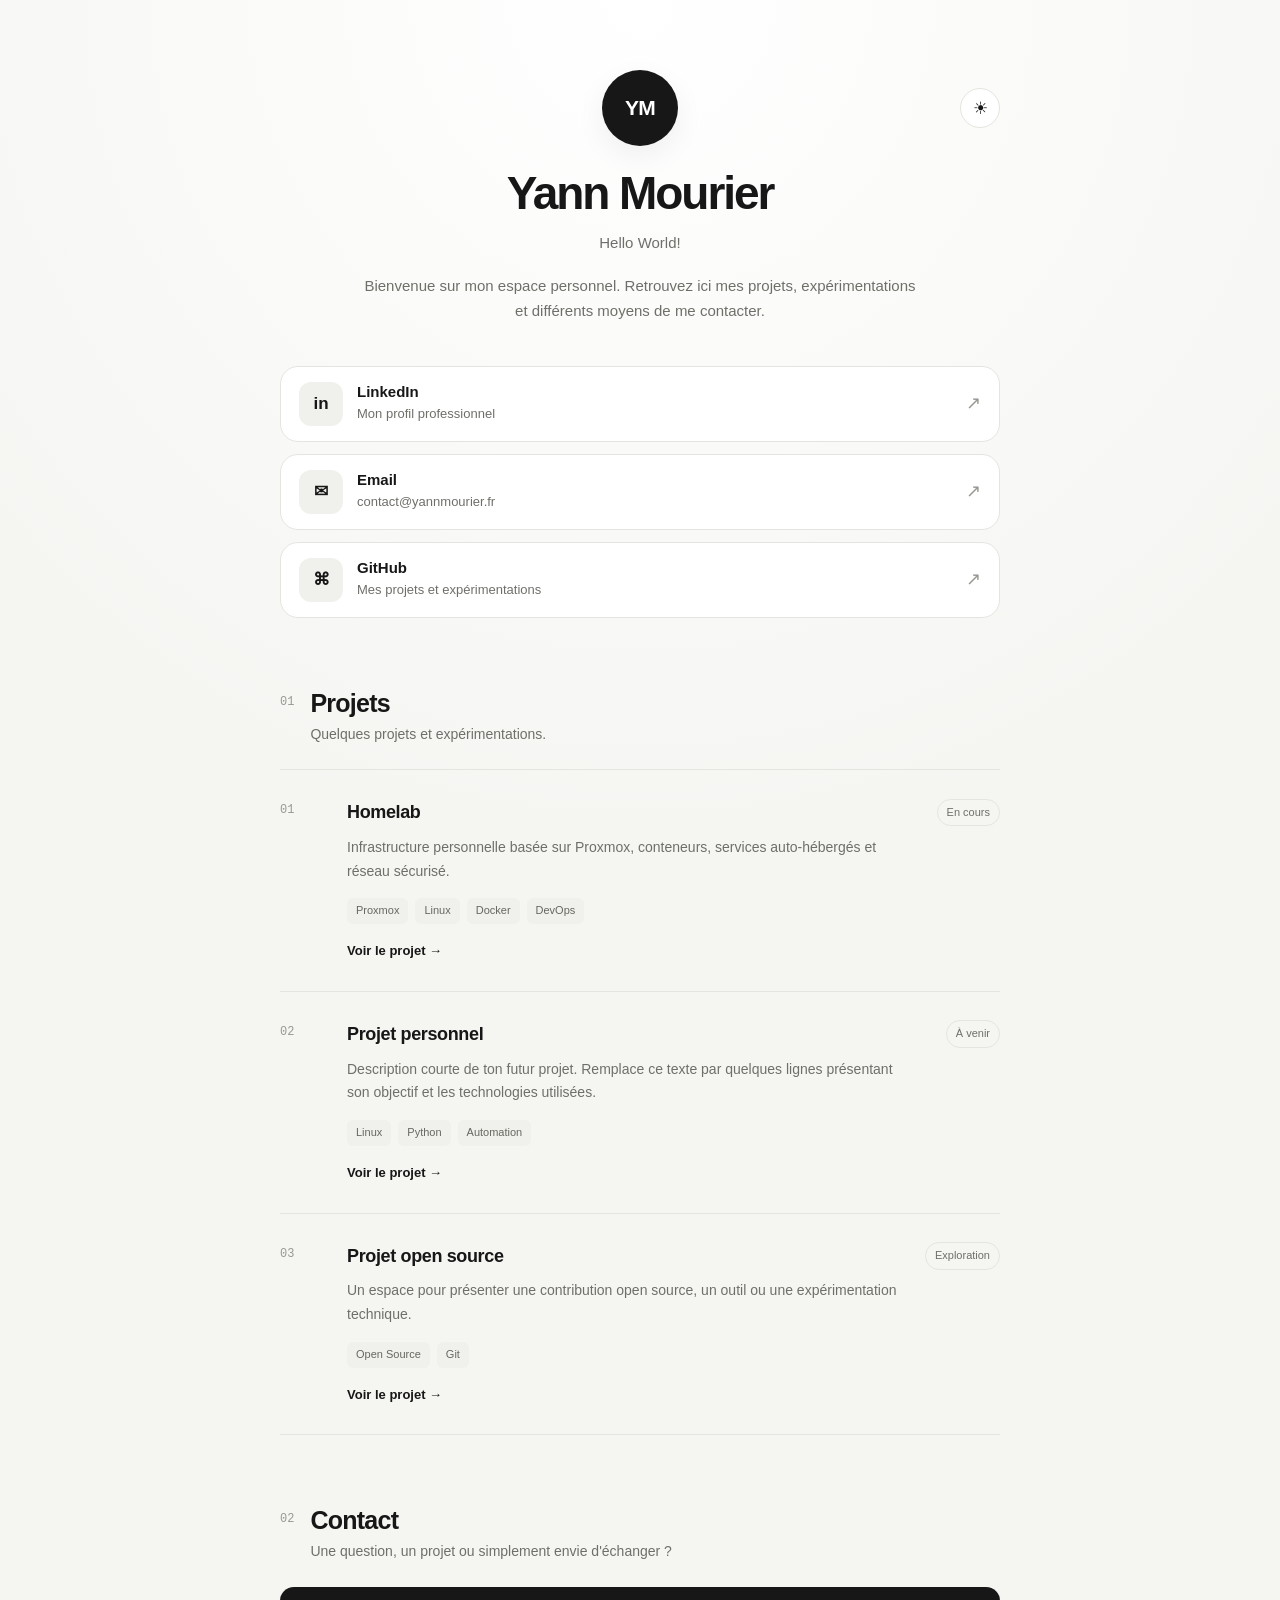
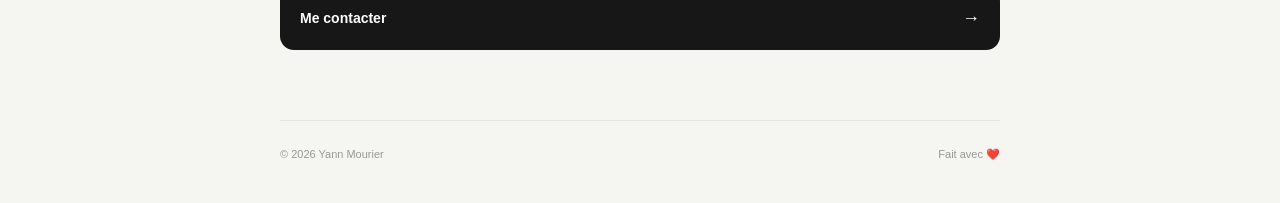
==== commit 911e07dc: "feat: add dark mode" ====
--- a/index.html
+++ b/index.html
@@ -8,7 +8,21 @@
 
     <title>Yann Mourier</title>
 
+    <link rel="icon" type="image/svg+xml" href="favicon.svg">
     <link rel="stylesheet" href="style.css">
+
+    <!-- Applique le thème avant l'affichage pour éviter le flash blanc -->
+    <script>
+        const savedTheme = localStorage.getItem("theme");
+
+        if (
+            savedTheme === "dark" ||
+            (!savedTheme &&
+                window.matchMedia("(prefers-color-scheme: dark)").matches)
+        ) {
+            document.documentElement.classList.add("dark");
+        }
+    </script>
 </head>
 
 <body>
@@ -17,7 +31,21 @@
 
         <!-- Présentation -->
         <header class="profile">
-            <div class="avatar">YM</div>
+
+            <div class="top-bar">
+                <div class="avatar">YM</div>
+
+                <button
+                    class="theme-toggle"
+                    id="theme-toggle"
+                    type="button"
+                    aria-label="Changer de thème"
+                    title="Changer de thème"
+                >
+                    <span class="sun">☀</span>
+                    <span class="moon">☾</span>
+                </button>
+            </div>
 
             <h1>Yann Mourier</h1>
 
@@ -29,6 +57,7 @@
                 Bienvenue sur mon espace personnel. Retrouvez ici mes projets,
                 expérimentations et différents moyens de me contacter.
             </p>
+
         </header>
 
 
@@ -101,13 +130,7 @@
 
             <div class="project-list">
 
-                <!--
-                    ====================================================
-                    PROJET 1
-                    Pour ajouter un projet, copiez simplement ce bloc.
-                    ====================================================
-                -->
-
+                <!-- PROJET 1 -->
                 <article class="project">
 
                     <div class="project-number">
@@ -151,7 +174,6 @@
 
 
                 <!-- PROJET 2 -->
-
                 <article class="project">
 
                     <div class="project-number">
@@ -195,7 +217,6 @@
 
 
                 <!-- PROJET 3 -->
-
                 <article class="project">
 
                     <div class="project-number">
@@ -248,7 +269,9 @@
 
                 <div>
                     <h2>Contact</h2>
-                    <p>Une question, un projet ou simplement envie d'échanger ?</p>
+                    <p>
+                        Une question, un projet ou simplement envie d'échanger ?
+                    </p>
                 </div>
             </div>
 
@@ -278,5 +301,43 @@
 
     </main>
 
+
+    <!-- Dark mode -->
+    <script>
+        const themeToggle = document.getElementById("theme-toggle");
+
+        function updateThemeIcon() {
+            const isDark = document.documentElement.classList.contains("dark");
+
+            themeToggle.setAttribute(
+                "aria-label",
+                isDark
+                    ? "Activer le thème clair"
+                    : "Activer le thème sombre"
+            );
+
+            themeToggle.setAttribute(
+                "title",
+                isDark
+                    ? "Activer le thème clair"
+                    : "Activer le thème sombre"
+            );
+        }
+
+        themeToggle.addEventListener("click", () => {
+            const isDark =
+                document.documentElement.classList.toggle("dark");
+
+            localStorage.setItem(
+                "theme",
+                isDark ? "dark" : "light"
+            );
+
+            updateThemeIcon();
+        });
+
+        updateThemeIcon();
+    </script>
+
 </body>
-</html>+</html>
--- a/style.css
+++ b/style.css
@@ -4,6 +4,8 @@
 
 :root {
     --background: #f5f5f2;
+    --background-gradient: #ffffff;
+
     --surface: #ffffff;
     --surface-hover: #fafafa;
 
@@ -15,10 +17,45 @@
     --border-hover: #d2d2ca;
 
     --accent: #171717;
+    --accent-text: #ffffff;
+
+    --icon-background: #f0f0ec;
+    --tag-background: #f0f0ec;
+    --tag-text: #676761;
 
     --radius: 18px;
-
     --max-width: 720px;
+
+    --shadow: rgba(0, 0, 0, 0.06);
+}
+
+
+/* =========================================================
+   DARK MODE
+   ========================================================= */
+
+html.dark {
+    --background: #111111;
+    --background-gradient: #1b1b1b;
+
+    --surface: #1b1b1b;
+    --surface-hover: #222222;
+
+    --text: #f1f1ee;
+    --text-secondary: #a8a8a2;
+    --text-muted: #777771;
+
+    --border: #2d2d2a;
+    --border-hover: #41413d;
+
+    --accent: #f1f1ee;
+    --accent-text: #111111;
+
+    --icon-background: #272724;
+    --tag-background: #272724;
+    --tag-text: #aaa9a2;
+
+    --shadow: rgba(0, 0, 0, 0.30);
 }
 
 
@@ -44,7 +81,7 @@
     background:
         radial-gradient(
             circle at top,
-            #ffffff 0%,
+            var(--background-gradient) 0%,
             var(--background) 45%
         );
 
@@ -63,6 +100,10 @@
     line-height: 1.6;
 
     -webkit-font-smoothing: antialiased;
+
+    transition:
+        background 250ms ease,
+        color 250ms ease;
 }
 
 
@@ -99,6 +140,18 @@
 }
 
 
+.top-bar {
+    position: relative;
+
+    display: flex;
+
+    justify-content: center;
+    align-items: center;
+
+    margin-bottom: 22px;
+}
+
+
 .avatar {
     width: 76px;
     height: 76px;
@@ -107,19 +160,82 @@
     align-items: center;
     justify-content: center;
 
-    margin: 0 auto 22px;
-
     border-radius: 50%;
 
-    background: #171717;
-    color: white;
+    background: var(--accent);
+    color: var(--accent-text);
 
     font-size: 21px;
     font-weight: 700;
+
     letter-spacing: -0.04em;
 
     box-shadow:
-        0 10px 30px rgba(0, 0, 0, 0.10);
+        0 10px 30px var(--shadow);
+
+    transition:
+        background 250ms ease,
+        color 250ms ease;
+}
+
+
+/* =========================================================
+   THEME BUTTON
+   ========================================================= */
+
+.theme-toggle {
+    position: absolute;
+
+    right: 0;
+
+    width: 40px;
+    height: 40px;
+
+    display: flex;
+    align-items: center;
+    justify-content: center;
+
+    border: 1px solid var(--border);
+
+    border-radius: 50%;
+
+    background: var(--surface);
+
+    color: var(--text);
+
+    font-size: 17px;
+
+    cursor: pointer;
+
+    transition:
+        transform 180ms ease,
+        background 180ms ease,
+        border-color 180ms ease,
+        color 180ms ease;
+}
+
+
+.theme-toggle:hover {
+    transform: rotate(10deg) scale(1.05);
+
+    border-color: var(--border-hover);
+
+    background: var(--surface-hover);
+}
+
+
+.theme-toggle .moon {
+    display: none;
+}
+
+
+html.dark .theme-toggle .sun {
+    display: none;
+}
+
+
+html.dark .theme-toggle .moon {
+    display: inline;
 }
 
 
@@ -163,6 +279,7 @@
 .links {
     display: flex;
     flex-direction: column;
+
     gap: 12px;
 
     margin-bottom: 70px;
@@ -185,7 +302,7 @@
 
     padding: 14px 18px;
 
-    background: rgba(255, 255, 255, 0.88);
+    background: var(--surface);
 
     border: 1px solid var(--border);
 
@@ -195,7 +312,7 @@
         transform 180ms ease,
         border-color 180ms ease,
         box-shadow 180ms ease,
-        background 180ms ease;
+        background 250ms ease;
 }
 
 
@@ -204,10 +321,10 @@
 
     border-color: var(--border-hover);
 
-    background: var(--surface);
+    background: var(--surface-hover);
 
     box-shadow:
-        0 12px 30px rgba(0, 0, 0, 0.06);
+        0 12px 30px var(--shadow);
 }
 
 
@@ -221,10 +338,13 @@
 
     border-radius: 12px;
 
-    background: #f0f0ec;
+    background: var(--icon-background);
 
     font-size: 17px;
     font-weight: 700;
+
+    transition:
+        background 250ms ease;
 }
 
 
@@ -427,9 +547,9 @@
 
     border-radius: 6px;
 
-    background: #f0f0ec;
-
-    color: #676761;
+    background: var(--tag-background);
+
+    color: var(--tag-text);
 
     font-size: 11px;
 
@@ -476,7 +596,7 @@
 
     background: var(--accent);
 
-    color: white;
+    color: var(--accent-text);
 
     border-radius: 14px;
 
@@ -486,7 +606,9 @@
 
     transition:
         transform 180ms ease,
-        box-shadow 180ms ease;
+        box-shadow 180ms ease,
+        background 250ms ease,
+        color 250ms ease;
 }
 
 
@@ -494,7 +616,7 @@
     transform: translateY(-2px);
 
     box-shadow:
-        0 12px 28px rgba(0, 0, 0, 0.15);
+        0 12px 28px var(--shadow);
 }
 
 
@@ -547,8 +669,12 @@
     .avatar {
         width: 68px;
         height: 68px;
-
-        margin-bottom: 18px;
+    }
+
+
+    .theme-toggle {
+        width: 38px;
+        height: 38px;
     }
 
 
@@ -615,4 +741,4 @@
         gap: 5px;
     }
 
-}+}
